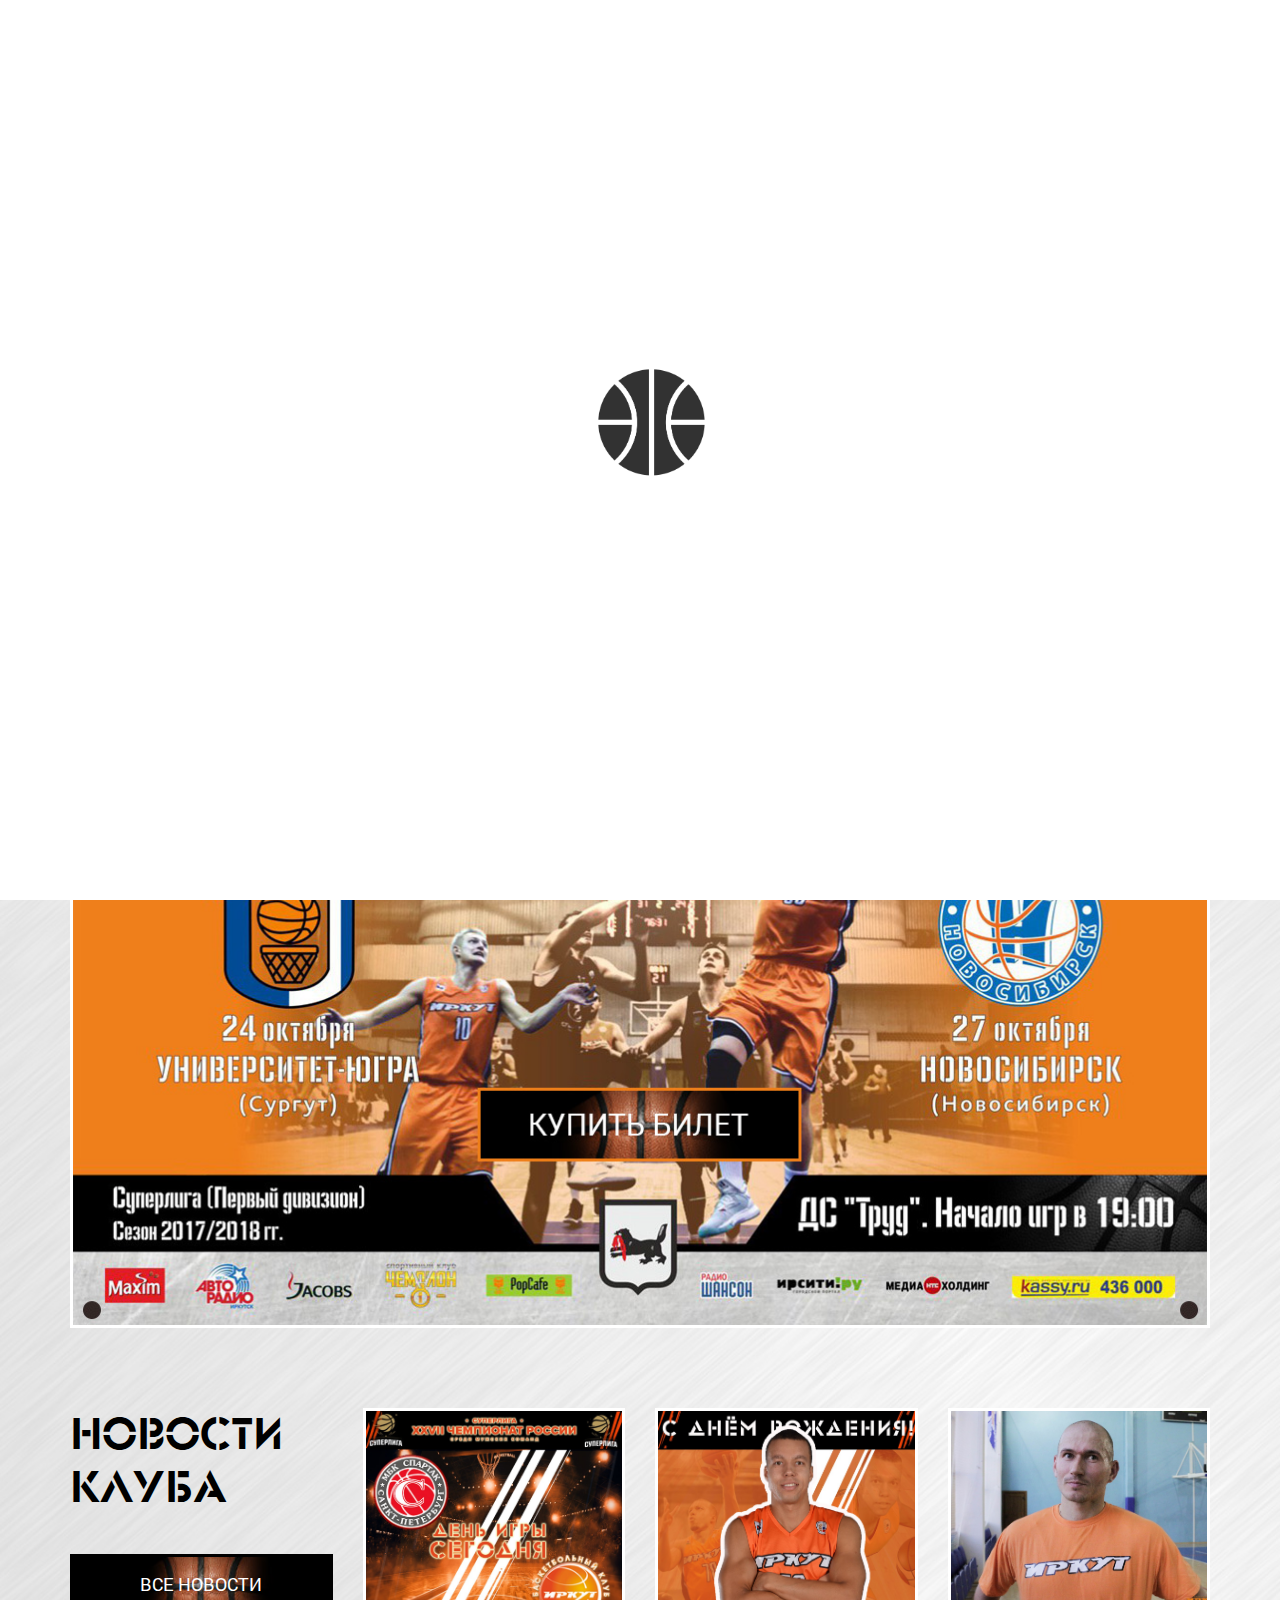
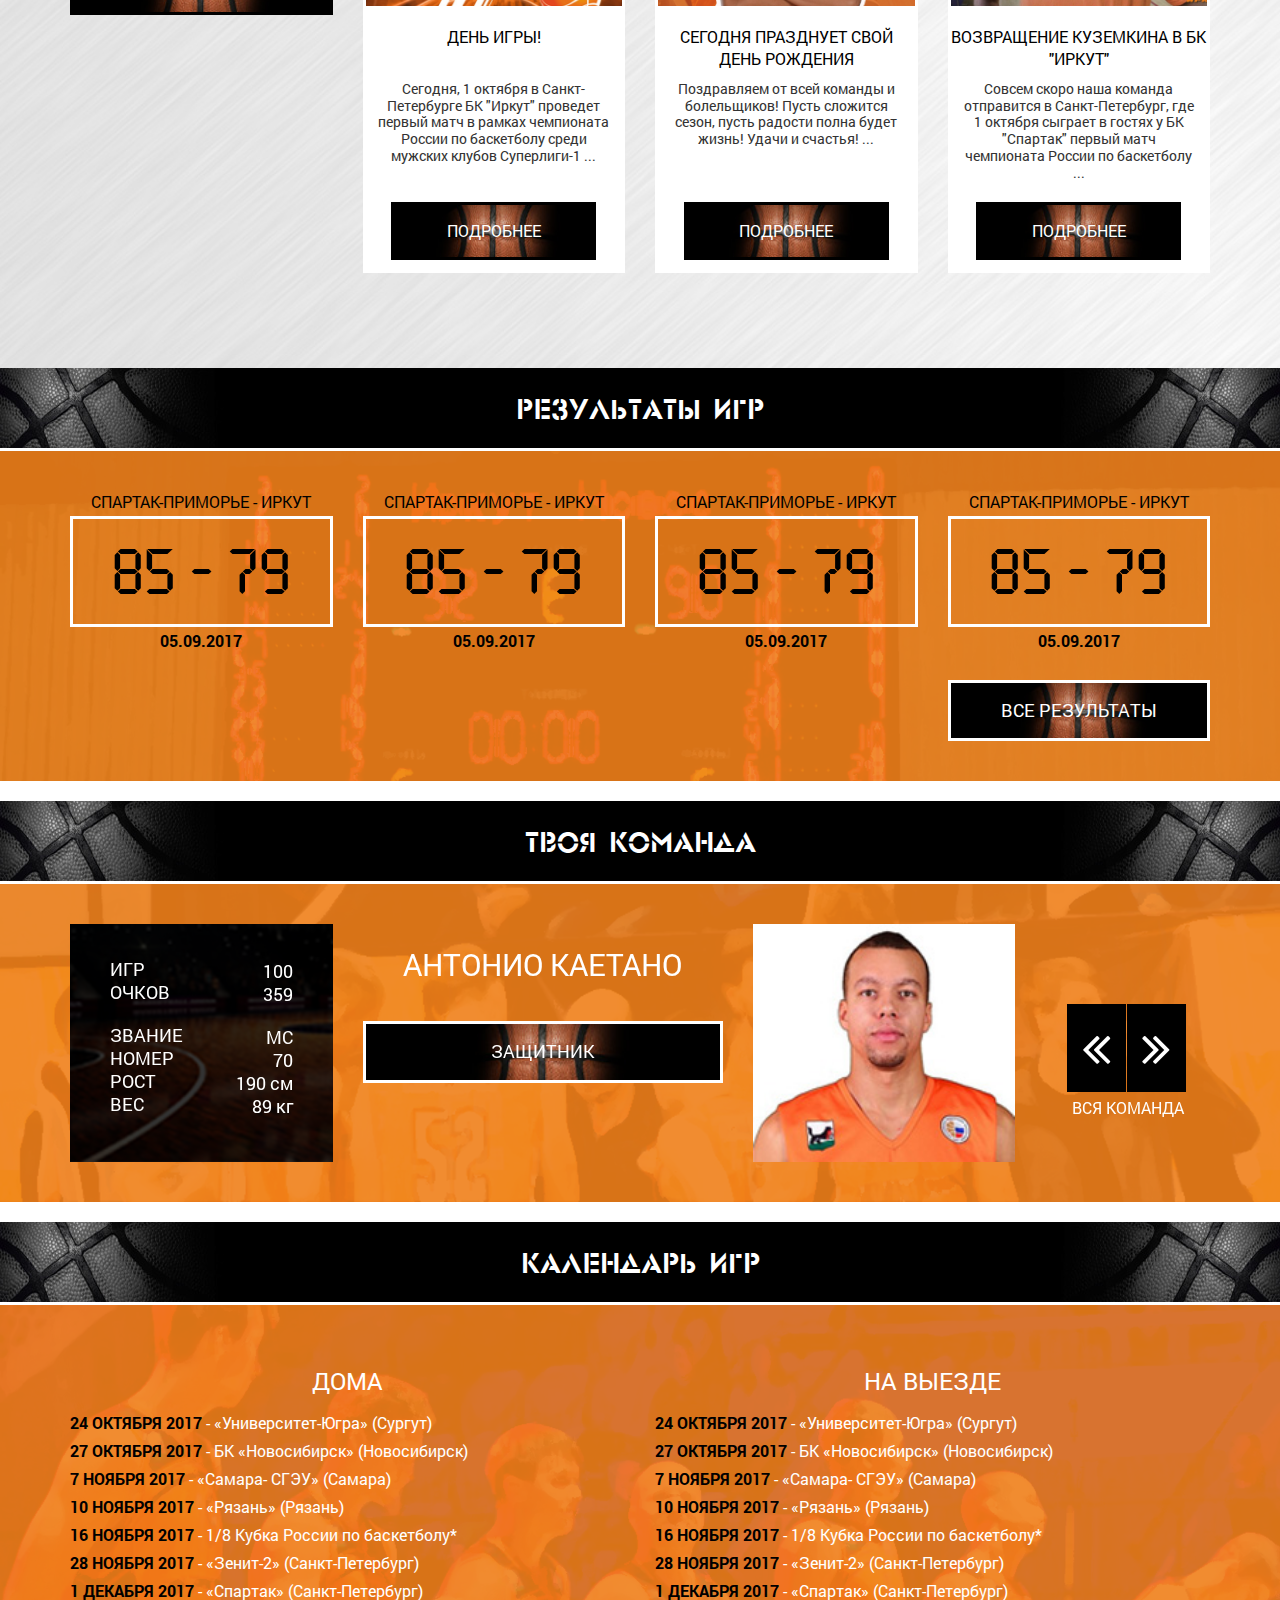
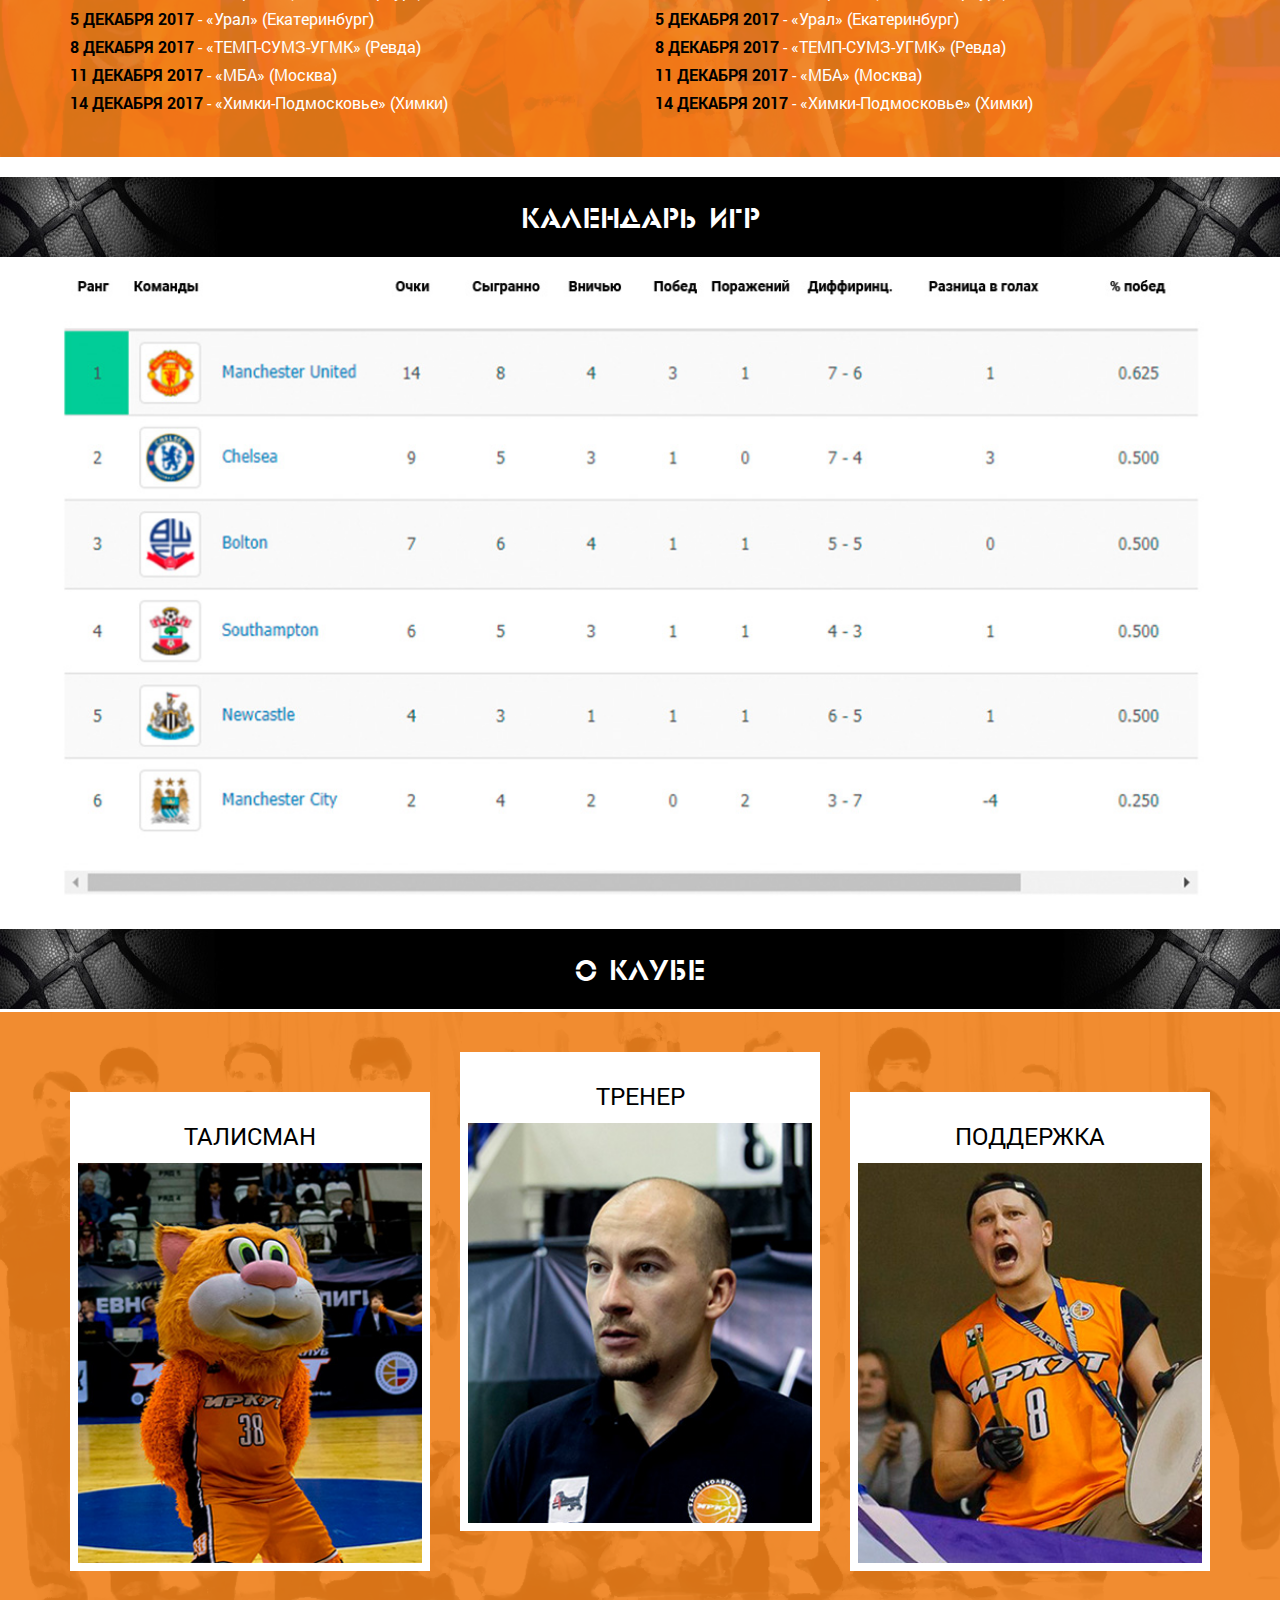
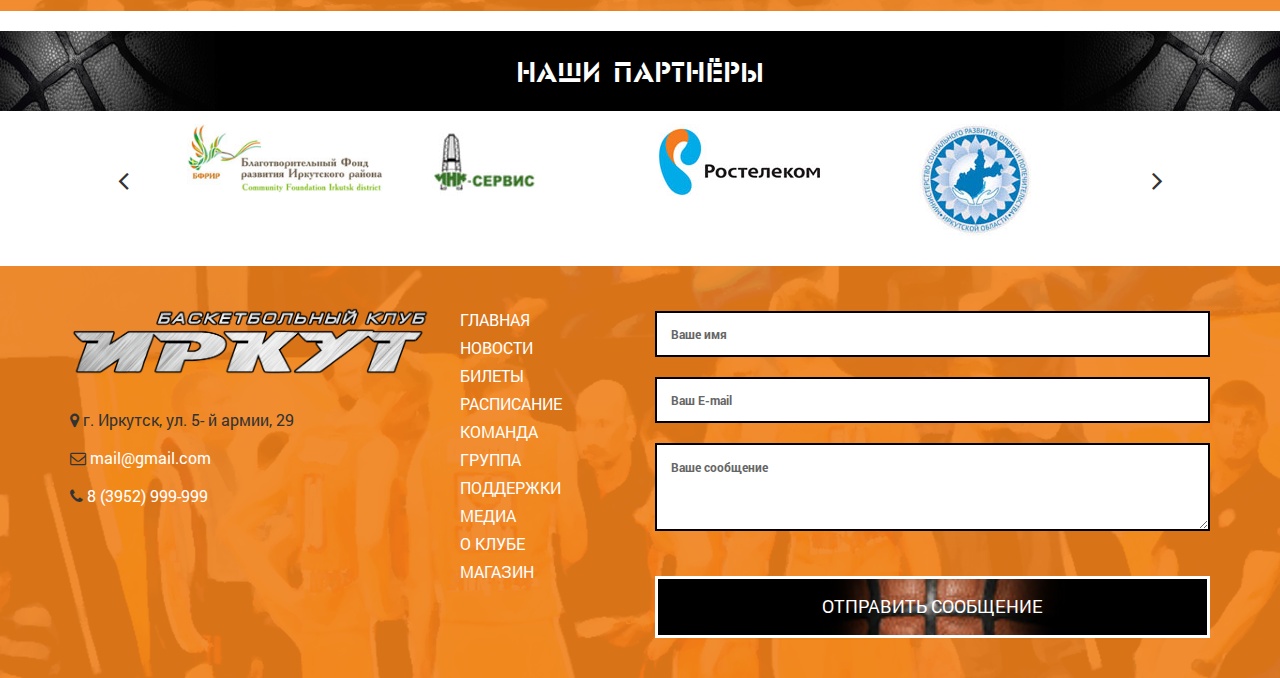
==== irkut/index.html @ 7676ec3b "add" ====
<!DOCTYPE html>
<html lang="ru">

<head>

	<meta charset="utf-8">

	<title>Title</title>
	<meta name="description" content="">

	<meta http-equiv="X-UA-Compatible" content="IE=edge">
	<meta name="viewport" content="width=device-width, initial-scale=1, maximum-scale=1">

	<meta property="og:image" content="path/to/image.jpg">
	<link rel="shortcut icon" href="img/favicon/favicon.ico" type="image/x-icon">
	<link rel="apple-touch-icon" href="img/favicon/apple-touch-icon.png">
	<link rel="apple-touch-icon" sizes="72x72" href="img/favicon/apple-touch-icon-72x72.png">
	<link rel="apple-touch-icon" sizes="114x114" href="img/favicon/apple-touch-icon-114x114.png">

	<!-- Chrome, Firefox OS and Opera -->
	<meta name="theme-color" content="#000">
	<!-- Windows Phone -->
	<meta name="msapplication-navbutton-color" content="#000">
	<!-- iOS Safari -->
	<meta name="apple-mobile-web-app-status-bar-style" content="#000">

	<style>body { opacity: 0; overflow-x: hidden; } html { background-color: #fff; }</style>

</head>

<body>
	<div class="preloader"><div class="loader_inner"></div></div>
	<header class="main-head">
		<div class="main-head-topLine">
			<div class="main-title">
				<div class="container">
					<div class="row">
						<div class="col-md-12">
							<div class="main-head-topLine-menu">
								<nav class="main-head-topLine-menu-main hidden-sm hidden-xs">
									<ul>
										<li><a href="#" class="active">Главная</a></li>
										<li><a href="#">Новости</a></li>
										<li><a href="#">Билеты</a></li>
										<li><a href="#">Расписание</a></li>
										<li><a href="#">Команда</a></li>
										<li><a href="#">Группа поддержки</a></li>
										<li><a href="#">Медиа</a></li>
										<li><a href="#">О клубе</a></li>
										<li><a href="#">Магазин</a></li>
									</ul>
								</nav>
								<div class="hidden-lg hidden-md right">
									<a href="#my-menu" class="hamburger hamburger-index hamburger--emphatic">
										<span class="hamburger-box"><span class="hamburger-inner"></span></span>
									</a>
								</div>
							</div>
						</div>
						<div class="top-line-menu-mobile">
							<nav id="my-menu" class="my-menu">
								<ul>
									<li><a href="#">Главная</a></li>
									<li><a href="#">Новости</a></li>
									<li><a href="#">Билеты</a></li>
									<li><a href="#">Расписание</a></li>
									<li><a href="#">Команда</a></li>
									<li><a href="#">Группа поддержки</a></li>
									<li><a href="#">Медиа</a></li>
									<li><a href="#">О клубе</a></li>
									<li><a href="#">Магазин</a></li>
								</ul>
							</nav>
						</div>
					</div>
				</div>
			</div>
		</div>
		<!-- Если на главной, то это: -->

		<div class="main-head-titleLine" style="background-image: url('img/bg-header.jpg')">
			<div class="overlay"></div>
			<div class="main-head-titleLine-logo">
				<img src="img/logo.png" alt="Баскетбольный клуб Иркут">
			</div>
		</div>
		<div class="main-head-gerb">
			<img src="img/gerb.png" alt="">
		</div>
		<div class="main-head-bottomLine">
			<div class="container">
				<div class="row">
					<div class="col-sm-6 col-xs-6">
						<div class="main-head-bottomLine-desc">
							<h3>
								При поддержке Правительства Иркутской области
							</h3>
						</div>
					</div>
					<div class="col-sm-6 col-xs-6">
						<div class="main-head-bottomLine-soc">
							<ul>
								<li><a href="#" target="_blank"><i class="fa fa-facebook"></i></a></li>
								<li><a href="#" target="_blank"><i class="fa fa-odnoklassniki"></i></a></li>
								<li><a href="#" target="_blank"><i class="fa fa-vk"></i></a></li>
								<li><a href="#" target="_blank"><i class="fa fa-youtube"></i></a></li>
							</ul>
						</div>
					</div>
				</div>
			</div>
		</div>

		<!-- Если нет, то это: -->
	</header>

	<section class="main-body">

		<section class="count">
			<div class="container">
				<div class="row center">
					<h5 class="count-h5">Следующая домашняя игра через:	</h5>
					<div class="count-flex">
						<div class="col-sm-3 hidden-xs">
							<img src="img/logo-irkut-count.png" alt="">
						</div>
						<div class="col-sm-6 col-xs-12 count-itemCount">
							<img src="img/count.png" alt="">
						</div>
						<div class="col-sm-3 hidden-xs">
							<img src="img/logo-yugra-count.png" alt="">
						</div>
					</div>

				</div>
			</div>
		</section>

		<section class="ticket">
			<div class="container">
				<div class="row">
					<div class="col-sm-12">
						<a href="#"><img src="img/ticket.jpg" alt=""></a>
					</div>
				</div>
			</div>
		</section>

		<section class="news">
			<div class="container">
				<div class="row">
					<div class="col-sm-3 col-xs-6">
						<h2 class="news-h2">Новости клуба</h2>
						<a href="#" class="button">Все новости</a>
					</div>
					<div class="col-md-3 col-sm-3 col-xs-6">
						<div class="news-item center">
							<a href="#"><div class="news-item-image" style="background-image: url('img/news1.jpg')"></div></a>
							<div class="news-item-content">
								<a href="#"><h3>ДЕНЬ ИГРЫ!</h3></a>
								<p>Сегодня, 1 октября в Санкт-Петербурге БК "Иркут" проведет первый матч в рамках чемпионата России по баскетболу среди мужских клубов Суперлиги-1 ...</p>
								<a href="#" class="button">Подробнее</a>
							</div>
						</div>
					</div>
					<div class="col-md-3 col-sm-3 col-xs-6">
						<div class="news-item center">
							<a href="#"><div class="news-item-image" style="background-image: url('img/news2.jpg')"></div></a>
							<div class="news-item-content">
								<a href="#"><h3>Сегодня празднует свой День Рождения</h3></a>
								<p>Поздравляем от всей команды и болельщиков!  Пусть сложится сезон, пусть радости полна будет жизнь! Удачи и счастья! ...</p>
								<a href="#" class="button">Подробнее</a>
							</div>
						</div>
					</div>
					<div class="col-md-3 col-sm-3 col-xs-6">
						<div class="news-item center">
							<a href="#"><div class="news-item-image" style="background-image: url('img/news3.jpg')"></div></a>
							<div class="news-item-content">
								<a href="#"><h3>ВОЗВРАЩЕНИЕ КУЗЕМКИНА В БК "ИРКУТ" </h3></a>
								<p>Совсем скоро наша команда отправится в Санкт-Петербург, где 1 октября сыграет в гостях у БК "Спартак" первый матч чемпионата России по баскетболу ...</p>
								<a href="#" class="button">Подробнее</a>
							</div>
						</div>
					</div>
				</div>
			</div>
		</section>

	</section>

	<section class="results">
		<div class="main-title">
			<h2 class="center">Результаты игр</h2>
		</div>
		<div class="results-bg" style="background-image: url('img/bg-results.jpg')">
			<div class="overlay"></div>
			<div class="container">
				<div class="row">
					<div class="col-sm-3 col-xs-6">
						<div class="results-item center">
							<a href="#">
								<h3>Спартак-Приморье - Иркут</h3>
								<p>85 - 79</p>
								<span>05.09.2017</span>
							</a>
						</div>
					</div>
					<div class="col-sm-3 col-xs-6">
						<div class="results-item center">
							<a href="#">
								<h3>Спартак-Приморье - Иркут</h3>
								<p>85 - 79</p>
								<span>05.09.2017</span>
							</a>
						</div>
					</div>
					<div class="col-sm-3 col-xs-6">
						<div class="results-item center">
							<a href="#">
								<h3>Спартак-Приморье - Иркут</h3>
								<p>85 - 79</p>
								<span>05.09.2017</span>
							</a>
						</div>
					</div>
					<div class="col-sm-3 col-xs-6">
						<div class="results-item center">
							<a href="#">
								<h3>Спартак-Приморье - Иркут</h3>
								<p>85 - 79</p>
								<span>05.09.2017</span>
							</a>
						</div>
					</div>
					<div class="col-sm-offset-9 col-sm-3 col-xs-offset-6 col-xs-6">
						<a href="#" class="button">Все результаты</a>
					</div>
				</div>
			</div>
		</div>
	</section>

	<section class="theam">
		<div class="main-title">
			<h2 class="center">Твоя команда</h2>
		</div>
		<div class="results-bg" style="background-image: url('img/bg-theam.jpg')">
			<div class="overlay"></div>
			<div class="container">
				<div class="row">
					<div class="theam-players owl-carousel">
						<div class="theam-player">
							<div class="col-md-3 col-sm-3 col-xs-3 none">
								<div class="theam-player-parameters" style="background-image: url('img/hall.jpg')">
									<div class="overlay-black"></div>
									<div class="parameters-game">
										<p><b>игр </b><span>100</span></p>
										<p><b>очков </b><span>359</span></p>
									</div>
									<div class="parameters-user">
										<p><b>звание </b><span>мс</span></p>
										<p><b>номер </b><span>70</span></p>
										<p><b>рост </b><span>190 <i>см</i></span></p>
										<p><b>вес </b><span>89 <i>кг</i></span></p>
									</div>
								</div>
							</div>
							<div class="col-md-4 col-sm-4 col-xs-4 center">
								<div class="theam-player-name">
									<a href="#"><h3>Антонио Каетано</h3></a>
									<a href="#" class="button">Защитник</a>
								</div>
							</div>
							<div class="col-md-3 col-sm-3 col-xs-3 center">
									<a href="#"><div class="theam-player-photo" style="background-image: url('img/player.jpg')"></div></a>

							</div>
							<div class="col-md-2 col-sm-2 col-xs-2 center">
								<div class="theam-player-all">
									<a href="#">Вся команда</a>
								</div>
							</div>
						</div>
						<div class="theam-player">
							<div class="col-md-3 col-sm-3 col-xs-3 none">
								<div class="theam-player-parameters" style="background-image: url('img/hall.jpg')">
									<div class="overlay-black"></div>
									<div class="parameters-game">
										<p><b>игр </b><span>100</span></p>
										<p><b>очков </b><span>359</span></p>
									</div>
									<div class="parameters-user">
										<p><b>звание </b><span>мс</span></p>
										<p><b>номер </b><span>70</span></p>
										<p><b>рост </b><span>190 <i>см</i></span></p>
										<p><b>вес </b><span>89 <i>кг</i></span></p>
									</div>
								</div>
							</div>
							<div class="col-md-4 col-sm-4 col-xs-4 center">
								<div class="theam-player-name">
									<a href="#"><h3>Антонио Каетано</h3></a>
									<a href="#" class="button">Защитник</a>
								</div>
							</div>
							<div class="col-md-3 col-sm-3 col-xs-3 center">
								<a href="#"><div class="theam-player-photo" style="background-image: url('img/news2.jpg')"></div></a>

							</div>
							<div class="col-md-2 col-sm-2 col-xs-2 center">
								<div class="theam-player-all">
									<a href="#">Вся команда</a>
								</div>
							</div>
						</div>
						<div class="theam-player">
							<div class="col-md-3 col-sm-3 col-xs-3 none">
								<div class="theam-player-parameters" style="background-image: url('img/hall.jpg')">
									<div class="overlay-black"></div>
									<div class="parameters-game">
										<p><b>игр </b><span>100</span></p>
										<p><b>очков </b><span>359</span></p>
									</div>
									<div class="parameters-user">
										<p><b>звание </b><span>мс</span></p>
										<p><b>номер </b><span>70</span></p>
										<p><b>рост </b><span>190 <i>см</i></span></p>
										<p><b>вес </b><span>89 <i>кг</i></span></p>
									</div>
								</div>
							</div>
							<div class="col-md-4 col-sm-4 col-xs-4 center">
								<div class="theam-player-name">
									<a href="#"><h3>Антонио Каетано</h3></a>
									<a href="#" class="button">Защитник</a>
								</div>
							</div>
							<div class="col-md-3 col-sm-3 col-xs-3 center">
								<a href="#"><div class="theam-player-photo" style="background-image: url('img/news2.jpg')"></div></a>

							</div>
							<div class="col-md-2 col-sm-2 col-xs-2 center">
								<div class="theam-player-all">
									<a href="#">Вся команда</a>
								</div>
							</div>
						</div>
					</div>
				</div>
			</div>
		</div>
	</section>

	<section class="calendar">
		<div class="main-title">
			<h2 class="center">Календарь игр</h2>
		</div>
		<div class="results-bg" style="background-image: url('img/bg-calendar.jpg')">
			<div class="overlay"></div>
			<div class="container">
				<div class="row">
					<div class="col-md-6 col-sm-6">
						<div class="calendar-item">
							<h3 class="center">Дома</h3>
							<ul>
								<li><strong>24 октября 2017</strong> - «Университет-Югра» (Сургут)</li>
								<li><strong>27 октября 2017</strong> - БК «Новосибирск» (Новосибирск)</li>
								<li><strong>7 ноября 2017</strong> - «Самара- СГЭУ» (Самара)</li>
								<li><strong>10 ноября 2017</strong> - «Рязань» (Рязань)</li>
								<li><strong>16 ноября 2017</strong> - 1/8 Кубка России по баскетболу*</li>
								<li><strong>28 ноября 2017</strong> - «Зенит-2» (Санкт-Петербург)</li>
								<li><strong>1 декабря 2017</strong> - «Спартак» (Санкт-Петербург)</li>
								<li><strong>5 декабря 2017</strong> - «Урал» (Екатеринбург)</li>
								<li><strong>8 декабря 2017</strong> - «ТЕМП-СУМЗ-УГМК» (Ревда)</li>
								<li><strong>11 декабря 2017</strong> - «МБА» (Москва)</li>
								<li><strong>14 декабря 2017</strong> - «Химки-Подмосковье» (Химки)</li>
							</ul>
						</div>
					</div>
					<div class="col-md-6 col-sm-6">
						<div class="calendar-item">
							<h3 class="center">На выезде</h3>
							<ul>
								<li><strong>24 октября 2017</strong> - «Университет-Югра» (Сургут)</li>
								<li><strong>27 октября 2017</strong> - БК «Новосибирск» (Новосибирск)</li>
								<li><strong>7 ноября 2017</strong> - «Самара- СГЭУ» (Самара)</li>
								<li><strong>10 ноября 2017</strong> - «Рязань» (Рязань)</li>
								<li><strong>16 ноября 2017</strong> - 1/8 Кубка России по баскетболу*</li>
								<li><strong>28 ноября 2017</strong> - «Зенит-2» (Санкт-Петербург)</li>
								<li><strong>1 декабря 2017</strong> - «Спартак» (Санкт-Петербург)</li>
								<li><strong>5 декабря 2017</strong> - «Урал» (Екатеринбург)</li>
								<li><strong>8 декабря 2017</strong> - «ТЕМП-СУМЗ-УГМК» (Ревда)</li>
								<li><strong>11 декабря 2017</strong> - «МБА» (Москва)</li>
								<li><strong>14 декабря 2017</strong> - «Химки-Подмосковье» (Химки)</li>
							</ul>
						</div>
					</div>
				</div>
			</div>
		</div>
	</section>

	<section class="table">
		<div class="main-title">
			<h2 class="center">Календарь игр</h2>
		</div>
		<div class="container">
			<div class="row">
				<div class="table-item">
					<img src="img/table.jpg" alt="">
				</div>
			</div>
		</div>

	</section>

	<section class="about">
		<div class="main-title">
			<h2 class="center">О клубе</h2>
		</div>
		<div class="results-bg" style="background-image: url('img/bg-about.jpg')">
			<div class="overlay"></div>
			<div class="container">
				<div class="row center">
					<div class="col-md-4 col-sm-4 col-xs-4">
						<div class="about-item down">
							<a href="#">
								<h3>Талисман</h3>
								<div class="about-item-img" style="background-image: url('img/talisman.jpg')"></div>
							</a>
						</div>
					</div>
					<div class="col-md-4 col-sm-4 col-xs-4">
						<div class="about-item down-small">
							<a href="#">
								<h3>Тренер</h3>
								<div class="about-item-img" style="background-image: url('img/trainer.jpg')"></div>
							</a>
						</div>
					</div>
					<div class="col-md-4 col-sm-4 col-xs-4">
						<div class="about-item down">
							<a href="#">
								<h3>Поддержка</h3>
								<div class="about-item-img" style="background-image: url('img/support.jpg')"></div>
							</a>
						</div>
					</div>
				</div>
			</div>
		</div>
	</section>

	<section class="s-partner">
		<div class="main-title">
			<h2 class="center">Наши партнёры</h2>
		</div>
		<div class="container">
			<div class="row center">
				<div class="col-sm-10 col-sm-offset-1">
					<div class="owl-carousel partners">
						<div class="partner">
							<a href="#"><img src="img/par1.jpg" alt=""></a>
						</div>
						<div class="partner">
							<a href="#"><img src="img/par2.jpg" alt=""></a>
						</div>
						<div class="partner">
							<a href="#"><img src="img/par3.jpg" alt=""></a>
						</div>
						<div class="partner">
							<a href="#"><img src="img/par4.jpg" alt=""></a>
						</div>
						<div class="partner">
							<a href="#"><img src="img/par5.jpg" alt=""></a>
						</div>
					</div>
				</div>
			</div>
		</div>
	</section>

	<footer class="main-foot">
		<div class="results-bg" style="background-image: url('img/bg-footer.jpg')">
			<div class="overlay"></div>
			<div class="container">
				<div class="row">
					<div class="col-md-4 col-sm-4">
						<div class="main-foot-logo">
							<img src="img/logo.png" alt="">
						</div>
						<div class="main-foot-contact">
							<p><i class="fa fa-map-marker"></i> г. Иркутск, ул. 5- й армии, 29</p>
							<p><i class="fa fa-envelope-o"></i> <a href="mailto:mail@gmail.com">mail@gmail.com</a></p>
							<p><i class="fa fa-phone"></i> <a href="callto:83952999999">8 (3952) 999-999</a></p>
						</div>
					</div>
					<div class="col-md-2 col-sm-2">
						<nav class="main-foot-menu hidden-sm hidden-xs">
							<ul>
								<li><a href="#">Главная</a></li>
								<li><a href="#">Новости</a></li>
								<li><a href="#">Билеты</a></li>
								<li><a href="#">Расписание</a></li>
								<li><a href="#">Команда</a></li>
								<li><a href="#">Группа поддержки</a></li>
								<li><a href="#">Медиа</a></li>
								<li><a href="#">О клубе</a></li>
								<li><a href="#">Магазин</a></li>
							</ul>
						</nav>
					</div>
					<div class="col-md-6 col-sm-6">
						<form action="http://formspree.io/agragregra@ya.ru" class="main_form" novalidate target="_blank" method="post">
							<label class="form-group">
								<input type="text" name="name" placeholder="Ваше имя" data-validation-required-message="Вы не ввели имя" required />
								<span class="help-block text-danger"></span>
							</label>
							<label class="form-group">
								<input type="email" name="email" placeholder="Ваш E-mail" data-validation-required-message="Не корректно введен E-mail" required />
								<span class="help-block text-danger"></span>
							</label>
							<label class="form-group">
								<textarea name="message" placeholder="Ваше сообщение" data-validation-required-message="Вы не ввели сообщение" required></textarea>
								<span class="help-block text-danger"></span>
							</label>
							<a href="#" class="button">Отправить сообщение</a>
						</form>
					</div>
				</div>
			</div>
		</div>
	</footer>





	<link rel="stylesheet" href="css/main.min.css">
	<script src="js/scripts.min.js"></script>

</body>
</html>
---- irkut/css/main.min.css ----
@font-face{font-family:roboto-example;font-weight:400;font-style:normal;src:url(../fonts/RobotoRegular/RobotoRegular.eot);src:url(../fonts/RobotoRegular/RobotoRegular.eot?#iefix) format("embedded-opentype"),url(../fonts/RobotoRegular/RobotoRegular.woff) format("woff"),url(../fonts/RobotoRegular/RobotoRegular.ttf) format("truetype")}@font-face{font-family:roboto-example;font-weight:700;font-style:normal;src:url(../fonts/RobotoBold/RobotoBold.eot);src:url(../fonts/RobotoBold/RobotoBold.eot?#iefix) format("embedded-opentype"),url(../fonts/RobotoBold/RobotoBold.woff) format("woff"),url(../fonts/RobotoBold/RobotoBold.ttf) format("truetype")}@font-face{font-family:glastenc;font-weight:400;font-style:normal;src:url(../fonts/Glastenc/Glastenc.eot);src:url(../fonts/Glastenc/Glastenc.eot?#iefix) format("embedded-opentype"),url(../fonts/Glastenc/Glastenc.woff) format("woff"),url(../fonts/Glastenc/Glastenc.ttf) format("truetype")}@font-face{font-family:lcdnova;font-weight:400;font-style:normal;src:url(../fonts/lcdnova/lcdnova.eot);src:url(../fonts/lcdnova/lcdnova.eot?#iefix) format("embedded-opentype"),url(../fonts/lcdnova/lcdnova.woff) format("woff"),url(../fonts/lcdnova/lcdnova.ttf) format("truetype")}html{font-family:sans-serif;-ms-text-size-adjust:100%;-webkit-text-size-adjust:100%}body{margin:0}article,aside,details,figcaption,figure,footer,header,hgroup,main,menu,nav,section,summary{display:block}audio,canvas,progress,video{display:inline-block;vertical-align:baseline}audio:not([controls]){display:none;height:0}[hidden],template{display:none}a{background-color:transparent}a:active,a:hover{outline:0}abbr[title]{border-bottom:1px dotted}b,strong{font-weight:700}dfn{font-style:italic}h1{font-size:2em;margin:.67em 0}mark{background:#ff0;color:#000}small{font-size:80%}sub,sup{font-size:75%;line-height:0;position:relative;vertical-align:baseline}sup{top:-.5em}sub{bottom:-.25em}img{border:0}svg:not(:root){overflow:hidden}figure{margin:1em 40px}hr{-webkit-box-sizing:content-box;box-sizing:content-box;height:0}pre{overflow:auto}code,kbd,pre,samp{font-family:monospace,monospace;font-size:1em}button,input,optgroup,select,textarea{color:inherit;font:inherit;margin:0}button{overflow:visible}button,select{text-transform:none}button,html input[type=button],input[type=reset],input[type=submit]{-webkit-appearance:button;cursor:pointer}button[disabled],html input[disabled]{cursor:default}button::-moz-focus-inner,input::-moz-focus-inner{border:0;padding:0}input{line-height:normal}input[type=checkbox],input[type=radio]{-webkit-box-sizing:border-box;box-sizing:border-box;padding:0}input[type=number]::-webkit-inner-spin-button,input[type=number]::-webkit-outer-spin-button{height:auto}input[type=search]{-webkit-appearance:textfield;-webkit-box-sizing:content-box;box-sizing:content-box}input[type=search]::-webkit-search-cancel-button,input[type=search]::-webkit-search-decoration{-webkit-appearance:none}fieldset{border:1px solid silver;margin:0 2px;padding:.35em .625em .75em}legend{border:0;padding:0}textarea{overflow:auto}optgroup{font-weight:700}table{border-collapse:collapse;border-spacing:0}td,th{padding:0}*{-webkit-box-sizing:border-box;box-sizing:border-box}:after,:before{-webkit-box-sizing:border-box;box-sizing:border-box}html{font-size:10px;-webkit-tap-highlight-color:transparent}body{font-family:"Helvetica Neue",Helvetica,Arial,sans-serif;font-size:14px;line-height:1.42857143;color:#333;background-color:#fff}button,input,select,textarea{font-family:inherit;font-size:inherit;line-height:inherit}a{color:#337ab7;text-decoration:none}a:focus,a:hover{color:#23527c;text-decoration:underline}a:focus{outline:5px auto -webkit-focus-ring-color;outline-offset:-2px}figure{margin:0}img{vertical-align:middle}.img-responsive{display:block;max-width:100%;height:auto}.img-rounded{-webkit-border-radius:6px;border-radius:6px}.img-thumbnail{padding:4px;line-height:1.42857143;background-color:#fff;border:1px solid #ddd;-webkit-border-radius:4px;border-radius:4px;-webkit-transition:all .2s ease-in-out;-o-transition:all .2s ease-in-out;transition:all .2s ease-in-out;display:inline-block;max-width:100%;height:auto}.img-circle{-webkit-border-radius:50%;border-radius:50%}hr{margin-top:20px;margin-bottom:20px;border:0;border-top:1px solid #eee}.sr-only{position:absolute;width:1px;height:1px;margin:-1px;padding:0;overflow:hidden;clip:rect(0,0,0,0);border:0}.sr-only-focusable:active,.sr-only-focusable:focus{position:static;width:auto;height:auto;margin:0;overflow:visible;clip:auto}[role=button]{cursor:pointer}.container{margin-right:auto;margin-left:auto;padding-left:15px;padding-right:15px}@media (min-width:768px){.container{width:750px}}@media (min-width:992px){.container{width:970px}}@media (min-width:1200px){.container{width:1170px}}.container-fluid{margin-right:auto;margin-left:auto;padding-left:15px;padding-right:15px}.row{margin-left:-15px;margin-right:-15px}.col-lg-1,.col-lg-10,.col-lg-11,.col-lg-12,.col-lg-2,.col-lg-3,.col-lg-4,.col-lg-5,.col-lg-6,.col-lg-7,.col-lg-8,.col-lg-9,.col-md-1,.col-md-10,.col-md-11,.col-md-12,.col-md-2,.col-md-3,.col-md-4,.col-md-5,.col-md-6,.col-md-7,.col-md-8,.col-md-9,.col-sm-1,.col-sm-10,.col-sm-11,.col-sm-12,.col-sm-2,.col-sm-3,.col-sm-4,.col-sm-5,.col-sm-6,.col-sm-7,.col-sm-8,.col-sm-9,.col-xs-1,.col-xs-10,.col-xs-11,.col-xs-12,.col-xs-2,.col-xs-3,.col-xs-4,.col-xs-5,.col-xs-6,.col-xs-7,.col-xs-8,.col-xs-9{position:relative;min-height:1px;padding-left:15px;padding-right:15px}.col-xs-1,.col-xs-10,.col-xs-11,.col-xs-12,.col-xs-2,.col-xs-3,.col-xs-4,.col-xs-5,.col-xs-6,.col-xs-7,.col-xs-8,.col-xs-9{float:left}.col-xs-12{width:100%}.col-xs-11{width:91.66666667%}.col-xs-10{width:83.33333333%}.col-xs-9{width:75%}.col-xs-8{width:66.66666667%}.col-xs-7{width:58.33333333%}.col-xs-6{width:50%}.col-xs-5{width:41.66666667%}.col-xs-4{width:33.33333333%}.col-xs-3{width:25%}.col-xs-2{width:16.66666667%}.col-xs-1{width:8.33333333%}.col-xs-pull-12{right:100%}.col-xs-pull-11{right:91.66666667%}.col-xs-pull-10{right:83.33333333%}.col-xs-pull-9{right:75%}.col-xs-pull-8{right:66.66666667%}.col-xs-pull-7{right:58.33333333%}.col-xs-pull-6{right:50%}.col-xs-pull-5{right:41.66666667%}.col-xs-pull-4{right:33.33333333%}.col-xs-pull-3{right:25%}.col-xs-pull-2{right:16.66666667%}.col-xs-pull-1{right:8.33333333%}.col-xs-pull-0{right:auto}.col-xs-push-12{left:100%}.col-xs-push-11{left:91.66666667%}.col-xs-push-10{left:83.33333333%}.col-xs-push-9{left:75%}.col-xs-push-8{left:66.66666667%}.col-xs-push-7{left:58.33333333%}.col-xs-push-6{left:50%}.col-xs-push-5{left:41.66666667%}.col-xs-push-4{left:33.33333333%}.col-xs-push-3{left:25%}.col-xs-push-2{left:16.66666667%}.col-xs-push-1{left:8.33333333%}.col-xs-push-0{left:auto}.col-xs-offset-12{margin-left:100%}.col-xs-offset-11{margin-left:91.66666667%}.col-xs-offset-10{margin-left:83.33333333%}.col-xs-offset-9{margin-left:75%}.col-xs-offset-8{margin-left:66.66666667%}.col-xs-offset-7{margin-left:58.33333333%}.col-xs-offset-6{margin-left:50%}.col-xs-offset-5{margin-left:41.66666667%}.col-xs-offset-4{margin-left:33.33333333%}.col-xs-offset-3{margin-left:25%}.col-xs-offset-2{margin-left:16.66666667%}.col-xs-offset-1{margin-left:8.33333333%}.col-xs-offset-0{margin-left:0}@media (min-width:768px){.col-sm-1,.col-sm-10,.col-sm-11,.col-sm-12,.col-sm-2,.col-sm-3,.col-sm-4,.col-sm-5,.col-sm-6,.col-sm-7,.col-sm-8,.col-sm-9{float:left}.col-sm-12{width:100%}.col-sm-11{width:91.66666667%}.col-sm-10{width:83.33333333%}.col-sm-9{width:75%}.col-sm-8{width:66.66666667%}.col-sm-7{width:58.33333333%}.col-sm-6{width:50%}.col-sm-5{width:41.66666667%}.col-sm-4{width:33.33333333%}.col-sm-3{width:25%}.col-sm-2{width:16.66666667%}.col-sm-1{width:8.33333333%}.col-sm-pull-12{right:100%}.col-sm-pull-11{right:91.66666667%}.col-sm-pull-10{right:83.33333333%}.col-sm-pull-9{right:75%}.col-sm-pull-8{right:66.66666667%}.col-sm-pull-7{right:58.33333333%}.col-sm-pull-6{right:50%}.col-sm-pull-5{right:41.66666667%}.col-sm-pull-4{right:33.33333333%}.col-sm-pull-3{right:25%}.col-sm-pull-2{right:16.66666667%}.col-sm-pull-1{right:8.33333333%}.col-sm-pull-0{right:auto}.col-sm-push-12{left:100%}.col-sm-push-11{left:91.66666667%}.col-sm-push-10{left:83.33333333%}.col-sm-push-9{left:75%}.col-sm-push-8{left:66.66666667%}.col-sm-push-7{left:58.33333333%}.col-sm-push-6{left:50%}.col-sm-push-5{left:41.66666667%}.col-sm-push-4{left:33.33333333%}.col-sm-push-3{left:25%}.col-sm-push-2{left:16.66666667%}.col-sm-push-1{left:8.33333333%}.col-sm-push-0{left:auto}.col-sm-offset-12{margin-left:100%}.col-sm-offset-11{margin-left:91.66666667%}.col-sm-offset-10{margin-left:83.33333333%}.col-sm-offset-9{margin-left:75%}.col-sm-offset-8{margin-left:66.66666667%}.col-sm-offset-7{margin-left:58.33333333%}.col-sm-offset-6{margin-left:50%}.col-sm-offset-5{margin-left:41.66666667%}.col-sm-offset-4{margin-left:33.33333333%}.col-sm-offset-3{margin-left:25%}.col-sm-offset-2{margin-left:16.66666667%}.col-sm-offset-1{margin-left:8.33333333%}.col-sm-offset-0{margin-left:0}}@media (min-width:992px){.col-md-1,.col-md-10,.col-md-11,.col-md-12,.col-md-2,.col-md-3,.col-md-4,.col-md-5,.col-md-6,.col-md-7,.col-md-8,.col-md-9{float:left}.col-md-12{width:100%}.col-md-11{width:91.66666667%}.col-md-10{width:83.33333333%}.col-md-9{width:75%}.col-md-8{width:66.66666667%}.col-md-7{width:58.33333333%}.col-md-6{width:50%}.col-md-5{width:41.66666667%}.col-md-4{width:33.33333333%}.col-md-3{width:25%}.col-md-2{width:16.66666667%}.col-md-1{width:8.33333333%}.col-md-pull-12{right:100%}.col-md-pull-11{right:91.66666667%}.col-md-pull-10{right:83.33333333%}.col-md-pull-9{right:75%}.col-md-pull-8{right:66.66666667%}.col-md-pull-7{right:58.33333333%}.col-md-pull-6{right:50%}.col-md-pull-5{right:41.66666667%}.col-md-pull-4{right:33.33333333%}.col-md-pull-3{right:25%}.col-md-pull-2{right:16.66666667%}.col-md-pull-1{right:8.33333333%}.col-md-pull-0{right:auto}.col-md-push-12{left:100%}.col-md-push-11{left:91.66666667%}.col-md-push-10{left:83.33333333%}.col-md-push-9{left:75%}.col-md-push-8{left:66.66666667%}.col-md-push-7{left:58.33333333%}.col-md-push-6{left:50%}.col-md-push-5{left:41.66666667%}.col-md-push-4{left:33.33333333%}.col-md-push-3{left:25%}.col-md-push-2{left:16.66666667%}.col-md-push-1{left:8.33333333%}.col-md-push-0{left:auto}.col-md-offset-12{margin-left:100%}.col-md-offset-11{margin-left:91.66666667%}.col-md-offset-10{margin-left:83.33333333%}.col-md-offset-9{margin-left:75%}.col-md-offset-8{margin-left:66.66666667%}.col-md-offset-7{margin-left:58.33333333%}.col-md-offset-6{margin-left:50%}.col-md-offset-5{margin-left:41.66666667%}.col-md-offset-4{margin-left:33.33333333%}.col-md-offset-3{margin-left:25%}.col-md-offset-2{margin-left:16.66666667%}.col-md-offset-1{margin-left:8.33333333%}.col-md-offset-0{margin-left:0}}@media (min-width:1200px){.col-lg-1,.col-lg-10,.col-lg-11,.col-lg-12,.col-lg-2,.col-lg-3,.col-lg-4,.col-lg-5,.col-lg-6,.col-lg-7,.col-lg-8,.col-lg-9{float:left}.col-lg-12{width:100%}.col-lg-11{width:91.66666667%}.col-lg-10{width:83.33333333%}.col-lg-9{width:75%}.col-lg-8{width:66.66666667%}.col-lg-7{width:58.33333333%}.col-lg-6{width:50%}.col-lg-5{width:41.66666667%}.col-lg-4{width:33.33333333%}.col-lg-3{width:25%}.col-lg-2{width:16.66666667%}.col-lg-1{width:8.33333333%}.col-lg-pull-12{right:100%}.col-lg-pull-11{right:91.66666667%}.col-lg-pull-10{right:83.33333333%}.col-lg-pull-9{right:75%}.col-lg-pull-8{right:66.66666667%}.col-lg-pull-7{right:58.33333333%}.col-lg-pull-6{right:50%}.col-lg-pull-5{right:41.66666667%}.col-lg-pull-4{right:33.33333333%}.col-lg-pull-3{right:25%}.col-lg-pull-2{right:16.66666667%}.col-lg-pull-1{right:8.33333333%}.col-lg-pull-0{right:auto}.col-lg-push-12{left:100%}.col-lg-push-11{left:91.66666667%}.col-lg-push-10{left:83.33333333%}.col-lg-push-9{left:75%}.col-lg-push-8{left:66.66666667%}.col-lg-push-7{left:58.33333333%}.col-lg-push-6{left:50%}.col-lg-push-5{left:41.66666667%}.col-lg-push-4{left:33.33333333%}.col-lg-push-3{left:25%}.col-lg-push-2{left:16.66666667%}.col-lg-push-1{left:8.33333333%}.col-lg-push-0{left:auto}.col-lg-offset-12{margin-left:100%}.col-lg-offset-11{margin-left:91.66666667%}.col-lg-offset-10{margin-left:83.33333333%}.col-lg-offset-9{margin-left:75%}.col-lg-offset-8{margin-left:66.66666667%}.col-lg-offset-7{margin-left:58.33333333%}.col-lg-offset-6{margin-left:50%}.col-lg-offset-5{margin-left:41.66666667%}.col-lg-offset-4{margin-left:33.33333333%}.col-lg-offset-3{margin-left:25%}.col-lg-offset-2{margin-left:16.66666667%}.col-lg-offset-1{margin-left:8.33333333%}.col-lg-offset-0{margin-left:0}}.clearfix:after,.clearfix:before,.container-fluid:after,.container-fluid:before,.container:after,.container:before,.row:after,.row:before{content:" ";display:table}.clearfix:after,.container-fluid:after,.container:after,.row:after{clear:both}.center-block{display:block;margin-left:auto;margin-right:auto}.pull-right{float:right!important}.pull-left{float:left!important}.hide{display:none!important}.show{display:block!important}.invisible{visibility:hidden}.text-hide{font:0/0 a;color:transparent;text-shadow:none;background-color:transparent;border:0}.hidden{display:none!important}.affix{position:fixed}@-ms-viewport{width:device-width}.visible-lg,.visible-md,.visible-sm,.visible-xs{display:none!important}.visible-lg-block,.visible-lg-inline,.visible-lg-inline-block,.visible-md-block,.visible-md-inline,.visible-md-inline-block,.visible-sm-block,.visible-sm-inline,.visible-sm-inline-block,.visible-xs-block,.visible-xs-inline,.visible-xs-inline-block{display:none!important}@media (max-width:767px){.visible-xs{display:block!important}table.visible-xs{display:table!important}tr.visible-xs{display:table-row!important}td.visible-xs,th.visible-xs{display:table-cell!important}}@media (max-width:767px){.visible-xs-block{display:block!important}}@media (max-width:767px){.visible-xs-inline{display:inline!important}}@media (max-width:767px){.visible-xs-inline-block{display:inline-block!important}}@media (min-width:768px) and (max-width:991px){.visible-sm{display:block!important}table.visible-sm{display:table!important}tr.visible-sm{display:table-row!important}td.visible-sm,th.visible-sm{display:table-cell!important}}@media (min-width:768px) and (max-width:991px){.visible-sm-block{display:block!important}}@media (min-width:768px) and (max-width:991px){.visible-sm-inline{display:inline!important}}@media (min-width:768px) and (max-width:991px){.visible-sm-inline-block{display:inline-block!important}}@media (min-width:992px) and (max-width:1199px){.visible-md{display:block!important}table.visible-md{display:table!important}tr.visible-md{display:table-row!important}td.visible-md,th.visible-md{display:table-cell!important}}@media (min-width:992px) and (max-width:1199px){.visible-md-block{display:block!important}}@media (min-width:992px) and (max-width:1199px){.visible-md-inline{display:inline!important}}@media (min-width:992px) and (max-width:1199px){.visible-md-inline-block{display:inline-block!important}}@media (min-width:1200px){.visible-lg{display:block!important}table.visible-lg{display:table!important}tr.visible-lg{display:table-row!important}td.visible-lg,th.visible-lg{display:table-cell!important}}@media (min-width:1200px){.visible-lg-block{display:block!important}}@media (min-width:1200px){.visible-lg-inline{display:inline!important}}@media (min-width:1200px){.visible-lg-inline-block{display:inline-block!important}}@media (max-width:767px){.hidden-xs{display:none!important}}@media (min-width:768px) and (max-width:991px){.hidden-sm{display:none!important}}@media (min-width:992px) and (max-width:1199px){.hidden-md{display:none!important}}@media (min-width:1200px){.hidden-lg{display:none!important}}.visible-print{display:none!important}@media print{.visible-print{display:block!important}table.visible-print{display:table!important}tr.visible-print{display:table-row!important}td.visible-print,th.visible-print{display:table-cell!important}}.visible-print-block{display:none!important}@media print{.visible-print-block{display:block!important}}.visible-print-inline{display:none!important}@media print{.visible-print-inline{display:inline!important}}.visible-print-inline-block{display:none!important}@media print{.visible-print-inline-block{display:inline-block!important}}@media print{.hidden-print{display:none!important}}/*!
 * Bootstrap v3.3.5 (http://getbootstrap.com)
 * Copyright 2011-2015 Twitter, Inc.
 * Licensed under MIT (https://github.com/twbs/bootstrap/blob/master/LICENSE)
 *//*! normalize.css v3.0.3 | MIT License | github.com/necolas/normalize.css */html{font-family:sans-serif;-webkit-text-size-adjust:100%;-ms-text-size-adjust:100%}body{margin:0}article,aside,details,figcaption,figure,footer,header,hgroup,main,menu,nav,section,summary{display:block}audio,canvas,progress,video{display:inline-block;vertical-align:baseline}audio:not([controls]){display:none;height:0}[hidden],template{display:none}a{background-color:transparent}a:active,a:hover{outline:0}abbr[title]{border-bottom:1px dotted}b,strong{font-weight:700}dfn{font-style:italic}h1{margin:.67em 0;font-size:2em}mark{color:#000;background:#ff0}small{font-size:80%}sub,sup{position:relative;font-size:75%;line-height:0;vertical-align:baseline}sup{top:-.5em}sub{bottom:-.25em}img{border:0}svg:not(:root){overflow:hidden}figure{margin:1em 40px}hr{height:0;-webkit-box-sizing:content-box;box-sizing:content-box}pre{overflow:auto}code,kbd,pre,samp{font-family:monospace,monospace;font-size:1em}button,input,optgroup,select,textarea{margin:0;font:inherit;color:inherit}button{overflow:visible}button,select{text-transform:none}button,html input[type=button],input[type=reset],input[type=submit]{-webkit-appearance:button;cursor:pointer}button[disabled],html input[disabled]{cursor:default}button::-moz-focus-inner,input::-moz-focus-inner{padding:0;border:0}input{line-height:normal}input[type=checkbox],input[type=radio]{-webkit-box-sizing:border-box;box-sizing:border-box;padding:0}input[type=number]::-webkit-inner-spin-button,input[type=number]::-webkit-outer-spin-button{height:auto}input[type=search]{-webkit-box-sizing:content-box;box-sizing:content-box;-webkit-appearance:textfield}input[type=search]::-webkit-search-cancel-button,input[type=search]::-webkit-search-decoration{-webkit-appearance:none}fieldset{padding:.35em .625em .75em;margin:0 2px;border:1px solid silver}legend{padding:0;border:0}textarea{overflow:auto}optgroup{font-weight:700}table{border-spacing:0;border-collapse:collapse}td,th{padding:0}/*! Source: https://github.com/h5bp/html5-boilerplate/blob/master/src/css/main.css */@media print{*,:after,:before{color:#000!important;text-shadow:none!important;background:0 0!important;-webkit-box-shadow:none!important;box-shadow:none!important}a,a:visited{text-decoration:underline}a[href]:after{content:" (" attr(href) ")"}abbr[title]:after{content:" (" attr(title) ")"}a[href^="#"]:after,a[href^="javascript:"]:after{content:""}blockquote,pre{border:1px solid #999;page-break-inside:avoid}thead{display:table-header-group}img,tr{page-break-inside:avoid}img{max-width:100%!important}h2,h3,p{orphans:3;widows:3}h2,h3{page-break-after:avoid}.navbar{display:none}.btn>.caret,.dropup>.btn>.caret{border-top-color:#000!important}.label{border:1px solid #000}.table{border-collapse:collapse!important}.table td,.table th{background-color:#fff!important}.table-bordered td,.table-bordered th{border:1px solid #ddd!important}}@font-face{font-family:'Glyphicons Halflings';src:url(../fonts/glyphicons-halflings-regular.eot);src:url(../fonts/glyphicons-halflings-regular.eot?#iefix) format("embedded-opentype"),url(../fonts/glyphicons-halflings-regular.woff2) format("woff2"),url(../fonts/glyphicons-halflings-regular.woff) format("woff"),url(../fonts/glyphicons-halflings-regular.ttf) format("truetype"),url(../fonts/glyphicons-halflings-regular.svg#glyphicons_halflingsregular) format("svg")}.glyphicon{position:relative;top:1px;display:inline-block;font-family:'Glyphicons Halflings';font-style:normal;font-weight:400;line-height:1;-webkit-font-smoothing:antialiased;-moz-osx-font-smoothing:grayscale}.glyphicon-asterisk:before{content:"\2a"}.glyphicon-plus:before{content:"\2b"}.glyphicon-eur:before,.glyphicon-euro:before{content:"\20ac"}.glyphicon-minus:before{content:"\2212"}.glyphicon-cloud:before{content:"\2601"}.glyphicon-envelope:before{content:"\2709"}.glyphicon-pencil:before{content:"\270f"}.glyphicon-glass:before{content:"\e001"}.glyphicon-music:before{content:"\e002"}.glyphicon-search:before{content:"\e003"}.glyphicon-heart:before{content:"\e005"}.glyphicon-star:before{content:"\e006"}.glyphicon-star-empty:before{content:"\e007"}.glyphicon-user:before{content:"\e008"}.glyphicon-film:before{content:"\e009"}.glyphicon-th-large:before{content:"\e010"}.glyphicon-th:before{content:"\e011"}.glyphicon-th-list:before{content:"\e012"}.glyphicon-ok:before{content:"\e013"}.glyphicon-remove:before{content:"\e014"}.glyphicon-zoom-in:before{content:"\e015"}.glyphicon-zoom-out:before{content:"\e016"}.glyphicon-off:before{content:"\e017"}.glyphicon-signal:before{content:"\e018"}.glyphicon-cog:before{content:"\e019"}.glyphicon-trash:before{content:"\e020"}.glyphicon-home:before{content:"\e021"}.glyphicon-file:before{content:"\e022"}.glyphicon-time:before{content:"\e023"}.glyphicon-road:before{content:"\e024"}.glyphicon-download-alt:before{content:"\e025"}.glyphicon-download:before{content:"\e026"}.glyphicon-upload:before{content:"\e027"}.glyphicon-inbox:before{content:"\e028"}.glyphicon-play-circle:before{content:"\e029"}.glyphicon-repeat:before{content:"\e030"}.glyphicon-refresh:before{content:"\e031"}.glyphicon-list-alt:before{content:"\e032"}.glyphicon-lock:before{content:"\e033"}.glyphicon-flag:before{content:"\e034"}.glyphicon-headphones:before{content:"\e035"}.glyphicon-volume-off:before{content:"\e036"}.glyphicon-volume-down:before{content:"\e037"}.glyphicon-volume-up:before{content:"\e038"}.glyphicon-qrcode:before{content:"\e039"}.glyphicon-barcode:before{content:"\e040"}.glyphicon-tag:before{content:"\e041"}.glyphicon-tags:before{content:"\e042"}.glyphicon-book:before{content:"\e043"}.glyphicon-bookmark:before{content:"\e044"}.glyphicon-print:before{content:"\e045"}.glyphicon-camera:before{content:"\e046"}.glyphicon-font:before{content:"\e047"}.glyphicon-bold:before{content:"\e048"}.glyphicon-italic:before{content:"\e049"}.glyphicon-text-height:before{content:"\e050"}.glyphicon-text-width:before{content:"\e051"}.glyphicon-align-left:before{content:"\e052"}.glyphicon-align-center:before{content:"\e053"}.glyphicon-align-right:before{content:"\e054"}.glyphicon-align-justify:before{content:"\e055"}.glyphicon-list:before{content:"\e056"}.glyphicon-indent-left:before{content:"\e057"}.glyphicon-indent-right:before{content:"\e058"}.glyphicon-facetime-video:before{content:"\e059"}.glyphicon-picture:before{content:"\e060"}.glyphicon-map-marker:before{content:"\e062"}.glyphicon-adjust:before{content:"\e063"}.glyphicon-tint:before{content:"\e064"}.glyphicon-edit:before{content:"\e065"}.glyphicon-share:before{content:"\e066"}.glyphicon-check:before{content:"\e067"}.glyphicon-move:before{content:"\e068"}.glyphicon-step-backward:before{content:"\e069"}.glyphicon-fast-backward:before{content:"\e070"}.glyphicon-backward:before{content:"\e071"}.glyphicon-play:before{content:"\e072"}.glyphicon-pause:before{content:"\e073"}.glyphicon-stop:before{content:"\e074"}.glyphicon-forward:before{content:"\e075"}.glyphicon-fast-forward:before{content:"\e076"}.glyphicon-step-forward:before{content:"\e077"}.glyphicon-eject:before{content:"\e078"}.glyphicon-chevron-left:before{content:"\e079"}.glyphicon-chevron-right:before{content:"\e080"}.glyphicon-plus-sign:before{content:"\e081"}.glyphicon-minus-sign:before{content:"\e082"}.glyphicon-remove-sign:before{content:"\e083"}.glyphicon-ok-sign:before{content:"\e084"}.glyphicon-question-sign:before{content:"\e085"}.glyphicon-info-sign:before{content:"\e086"}.glyphicon-screenshot:before{content:"\e087"}.glyphicon-remove-circle:before{content:"\e088"}.glyphicon-ok-circle:before{content:"\e089"}.glyphicon-ban-circle:before{content:"\e090"}.glyphicon-arrow-left:before{content:"\e091"}.glyphicon-arrow-right:before{content:"\e092"}.glyphicon-arrow-up:before{content:"\e093"}.glyphicon-arrow-down:before{content:"\e094"}.glyphicon-share-alt:before{content:"\e095"}.glyphicon-resize-full:before{content:"\e096"}.glyphicon-resize-small:before{content:"\e097"}.glyphicon-exclamation-sign:before{content:"\e101"}.glyphicon-gift:before{content:"\e102"}.glyphicon-leaf:before{content:"\e103"}.glyphicon-fire:before{content:"\e104"}.glyphicon-eye-open:before{content:"\e105"}.glyphicon-eye-close:before{content:"\e106"}.glyphicon-warning-sign:before{content:"\e107"}.glyphicon-plane:before{content:"\e108"}.glyphicon-calendar:before{content:"\e109"}.glyphicon-random:before{content:"\e110"}.glyphicon-comment:before{content:"\e111"}.glyphicon-magnet:before{content:"\e112"}.glyphicon-chevron-up:before{content:"\e113"}.glyphicon-chevron-down:before{content:"\e114"}.glyphicon-retweet:before{content:"\e115"}.glyphicon-shopping-cart:before{content:"\e116"}.glyphicon-folder-close:before{content:"\e117"}.glyphicon-folder-open:before{content:"\e118"}.glyphicon-resize-vertical:before{content:"\e119"}.glyphicon-resize-horizontal:before{content:"\e120"}.glyphicon-hdd:before{content:"\e121"}.glyphicon-bullhorn:before{content:"\e122"}.glyphicon-bell:before{content:"\e123"}.glyphicon-certificate:before{content:"\e124"}.glyphicon-thumbs-up:before{content:"\e125"}.glyphicon-thumbs-down:before{content:"\e126"}.glyphicon-hand-right:before{content:"\e127"}.glyphicon-hand-left:before{content:"\e128"}.glyphicon-hand-up:before{content:"\e129"}.glyphicon-hand-down:before{content:"\e130"}.glyphicon-circle-arrow-right:before{content:"\e131"}.glyphicon-circle-arrow-left:before{content:"\e132"}.glyphicon-circle-arrow-up:before{content:"\e133"}.glyphicon-circle-arrow-down:before{content:"\e134"}.glyphicon-globe:before{content:"\e135"}.glyphicon-wrench:before{content:"\e136"}.glyphicon-tasks:before{content:"\e137"}.glyphicon-filter:before{content:"\e138"}.glyphicon-briefcase:before{content:"\e139"}.glyphicon-fullscreen:before{content:"\e140"}.glyphicon-dashboard:before{content:"\e141"}.glyphicon-paperclip:before{content:"\e142"}.glyphicon-heart-empty:before{content:"\e143"}.glyphicon-link:before{content:"\e144"}.glyphicon-phone:before{content:"\e145"}.glyphicon-pushpin:before{content:"\e146"}.glyphicon-usd:before{content:"\e148"}.glyphicon-gbp:before{content:"\e149"}.glyphicon-sort:before{content:"\e150"}.glyphicon-sort-by-alphabet:before{content:"\e151"}.glyphicon-sort-by-alphabet-alt:before{content:"\e152"}.glyphicon-sort-by-order:before{content:"\e153"}.glyphicon-sort-by-order-alt:before{content:"\e154"}.glyphicon-sort-by-attributes:before{content:"\e155"}.glyphicon-sort-by-attributes-alt:before{content:"\e156"}.glyphicon-unchecked:before{content:"\e157"}.glyphicon-expand:before{content:"\e158"}.glyphicon-collapse-down:before{content:"\e159"}.glyphicon-collapse-up:before{content:"\e160"}.glyphicon-log-in:before{content:"\e161"}.glyphicon-flash:before{content:"\e162"}.glyphicon-log-out:before{content:"\e163"}.glyphicon-new-window:before{content:"\e164"}.glyphicon-record:before{content:"\e165"}.glyphicon-save:before{content:"\e166"}.glyphicon-open:before{content:"\e167"}.glyphicon-saved:before{content:"\e168"}.glyphicon-import:before{content:"\e169"}.glyphicon-export:before{content:"\e170"}.glyphicon-send:before{content:"\e171"}.glyphicon-floppy-disk:before{content:"\e172"}.glyphicon-floppy-saved:before{content:"\e173"}.glyphicon-floppy-remove:before{content:"\e174"}.glyphicon-floppy-save:before{content:"\e175"}.glyphicon-floppy-open:before{content:"\e176"}.glyphicon-credit-card:before{content:"\e177"}.glyphicon-transfer:before{content:"\e178"}.glyphicon-cutlery:before{content:"\e179"}.glyphicon-header:before{content:"\e180"}.glyphicon-compressed:before{content:"\e181"}.glyphicon-earphone:before{content:"\e182"}.glyphicon-phone-alt:before{content:"\e183"}.glyphicon-tower:before{content:"\e184"}.glyphicon-stats:before{content:"\e185"}.glyphicon-sd-video:before{content:"\e186"}.glyphicon-hd-video:before{content:"\e187"}.glyphicon-subtitles:before{content:"\e188"}.glyphicon-sound-stereo:before{content:"\e189"}.glyphicon-sound-dolby:before{content:"\e190"}.glyphicon-sound-5-1:before{content:"\e191"}.glyphicon-sound-6-1:before{content:"\e192"}.glyphicon-sound-7-1:before{content:"\e193"}.glyphicon-copyright-mark:before{content:"\e194"}.glyphicon-registration-mark:before{content:"\e195"}.glyphicon-cloud-download:before{content:"\e197"}.glyphicon-cloud-upload:before{content:"\e198"}.glyphicon-tree-conifer:before{content:"\e199"}.glyphicon-tree-deciduous:before{content:"\e200"}.glyphicon-cd:before{content:"\e201"}.glyphicon-save-file:before{content:"\e202"}.glyphicon-open-file:before{content:"\e203"}.glyphicon-level-up:before{content:"\e204"}.glyphicon-copy:before{content:"\e205"}.glyphicon-paste:before{content:"\e206"}.glyphicon-alert:before{content:"\e209"}.glyphicon-equalizer:before{content:"\e210"}.glyphicon-king:before{content:"\e211"}.glyphicon-queen:before{content:"\e212"}.glyphicon-pawn:before{content:"\e213"}.glyphicon-bishop:before{content:"\e214"}.glyphicon-knight:before{content:"\e215"}.glyphicon-baby-formula:before{content:"\e216"}.glyphicon-tent:before{content:"\26fa"}.glyphicon-blackboard:before{content:"\e218"}.glyphicon-bed:before{content:"\e219"}.glyphicon-apple:before{content:"\f8ff"}.glyphicon-erase:before{content:"\e221"}.glyphicon-hourglass:before{content:"\231b"}.glyphicon-lamp:before{content:"\e223"}.glyphicon-duplicate:before{content:"\e224"}.glyphicon-piggy-bank:before{content:"\e225"}.glyphicon-scissors:before{content:"\e226"}.glyphicon-bitcoin:before{content:"\e227"}.glyphicon-btc:before{content:"\e227"}.glyphicon-xbt:before{content:"\e227"}.glyphicon-yen:before{content:"\00a5"}.glyphicon-jpy:before{content:"\00a5"}.glyphicon-ruble:before{content:"\20bd"}.glyphicon-rub:before{content:"\20bd"}.glyphicon-scale:before{content:"\e230"}.glyphicon-ice-lolly:before{content:"\e231"}.glyphicon-ice-lolly-tasted:before{content:"\e232"}.glyphicon-education:before{content:"\e233"}.glyphicon-option-horizontal:before{content:"\e234"}.glyphicon-option-vertical:before{content:"\e235"}.glyphicon-menu-hamburger:before{content:"\e236"}.glyphicon-modal-window:before{content:"\e237"}.glyphicon-oil:before{content:"\e238"}.glyphicon-grain:before{content:"\e239"}.glyphicon-sunglasses:before{content:"\e240"}.glyphicon-text-size:before{content:"\e241"}.glyphicon-text-color:before{content:"\e242"}.glyphicon-text-background:before{content:"\e243"}.glyphicon-object-align-top:before{content:"\e244"}.glyphicon-object-align-bottom:before{content:"\e245"}.glyphicon-object-align-horizontal:before{content:"\e246"}.glyphicon-object-align-left:before{content:"\e247"}.glyphicon-object-align-vertical:before{content:"\e248"}.glyphicon-object-align-right:before{content:"\e249"}.glyphicon-triangle-right:before{content:"\e250"}.glyphicon-triangle-left:before{content:"\e251"}.glyphicon-triangle-bottom:before{content:"\e252"}.glyphicon-triangle-top:before{content:"\e253"}.glyphicon-console:before{content:"\e254"}.glyphicon-superscript:before{content:"\e255"}.glyphicon-subscript:before{content:"\e256"}.glyphicon-menu-left:before{content:"\e257"}.glyphicon-menu-right:before{content:"\e258"}.glyphicon-menu-down:before{content:"\e259"}.glyphicon-menu-up:before{content:"\e260"}*{-webkit-box-sizing:border-box;box-sizing:border-box}:after,:before{-webkit-box-sizing:border-box;box-sizing:border-box}html{font-size:10px;-webkit-tap-highlight-color:transparent}body{font-family:"Helvetica Neue",Helvetica,Arial,sans-serif;font-size:14px;line-height:1.42857143;color:#333;background-color:#fff}button,input,select,textarea{font-family:inherit;font-size:inherit;line-height:inherit}a{color:#337ab7;text-decoration:none}a:focus,a:hover{color:#23527c;text-decoration:underline}a:focus{outline:thin dotted;outline:5px auto -webkit-focus-ring-color;outline-offset:-2px}figure{margin:0}img{vertical-align:middle}.carousel-inner>.item>a>img,.carousel-inner>.item>img,.img-responsive,.thumbnail a>img,.thumbnail>img{display:block;max-width:100%;height:auto}.img-rounded{-webkit-border-radius:6px;border-radius:6px}.img-thumbnail{display:inline-block;max-width:100%;height:auto;padding:4px;line-height:1.42857143;background-color:#fff;border:1px solid #ddd;-webkit-border-radius:4px;border-radius:4px;-webkit-transition:all .2s ease-in-out;-o-transition:all .2s ease-in-out;transition:all .2s ease-in-out}.img-circle{-webkit-border-radius:50%;border-radius:50%}hr{margin-top:20px;margin-bottom:20px;border:0;border-top:1px solid #eee}.sr-only{position:absolute;width:1px;height:1px;padding:0;margin:-1px;overflow:hidden;clip:rect(0,0,0,0);border:0}.sr-only-focusable:active,.sr-only-focusable:focus{position:static;width:auto;height:auto;margin:0;overflow:visible;clip:auto}[role=button]{cursor:pointer}.h1,.h2,.h3,.h4,.h5,.h6,h1,h2,h3,h4,h5,h6{font-family:inherit;font-weight:500;line-height:1.1;color:inherit}.h1 .small,.h1 small,.h2 .small,.h2 small,.h3 .small,.h3 small,.h4 .small,.h4 small,.h5 .small,.h5 small,.h6 .small,.h6 small,h1 .small,h1 small,h2 .small,h2 small,h3 .small,h3 small,h4 .small,h4 small,h5 .small,h5 small,h6 .small,h6 small{font-weight:400;line-height:1;color:#777}.h1,.h2,.h3,h1,h2,h3{margin-top:20px;margin-bottom:10px}.h1 .small,.h1 small,.h2 .small,.h2 small,.h3 .small,.h3 small,h1 .small,h1 small,h2 .small,h2 small,h3 .small,h3 small{font-size:65%}.h4,.h5,.h6,h4,h5,h6{margin-top:10px;margin-bottom:10px}.h4 .small,.h4 small,.h5 .small,.h5 small,.h6 .small,.h6 small,h4 .small,h4 small,h5 .small,h5 small,h6 .small,h6 small{font-size:75%}.h1,h1{font-size:36px}.h2,h2{font-size:30px}.h3,h3{font-size:24px}.h4,h4{font-size:18px}.h5,h5{font-size:14px}.h6,h6{font-size:12px}p{margin:0 0 10px}.lead{margin-bottom:20px;font-size:16px;font-weight:300;line-height:1.4}@media (min-width:768px){.lead{font-size:21px}}.small,small{font-size:85%}.mark,mark{padding:.2em;background-color:#fcf8e3}.text-left{text-align:left}.text-right{text-align:right}.text-center{text-align:center}.text-justify{text-align:justify}.text-nowrap{white-space:nowrap}.text-lowercase{text-transform:lowercase}.text-uppercase{text-transform:uppercase}.text-capitalize{text-transform:capitalize}.text-muted{color:#777}.text-primary{color:#337ab7}a.text-primary:focus,a.text-primary:hover{color:#286090}.text-success{color:#3c763d}a.text-success:focus,a.text-success:hover{color:#2b542c}.text-info{color:#31708f}a.text-info:focus,a.text-info:hover{color:#245269}.text-warning{color:#8a6d3b}a.text-warning:focus,a.text-warning:hover{color:#66512c}.text-danger{color:#a94442}a.text-danger:focus,a.text-danger:hover{color:#843534}.bg-primary{color:#fff;background-color:#337ab7}a.bg-primary:focus,a.bg-primary:hover{background-color:#286090}.bg-success{background-color:#dff0d8}a.bg-success:focus,a.bg-success:hover{background-color:#c1e2b3}.bg-info{background-color:#d9edf7}a.bg-info:focus,a.bg-info:hover{background-color:#afd9ee}.bg-warning{background-color:#fcf8e3}a.bg-warning:focus,a.bg-warning:hover{background-color:#f7ecb5}.bg-danger{background-color:#f2dede}a.bg-danger:focus,a.bg-danger:hover{background-color:#e4b9b9}.page-header{padding-bottom:9px;margin:40px 0 20px;border-bottom:1px solid #eee}ol,ul{margin-top:0;margin-bottom:10px}ol ol,ol ul,ul ol,ul ul{margin-bottom:0}.list-unstyled{padding-left:0;list-style:none}.list-inline{padding-left:0;margin-left:-5px;list-style:none}.list-inline>li{display:inline-block;padding-right:5px;padding-left:5px}dl{margin-top:0;margin-bottom:20px}dd,dt{line-height:1.42857143}dt{font-weight:700}dd{margin-left:0}@media (min-width:768px){.dl-horizontal dt{float:left;width:160px;overflow:hidden;clear:left;text-align:right;-o-text-overflow:ellipsis;text-overflow:ellipsis;white-space:nowrap}.dl-horizontal dd{margin-left:180px}}abbr[data-original-title],abbr[title]{cursor:help;border-bottom:1px dotted #777}.initialism{font-size:90%;text-transform:uppercase}blockquote{padding:10px 20px;margin:0 0 20px;font-size:17.5px;border-left:5px solid #eee}blockquote ol:last-child,blockquote p:last-child,blockquote ul:last-child{margin-bottom:0}blockquote .small,blockquote footer,blockquote small{display:block;font-size:80%;line-height:1.42857143;color:#777}blockquote .small:before,blockquote footer:before,blockquote small:before{content:'\2014 \00A0'}.blockquote-reverse,blockquote.pull-right{padding-right:15px;padding-left:0;text-align:right;border-right:5px solid #eee;border-left:0}.blockquote-reverse .small:before,.blockquote-reverse footer:before,.blockquote-reverse small:before,blockquote.pull-right .small:before,blockquote.pull-right footer:before,blockquote.pull-right small:before{content:''}.blockquote-reverse .small:after,.blockquote-reverse footer:after,.blockquote-reverse small:after,blockquote.pull-right .small:after,blockquote.pull-right footer:after,blockquote.pull-right small:after{content:'\00A0 \2014'}address{margin-bottom:20px;font-style:normal;line-height:1.42857143}code,kbd,pre,samp{font-family:Menlo,Monaco,Consolas,"Courier New",monospace}code{padding:2px 4px;font-size:90%;color:#c7254e;background-color:#f9f2f4;-webkit-border-radius:4px;border-radius:4px}kbd{padding:2px 4px;font-size:90%;color:#fff;background-color:#333;-webkit-border-radius:3px;border-radius:3px;-webkit-box-shadow:inset 0 -1px 0 rgba(0,0,0,.25);box-shadow:inset 0 -1px 0 rgba(0,0,0,.25)}kbd kbd{padding:0;font-size:100%;font-weight:700;-webkit-box-shadow:none;box-shadow:none}pre{display:block;padding:9.5px;margin:0 0 10px;font-size:13px;line-height:1.42857143;color:#333;word-break:break-all;word-wrap:break-word;background-color:#f5f5f5;border:1px solid #ccc;-webkit-border-radius:4px;border-radius:4px}pre code{padding:0;font-size:inherit;color:inherit;white-space:pre-wrap;background-color:transparent;-webkit-border-radius:0;border-radius:0}.pre-scrollable{max-height:340px;overflow-y:scroll}.container{padding-right:15px;padding-left:15px;margin-right:auto;margin-left:auto}@media (min-width:768px){.container{width:750px}}@media (min-width:992px){.container{width:970px}}@media (min-width:1200px){.container{width:1170px}}.container-fluid{padding-right:15px;padding-left:15px;margin-right:auto;margin-left:auto}.row{margin-right:-15px;margin-left:-15px}.col-lg-1,.col-lg-10,.col-lg-11,.col-lg-12,.col-lg-2,.col-lg-3,.col-lg-4,.col-lg-5,.col-lg-6,.col-lg-7,.col-lg-8,.col-lg-9,.col-md-1,.col-md-10,.col-md-11,.col-md-12,.col-md-2,.col-md-3,.col-md-4,.col-md-5,.col-md-6,.col-md-7,.col-md-8,.col-md-9,.col-sm-1,.col-sm-10,.col-sm-11,.col-sm-12,.col-sm-2,.col-sm-3,.col-sm-4,.col-sm-5,.col-sm-6,.col-sm-7,.col-sm-8,.col-sm-9,.col-xs-1,.col-xs-10,.col-xs-11,.col-xs-12,.col-xs-2,.col-xs-3,.col-xs-4,.col-xs-5,.col-xs-6,.col-xs-7,.col-xs-8,.col-xs-9{position:relative;min-height:1px;padding-right:15px;padding-left:15px}.col-xs-1,.col-xs-10,.col-xs-11,.col-xs-12,.col-xs-2,.col-xs-3,.col-xs-4,.col-xs-5,.col-xs-6,.col-xs-7,.col-xs-8,.col-xs-9{float:left}.col-xs-12{width:100%}.col-xs-11{width:91.66666667%}.col-xs-10{width:83.33333333%}.col-xs-9{width:75%}.col-xs-8{width:66.66666667%}.col-xs-7{width:58.33333333%}.col-xs-6{width:50%}.col-xs-5{width:41.66666667%}.col-xs-4{width:33.33333333%}.col-xs-3{width:25%}.col-xs-2{width:16.66666667%}.col-xs-1{width:8.33333333%}.col-xs-pull-12{right:100%}.col-xs-pull-11{right:91.66666667%}.col-xs-pull-10{right:83.33333333%}.col-xs-pull-9{right:75%}.col-xs-pull-8{right:66.66666667%}.col-xs-pull-7{right:58.33333333%}.col-xs-pull-6{right:50%}.col-xs-pull-5{right:41.66666667%}.col-xs-pull-4{right:33.33333333%}.col-xs-pull-3{right:25%}.col-xs-pull-2{right:16.66666667%}.col-xs-pull-1{right:8.33333333%}.col-xs-pull-0{right:auto}.col-xs-push-12{left:100%}.col-xs-push-11{left:91.66666667%}.col-xs-push-10{left:83.33333333%}.col-xs-push-9{left:75%}.col-xs-push-8{left:66.66666667%}.col-xs-push-7{left:58.33333333%}.col-xs-push-6{left:50%}.col-xs-push-5{left:41.66666667%}.col-xs-push-4{left:33.33333333%}.col-xs-push-3{left:25%}.col-xs-push-2{left:16.66666667%}.col-xs-push-1{left:8.33333333%}.col-xs-push-0{left:auto}.col-xs-offset-12{margin-left:100%}.col-xs-offset-11{margin-left:91.66666667%}.col-xs-offset-10{margin-left:83.33333333%}.col-xs-offset-9{margin-left:75%}.col-xs-offset-8{margin-left:66.66666667%}.col-xs-offset-7{margin-left:58.33333333%}.col-xs-offset-6{margin-left:50%}.col-xs-offset-5{margin-left:41.66666667%}.col-xs-offset-4{margin-left:33.33333333%}.col-xs-offset-3{margin-left:25%}.col-xs-offset-2{margin-left:16.66666667%}.col-xs-offset-1{margin-left:8.33333333%}.col-xs-offset-0{margin-left:0}@media (min-width:768px){.col-sm-1,.col-sm-10,.col-sm-11,.col-sm-12,.col-sm-2,.col-sm-3,.col-sm-4,.col-sm-5,.col-sm-6,.col-sm-7,.col-sm-8,.col-sm-9{float:left}.col-sm-12{width:100%}.col-sm-11{width:91.66666667%}.col-sm-10{width:83.33333333%}.col-sm-9{width:75%}.col-sm-8{width:66.66666667%}.col-sm-7{width:58.33333333%}.col-sm-6{width:50%}.col-sm-5{width:41.66666667%}.col-sm-4{width:33.33333333%}.col-sm-3{width:25%}.col-sm-2{width:16.66666667%}.col-sm-1{width:8.33333333%}.col-sm-pull-12{right:100%}.col-sm-pull-11{right:91.66666667%}.col-sm-pull-10{right:83.33333333%}.col-sm-pull-9{right:75%}.col-sm-pull-8{right:66.66666667%}.col-sm-pull-7{right:58.33333333%}.col-sm-pull-6{right:50%}.col-sm-pull-5{right:41.66666667%}.col-sm-pull-4{right:33.33333333%}.col-sm-pull-3{right:25%}.col-sm-pull-2{right:16.66666667%}.col-sm-pull-1{right:8.33333333%}.col-sm-pull-0{right:auto}.col-sm-push-12{left:100%}.col-sm-push-11{left:91.66666667%}.col-sm-push-10{left:83.33333333%}.col-sm-push-9{left:75%}.col-sm-push-8{left:66.66666667%}.col-sm-push-7{left:58.33333333%}.col-sm-push-6{left:50%}.col-sm-push-5{left:41.66666667%}.col-sm-push-4{left:33.33333333%}.col-sm-push-3{left:25%}.col-sm-push-2{left:16.66666667%}.col-sm-push-1{left:8.33333333%}.col-sm-push-0{left:auto}.col-sm-offset-12{margin-left:100%}.col-sm-offset-11{margin-left:91.66666667%}.col-sm-offset-10{margin-left:83.33333333%}.col-sm-offset-9{margin-left:75%}.col-sm-offset-8{margin-left:66.66666667%}.col-sm-offset-7{margin-left:58.33333333%}.col-sm-offset-6{margin-left:50%}.col-sm-offset-5{margin-left:41.66666667%}.col-sm-offset-4{margin-left:33.33333333%}.col-sm-offset-3{margin-left:25%}.col-sm-offset-2{margin-left:16.66666667%}.col-sm-offset-1{margin-left:8.33333333%}.col-sm-offset-0{margin-left:0}}@media (min-width:992px){.col-md-1,.col-md-10,.col-md-11,.col-md-12,.col-md-2,.col-md-3,.col-md-4,.col-md-5,.col-md-6,.col-md-7,.col-md-8,.col-md-9{float:left}.col-md-12{width:100%}.col-md-11{width:91.66666667%}.col-md-10{width:83.33333333%}.col-md-9{width:75%}.col-md-8{width:66.66666667%}.col-md-7{width:58.33333333%}.col-md-6{width:50%}.col-md-5{width:41.66666667%}.col-md-4{width:33.33333333%}.col-md-3{width:25%}.col-md-2{width:16.66666667%}.col-md-1{width:8.33333333%}.col-md-pull-12{right:100%}.col-md-pull-11{right:91.66666667%}.col-md-pull-10{right:83.33333333%}.col-md-pull-9{right:75%}.col-md-pull-8{right:66.66666667%}.col-md-pull-7{right:58.33333333%}.col-md-pull-6{right:50%}.col-md-pull-5{right:41.66666667%}.col-md-pull-4{right:33.33333333%}.col-md-pull-3{right:25%}.col-md-pull-2{right:16.66666667%}.col-md-pull-1{right:8.33333333%}.col-md-pull-0{right:auto}.col-md-push-12{left:100%}.col-md-push-11{left:91.66666667%}.col-md-push-10{left:83.33333333%}.col-md-push-9{left:75%}.col-md-push-8{left:66.66666667%}.col-md-push-7{left:58.33333333%}.col-md-push-6{left:50%}.col-md-push-5{left:41.66666667%}.col-md-push-4{left:33.33333333%}.col-md-push-3{left:25%}.col-md-push-2{left:16.66666667%}.col-md-push-1{left:8.33333333%}.col-md-push-0{left:auto}.col-md-offset-12{margin-left:100%}.col-md-offset-11{margin-left:91.66666667%}.col-md-offset-10{margin-left:83.33333333%}.col-md-offset-9{margin-left:75%}.col-md-offset-8{margin-left:66.66666667%}.col-md-offset-7{margin-left:58.33333333%}.col-md-offset-6{margin-left:50%}.col-md-offset-5{margin-left:41.66666667%}.col-md-offset-4{margin-left:33.33333333%}.col-md-offset-3{margin-left:25%}.col-md-offset-2{margin-left:16.66666667%}.col-md-offset-1{margin-left:8.33333333%}.col-md-offset-0{margin-left:0}}@media (min-width:1200px){.col-lg-1,.col-lg-10,.col-lg-11,.col-lg-12,.col-lg-2,.col-lg-3,.col-lg-4,.col-lg-5,.col-lg-6,.col-lg-7,.col-lg-8,.col-lg-9{float:left}.col-lg-12{width:100%}.col-lg-11{width:91.66666667%}.col-lg-10{width:83.33333333%}.col-lg-9{width:75%}.col-lg-8{width:66.66666667%}.col-lg-7{width:58.33333333%}.col-lg-6{width:50%}.col-lg-5{width:41.66666667%}.col-lg-4{width:33.33333333%}.col-lg-3{width:25%}.col-lg-2{width:16.66666667%}.col-lg-1{width:8.33333333%}.col-lg-pull-12{right:100%}.col-lg-pull-11{right:91.66666667%}.col-lg-pull-10{right:83.33333333%}.col-lg-pull-9{right:75%}.col-lg-pull-8{right:66.66666667%}.col-lg-pull-7{right:58.33333333%}.col-lg-pull-6{right:50%}.col-lg-pull-5{right:41.66666667%}.col-lg-pull-4{right:33.33333333%}.col-lg-pull-3{right:25%}.col-lg-pull-2{right:16.66666667%}.col-lg-pull-1{right:8.33333333%}.col-lg-pull-0{right:auto}.col-lg-push-12{left:100%}.col-lg-push-11{left:91.66666667%}.col-lg-push-10{left:83.33333333%}.col-lg-push-9{left:75%}.col-lg-push-8{left:66.66666667%}.col-lg-push-7{left:58.33333333%}.col-lg-push-6{left:50%}.col-lg-push-5{left:41.66666667%}.col-lg-push-4{left:33.33333333%}.col-lg-push-3{left:25%}.col-lg-push-2{left:16.66666667%}.col-lg-push-1{left:8.33333333%}.col-lg-push-0{left:auto}.col-lg-offset-12{margin-left:100%}.col-lg-offset-11{margin-left:91.66666667%}.col-lg-offset-10{margin-left:83.33333333%}.col-lg-offset-9{margin-left:75%}.col-lg-offset-8{margin-left:66.66666667%}.col-lg-offset-7{margin-left:58.33333333%}.col-lg-offset-6{margin-left:50%}.col-lg-offset-5{margin-left:41.66666667%}.col-lg-offset-4{margin-left:33.33333333%}.col-lg-offset-3{margin-left:25%}.col-lg-offset-2{margin-left:16.66666667%}.col-lg-offset-1{margin-left:8.33333333%}.col-lg-offset-0{margin-left:0}}table{background-color:transparent}caption{padding-top:8px;padding-bottom:8px;color:#777;text-align:left}th{text-align:left}.table{width:100%;max-width:100%;margin-bottom:20px}.table>tbody>tr>td,.table>tbody>tr>th,.table>tfoot>tr>td,.table>tfoot>tr>th,.table>thead>tr>td,.table>thead>tr>th{padding:8px;line-height:1.42857143;vertical-align:top;border-top:1px solid #ddd}.table>thead>tr>th{vertical-align:bottom;border-bottom:2px solid #ddd}.table>caption+thead>tr:first-child>td,.table>caption+thead>tr:first-child>th,.table>colgroup+thead>tr:first-child>td,.table>colgroup+thead>tr:first-child>th,.table>thead:first-child>tr:first-child>td,.table>thead:first-child>tr:first-child>th{border-top:0}.table>tbody+tbody{border-top:2px solid #ddd}.table .table{background-color:#fff}.table-condensed>tbody>tr>td,.table-condensed>tbody>tr>th,.table-condensed>tfoot>tr>td,.table-condensed>tfoot>tr>th,.table-condensed>thead>tr>td,.table-condensed>thead>tr>th{padding:5px}.table-bordered{border:1px solid #ddd}.table-bordered>tbody>tr>td,.table-bordered>tbody>tr>th,.table-bordered>tfoot>tr>td,.table-bordered>tfoot>tr>th,.table-bordered>thead>tr>td,.table-bordered>thead>tr>th{border:1px solid #ddd}.table-bordered>thead>tr>td,.table-bordered>thead>tr>th{border-bottom-width:2px}.table-striped>tbody>tr:nth-of-type(odd){background-color:#f9f9f9}.table-hover>tbody>tr:hover{background-color:#f5f5f5}table col[class*=col-]{position:static;display:table-column;float:none}table td[class*=col-],table th[class*=col-]{position:static;display:table-cell;float:none}.table>tbody>tr.active>td,.table>tbody>tr.active>th,.table>tbody>tr>td.active,.table>tbody>tr>th.active,.table>tfoot>tr.active>td,.table>tfoot>tr.active>th,.table>tfoot>tr>td.active,.table>tfoot>tr>th.active,.table>thead>tr.active>td,.table>thead>tr.active>th,.table>thead>tr>td.active,.table>thead>tr>th.active{background-color:#f5f5f5}.table-hover>tbody>tr.active:hover>td,.table-hover>tbody>tr.active:hover>th,.table-hover>tbody>tr:hover>.active,.table-hover>tbody>tr>td.active:hover,.table-hover>tbody>tr>th.active:hover{background-color:#e8e8e8}.table>tbody>tr.success>td,.table>tbody>tr.success>th,.table>tbody>tr>td.success,.table>tbody>tr>th.success,.table>tfoot>tr.success>td,.table>tfoot>tr.success>th,.table>tfoot>tr>td.success,.table>tfoot>tr>th.success,.table>thead>tr.success>td,.table>thead>tr.success>th,.table>thead>tr>td.success,.table>thead>tr>th.success{background-color:#dff0d8}.table-hover>tbody>tr.success:hover>td,.table-hover>tbody>tr.success:hover>th,.table-hover>tbody>tr:hover>.success,.table-hover>tbody>tr>td.success:hover,.table-hover>tbody>tr>th.success:hover{background-color:#d0e9c6}.table>tbody>tr.info>td,.table>tbody>tr.info>th,.table>tbody>tr>td.info,.table>tbody>tr>th.info,.table>tfoot>tr.info>td,.table>tfoot>tr.info>th,.table>tfoot>tr>td.info,.table>tfoot>tr>th.info,.table>thead>tr.info>td,.table>thead>tr.info>th,.table>thead>tr>td.info,.table>thead>tr>th.info{background-color:#d9edf7}.table-hover>tbody>tr.info:hover>td,.table-hover>tbody>tr.info:hover>th,.table-hover>tbody>tr:hover>.info,.table-hover>tbody>tr>td.info:hover,.table-hover>tbody>tr>th.info:hover{background-color:#c4e3f3}.table>tbody>tr.warning>td,.table>tbody>tr.warning>th,.table>tbody>tr>td.warning,.table>tbody>tr>th.warning,.table>tfoot>tr.warning>td,.table>tfoot>tr.warning>th,.table>tfoot>tr>td.warning,.table>tfoot>tr>th.warning,.table>thead>tr.warning>td,.table>thead>tr.warning>th,.table>thead>tr>td.warning,.table>thead>tr>th.warning{background-color:#fcf8e3}.table-hover>tbody>tr.warning:hover>td,.table-hover>tbody>tr.warning:hover>th,.table-hover>tbody>tr:hover>.warning,.table-hover>tbody>tr>td.warning:hover,.table-hover>tbody>tr>th.warning:hover{background-color:#faf2cc}.table>tbody>tr.danger>td,.table>tbody>tr.danger>th,.table>tbody>tr>td.danger,.table>tbody>tr>th.danger,.table>tfoot>tr.danger>td,.table>tfoot>tr.danger>th,.table>tfoot>tr>td.danger,.table>tfoot>tr>th.danger,.table>thead>tr.danger>td,.table>thead>tr.danger>th,.table>thead>tr>td.danger,.table>thead>tr>th.danger{background-color:#f2dede}.table-hover>tbody>tr.danger:hover>td,.table-hover>tbody>tr.danger:hover>th,.table-hover>tbody>tr:hover>.danger,.table-hover>tbody>tr>td.danger:hover,.table-hover>tbody>tr>th.danger:hover{background-color:#ebcccc}.table-responsive{min-height:.01%;overflow-x:auto}@media screen and (max-width:767px){.table-responsive{width:100%;margin-bottom:15px;overflow-y:hidden;-ms-overflow-style:-ms-autohiding-scrollbar;border:1px solid #ddd}.table-responsive>.table{margin-bottom:0}.table-responsive>.table>tbody>tr>td,.table-responsive>.table>tbody>tr>th,.table-responsive>.table>tfoot>tr>td,.table-responsive>.table>tfoot>tr>th,.table-responsive>.table>thead>tr>td,.table-responsive>.table>thead>tr>th{white-space:nowrap}.table-responsive>.table-bordered{border:0}.table-responsive>.table-bordered>tbody>tr>td:first-child,.table-responsive>.table-bordered>tbody>tr>th:first-child,.table-responsive>.table-bordered>tfoot>tr>td:first-child,.table-responsive>.table-bordered>tfoot>tr>th:first-child,.table-responsive>.table-bordered>thead>tr>td:first-child,.table-responsive>.table-bordered>thead>tr>th:first-child{border-left:0}.table-responsive>.table-bordered>tbody>tr>td:last-child,.table-responsive>.table-bordered>tbody>tr>th:last-child,.table-responsive>.table-bordered>tfoot>tr>td:last-child,.table-responsive>.table-bordered>tfoot>tr>th:last-child,.table-responsive>.table-bordered>thead>tr>td:last-child,.table-responsive>.table-bordered>thead>tr>th:last-child{border-right:0}.table-responsive>.table-bordered>tbody>tr:last-child>td,.table-responsive>.table-bordered>tbody>tr:last-child>th,.table-responsive>.table-bordered>tfoot>tr:last-child>td,.table-responsive>.table-bordered>tfoot>tr:last-child>th{border-bottom:0}}fieldset{min-width:0;padding:0;margin:0;border:0}legend{display:block;width:100%;padding:0;margin-bottom:20px;font-size:21px;line-height:inherit;color:#333;border:0;border-bottom:1px solid #e5e5e5}label{display:inline-block;max-width:100%;margin-bottom:5px;font-weight:700}input[type=search]{-webkit-box-sizing:border-box;box-sizing:border-box}input[type=checkbox],input[type=radio]{margin:4px 0 0;line-height:normal}input[type=file]{display:block}input[type=range]{display:block;width:100%}select[multiple],select[size]{height:auto}input[type=checkbox]:focus,input[type=file]:focus,input[type=radio]:focus{outline:thin dotted;outline:5px auto -webkit-focus-ring-color;outline-offset:-2px}output{display:block;padding-top:7px;font-size:14px;line-height:1.42857143;color:#555}.form-control{display:block;width:100%;height:34px;padding:6px 12px;font-size:14px;line-height:1.42857143;color:#555;background-color:#fff;background-image:none;border:1px solid #ccc;-webkit-border-radius:4px;border-radius:4px;-webkit-box-shadow:inset 0 1px 1px rgba(0,0,0,.075);box-shadow:inset 0 1px 1px rgba(0,0,0,.075);-webkit-transition:border-color ease-in-out .15s,-webkit-box-shadow ease-in-out .15s;-o-transition:border-color ease-in-out .15s,box-shadow ease-in-out .15s;transition:border-color ease-in-out .15s,-webkit-box-shadow ease-in-out .15s;transition:border-color ease-in-out .15s,box-shadow ease-in-out .15s;transition:border-color ease-in-out .15s,box-shadow ease-in-out .15s,-webkit-box-shadow ease-in-out .15s}.form-control:focus{border-color:#66afe9;outline:0;-webkit-box-shadow:inset 0 1px 1px rgba(0,0,0,.075),0 0 8px rgba(102,175,233,.6);box-shadow:inset 0 1px 1px rgba(0,0,0,.075),0 0 8px rgba(102,175,233,.6)}.form-control::-moz-placeholder{color:#999;opacity:1}.form-control:-ms-input-placeholder{color:#999}.form-control::-webkit-input-placeholder{color:#999}.form-control[disabled],.form-control[readonly],fieldset[disabled] .form-control{background-color:#eee;opacity:1}.form-control[disabled],fieldset[disabled] .form-control{cursor:not-allowed}textarea.form-control{height:auto}input[type=search]{-webkit-appearance:none}@media screen and (-webkit-min-device-pixel-ratio:0){input[type=date].form-control,input[type=datetime-local].form-control,input[type=month].form-control,input[type=time].form-control{line-height:34px}.input-group-sm input[type=date],.input-group-sm input[type=datetime-local],.input-group-sm input[type=month],.input-group-sm input[type=time],input[type=date].input-sm,input[type=datetime-local].input-sm,input[type=month].input-sm,input[type=time].input-sm{line-height:30px}.input-group-lg input[type=date],.input-group-lg input[type=datetime-local],.input-group-lg input[type=month],.input-group-lg input[type=time],input[type=date].input-lg,input[type=datetime-local].input-lg,input[type=month].input-lg,input[type=time].input-lg{line-height:46px}}.form-group{margin-bottom:15px}.checkbox,.radio{position:relative;display:block;margin-top:10px;margin-bottom:10px}.checkbox label,.radio label{min-height:20px;padding-left:20px;margin-bottom:0;font-weight:400;cursor:pointer}.checkbox input[type=checkbox],.checkbox-inline input[type=checkbox],.radio input[type=radio],.radio-inline input[type=radio]{position:absolute;margin-left:-20px}.checkbox+.checkbox,.radio+.radio{margin-top:-5px}.checkbox-inline,.radio-inline{position:relative;display:inline-block;padding-left:20px;margin-bottom:0;font-weight:400;vertical-align:middle;cursor:pointer}.checkbox-inline+.checkbox-inline,.radio-inline+.radio-inline{margin-top:0;margin-left:10px}fieldset[disabled] input[type=checkbox],fieldset[disabled] input[type=radio],input[type=checkbox].disabled,input[type=checkbox][disabled],input[type=radio].disabled,input[type=radio][disabled]{cursor:not-allowed}.checkbox-inline.disabled,.radio-inline.disabled,fieldset[disabled] .checkbox-inline,fieldset[disabled] .radio-inline{cursor:not-allowed}.checkbox.disabled label,.radio.disabled label,fieldset[disabled] .checkbox label,fieldset[disabled] .radio label{cursor:not-allowed}.form-control-static{min-height:34px;padding-top:7px;padding-bottom:7px;margin-bottom:0}.form-control-static.input-lg,.form-control-static.input-sm{padding-right:0;padding-left:0}.input-sm{height:30px;padding:5px 10px;font-size:12px;line-height:1.5;-webkit-border-radius:3px;border-radius:3px}select.input-sm{height:30px;line-height:30px}select[multiple].input-sm,textarea.input-sm{height:auto}.form-group-sm .form-control{height:30px;padding:5px 10px;font-size:12px;line-height:1.5;-webkit-border-radius:3px;border-radius:3px}.form-group-sm select.form-control{height:30px;line-height:30px}.form-group-sm select[multiple].form-control,.form-group-sm textarea.form-control{height:auto}.form-group-sm .form-control-static{height:30px;min-height:32px;padding:6px 10px;font-size:12px;line-height:1.5}.input-lg{height:46px;padding:10px 16px;font-size:18px;line-height:1.3333333;-webkit-border-radius:6px;border-radius:6px}select.input-lg{height:46px;line-height:46px}select[multiple].input-lg,textarea.input-lg{height:auto}.form-group-lg .form-control{height:46px;padding:10px 16px;font-size:18px;line-height:1.3333333;-webkit-border-radius:6px;border-radius:6px}.form-group-lg select.form-control{height:46px;line-height:46px}.form-group-lg select[multiple].form-control,.form-group-lg textarea.form-control{height:auto}.form-group-lg .form-control-static{height:46px;min-height:38px;padding:11px 16px;font-size:18px;line-height:1.3333333}.has-feedback{position:relative}.has-feedback .form-control{padding-right:42.5px}.form-control-feedback{position:absolute;top:0;right:0;z-index:2;display:block;width:34px;height:34px;line-height:34px;text-align:center;pointer-events:none}.form-group-lg .form-control+.form-control-feedback,.input-group-lg+.form-control-feedback,.input-lg+.form-control-feedback{width:46px;height:46px;line-height:46px}.form-group-sm .form-control+.form-control-feedback,.input-group-sm+.form-control-feedback,.input-sm+.form-control-feedback{width:30px;height:30px;line-height:30px}.has-success .checkbox,.has-success .checkbox-inline,.has-success .control-label,.has-success .help-block,.has-success .radio,.has-success .radio-inline,.has-success.checkbox label,.has-success.checkbox-inline label,.has-success.radio label,.has-success.radio-inline label{color:#3c763d}.has-success .form-control{border-color:#3c763d;-webkit-box-shadow:inset 0 1px 1px rgba(0,0,0,.075);box-shadow:inset 0 1px 1px rgba(0,0,0,.075)}.has-success .form-control:focus{border-color:#2b542c;-webkit-box-shadow:inset 0 1px 1px rgba(0,0,0,.075),0 0 6px #67b168;box-shadow:inset 0 1px 1px rgba(0,0,0,.075),0 0 6px #67b168}.has-success .input-group-addon{color:#3c763d;background-color:#dff0d8;border-color:#3c763d}.has-success .form-control-feedback{color:#3c763d}.has-warning .checkbox,.has-warning .checkbox-inline,.has-warning .control-label,.has-warning .help-block,.has-warning .radio,.has-warning .radio-inline,.has-warning.checkbox label,.has-warning.checkbox-inline label,.has-warning.radio label,.has-warning.radio-inline label{color:#8a6d3b}.has-warning .form-control{border-color:#8a6d3b;-webkit-box-shadow:inset 0 1px 1px rgba(0,0,0,.075);box-shadow:inset 0 1px 1px rgba(0,0,0,.075)}.has-warning .form-control:focus{border-color:#66512c;-webkit-box-shadow:inset 0 1px 1px rgba(0,0,0,.075),0 0 6px #c0a16b;box-shadow:inset 0 1px 1px rgba(0,0,0,.075),0 0 6px #c0a16b}.has-warning .input-group-addon{color:#8a6d3b;background-color:#fcf8e3;border-color:#8a6d3b}.has-warning .form-control-feedback{color:#8a6d3b}.has-error .checkbox,.has-error .checkbox-inline,.has-error .control-label,.has-error .help-block,.has-error .radio,.has-error .radio-inline,.has-error.checkbox label,.has-error.checkbox-inline label,.has-error.radio label,.has-error.radio-inline label{color:#a94442}.has-error .form-control{border-color:#a94442;-webkit-box-shadow:inset 0 1px 1px rgba(0,0,0,.075);box-shadow:inset 0 1px 1px rgba(0,0,0,.075)}.has-error .form-control:focus{border-color:#843534;-webkit-box-shadow:inset 0 1px 1px rgba(0,0,0,.075),0 0 6px #ce8483;box-shadow:inset 0 1px 1px rgba(0,0,0,.075),0 0 6px #ce8483}.has-error .input-group-addon{color:#a94442;background-color:#f2dede;border-color:#a94442}.has-error .form-control-feedback{color:#a94442}.has-feedback label~.form-control-feedback{top:25px}.has-feedback label.sr-only~.form-control-feedback{top:0}.help-block{display:block;margin-top:5px;margin-bottom:10px;color:#737373}@media (min-width:768px){.form-inline .form-group{display:inline-block;margin-bottom:0;vertical-align:middle}.form-inline .form-control{display:inline-block;width:auto;vertical-align:middle}.form-inline .form-control-static{display:inline-block}.form-inline .input-group{display:inline-table;vertical-align:middle}.form-inline .input-group .form-control,.form-inline .input-group .input-group-addon,.form-inline .input-group .input-group-btn{width:auto}.form-inline .input-group>.form-control{width:100%}.form-inline .control-label{margin-bottom:0;vertical-align:middle}.form-inline .checkbox,.form-inline .radio{display:inline-block;margin-top:0;margin-bottom:0;vertical-align:middle}.form-inline .checkbox label,.form-inline .radio label{padding-left:0}.form-inline .checkbox input[type=checkbox],.form-inline .radio input[type=radio]{position:relative;margin-left:0}.form-inline .has-feedback .form-control-feedback{top:0}}.form-horizontal .checkbox,.form-horizontal .checkbox-inline,.form-horizontal .radio,.form-horizontal .radio-inline{padding-top:7px;margin-top:0;margin-bottom:0}.form-horizontal .checkbox,.form-horizontal .radio{min-height:27px}.form-horizontal .form-group{margin-right:-15px;margin-left:-15px}@media (min-width:768px){.form-horizontal .control-label{padding-top:7px;margin-bottom:0;text-align:right}}.form-horizontal .has-feedback .form-control-feedback{right:15px}@media (min-width:768px){.form-horizontal .form-group-lg .control-label{padding-top:14.333333px;font-size:18px}}@media (min-width:768px){.form-horizontal .form-group-sm .control-label{padding-top:6px;font-size:12px}}.btn{display:inline-block;padding:6px 12px;margin-bottom:0;font-size:14px;font-weight:400;line-height:1.42857143;text-align:center;white-space:nowrap;vertical-align:middle;-ms-touch-action:manipulation;touch-action:manipulation;cursor:pointer;-webkit-user-select:none;-moz-user-select:none;-ms-user-select:none;user-select:none;background-image:none;border:1px solid transparent;-webkit-border-radius:4px;border-radius:4px}.btn.active.focus,.btn.active:focus,.btn.focus,.btn:active.focus,.btn:active:focus,.btn:focus{outline:thin dotted;outline:5px auto -webkit-focus-ring-color;outline-offset:-2px}.btn.focus,.btn:focus,.btn:hover{color:#333;text-decoration:none}.btn.active,.btn:active{background-image:none;outline:0;-webkit-box-shadow:inset 0 3px 5px rgba(0,0,0,.125);box-shadow:inset 0 3px 5px rgba(0,0,0,.125)}.btn.disabled,.btn[disabled],fieldset[disabled] .btn{cursor:not-allowed;-webkit-box-shadow:none;box-shadow:none;opacity:.65}a.btn.disabled,fieldset[disabled] a.btn{pointer-events:none}.btn-default{color:#333;background-color:#fff;border-color:#ccc}.btn-default.focus,.btn-default:focus{color:#333;background-color:#e6e6e6;border-color:#8c8c8c}.btn-default:hover{color:#333;background-color:#e6e6e6;border-color:#adadad}.btn-default.active,.btn-default:active,.open>.dropdown-toggle.btn-default{color:#333;background-color:#e6e6e6;border-color:#adadad}.btn-default.active.focus,.btn-default.active:focus,.btn-default.active:hover,.btn-default:active.focus,.btn-default:active:focus,.btn-default:active:hover,.open>.dropdown-toggle.btn-default.focus,.open>.dropdown-toggle.btn-default:focus,.open>.dropdown-toggle.btn-default:hover{color:#333;background-color:#d4d4d4;border-color:#8c8c8c}.btn-default.active,.btn-default:active,.open>.dropdown-toggle.btn-default{background-image:none}.btn-default.disabled,.btn-default.disabled.active,.btn-default.disabled.focus,.btn-default.disabled:active,.btn-default.disabled:focus,.btn-default.disabled:hover,.btn-default[disabled],.btn-default[disabled].active,.btn-default[disabled].focus,.btn-default[disabled]:active,.btn-default[disabled]:focus,.btn-default[disabled]:hover,fieldset[disabled] .btn-default,fieldset[disabled] .btn-default.active,fieldset[disabled] .btn-default.focus,fieldset[disabled] .btn-default:active,fieldset[disabled] .btn-default:focus,fieldset[disabled] .btn-default:hover{background-color:#fff;border-color:#ccc}.btn-default .badge{color:#fff;background-color:#333}.btn-primary{color:#fff;background-color:#337ab7;border-color:#2e6da4}.btn-primary.focus,.btn-primary:focus{color:#fff;background-color:#286090;border-color:#122b40}.btn-primary:hover{color:#fff;background-color:#286090;border-color:#204d74}.btn-primary.active,.btn-primary:active,.open>.dropdown-toggle.btn-primary{color:#fff;background-color:#286090;border-color:#204d74}.btn-primary.active.focus,.btn-primary.active:focus,.btn-primary.active:hover,.btn-primary:active.focus,.btn-primary:active:focus,.btn-primary:active:hover,.open>.dropdown-toggle.btn-primary.focus,.open>.dropdown-toggle.btn-primary:focus,.open>.dropdown-toggle.btn-primary:hover{color:#fff;background-color:#204d74;border-color:#122b40}.btn-primary.active,.btn-primary:active,.open>.dropdown-toggle.btn-primary{background-image:none}.btn-primary.disabled,.btn-primary.disabled.active,.btn-primary.disabled.focus,.btn-primary.disabled:active,.btn-primary.disabled:focus,.btn-primary.disabled:hover,.btn-primary[disabled],.btn-primary[disabled].active,.btn-primary[disabled].focus,.btn-primary[disabled]:active,.btn-primary[disabled]:focus,.btn-primary[disabled]:hover,fieldset[disabled] .btn-primary,fieldset[disabled] .btn-primary.active,fieldset[disabled] .btn-primary.focus,fieldset[disabled] .btn-primary:active,fieldset[disabled] .btn-primary:focus,fieldset[disabled] .btn-primary:hover{background-color:#337ab7;border-color:#2e6da4}.btn-primary .badge{color:#337ab7;background-color:#fff}.btn-success{color:#fff;background-color:#5cb85c;border-color:#4cae4c}.btn-success.focus,.btn-success:focus{color:#fff;background-color:#449d44;border-color:#255625}.btn-success:hover{color:#fff;background-color:#449d44;border-color:#398439}.btn-success.active,.btn-success:active,.open>.dropdown-toggle.btn-success{color:#fff;background-color:#449d44;border-color:#398439}.btn-success.active.focus,.btn-success.active:focus,.btn-success.active:hover,.btn-success:active.focus,.btn-success:active:focus,.btn-success:active:hover,.open>.dropdown-toggle.btn-success.focus,.open>.dropdown-toggle.btn-success:focus,.open>.dropdown-toggle.btn-success:hover{color:#fff;background-color:#398439;border-color:#255625}.btn-success.active,.btn-success:active,.open>.dropdown-toggle.btn-success{background-image:none}.btn-success.disabled,.btn-success.disabled.active,.btn-success.disabled.focus,.btn-success.disabled:active,.btn-success.disabled:focus,.btn-success.disabled:hover,.btn-success[disabled],.btn-success[disabled].active,.btn-success[disabled].focus,.btn-success[disabled]:active,.btn-success[disabled]:focus,.btn-success[disabled]:hover,fieldset[disabled] .btn-success,fieldset[disabled] .btn-success.active,fieldset[disabled] .btn-success.focus,fieldset[disabled] .btn-success:active,fieldset[disabled] .btn-success:focus,fieldset[disabled] .btn-success:hover{background-color:#5cb85c;border-color:#4cae4c}.btn-success .badge{color:#5cb85c;background-color:#fff}.btn-info{color:#fff;background-color:#5bc0de;border-color:#46b8da}.btn-info.focus,.btn-info:focus{color:#fff;background-color:#31b0d5;border-color:#1b6d85}.btn-info:hover{color:#fff;background-color:#31b0d5;border-color:#269abc}.btn-info.active,.btn-info:active,.open>.dropdown-toggle.btn-info{color:#fff;background-color:#31b0d5;border-color:#269abc}.btn-info.active.focus,.btn-info.active:focus,.btn-info.active:hover,.btn-info:active.focus,.btn-info:active:focus,.btn-info:active:hover,.open>.dropdown-toggle.btn-info.focus,.open>.dropdown-toggle.btn-info:focus,.open>.dropdown-toggle.btn-info:hover{color:#fff;background-color:#269abc;border-color:#1b6d85}.btn-info.active,.btn-info:active,.open>.dropdown-toggle.btn-info{background-image:none}.btn-info.disabled,.btn-info.disabled.active,.btn-info.disabled.focus,.btn-info.disabled:active,.btn-info.disabled:focus,.btn-info.disabled:hover,.btn-info[disabled],.btn-info[disabled].active,.btn-info[disabled].focus,.btn-info[disabled]:active,.btn-info[disabled]:focus,.btn-info[disabled]:hover,fieldset[disabled] .btn-info,fieldset[disabled] .btn-info.active,fieldset[disabled] .btn-info.focus,fieldset[disabled] .btn-info:active,fieldset[disabled] .btn-info:focus,fieldset[disabled] .btn-info:hover{background-color:#5bc0de;border-color:#46b8da}.btn-info .badge{color:#5bc0de;background-color:#fff}.btn-warning{color:#fff;background-color:#f0ad4e;border-color:#eea236}.btn-warning.focus,.btn-warning:focus{color:#fff;background-color:#ec971f;border-color:#985f0d}.btn-warning:hover{color:#fff;background-color:#ec971f;border-color:#d58512}.btn-warning.active,.btn-warning:active,.open>.dropdown-toggle.btn-warning{color:#fff;background-color:#ec971f;border-color:#d58512}.btn-warning.active.focus,.btn-warning.active:focus,.btn-warning.active:hover,.btn-warning:active.focus,.btn-warning:active:focus,.btn-warning:active:hover,.open>.dropdown-toggle.btn-warning.focus,.open>.dropdown-toggle.btn-warning:focus,.open>.dropdown-toggle.btn-warning:hover{color:#fff;background-color:#d58512;border-color:#985f0d}.btn-warning.active,.btn-warning:active,.open>.dropdown-toggle.btn-warning{background-image:none}.btn-warning.disabled,.btn-warning.disabled.active,.btn-warning.disabled.focus,.btn-warning.disabled:active,.btn-warning.disabled:focus,.btn-warning.disabled:hover,.btn-warning[disabled],.btn-warning[disabled].active,.btn-warning[disabled].focus,.btn-warning[disabled]:active,.btn-warning[disabled]:focus,.btn-warning[disabled]:hover,fieldset[disabled] .btn-warning,fieldset[disabled] .btn-warning.active,fieldset[disabled] .btn-warning.focus,fieldset[disabled] .btn-warning:active,fieldset[disabled] .btn-warning:focus,fieldset[disabled] .btn-warning:hover{background-color:#f0ad4e;border-color:#eea236}.btn-warning .badge{color:#f0ad4e;background-color:#fff}.btn-danger{color:#fff;background-color:#d9534f;border-color:#d43f3a}.btn-danger.focus,.btn-danger:focus{color:#fff;background-color:#c9302c;border-color:#761c19}.btn-danger:hover{color:#fff;background-color:#c9302c;border-color:#ac2925}.btn-danger.active,.btn-danger:active,.open>.dropdown-toggle.btn-danger{color:#fff;background-color:#c9302c;border-color:#ac2925}.btn-danger.active.focus,.btn-danger.active:focus,.btn-danger.active:hover,.btn-danger:active.focus,.btn-danger:active:focus,.btn-danger:active:hover,.open>.dropdown-toggle.btn-danger.focus,.open>.dropdown-toggle.btn-danger:focus,.open>.dropdown-toggle.btn-danger:hover{color:#fff;background-color:#ac2925;border-color:#761c19}.btn-danger.active,.btn-danger:active,.open>.dropdown-toggle.btn-danger{background-image:none}.btn-danger.disabled,.btn-danger.disabled.active,.btn-danger.disabled.focus,.btn-danger.disabled:active,.btn-danger.disabled:focus,.btn-danger.disabled:hover,.btn-danger[disabled],.btn-danger[disabled].active,.btn-danger[disabled].focus,.btn-danger[disabled]:active,.btn-danger[disabled]:focus,.btn-danger[disabled]:hover,fieldset[disabled] .btn-danger,fieldset[disabled] .btn-danger.active,fieldset[disabled] .btn-danger.focus,fieldset[disabled] .btn-danger:active,fieldset[disabled] .btn-danger:focus,fieldset[disabled] .btn-danger:hover{background-color:#d9534f;border-color:#d43f3a}.btn-danger .badge{color:#d9534f;background-color:#fff}.btn-link{font-weight:400;color:#337ab7;-webkit-border-radius:0;border-radius:0}.btn-link,.btn-link.active,.btn-link:active,.btn-link[disabled],fieldset[disabled] .btn-link{background-color:transparent;-webkit-box-shadow:none;box-shadow:none}.btn-link,.btn-link:active,.btn-link:focus,.btn-link:hover{border-color:transparent}.btn-link:focus,.btn-link:hover{color:#23527c;text-decoration:underline;background-color:transparent}.btn-link[disabled]:focus,.btn-link[disabled]:hover,fieldset[disabled] .btn-link:focus,fieldset[disabled] .btn-link:hover{color:#777;text-decoration:none}.btn-group-lg>.btn,.btn-lg{padding:10px 16px;font-size:18px;line-height:1.3333333;-webkit-border-radius:6px;border-radius:6px}.btn-group-sm>.btn,.btn-sm{padding:5px 10px;font-size:12px;line-height:1.5;-webkit-border-radius:3px;border-radius:3px}.btn-group-xs>.btn,.btn-xs{padding:1px 5px;font-size:12px;line-height:1.5;-webkit-border-radius:3px;border-radius:3px}.btn-block{display:block;width:100%}.btn-block+.btn-block{margin-top:5px}input[type=button].btn-block,input[type=reset].btn-block,input[type=submit].btn-block{width:100%}.fade{opacity:0;-webkit-transition:opacity .15s linear;-o-transition:opacity .15s linear;transition:opacity .15s linear}.fade.in{opacity:1}.collapse{display:none}.collapse.in{display:block}tr.collapse.in{display:table-row}tbody.collapse.in{display:table-row-group}.collapsing{position:relative;height:0;overflow:hidden;-webkit-transition-timing-function:ease;-o-transition-timing-function:ease;transition-timing-function:ease;-webkit-transition-duration:.35s;-o-transition-duration:.35s;transition-duration:.35s;-webkit-transition-property:height,visibility;-o-transition-property:height,visibility;transition-property:height,visibility}.caret{display:inline-block;width:0;height:0;margin-left:2px;vertical-align:middle;border-top:4px dashed;border-right:4px solid transparent;border-left:4px solid transparent}.dropdown,.dropup{position:relative}.dropdown-toggle:focus{outline:0}.dropdown-menu{position:absolute;top:100%;left:0;z-index:1000;display:none;float:left;min-width:160px;padding:5px 0;margin:2px 0 0;font-size:14px;text-align:left;list-style:none;background-color:#fff;-webkit-background-clip:padding-box;background-clip:padding-box;border:1px solid #ccc;border:1px solid rgba(0,0,0,.15);-webkit-border-radius:4px;border-radius:4px;-webkit-box-shadow:0 6px 12px rgba(0,0,0,.175);box-shadow:0 6px 12px rgba(0,0,0,.175)}.dropdown-menu.pull-right{right:0;left:auto}.dropdown-menu .divider{height:1px;margin:9px 0;overflow:hidden;background-color:#e5e5e5}.dropdown-menu>li>a{display:block;padding:3px 20px;clear:both;font-weight:400;line-height:1.42857143;color:#333;white-space:nowrap}.dropdown-menu>li>a:focus,.dropdown-menu>li>a:hover{color:#262626;text-decoration:none;background-color:#f5f5f5}.dropdown-menu>.active>a,.dropdown-menu>.active>a:focus,.dropdown-menu>.active>a:hover{color:#fff;text-decoration:none;background-color:#337ab7;outline:0}.dropdown-menu>.disabled>a,.dropdown-menu>.disabled>a:focus,.dropdown-menu>.disabled>a:hover{color:#777}.dropdown-menu>.disabled>a:focus,.dropdown-menu>.disabled>a:hover{text-decoration:none;cursor:not-allowed;background-color:transparent;background-image:none}.open>.dropdown-menu{display:block}.open>a{outline:0}.dropdown-menu-right{right:0;left:auto}.dropdown-menu-left{right:auto;left:0}.dropdown-header{display:block;padding:3px 20px;font-size:12px;line-height:1.42857143;color:#777;white-space:nowrap}.dropdown-backdrop{position:fixed;top:0;right:0;bottom:0;left:0;z-index:990}.pull-right>.dropdown-menu{right:0;left:auto}.dropup .caret,.navbar-fixed-bottom .dropdown .caret{content:"";border-top:0;border-bottom:4px dashed}.dropup .dropdown-menu,.navbar-fixed-bottom .dropdown .dropdown-menu{top:auto;bottom:100%;margin-bottom:2px}@media (min-width:768px){.navbar-right .dropdown-menu{right:0;left:auto}.navbar-right .dropdown-menu-left{right:auto;left:0}}.btn-group,.btn-group-vertical{position:relative;display:inline-block;vertical-align:middle}.btn-group-vertical>.btn,.btn-group>.btn{position:relative;float:left}.btn-group-vertical>.btn.active,.btn-group-vertical>.btn:active,.btn-group-vertical>.btn:focus,.btn-group-vertical>.btn:hover,.btn-group>.btn.active,.btn-group>.btn:active,.btn-group>.btn:focus,.btn-group>.btn:hover{z-index:2}.btn-group .btn+.btn,.btn-group .btn+.btn-group,.btn-group .btn-group+.btn,.btn-group .btn-group+.btn-group{margin-left:-1px}.btn-toolbar{margin-left:-5px}.btn-toolbar .btn,.btn-toolbar .btn-group,.btn-toolbar .input-group{float:left}.btn-toolbar>.btn,.btn-toolbar>.btn-group,.btn-toolbar>.input-group{margin-left:5px}.btn-group>.btn:not(:first-child):not(:last-child):not(.dropdown-toggle){-webkit-border-radius:0;border-radius:0}.btn-group>.btn:first-child{margin-left:0}.btn-group>.btn:first-child:not(:last-child):not(.dropdown-toggle){-webkit-border-top-right-radius:0;border-top-right-radius:0;-webkit-border-bottom-right-radius:0;border-bottom-right-radius:0}.btn-group>.btn:last-child:not(:first-child),.btn-group>.dropdown-toggle:not(:first-child){-webkit-border-top-left-radius:0;border-top-left-radius:0;-webkit-border-bottom-left-radius:0;border-bottom-left-radius:0}.btn-group>.btn-group{float:left}.btn-group>.btn-group:not(:first-child):not(:last-child)>.btn{-webkit-border-radius:0;border-radius:0}.btn-group>.btn-group:first-child:not(:last-child)>.btn:last-child,.btn-group>.btn-group:first-child:not(:last-child)>.dropdown-toggle{-webkit-border-top-right-radius:0;border-top-right-radius:0;-webkit-border-bottom-right-radius:0;border-bottom-right-radius:0}.btn-group>.btn-group:last-child:not(:first-child)>.btn:first-child{-webkit-border-top-left-radius:0;border-top-left-radius:0;-webkit-border-bottom-left-radius:0;border-bottom-left-radius:0}.btn-group .dropdown-toggle:active,.btn-group.open .dropdown-toggle{outline:0}.btn-group>.btn+.dropdown-toggle{padding-right:8px;padding-left:8px}.btn-group>.btn-lg+.dropdown-toggle{padding-right:12px;padding-left:12px}.btn-group.open .dropdown-toggle{-webkit-box-shadow:inset 0 3px 5px rgba(0,0,0,.125);box-shadow:inset 0 3px 5px rgba(0,0,0,.125)}.btn-group.open .dropdown-toggle.btn-link{-webkit-box-shadow:none;box-shadow:none}.btn .caret{margin-left:0}.btn-lg .caret{border-width:5px 5px 0;border-bottom-width:0}.dropup .btn-lg .caret{border-width:0 5px 5px}.btn-group-vertical>.btn,.btn-group-vertical>.btn-group,.btn-group-vertical>.btn-group>.btn{display:block;float:none;width:100%;max-width:100%}.btn-group-vertical>.btn-group>.btn{float:none}.btn-group-vertical>.btn+.btn,.btn-group-vertical>.btn+.btn-group,.btn-group-vertical>.btn-group+.btn,.btn-group-vertical>.btn-group+.btn-group{margin-top:-1px;margin-left:0}.btn-group-vertical>.btn:not(:first-child):not(:last-child){-webkit-border-radius:0;border-radius:0}.btn-group-vertical>.btn:first-child:not(:last-child){-webkit-border-top-right-radius:4px;border-top-right-radius:4px;-webkit-border-bottom-right-radius:0;border-bottom-right-radius:0;-webkit-border-bottom-left-radius:0;border-bottom-left-radius:0}.btn-group-vertical>.btn:last-child:not(:first-child){-webkit-border-top-left-radius:0;border-top-left-radius:0;-webkit-border-top-right-radius:0;border-top-right-radius:0;-webkit-border-bottom-left-radius:4px;border-bottom-left-radius:4px}.btn-group-vertical>.btn-group:not(:first-child):not(:last-child)>.btn{-webkit-border-radius:0;border-radius:0}.btn-group-vertical>.btn-group:first-child:not(:last-child)>.btn:last-child,.btn-group-vertical>.btn-group:first-child:not(:last-child)>.dropdown-toggle{-webkit-border-bottom-right-radius:0;border-bottom-right-radius:0;-webkit-border-bottom-left-radius:0;border-bottom-left-radius:0}.btn-group-vertical>.btn-group:last-child:not(:first-child)>.btn:first-child{-webkit-border-top-left-radius:0;border-top-left-radius:0;-webkit-border-top-right-radius:0;border-top-right-radius:0}.btn-group-justified{display:table;width:100%;table-layout:fixed;border-collapse:separate}.btn-group-justified>.btn,.btn-group-justified>.btn-group{display:table-cell;float:none;width:1%}.btn-group-justified>.btn-group .btn{width:100%}.btn-group-justified>.btn-group .dropdown-menu{left:auto}[data-toggle=buttons]>.btn input[type=checkbox],[data-toggle=buttons]>.btn input[type=radio],[data-toggle=buttons]>.btn-group>.btn input[type=checkbox],[data-toggle=buttons]>.btn-group>.btn input[type=radio]{position:absolute;clip:rect(0,0,0,0);pointer-events:none}.input-group{position:relative;display:table;border-collapse:separate}.input-group[class*=col-]{float:none;padding-right:0;padding-left:0}.input-group .form-control{position:relative;z-index:2;float:left;width:100%;margin-bottom:0}.input-group-lg>.form-control,.input-group-lg>.input-group-addon,.input-group-lg>.input-group-btn>.btn{height:46px;padding:10px 16px;font-size:18px;line-height:1.3333333;-webkit-border-radius:6px;border-radius:6px}select.input-group-lg>.form-control,select.input-group-lg>.input-group-addon,select.input-group-lg>.input-group-btn>.btn{height:46px;line-height:46px}select[multiple].input-group-lg>.form-control,select[multiple].input-group-lg>.input-group-addon,select[multiple].input-group-lg>.input-group-btn>.btn,textarea.input-group-lg>.form-control,textarea.input-group-lg>.input-group-addon,textarea.input-group-lg>.input-group-btn>.btn{height:auto}.input-group-sm>.form-control,.input-group-sm>.input-group-addon,.input-group-sm>.input-group-btn>.btn{height:30px;padding:5px 10px;font-size:12px;line-height:1.5;-webkit-border-radius:3px;border-radius:3px}select.input-group-sm>.form-control,select.input-group-sm>.input-group-addon,select.input-group-sm>.input-group-btn>.btn{height:30px;line-height:30px}select[multiple].input-group-sm>.form-control,select[multiple].input-group-sm>.input-group-addon,select[multiple].input-group-sm>.input-group-btn>.btn,textarea.input-group-sm>.form-control,textarea.input-group-sm>.input-group-addon,textarea.input-group-sm>.input-group-btn>.btn{height:auto}.input-group .form-control,.input-group-addon,.input-group-btn{display:table-cell}.input-group .form-control:not(:first-child):not(:last-child),.input-group-addon:not(:first-child):not(:last-child),.input-group-btn:not(:first-child):not(:last-child){-webkit-border-radius:0;border-radius:0}.input-group-addon,.input-group-btn{width:1%;white-space:nowrap;vertical-align:middle}.input-group-addon{padding:6px 12px;font-size:14px;font-weight:400;line-height:1;color:#555;text-align:center;background-color:#eee;border:1px solid #ccc;-webkit-border-radius:4px;border-radius:4px}.input-group-addon.input-sm{padding:5px 10px;font-size:12px;-webkit-border-radius:3px;border-radius:3px}.input-group-addon.input-lg{padding:10px 16px;font-size:18px;-webkit-border-radius:6px;border-radius:6px}.input-group-addon input[type=checkbox],.input-group-addon input[type=radio]{margin-top:0}.input-group .form-control:first-child,.input-group-addon:first-child,.input-group-btn:first-child>.btn,.input-group-btn:first-child>.btn-group>.btn,.input-group-btn:first-child>.dropdown-toggle,.input-group-btn:last-child>.btn-group:not(:last-child)>.btn,.input-group-btn:last-child>.btn:not(:last-child):not(.dropdown-toggle){-webkit-border-top-right-radius:0;border-top-right-radius:0;-webkit-border-bottom-right-radius:0;border-bottom-right-radius:0}.input-group-addon:first-child{border-right:0}.input-group .form-control:last-child,.input-group-addon:last-child,.input-group-btn:first-child>.btn-group:not(:first-child)>.btn,.input-group-btn:first-child>.btn:not(:first-child),.input-group-btn:last-child>.btn,.input-group-btn:last-child>.btn-group>.btn,.input-group-btn:last-child>.dropdown-toggle{-webkit-border-top-left-radius:0;border-top-left-radius:0;-webkit-border-bottom-left-radius:0;border-bottom-left-radius:0}.input-group-addon:last-child{border-left:0}.input-group-btn{position:relative;font-size:0;white-space:nowrap}.input-group-btn>.btn{position:relative}.input-group-btn>.btn+.btn{margin-left:-1px}.input-group-btn>.btn:active,.input-group-btn>.btn:focus,.input-group-btn>.btn:hover{z-index:2}.input-group-btn:first-child>.btn,.input-group-btn:first-child>.btn-group{margin-right:-1px}.input-group-btn:last-child>.btn,.input-group-btn:last-child>.btn-group{z-index:2;margin-left:-1px}.nav{padding-left:0;margin-bottom:0;list-style:none}.nav>li{position:relative;display:block}.nav>li>a{position:relative;display:block;padding:10px 15px}.nav>li>a:focus,.nav>li>a:hover{text-decoration:none;background-color:#eee}.nav>li.disabled>a{color:#777}.nav>li.disabled>a:focus,.nav>li.disabled>a:hover{color:#777;text-decoration:none;cursor:not-allowed;background-color:transparent}.nav .open>a,.nav .open>a:focus,.nav .open>a:hover{background-color:#eee;border-color:#337ab7}.nav .nav-divider{height:1px;margin:9px 0;overflow:hidden;background-color:#e5e5e5}.nav>li>a>img{max-width:none}.nav-tabs{border-bottom:1px solid #ddd}.nav-tabs>li{float:left;margin-bottom:-1px}.nav-tabs>li>a{margin-right:2px;line-height:1.42857143;border:1px solid transparent;-webkit-border-radius:4px 4px 0 0;border-radius:4px 4px 0 0}.nav-tabs>li>a:hover{border-color:#eee #eee #ddd}.nav-tabs>li.active>a,.nav-tabs>li.active>a:focus,.nav-tabs>li.active>a:hover{color:#555;cursor:default;background-color:#fff;border:1px solid #ddd;border-bottom-color:transparent}.nav-tabs.nav-justified{width:100%;border-bottom:0}.nav-tabs.nav-justified>li{float:none}.nav-tabs.nav-justified>li>a{margin-bottom:5px;text-align:center}.nav-tabs.nav-justified>.dropdown .dropdown-menu{top:auto;left:auto}@media (min-width:768px){.nav-tabs.nav-justified>li{display:table-cell;width:1%}.nav-tabs.nav-justified>li>a{margin-bottom:0}}.nav-tabs.nav-justified>li>a{margin-right:0;-webkit-border-radius:4px;border-radius:4px}.nav-tabs.nav-justified>.active>a,.nav-tabs.nav-justified>.active>a:focus,.nav-tabs.nav-justified>.active>a:hover{border:1px solid #ddd}@media (min-width:768px){.nav-tabs.nav-justified>li>a{border-bottom:1px solid #ddd;-webkit-border-radius:4px 4px 0 0;border-radius:4px 4px 0 0}.nav-tabs.nav-justified>.active>a,.nav-tabs.nav-justified>.active>a:focus,.nav-tabs.nav-justified>.active>a:hover{border-bottom-color:#fff}}.nav-pills>li{float:left}.nav-pills>li>a{-webkit-border-radius:4px;border-radius:4px}.nav-pills>li+li{margin-left:2px}.nav-pills>li.active>a,.nav-pills>li.active>a:focus,.nav-pills>li.active>a:hover{color:#fff;background-color:#337ab7}.nav-stacked>li{float:none}.nav-stacked>li+li{margin-top:2px;margin-left:0}.nav-justified{width:100%}.nav-justified>li{float:none}.nav-justified>li>a{margin-bottom:5px;text-align:center}.nav-justified>.dropdown .dropdown-menu{top:auto;left:auto}@media (min-width:768px){.nav-justified>li{display:table-cell;width:1%}.nav-justified>li>a{margin-bottom:0}}.nav-tabs-justified{border-bottom:0}.nav-tabs-justified>li>a{margin-right:0;-webkit-border-radius:4px;border-radius:4px}.nav-tabs-justified>.active>a,.nav-tabs-justified>.active>a:focus,.nav-tabs-justified>.active>a:hover{border:1px solid #ddd}@media (min-width:768px){.nav-tabs-justified>li>a{border-bottom:1px solid #ddd;-webkit-border-radius:4px 4px 0 0;border-radius:4px 4px 0 0}.nav-tabs-justified>.active>a,.nav-tabs-justified>.active>a:focus,.nav-tabs-justified>.active>a:hover{border-bottom-color:#fff}}.tab-content>.tab-pane{display:none}.tab-content>.active{display:block}.nav-tabs .dropdown-menu{margin-top:-1px;-webkit-border-top-left-radius:0;border-top-left-radius:0;-webkit-border-top-right-radius:0;border-top-right-radius:0}.navbar{position:relative;min-height:50px;margin-bottom:20px;border:1px solid transparent}@media (min-width:768px){.navbar{-webkit-border-radius:4px;border-radius:4px}}@media (min-width:768px){.navbar-header{float:left}}.navbar-collapse{padding-right:15px;padding-left:15px;overflow-x:visible;-webkit-overflow-scrolling:touch;border-top:1px solid transparent;-webkit-box-shadow:inset 0 1px 0 rgba(255,255,255,.1);box-shadow:inset 0 1px 0 rgba(255,255,255,.1)}.navbar-collapse.in{overflow-y:auto}@media (min-width:768px){.navbar-collapse{width:auto;border-top:0;-webkit-box-shadow:none;box-shadow:none}.navbar-collapse.collapse{display:block!important;height:auto!important;padding-bottom:0;overflow:visible!important}.navbar-collapse.in{overflow-y:visible}.navbar-fixed-bottom .navbar-collapse,.navbar-fixed-top .navbar-collapse,.navbar-static-top .navbar-collapse{padding-right:0;padding-left:0}}.navbar-fixed-bottom .navbar-collapse,.navbar-fixed-top .navbar-collapse{max-height:340px}@media (max-device-width:480px) and (orientation:landscape){.navbar-fixed-bottom .navbar-collapse,.navbar-fixed-top .navbar-collapse{max-height:200px}}.container-fluid>.navbar-collapse,.container-fluid>.navbar-header,.container>.navbar-collapse,.container>.navbar-header{margin-right:-15px;margin-left:-15px}@media (min-width:768px){.container-fluid>.navbar-collapse,.container-fluid>.navbar-header,.container>.navbar-collapse,.container>.navbar-header{margin-right:0;margin-left:0}}.navbar-static-top{z-index:1000;border-width:0 0 1px}@media (min-width:768px){.navbar-static-top{-webkit-border-radius:0;border-radius:0}}.navbar-fixed-bottom,.navbar-fixed-top{position:fixed;right:0;left:0;z-index:1030}@media (min-width:768px){.navbar-fixed-bottom,.navbar-fixed-top{-webkit-border-radius:0;border-radius:0}}.navbar-fixed-top{top:0;border-width:0 0 1px}.navbar-fixed-bottom{bottom:0;margin-bottom:0;border-width:1px 0 0}.navbar-brand{float:left;height:50px;padding:15px 15px;font-size:18px;line-height:20px}.navbar-brand:focus,.navbar-brand:hover{text-decoration:none}.navbar-brand>img{display:block}@media (min-width:768px){.navbar>.container .navbar-brand,.navbar>.container-fluid .navbar-brand{margin-left:-15px}}.navbar-toggle{position:relative;float:right;padding:9px 10px;margin-top:8px;margin-right:15px;margin-bottom:8px;background-color:transparent;background-image:none;border:1px solid transparent;-webkit-border-radius:4px;border-radius:4px}.navbar-toggle:focus{outline:0}.navbar-toggle .icon-bar{display:block;width:22px;height:2px;-webkit-border-radius:1px;border-radius:1px}.navbar-toggle .icon-bar+.icon-bar{margin-top:4px}@media (min-width:768px){.navbar-toggle{display:none}}.navbar-nav{margin:7.5px -15px}.navbar-nav>li>a{padding-top:10px;padding-bottom:10px;line-height:20px}@media (max-width:767px){.navbar-nav .open .dropdown-menu{position:static;float:none;width:auto;margin-top:0;background-color:transparent;border:0;-webkit-box-shadow:none;box-shadow:none}.navbar-nav .open .dropdown-menu .dropdown-header,.navbar-nav .open .dropdown-menu>li>a{padding:5px 15px 5px 25px}.navbar-nav .open .dropdown-menu>li>a{line-height:20px}.navbar-nav .open .dropdown-menu>li>a:focus,.navbar-nav .open .dropdown-menu>li>a:hover{background-image:none}}@media (min-width:768px){.navbar-nav{float:left;margin:0}.navbar-nav>li{float:left}.navbar-nav>li>a{padding-top:15px;padding-bottom:15px}}.navbar-form{padding:10px 15px;margin-top:8px;margin-right:-15px;margin-bottom:8px;margin-left:-15px;border-top:1px solid transparent;border-bottom:1px solid transparent;-webkit-box-shadow:inset 0 1px 0 rgba(255,255,255,.1),0 1px 0 rgba(255,255,255,.1);box-shadow:inset 0 1px 0 rgba(255,255,255,.1),0 1px 0 rgba(255,255,255,.1)}@media (min-width:768px){.navbar-form .form-group{display:inline-block;margin-bottom:0;vertical-align:middle}.navbar-form .form-control{display:inline-block;width:auto;vertical-align:middle}.navbar-form .form-control-static{display:inline-block}.navbar-form .input-group{display:inline-table;vertical-align:middle}.navbar-form .input-group .form-control,.navbar-form .input-group .input-group-addon,.navbar-form .input-group .input-group-btn{width:auto}.navbar-form .input-group>.form-control{width:100%}.navbar-form .control-label{margin-bottom:0;vertical-align:middle}.navbar-form .checkbox,.navbar-form .radio{display:inline-block;margin-top:0;margin-bottom:0;vertical-align:middle}.navbar-form .checkbox label,.navbar-form .radio label{padding-left:0}.navbar-form .checkbox input[type=checkbox],.navbar-form .radio input[type=radio]{position:relative;margin-left:0}.navbar-form .has-feedback .form-control-feedback{top:0}}@media (max-width:767px){.navbar-form .form-group{margin-bottom:5px}.navbar-form .form-group:last-child{margin-bottom:0}}@media (min-width:768px){.navbar-form{width:auto;padding-top:0;padding-bottom:0;margin-right:0;margin-left:0;border:0;-webkit-box-shadow:none;box-shadow:none}}.navbar-nav>li>.dropdown-menu{margin-top:0;-webkit-border-top-left-radius:0;border-top-left-radius:0;-webkit-border-top-right-radius:0;border-top-right-radius:0}.navbar-fixed-bottom .navbar-nav>li>.dropdown-menu{margin-bottom:0;-webkit-border-top-left-radius:4px;border-top-left-radius:4px;-webkit-border-top-right-radius:4px;border-top-right-radius:4px;-webkit-border-bottom-right-radius:0;border-bottom-right-radius:0;-webkit-border-bottom-left-radius:0;border-bottom-left-radius:0}.navbar-btn{margin-top:8px;margin-bottom:8px}.navbar-btn.btn-sm{margin-top:10px;margin-bottom:10px}.navbar-btn.btn-xs{margin-top:14px;margin-bottom:14px}.navbar-text{margin-top:15px;margin-bottom:15px}@media (min-width:768px){.navbar-text{float:left;margin-right:15px;margin-left:15px}}@media (min-width:768px){.navbar-left{float:left!important}.navbar-right{float:right!important;margin-right:-15px}.navbar-right~.navbar-right{margin-right:0}}.navbar-default{background-color:#f8f8f8;border-color:#e7e7e7}.navbar-default .navbar-brand{color:#777}.navbar-default .navbar-brand:focus,.navbar-default .navbar-brand:hover{color:#5e5e5e;background-color:transparent}.navbar-default .navbar-text{color:#777}.navbar-default .navbar-nav>li>a{color:#777}.navbar-default .navbar-nav>li>a:focus,.navbar-default .navbar-nav>li>a:hover{color:#333;background-color:transparent}.navbar-default .navbar-nav>.active>a,.navbar-default .navbar-nav>.active>a:focus,.navbar-default .navbar-nav>.active>a:hover{color:#555;background-color:#e7e7e7}.navbar-default .navbar-nav>.disabled>a,.navbar-default .navbar-nav>.disabled>a:focus,.navbar-default .navbar-nav>.disabled>a:hover{color:#ccc;background-color:transparent}.navbar-default .navbar-toggle{border-color:#ddd}.navbar-default .navbar-toggle:focus,.navbar-default .navbar-toggle:hover{background-color:#ddd}.navbar-default .navbar-toggle .icon-bar{background-color:#888}.navbar-default .navbar-collapse,.navbar-default .navbar-form{border-color:#e7e7e7}.navbar-default .navbar-nav>.open>a,.navbar-default .navbar-nav>.open>a:focus,.navbar-default .navbar-nav>.open>a:hover{color:#555;background-color:#e7e7e7}@media (max-width:767px){.navbar-default .navbar-nav .open .dropdown-menu>li>a{color:#777}.navbar-default .navbar-nav .open .dropdown-menu>li>a:focus,.navbar-default .navbar-nav .open .dropdown-menu>li>a:hover{color:#333;background-color:transparent}.navbar-default .navbar-nav .open .dropdown-menu>.active>a,.navbar-default .navbar-nav .open .dropdown-menu>.active>a:focus,.navbar-default .navbar-nav .open .dropdown-menu>.active>a:hover{color:#555;background-color:#e7e7e7}.navbar-default .navbar-nav .open .dropdown-menu>.disabled>a,.navbar-default .navbar-nav .open .dropdown-menu>.disabled>a:focus,.navbar-default .navbar-nav .open .dropdown-menu>.disabled>a:hover{color:#ccc;background-color:transparent}}.navbar-default .navbar-link{color:#777}.navbar-default .navbar-link:hover{color:#333}.navbar-default .btn-link{color:#777}.navbar-default .btn-link:focus,.navbar-default .btn-link:hover{color:#333}.navbar-default .btn-link[disabled]:focus,.navbar-default .btn-link[disabled]:hover,fieldset[disabled] .navbar-default .btn-link:focus,fieldset[disabled] .navbar-default .btn-link:hover{color:#ccc}.navbar-inverse{background-color:#222;border-color:#080808}.navbar-inverse .navbar-brand{color:#9d9d9d}.navbar-inverse .navbar-brand:focus,.navbar-inverse .navbar-brand:hover{color:#fff;background-color:transparent}.navbar-inverse .navbar-text{color:#9d9d9d}.navbar-inverse .navbar-nav>li>a{color:#9d9d9d}.navbar-inverse .navbar-nav>li>a:focus,.navbar-inverse .navbar-nav>li>a:hover{color:#fff;background-color:transparent}.navbar-inverse .navbar-nav>.active>a,.navbar-inverse .navbar-nav>.active>a:focus,.navbar-inverse .navbar-nav>.active>a:hover{color:#fff;background-color:#080808}.navbar-inverse .navbar-nav>.disabled>a,.navbar-inverse .navbar-nav>.disabled>a:focus,.navbar-inverse .navbar-nav>.disabled>a:hover{color:#444;background-color:transparent}.navbar-inverse .navbar-toggle{border-color:#333}.navbar-inverse .navbar-toggle:focus,.navbar-inverse .navbar-toggle:hover{background-color:#333}.navbar-inverse .navbar-toggle .icon-bar{background-color:#fff}.navbar-inverse .navbar-collapse,.navbar-inverse .navbar-form{border-color:#101010}.navbar-inverse .navbar-nav>.open>a,.navbar-inverse .navbar-nav>.open>a:focus,.navbar-inverse .navbar-nav>.open>a:hover{color:#fff;background-color:#080808}@media (max-width:767px){.navbar-inverse .navbar-nav .open .dropdown-menu>.dropdown-header{border-color:#080808}.navbar-inverse .navbar-nav .open .dropdown-menu .divider{background-color:#080808}.navbar-inverse .navbar-nav .open .dropdown-menu>li>a{color:#9d9d9d}.navbar-inverse .navbar-nav .open .dropdown-menu>li>a:focus,.navbar-inverse .navbar-nav .open .dropdown-menu>li>a:hover{color:#fff;background-color:transparent}.navbar-inverse .navbar-nav .open .dropdown-menu>.active>a,.navbar-inverse .navbar-nav .open .dropdown-menu>.active>a:focus,.navbar-inverse .navbar-nav .open .dropdown-menu>.active>a:hover{color:#fff;background-color:#080808}.navbar-inverse .navbar-nav .open .dropdown-menu>.disabled>a,.navbar-inverse .navbar-nav .open .dropdown-menu>.disabled>a:focus,.navbar-inverse .navbar-nav .open .dropdown-menu>.disabled>a:hover{color:#444;background-color:transparent}}.navbar-inverse .navbar-link{color:#9d9d9d}.navbar-inverse .navbar-link:hover{color:#fff}.navbar-inverse .btn-link{color:#9d9d9d}.navbar-inverse .btn-link:focus,.navbar-inverse .btn-link:hover{color:#fff}.navbar-inverse .btn-link[disabled]:focus,.navbar-inverse .btn-link[disabled]:hover,fieldset[disabled] .navbar-inverse .btn-link:focus,fieldset[disabled] .navbar-inverse .btn-link:hover{color:#444}.breadcrumb{padding:8px 15px;margin-bottom:20px;list-style:none;background-color:#f5f5f5;-webkit-border-radius:4px;border-radius:4px}.breadcrumb>li{display:inline-block}.breadcrumb>li+li:before{padding:0 5px;color:#ccc;content:"/\00a0"}.breadcrumb>.active{color:#777}.pagination{display:inline-block;padding-left:0;margin:20px 0;-webkit-border-radius:4px;border-radius:4px}.pagination>li{display:inline}.pagination>li>a,.pagination>li>span{position:relative;float:left;padding:6px 12px;margin-left:-1px;line-height:1.42857143;color:#337ab7;text-decoration:none;background-color:#fff;border:1px solid #ddd}.pagination>li:first-child>a,.pagination>li:first-child>span{margin-left:0;-webkit-border-top-left-radius:4px;border-top-left-radius:4px;-webkit-border-bottom-left-radius:4px;border-bottom-left-radius:4px}.pagination>li:last-child>a,.pagination>li:last-child>span{-webkit-border-top-right-radius:4px;border-top-right-radius:4px;-webkit-border-bottom-right-radius:4px;border-bottom-right-radius:4px}.pagination>li>a:focus,.pagination>li>a:hover,.pagination>li>span:focus,.pagination>li>span:hover{z-index:3;color:#23527c;background-color:#eee;border-color:#ddd}.pagination>.active>a,.pagination>.active>a:focus,.pagination>.active>a:hover,.pagination>.active>span,.pagination>.active>span:focus,.pagination>.active>span:hover{z-index:2;color:#fff;cursor:default;background-color:#337ab7;border-color:#337ab7}.pagination>.disabled>a,.pagination>.disabled>a:focus,.pagination>.disabled>a:hover,.pagination>.disabled>span,.pagination>.disabled>span:focus,.pagination>.disabled>span:hover{color:#777;cursor:not-allowed;background-color:#fff;border-color:#ddd}.pagination-lg>li>a,.pagination-lg>li>span{padding:10px 16px;font-size:18px;line-height:1.3333333}.pagination-lg>li:first-child>a,.pagination-lg>li:first-child>span{-webkit-border-top-left-radius:6px;border-top-left-radius:6px;-webkit-border-bottom-left-radius:6px;border-bottom-left-radius:6px}.pagination-lg>li:last-child>a,.pagination-lg>li:last-child>span{-webkit-border-top-right-radius:6px;border-top-right-radius:6px;-webkit-border-bottom-right-radius:6px;border-bottom-right-radius:6px}.pagination-sm>li>a,.pagination-sm>li>span{padding:5px 10px;font-size:12px;line-height:1.5}.pagination-sm>li:first-child>a,.pagination-sm>li:first-child>span{-webkit-border-top-left-radius:3px;border-top-left-radius:3px;-webkit-border-bottom-left-radius:3px;border-bottom-left-radius:3px}.pagination-sm>li:last-child>a,.pagination-sm>li:last-child>span{-webkit-border-top-right-radius:3px;border-top-right-radius:3px;-webkit-border-bottom-right-radius:3px;border-bottom-right-radius:3px}.pager{padding-left:0;margin:20px 0;text-align:center;list-style:none}.pager li{display:inline}.pager li>a,.pager li>span{display:inline-block;padding:5px 14px;background-color:#fff;border:1px solid #ddd;-webkit-border-radius:15px;border-radius:15px}.pager li>a:focus,.pager li>a:hover{text-decoration:none;background-color:#eee}.pager .next>a,.pager .next>span{float:right}.pager .previous>a,.pager .previous>span{float:left}.pager .disabled>a,.pager .disabled>a:focus,.pager .disabled>a:hover,.pager .disabled>span{color:#777;cursor:not-allowed;background-color:#fff}.label{display:inline;padding:.2em .6em .3em;font-size:75%;font-weight:700;line-height:1;color:#fff;text-align:center;white-space:nowrap;vertical-align:baseline;-webkit-border-radius:.25em;border-radius:.25em}a.label:focus,a.label:hover{color:#fff;text-decoration:none;cursor:pointer}.label:empty{display:none}.btn .label{position:relative;top:-1px}.label-default{background-color:#777}.label-default[href]:focus,.label-default[href]:hover{background-color:#5e5e5e}.label-primary{background-color:#337ab7}.label-primary[href]:focus,.label-primary[href]:hover{background-color:#286090}.label-success{background-color:#5cb85c}.label-success[href]:focus,.label-success[href]:hover{background-color:#449d44}.label-info{background-color:#5bc0de}.label-info[href]:focus,.label-info[href]:hover{background-color:#31b0d5}.label-warning{background-color:#f0ad4e}.label-warning[href]:focus,.label-warning[href]:hover{background-color:#ec971f}.label-danger{background-color:#d9534f}.label-danger[href]:focus,.label-danger[href]:hover{background-color:#c9302c}.badge{display:inline-block;min-width:10px;padding:3px 7px;font-size:12px;font-weight:700;line-height:1;color:#fff;text-align:center;white-space:nowrap;vertical-align:middle;background-color:#777;-webkit-border-radius:10px;border-radius:10px}.badge:empty{display:none}.btn .badge{position:relative;top:-1px}.btn-group-xs>.btn .badge,.btn-xs .badge{top:0;padding:1px 5px}a.badge:focus,a.badge:hover{color:#fff;text-decoration:none;cursor:pointer}.list-group-item.active>.badge,.nav-pills>.active>a>.badge{color:#337ab7;background-color:#fff}.list-group-item>.badge{float:right}.list-group-item>.badge+.badge{margin-right:5px}.nav-pills>li>a>.badge{margin-left:3px}.jumbotron{padding-top:30px;padding-bottom:30px;margin-bottom:30px;color:inherit;background-color:#eee}.jumbotron .h1,.jumbotron h1{color:inherit}.jumbotron p{margin-bottom:15px;font-size:21px;font-weight:200}.jumbotron>hr{border-top-color:#d5d5d5}.container .jumbotron,.container-fluid .jumbotron{-webkit-border-radius:6px;border-radius:6px}.jumbotron .container{max-width:100%}@media screen and (min-width:768px){.jumbotron{padding-top:48px;padding-bottom:48px}.container .jumbotron,.container-fluid .jumbotron{padding-right:60px;padding-left:60px}.jumbotron .h1,.jumbotron h1{font-size:63px}}.thumbnail{display:block;padding:4px;margin-bottom:20px;line-height:1.42857143;background-color:#fff;border:1px solid #ddd;-webkit-border-radius:4px;border-radius:4px;-webkit-transition:border .2s ease-in-out;-o-transition:border .2s ease-in-out;transition:border .2s ease-in-out}.thumbnail a>img,.thumbnail>img{margin-right:auto;margin-left:auto}a.thumbnail.active,a.thumbnail:focus,a.thumbnail:hover{border-color:#337ab7}.thumbnail .caption{padding:9px;color:#333}.alert{padding:15px;margin-bottom:20px;border:1px solid transparent;-webkit-border-radius:4px;border-radius:4px}.alert h4{margin-top:0;color:inherit}.alert .alert-link{font-weight:700}.alert>p,.alert>ul{margin-bottom:0}.alert>p+p{margin-top:5px}.alert-dismissable,.alert-dismissible{padding-right:35px}.alert-dismissable .close,.alert-dismissible .close{position:relative;top:-2px;right:-21px;color:inherit}.alert-success{color:#3c763d;background-color:#dff0d8;border-color:#d6e9c6}.alert-success hr{border-top-color:#c9e2b3}.alert-success .alert-link{color:#2b542c}.alert-info{color:#31708f;background-color:#d9edf7;border-color:#bce8f1}.alert-info hr{border-top-color:#a6e1ec}.alert-info .alert-link{color:#245269}.alert-warning{color:#8a6d3b;background-color:#fcf8e3;border-color:#faebcc}.alert-warning hr{border-top-color:#f7e1b5}.alert-warning .alert-link{color:#66512c}.alert-danger{color:#a94442;background-color:#f2dede;border-color:#ebccd1}.alert-danger hr{border-top-color:#e4b9c0}.alert-danger .alert-link{color:#843534}@-webkit-keyframes progress-bar-stripes{from{background-position:40px 0}to{background-position:0 0}}@keyframes progress-bar-stripes{from{background-position:40px 0}to{background-position:0 0}}.progress{height:20px;margin-bottom:20px;overflow:hidden;background-color:#f5f5f5;-webkit-border-radius:4px;border-radius:4px;-webkit-box-shadow:inset 0 1px 2px rgba(0,0,0,.1);box-shadow:inset 0 1px 2px rgba(0,0,0,.1)}.progress-bar{float:left;width:0;height:100%;font-size:12px;line-height:20px;color:#fff;text-align:center;background-color:#337ab7;-webkit-box-shadow:inset 0 -1px 0 rgba(0,0,0,.15);box-shadow:inset 0 -1px 0 rgba(0,0,0,.15);-webkit-transition:width .6s ease;-o-transition:width .6s ease;transition:width .6s ease}.progress-bar-striped,.progress-striped .progress-bar{background-image:-webkit-linear-gradient(45deg,rgba(255,255,255,.15) 25%,transparent 25%,transparent 50%,rgba(255,255,255,.15) 50%,rgba(255,255,255,.15) 75%,transparent 75%,transparent);background-image:-o-linear-gradient(45deg,rgba(255,255,255,.15) 25%,transparent 25%,transparent 50%,rgba(255,255,255,.15) 50%,rgba(255,255,255,.15) 75%,transparent 75%,transparent);background-image:linear-gradient(45deg,rgba(255,255,255,.15) 25%,transparent 25%,transparent 50%,rgba(255,255,255,.15) 50%,rgba(255,255,255,.15) 75%,transparent 75%,transparent);-webkit-background-size:40px 40px;background-size:40px 40px}.progress-bar.active,.progress.active .progress-bar{-webkit-animation:progress-bar-stripes 2s linear infinite;animation:progress-bar-stripes 2s linear infinite}.progress-bar-success{background-color:#5cb85c}.progress-striped .progress-bar-success{background-image:-webkit-linear-gradient(45deg,rgba(255,255,255,.15) 25%,transparent 25%,transparent 50%,rgba(255,255,255,.15) 50%,rgba(255,255,255,.15) 75%,transparent 75%,transparent);background-image:-o-linear-gradient(45deg,rgba(255,255,255,.15) 25%,transparent 25%,transparent 50%,rgba(255,255,255,.15) 50%,rgba(255,255,255,.15) 75%,transparent 75%,transparent);background-image:linear-gradient(45deg,rgba(255,255,255,.15) 25%,transparent 25%,transparent 50%,rgba(255,255,255,.15) 50%,rgba(255,255,255,.15) 75%,transparent 75%,transparent)}.progress-bar-info{background-color:#5bc0de}.progress-striped .progress-bar-info{background-image:-webkit-linear-gradient(45deg,rgba(255,255,255,.15) 25%,transparent 25%,transparent 50%,rgba(255,255,255,.15) 50%,rgba(255,255,255,.15) 75%,transparent 75%,transparent);background-image:-o-linear-gradient(45deg,rgba(255,255,255,.15) 25%,transparent 25%,transparent 50%,rgba(255,255,255,.15) 50%,rgba(255,255,255,.15) 75%,transparent 75%,transparent);background-image:linear-gradient(45deg,rgba(255,255,255,.15) 25%,transparent 25%,transparent 50%,rgba(255,255,255,.15) 50%,rgba(255,255,255,.15) 75%,transparent 75%,transparent)}.progress-bar-warning{background-color:#f0ad4e}.progress-striped .progress-bar-warning{background-image:-webkit-linear-gradient(45deg,rgba(255,255,255,.15) 25%,transparent 25%,transparent 50%,rgba(255,255,255,.15) 50%,rgba(255,255,255,.15) 75%,transparent 75%,transparent);background-image:-o-linear-gradient(45deg,rgba(255,255,255,.15) 25%,transparent 25%,transparent 50%,rgba(255,255,255,.15) 50%,rgba(255,255,255,.15) 75%,transparent 75%,transparent);background-image:linear-gradient(45deg,rgba(255,255,255,.15) 25%,transparent 25%,transparent 50%,rgba(255,255,255,.15) 50%,rgba(255,255,255,.15) 75%,transparent 75%,transparent)}.progress-bar-danger{background-color:#d9534f}.progress-striped .progress-bar-danger{background-image:-webkit-linear-gradient(45deg,rgba(255,255,255,.15) 25%,transparent 25%,transparent 50%,rgba(255,255,255,.15) 50%,rgba(255,255,255,.15) 75%,transparent 75%,transparent);background-image:-o-linear-gradient(45deg,rgba(255,255,255,.15) 25%,transparent 25%,transparent 50%,rgba(255,255,255,.15) 50%,rgba(255,255,255,.15) 75%,transparent 75%,transparent);background-image:linear-gradient(45deg,rgba(255,255,255,.15) 25%,transparent 25%,transparent 50%,rgba(255,255,255,.15) 50%,rgba(255,255,255,.15) 75%,transparent 75%,transparent)}.media{margin-top:15px}.media:first-child{margin-top:0}.media,.media-body{overflow:hidden;zoom:1}.media-body{width:10000px}.media-object{display:block}.media-object.img-thumbnail{max-width:none}.media-right,.media>.pull-right{padding-left:10px}.media-left,.media>.pull-left{padding-right:10px}.media-body,.media-left,.media-right{display:table-cell;vertical-align:top}.media-middle{vertical-align:middle}.media-bottom{vertical-align:bottom}.media-heading{margin-top:0;margin-bottom:5px}.media-list{padding-left:0;list-style:none}.list-group{padding-left:0;margin-bottom:20px}.list-group-item{position:relative;display:block;padding:10px 15px;margin-bottom:-1px;background-color:#fff;border:1px solid #ddd}.list-group-item:first-child{-webkit-border-top-left-radius:4px;border-top-left-radius:4px;-webkit-border-top-right-radius:4px;border-top-right-radius:4px}.list-group-item:last-child{margin-bottom:0;-webkit-border-bottom-right-radius:4px;border-bottom-right-radius:4px;-webkit-border-bottom-left-radius:4px;border-bottom-left-radius:4px}a.list-group-item,button.list-group-item{color:#555}a.list-group-item .list-group-item-heading,button.list-group-item .list-group-item-heading{color:#333}a.list-group-item:focus,a.list-group-item:hover,button.list-group-item:focus,button.list-group-item:hover{color:#555;text-decoration:none;background-color:#f5f5f5}button.list-group-item{width:100%;text-align:left}.list-group-item.disabled,.list-group-item.disabled:focus,.list-group-item.disabled:hover{color:#777;cursor:not-allowed;background-color:#eee}.list-group-item.disabled .list-group-item-heading,.list-group-item.disabled:focus .list-group-item-heading,.list-group-item.disabled:hover .list-group-item-heading{color:inherit}.list-group-item.disabled .list-group-item-text,.list-group-item.disabled:focus .list-group-item-text,.list-group-item.disabled:hover .list-group-item-text{color:#777}.list-group-item.active,.list-group-item.active:focus,.list-group-item.active:hover{z-index:2;color:#fff;background-color:#337ab7;border-color:#337ab7}.list-group-item.active .list-group-item-heading,.list-group-item.active .list-group-item-heading>.small,.list-group-item.active .list-group-item-heading>small,.list-group-item.active:focus .list-group-item-heading,.list-group-item.active:focus .list-group-item-heading>.small,.list-group-item.active:focus .list-group-item-heading>small,.list-group-item.active:hover .list-group-item-heading,.list-group-item.active:hover .list-group-item-heading>.small,.list-group-item.active:hover .list-group-item-heading>small{color:inherit}.list-group-item.active .list-group-item-text,.list-group-item.active:focus .list-group-item-text,.list-group-item.active:hover .list-group-item-text{color:#c7ddef}.list-group-item-success{color:#3c763d;background-color:#dff0d8}a.list-group-item-success,button.list-group-item-success{color:#3c763d}a.list-group-item-success .list-group-item-heading,button.list-group-item-success .list-group-item-heading{color:inherit}a.list-group-item-success:focus,a.list-group-item-success:hover,button.list-group-item-success:focus,button.list-group-item-success:hover{color:#3c763d;background-color:#d0e9c6}a.list-group-item-success.active,a.list-group-item-success.active:focus,a.list-group-item-success.active:hover,button.list-group-item-success.active,button.list-group-item-success.active:focus,button.list-group-item-success.active:hover{color:#fff;background-color:#3c763d;border-color:#3c763d}.list-group-item-info{color:#31708f;background-color:#d9edf7}a.list-group-item-info,button.list-group-item-info{color:#31708f}a.list-group-item-info .list-group-item-heading,button.list-group-item-info .list-group-item-heading{color:inherit}a.list-group-item-info:focus,a.list-group-item-info:hover,button.list-group-item-info:focus,button.list-group-item-info:hover{color:#31708f;background-color:#c4e3f3}a.list-group-item-info.active,a.list-group-item-info.active:focus,a.list-group-item-info.active:hover,button.list-group-item-info.active,button.list-group-item-info.active:focus,button.list-group-item-info.active:hover{color:#fff;background-color:#31708f;border-color:#31708f}.list-group-item-warning{color:#8a6d3b;background-color:#fcf8e3}a.list-group-item-warning,button.list-group-item-warning{color:#8a6d3b}a.list-group-item-warning .list-group-item-heading,button.list-group-item-warning .list-group-item-heading{color:inherit}a.list-group-item-warning:focus,a.list-group-item-warning:hover,button.list-group-item-warning:focus,button.list-group-item-warning:hover{color:#8a6d3b;background-color:#faf2cc}a.list-group-item-warning.active,a.list-group-item-warning.active:focus,a.list-group-item-warning.active:hover,button.list-group-item-warning.active,button.list-group-item-warning.active:focus,button.list-group-item-warning.active:hover{color:#fff;background-color:#8a6d3b;border-color:#8a6d3b}.list-group-item-danger{color:#a94442;background-color:#f2dede}a.list-group-item-danger,button.list-group-item-danger{color:#a94442}a.list-group-item-danger .list-group-item-heading,button.list-group-item-danger .list-group-item-heading{color:inherit}a.list-group-item-danger:focus,a.list-group-item-danger:hover,button.list-group-item-danger:focus,button.list-group-item-danger:hover{color:#a94442;background-color:#ebcccc}a.list-group-item-danger.active,a.list-group-item-danger.active:focus,a.list-group-item-danger.active:hover,button.list-group-item-danger.active,button.list-group-item-danger.active:focus,button.list-group-item-danger.active:hover{color:#fff;background-color:#a94442;border-color:#a94442}.list-group-item-heading{margin-top:0;margin-bottom:5px}.list-group-item-text{margin-bottom:0;line-height:1.3}.panel{margin-bottom:20px;background-color:#fff;border:1px solid transparent;-webkit-border-radius:4px;border-radius:4px;-webkit-box-shadow:0 1px 1px rgba(0,0,0,.05);box-shadow:0 1px 1px rgba(0,0,0,.05)}.panel-body{padding:15px}.panel-heading{padding:10px 15px;border-bottom:1px solid transparent;-webkit-border-top-left-radius:3px;border-top-left-radius:3px;-webkit-border-top-right-radius:3px;border-top-right-radius:3px}.panel-heading>.dropdown .dropdown-toggle{color:inherit}.panel-title{margin-top:0;margin-bottom:0;font-size:16px;color:inherit}.panel-title>.small,.panel-title>.small>a,.panel-title>a,.panel-title>small,.panel-title>small>a{color:inherit}.panel-footer{padding:10px 15px;background-color:#f5f5f5;border-top:1px solid #ddd;-webkit-border-bottom-right-radius:3px;border-bottom-right-radius:3px;-webkit-border-bottom-left-radius:3px;border-bottom-left-radius:3px}.panel>.list-group,.panel>.panel-collapse>.list-group{margin-bottom:0}.panel>.list-group .list-group-item,.panel>.panel-collapse>.list-group .list-group-item{border-width:1px 0;-webkit-border-radius:0;border-radius:0}.panel>.list-group:first-child .list-group-item:first-child,.panel>.panel-collapse>.list-group:first-child .list-group-item:first-child{border-top:0;-webkit-border-top-left-radius:3px;border-top-left-radius:3px;-webkit-border-top-right-radius:3px;border-top-right-radius:3px}.panel>.list-group:last-child .list-group-item:last-child,.panel>.panel-collapse>.list-group:last-child .list-group-item:last-child{border-bottom:0;-webkit-border-bottom-right-radius:3px;border-bottom-right-radius:3px;-webkit-border-bottom-left-radius:3px;border-bottom-left-radius:3px}.panel>.panel-heading+.panel-collapse>.list-group .list-group-item:first-child{-webkit-border-top-left-radius:0;border-top-left-radius:0;-webkit-border-top-right-radius:0;border-top-right-radius:0}.panel-heading+.list-group .list-group-item:first-child{border-top-width:0}.list-group+.panel-footer{border-top-width:0}.panel>.panel-collapse>.table,.panel>.table,.panel>.table-responsive>.table{margin-bottom:0}.panel>.panel-collapse>.table caption,.panel>.table caption,.panel>.table-responsive>.table caption{padding-right:15px;padding-left:15px}.panel>.table-responsive:first-child>.table:first-child,.panel>.table:first-child{-webkit-border-top-left-radius:3px;border-top-left-radius:3px;-webkit-border-top-right-radius:3px;border-top-right-radius:3px}.panel>.table-responsive:first-child>.table:first-child>tbody:first-child>tr:first-child,.panel>.table-responsive:first-child>.table:first-child>thead:first-child>tr:first-child,.panel>.table:first-child>tbody:first-child>tr:first-child,.panel>.table:first-child>thead:first-child>tr:first-child{-webkit-border-top-left-radius:3px;border-top-left-radius:3px;-webkit-border-top-right-radius:3px;border-top-right-radius:3px}.panel>.table-responsive:first-child>.table:first-child>tbody:first-child>tr:first-child td:first-child,.panel>.table-responsive:first-child>.table:first-child>tbody:first-child>tr:first-child th:first-child,.panel>.table-responsive:first-child>.table:first-child>thead:first-child>tr:first-child td:first-child,.panel>.table-responsive:first-child>.table:first-child>thead:first-child>tr:first-child th:first-child,.panel>.table:first-child>tbody:first-child>tr:first-child td:first-child,.panel>.table:first-child>tbody:first-child>tr:first-child th:first-child,.panel>.table:first-child>thead:first-child>tr:first-child td:first-child,.panel>.table:first-child>thead:first-child>tr:first-child th:first-child{-webkit-border-top-left-radius:3px;border-top-left-radius:3px}.panel>.table-responsive:first-child>.table:first-child>tbody:first-child>tr:first-child td:last-child,.panel>.table-responsive:first-child>.table:first-child>tbody:first-child>tr:first-child th:last-child,.panel>.table-responsive:first-child>.table:first-child>thead:first-child>tr:first-child td:last-child,.panel>.table-responsive:first-child>.table:first-child>thead:first-child>tr:first-child th:last-child,.panel>.table:first-child>tbody:first-child>tr:first-child td:last-child,.panel>.table:first-child>tbody:first-child>tr:first-child th:last-child,.panel>.table:first-child>thead:first-child>tr:first-child td:last-child,.panel>.table:first-child>thead:first-child>tr:first-child th:last-child{-webkit-border-top-right-radius:3px;border-top-right-radius:3px}.panel>.table-responsive:last-child>.table:last-child,.panel>.table:last-child{-webkit-border-bottom-right-radius:3px;border-bottom-right-radius:3px;-webkit-border-bottom-left-radius:3px;border-bottom-left-radius:3px}.panel>.table-responsive:last-child>.table:last-child>tbody:last-child>tr:last-child,.panel>.table-responsive:last-child>.table:last-child>tfoot:last-child>tr:last-child,.panel>.table:last-child>tbody:last-child>tr:last-child,.panel>.table:last-child>tfoot:last-child>tr:last-child{-webkit-border-bottom-right-radius:3px;border-bottom-right-radius:3px;-webkit-border-bottom-left-radius:3px;border-bottom-left-radius:3px}.panel>.table-responsive:last-child>.table:last-child>tbody:last-child>tr:last-child td:first-child,.panel>.table-responsive:last-child>.table:last-child>tbody:last-child>tr:last-child th:first-child,.panel>.table-responsive:last-child>.table:last-child>tfoot:last-child>tr:last-child td:first-child,.panel>.table-responsive:last-child>.table:last-child>tfoot:last-child>tr:last-child th:first-child,.panel>.table:last-child>tbody:last-child>tr:last-child td:first-child,.panel>.table:last-child>tbody:last-child>tr:last-child th:first-child,.panel>.table:last-child>tfoot:last-child>tr:last-child td:first-child,.panel>.table:last-child>tfoot:last-child>tr:last-child th:first-child{-webkit-border-bottom-left-radius:3px;border-bottom-left-radius:3px}.panel>.table-responsive:last-child>.table:last-child>tbody:last-child>tr:last-child td:last-child,.panel>.table-responsive:last-child>.table:last-child>tbody:last-child>tr:last-child th:last-child,.panel>.table-responsive:last-child>.table:last-child>tfoot:last-child>tr:last-child td:last-child,.panel>.table-responsive:last-child>.table:last-child>tfoot:last-child>tr:last-child th:last-child,.panel>.table:last-child>tbody:last-child>tr:last-child td:last-child,.panel>.table:last-child>tbody:last-child>tr:last-child th:last-child,.panel>.table:last-child>tfoot:last-child>tr:last-child td:last-child,.panel>.table:last-child>tfoot:last-child>tr:last-child th:last-child{-webkit-border-bottom-right-radius:3px;border-bottom-right-radius:3px}.panel>.panel-body+.table,.panel>.panel-body+.table-responsive,.panel>.table+.panel-body,.panel>.table-responsive+.panel-body{border-top:1px solid #ddd}.panel>.table>tbody:first-child>tr:first-child td,.panel>.table>tbody:first-child>tr:first-child th{border-top:0}.panel>.table-bordered,.panel>.table-responsive>.table-bordered{border:0}.panel>.table-bordered>tbody>tr>td:first-child,.panel>.table-bordered>tbody>tr>th:first-child,.panel>.table-bordered>tfoot>tr>td:first-child,.panel>.table-bordered>tfoot>tr>th:first-child,.panel>.table-bordered>thead>tr>td:first-child,.panel>.table-bordered>thead>tr>th:first-child,.panel>.table-responsive>.table-bordered>tbody>tr>td:first-child,.panel>.table-responsive>.table-bordered>tbody>tr>th:first-child,.panel>.table-responsive>.table-bordered>tfoot>tr>td:first-child,.panel>.table-responsive>.table-bordered>tfoot>tr>th:first-child,.panel>.table-responsive>.table-bordered>thead>tr>td:first-child,.panel>.table-responsive>.table-bordered>thead>tr>th:first-child{border-left:0}.panel>.table-bordered>tbody>tr>td:last-child,.panel>.table-bordered>tbody>tr>th:last-child,.panel>.table-bordered>tfoot>tr>td:last-child,.panel>.table-bordered>tfoot>tr>th:last-child,.panel>.table-bordered>thead>tr>td:last-child,.panel>.table-bordered>thead>tr>th:last-child,.panel>.table-responsive>.table-bordered>tbody>tr>td:last-child,.panel>.table-responsive>.table-bordered>tbody>tr>th:last-child,.panel>.table-responsive>.table-bordered>tfoot>tr>td:last-child,.panel>.table-responsive>.table-bordered>tfoot>tr>th:last-child,.panel>.table-responsive>.table-bordered>thead>tr>td:last-child,.panel>.table-responsive>.table-bordered>thead>tr>th:last-child{border-right:0}.panel>.table-bordered>tbody>tr:first-child>td,.panel>.table-bordered>tbody>tr:first-child>th,.panel>.table-bordered>thead>tr:first-child>td,.panel>.table-bordered>thead>tr:first-child>th,.panel>.table-responsive>.table-bordered>tbody>tr:first-child>td,.panel>.table-responsive>.table-bordered>tbody>tr:first-child>th,.panel>.table-responsive>.table-bordered>thead>tr:first-child>td,.panel>.table-responsive>.table-bordered>thead>tr:first-child>th{border-bottom:0}.panel>.table-bordered>tbody>tr:last-child>td,.panel>.table-bordered>tbody>tr:last-child>th,.panel>.table-bordered>tfoot>tr:last-child>td,.panel>.table-bordered>tfoot>tr:last-child>th,.panel>.table-responsive>.table-bordered>tbody>tr:last-child>td,.panel>.table-responsive>.table-bordered>tbody>tr:last-child>th,.panel>.table-responsive>.table-bordered>tfoot>tr:last-child>td,.panel>.table-responsive>.table-bordered>tfoot>tr:last-child>th{border-bottom:0}.panel>.table-responsive{margin-bottom:0;border:0}.panel-group{margin-bottom:20px}.panel-group .panel{margin-bottom:0;-webkit-border-radius:4px;border-radius:4px}.panel-group .panel+.panel{margin-top:5px}.panel-group .panel-heading{border-bottom:0}.panel-group .panel-heading+.panel-collapse>.list-group,.panel-group .panel-heading+.panel-collapse>.panel-body{border-top:1px solid #ddd}.panel-group .panel-footer{border-top:0}.panel-group .panel-footer+.panel-collapse .panel-body{border-bottom:1px solid #ddd}.panel-default{border-color:#ddd}.panel-default>.panel-heading{color:#333;background-color:#f5f5f5;border-color:#ddd}.panel-default>.panel-heading+.panel-collapse>.panel-body{border-top-color:#ddd}.panel-default>.panel-heading .badge{color:#f5f5f5;background-color:#333}.panel-default>.panel-footer+.panel-collapse>.panel-body{border-bottom-color:#ddd}.panel-primary{border-color:#337ab7}.panel-primary>.panel-heading{color:#fff;background-color:#337ab7;border-color:#337ab7}.panel-primary>.panel-heading+.panel-collapse>.panel-body{border-top-color:#337ab7}.panel-primary>.panel-heading .badge{color:#337ab7;background-color:#fff}.panel-primary>.panel-footer+.panel-collapse>.panel-body{border-bottom-color:#337ab7}.panel-success{border-color:#d6e9c6}.panel-success>.panel-heading{color:#3c763d;background-color:#dff0d8;border-color:#d6e9c6}.panel-success>.panel-heading+.panel-collapse>.panel-body{border-top-color:#d6e9c6}.panel-success>.panel-heading .badge{color:#dff0d8;background-color:#3c763d}.panel-success>.panel-footer+.panel-collapse>.panel-body{border-bottom-color:#d6e9c6}.panel-info{border-color:#bce8f1}.panel-info>.panel-heading{color:#31708f;background-color:#d9edf7;border-color:#bce8f1}.panel-info>.panel-heading+.panel-collapse>.panel-body{border-top-color:#bce8f1}.panel-info>.panel-heading .badge{color:#d9edf7;background-color:#31708f}.panel-info>.panel-footer+.panel-collapse>.panel-body{border-bottom-color:#bce8f1}.panel-warning{border-color:#faebcc}.panel-warning>.panel-heading{color:#8a6d3b;background-color:#fcf8e3;border-color:#faebcc}.panel-warning>.panel-heading+.panel-collapse>.panel-body{border-top-color:#faebcc}.panel-warning>.panel-heading .badge{color:#fcf8e3;background-color:#8a6d3b}.panel-warning>.panel-footer+.panel-collapse>.panel-body{border-bottom-color:#faebcc}.panel-danger{border-color:#ebccd1}.panel-danger>.panel-heading{color:#a94442;background-color:#f2dede;border-color:#ebccd1}.panel-danger>.panel-heading+.panel-collapse>.panel-body{border-top-color:#ebccd1}.panel-danger>.panel-heading .badge{color:#f2dede;background-color:#a94442}.panel-danger>.panel-footer+.panel-collapse>.panel-body{border-bottom-color:#ebccd1}.embed-responsive{position:relative;display:block;height:0;padding:0;overflow:hidden}.embed-responsive .embed-responsive-item,.embed-responsive embed,.embed-responsive iframe,.embed-responsive object,.embed-responsive video{position:absolute;top:0;bottom:0;left:0;width:100%;height:100%;border:0}.embed-responsive-16by9{padding-bottom:56.25%}.embed-responsive-4by3{padding-bottom:75%}.well{min-height:20px;padding:19px;margin-bottom:20px;background-color:#f5f5f5;border:1px solid #e3e3e3;-webkit-border-radius:4px;border-radius:4px;-webkit-box-shadow:inset 0 1px 1px rgba(0,0,0,.05);box-shadow:inset 0 1px 1px rgba(0,0,0,.05)}.well blockquote{border-color:#ddd;border-color:rgba(0,0,0,.15)}.well-lg{padding:24px;-webkit-border-radius:6px;border-radius:6px}.well-sm{padding:9px;-webkit-border-radius:3px;border-radius:3px}.close{float:right;font-size:21px;font-weight:700;line-height:1;color:#000;text-shadow:0 1px 0 #fff;opacity:.2}.close:focus,.close:hover{color:#000;text-decoration:none;cursor:pointer;opacity:.5}button.close{-webkit-appearance:none;padding:0;cursor:pointer;background:0 0;border:0}.modal-open{overflow:hidden}.modal{position:fixed;top:0;right:0;bottom:0;left:0;z-index:1050;display:none;overflow:hidden;-webkit-overflow-scrolling:touch;outline:0}.modal.fade .modal-dialog{-webkit-transition:-webkit-transform .3s ease-out;-o-transition:-o-transform .3s ease-out;transition:-webkit-transform .3s ease-out;-o-transition:transform .3s ease-out;transition:transform .3s ease-out;transition:transform .3s ease-out,-webkit-transform .3s ease-out;-webkit-transform:translate(0,-25%);-ms-transform:translate(0,-25%);transform:translate(0,-25%)}.modal.in .modal-dialog{-webkit-transform:translate(0,0);-ms-transform:translate(0,0);transform:translate(0,0)}.modal-open .modal{overflow-x:hidden;overflow-y:auto}.modal-dialog{position:relative;width:auto;margin:10px}.modal-content{position:relative;background-color:#fff;-webkit-background-clip:padding-box;background-clip:padding-box;border:1px solid #999;border:1px solid rgba(0,0,0,.2);-webkit-border-radius:6px;border-radius:6px;outline:0;-webkit-box-shadow:0 3px 9px rgba(0,0,0,.5);box-shadow:0 3px 9px rgba(0,0,0,.5)}.modal-backdrop{position:fixed;top:0;right:0;bottom:0;left:0;z-index:1040;background-color:#000}.modal-backdrop.fade{opacity:0}.modal-backdrop.in{opacity:.5}.modal-header{min-height:16.42857143px;padding:15px;border-bottom:1px solid #e5e5e5}.modal-header .close{margin-top:-2px}.modal-title{margin:0;line-height:1.42857143}.modal-body{position:relative;padding:15px}.modal-footer{padding:15px;text-align:right;border-top:1px solid #e5e5e5}.modal-footer .btn+.btn{margin-bottom:0;margin-left:5px}.modal-footer .btn-group .btn+.btn{margin-left:-1px}.modal-footer .btn-block+.btn-block{margin-left:0}.modal-scrollbar-measure{position:absolute;top:-9999px;width:50px;height:50px;overflow:scroll}@media (min-width:768px){.modal-dialog{width:600px;margin:30px auto}.modal-content{-webkit-box-shadow:0 5px 15px rgba(0,0,0,.5);box-shadow:0 5px 15px rgba(0,0,0,.5)}.modal-sm{width:300px}}@media (min-width:992px){.modal-lg{width:900px}}.tooltip{position:absolute;z-index:1070;display:block;font-family:"Helvetica Neue",Helvetica,Arial,sans-serif;font-size:12px;font-style:normal;font-weight:400;line-height:1.42857143;text-align:left;text-align:start;text-decoration:none;text-shadow:none;text-transform:none;letter-spacing:normal;word-break:normal;word-spacing:normal;word-wrap:normal;white-space:normal;opacity:0;line-break:auto}.tooltip.in{opacity:.9}.tooltip.top{padding:5px 0;margin-top:-3px}.tooltip.right{padding:0 5px;margin-left:3px}.tooltip.bottom{padding:5px 0;margin-top:3px}.tooltip.left{padding:0 5px;margin-left:-3px}.tooltip-inner{max-width:200px;padding:3px 8px;color:#fff;text-align:center;background-color:#000;-webkit-border-radius:4px;border-radius:4px}.tooltip-arrow{position:absolute;width:0;height:0;border-color:transparent;border-style:solid}.tooltip.top .tooltip-arrow{bottom:0;left:50%;margin-left:-5px;border-width:5px 5px 0;border-top-color:#000}.tooltip.top-left .tooltip-arrow{right:5px;bottom:0;margin-bottom:-5px;border-width:5px 5px 0;border-top-color:#000}.tooltip.top-right .tooltip-arrow{bottom:0;left:5px;margin-bottom:-5px;border-width:5px 5px 0;border-top-color:#000}.tooltip.right .tooltip-arrow{top:50%;left:0;margin-top:-5px;border-width:5px 5px 5px 0;border-right-color:#000}.tooltip.left .tooltip-arrow{top:50%;right:0;margin-top:-5px;border-width:5px 0 5px 5px;border-left-color:#000}.tooltip.bottom .tooltip-arrow{top:0;left:50%;margin-left:-5px;border-width:0 5px 5px;border-bottom-color:#000}.tooltip.bottom-left .tooltip-arrow{top:0;right:5px;margin-top:-5px;border-width:0 5px 5px;border-bottom-color:#000}.tooltip.bottom-right .tooltip-arrow{top:0;left:5px;margin-top:-5px;border-width:0 5px 5px;border-bottom-color:#000}.popover{position:absolute;top:0;left:0;z-index:1060;display:none;max-width:276px;padding:1px;font-family:"Helvetica Neue",Helvetica,Arial,sans-serif;font-size:14px;font-style:normal;font-weight:400;line-height:1.42857143;text-align:left;text-align:start;text-decoration:none;text-shadow:none;text-transform:none;letter-spacing:normal;word-break:normal;word-spacing:normal;word-wrap:normal;white-space:normal;background-color:#fff;-webkit-background-clip:padding-box;background-clip:padding-box;border:1px solid #ccc;border:1px solid rgba(0,0,0,.2);-webkit-border-radius:6px;border-radius:6px;-webkit-box-shadow:0 5px 10px rgba(0,0,0,.2);box-shadow:0 5px 10px rgba(0,0,0,.2);line-break:auto}.popover.top{margin-top:-10px}.popover.right{margin-left:10px}.popover.bottom{margin-top:10px}.popover.left{margin-left:-10px}.popover-title{padding:8px 14px;margin:0;font-size:14px;background-color:#f7f7f7;border-bottom:1px solid #ebebeb;-webkit-border-radius:5px 5px 0 0;border-radius:5px 5px 0 0}.popover-content{padding:9px 14px}.popover>.arrow,.popover>.arrow:after{position:absolute;display:block;width:0;height:0;border-color:transparent;border-style:solid}.popover>.arrow{border-width:11px}.popover>.arrow:after{content:"";border-width:10px}.popover.top>.arrow{bottom:-11px;left:50%;margin-left:-11px;border-top-color:#999;border-top-color:rgba(0,0,0,.25);border-bottom-width:0}.popover.top>.arrow:after{bottom:1px;margin-left:-10px;content:" ";border-top-color:#fff;border-bottom-width:0}.popover.right>.arrow{top:50%;left:-11px;margin-top:-11px;border-right-color:#999;border-right-color:rgba(0,0,0,.25);border-left-width:0}.popover.right>.arrow:after{bottom:-10px;left:1px;content:" ";border-right-color:#fff;border-left-width:0}.popover.bottom>.arrow{top:-11px;left:50%;margin-left:-11px;border-top-width:0;border-bottom-color:#999;border-bottom-color:rgba(0,0,0,.25)}.popover.bottom>.arrow:after{top:1px;margin-left:-10px;content:" ";border-top-width:0;border-bottom-color:#fff}.popover.left>.arrow{top:50%;right:-11px;margin-top:-11px;border-right-width:0;border-left-color:#999;border-left-color:rgba(0,0,0,.25)}.popover.left>.arrow:after{right:1px;bottom:-10px;content:" ";border-right-width:0;border-left-color:#fff}.carousel{position:relative}.carousel-inner{position:relative;width:100%;overflow:hidden}.carousel-inner>.item{position:relative;display:none;-webkit-transition:.6s ease-in-out left;-o-transition:.6s ease-in-out left;transition:.6s ease-in-out left}.carousel-inner>.item>a>img,.carousel-inner>.item>img{line-height:1}@media all and (transform-3d),(-webkit-transform-3d){.carousel-inner>.item{-webkit-transition:-webkit-transform .6s ease-in-out;-o-transition:-o-transform .6s ease-in-out;transition:-webkit-transform .6s ease-in-out;-o-transition:transform .6s ease-in-out;transition:transform .6s ease-in-out;transition:transform .6s ease-in-out,-webkit-transform .6s ease-in-out;-webkit-backface-visibility:hidden;backface-visibility:hidden;-webkit-perspective:1000px;perspective:1000px}.carousel-inner>.item.active.right,.carousel-inner>.item.next{left:0;-webkit-transform:translate3d(100%,0,0);transform:translate3d(100%,0,0)}.carousel-inner>.item.active.left,.carousel-inner>.item.prev{left:0;-webkit-transform:translate3d(-100%,0,0);transform:translate3d(-100%,0,0)}.carousel-inner>.item.active,.carousel-inner>.item.next.left,.carousel-inner>.item.prev.right{left:0;-webkit-transform:translate3d(0,0,0);transform:translate3d(0,0,0)}}.carousel-inner>.active,.carousel-inner>.next,.carousel-inner>.prev{display:block}.carousel-inner>.active{left:0}.carousel-inner>.next,.carousel-inner>.prev{position:absolute;top:0;width:100%}.carousel-inner>.next{left:100%}.carousel-inner>.prev{left:-100%}.carousel-inner>.next.left,.carousel-inner>.prev.right{left:0}.carousel-inner>.active.left{left:-100%}.carousel-inner>.active.right{left:100%}.carousel-control{position:absolute;top:0;bottom:0;left:0;width:15%;font-size:20px;color:#fff;text-align:center;text-shadow:0 1px 2px rgba(0,0,0,.6);opacity:.5}.carousel-control.left{background-image:-webkit-linear-gradient(left,rgba(0,0,0,.5) 0,rgba(0,0,0,.0001) 100%);background-image:-o-linear-gradient(left,rgba(0,0,0,.5) 0,rgba(0,0,0,.0001) 100%);background-image:-webkit-gradient(linear,left top,right top,from(rgba(0,0,0,.5)),to(rgba(0,0,0,.0001)));background-image:linear-gradient(to right,rgba(0,0,0,.5) 0,rgba(0,0,0,.0001) 100%);background-repeat:repeat-x}.carousel-control.right{right:0;left:auto;background-image:-webkit-linear-gradient(left,rgba(0,0,0,.0001) 0,rgba(0,0,0,.5) 100%);background-image:-o-linear-gradient(left,rgba(0,0,0,.0001) 0,rgba(0,0,0,.5) 100%);background-image:-webkit-gradient(linear,left top,right top,from(rgba(0,0,0,.0001)),to(rgba(0,0,0,.5)));background-image:linear-gradient(to right,rgba(0,0,0,.0001) 0,rgba(0,0,0,.5) 100%);background-repeat:repeat-x}.carousel-control:focus,.carousel-control:hover{color:#fff;text-decoration:none;outline:0;opacity:.9}.carousel-control .glyphicon-chevron-left,.carousel-control .glyphicon-chevron-right,.carousel-control .icon-next,.carousel-control .icon-prev{position:absolute;top:50%;z-index:5;display:inline-block;margin-top:-10px}.carousel-control .glyphicon-chevron-left,.carousel-control .icon-prev{left:50%;margin-left:-10px}.carousel-control .glyphicon-chevron-right,.carousel-control .icon-next{right:50%;margin-right:-10px}.carousel-control .icon-next,.carousel-control .icon-prev{width:20px;height:20px;font-family:serif;line-height:1}.carousel-control .icon-prev:before{content:'\2039'}.carousel-control .icon-next:before{content:'\203a'}.carousel-indicators{position:absolute;bottom:10px;left:50%;z-index:15;width:60%;padding-left:0;margin-left:-30%;text-align:center;list-style:none}.carousel-indicators li{display:inline-block;width:10px;height:10px;margin:1px;text-indent:-999px;cursor:pointer;background-color:transparent;border:1px solid #fff;-webkit-border-radius:10px;border-radius:10px}.carousel-indicators .active{width:12px;height:12px;margin:0;background-color:#fff}.carousel-caption{position:absolute;right:15%;bottom:20px;left:15%;z-index:10;padding-top:20px;padding-bottom:20px;color:#fff;text-align:center;text-shadow:0 1px 2px rgba(0,0,0,.6)}.carousel-caption .btn{text-shadow:none}@media screen and (min-width:768px){.carousel-control .glyphicon-chevron-left,.carousel-control .glyphicon-chevron-right,.carousel-control .icon-next,.carousel-control .icon-prev{width:30px;height:30px;margin-top:-15px;font-size:30px}.carousel-control .glyphicon-chevron-left,.carousel-control .icon-prev{margin-left:-15px}.carousel-control .glyphicon-chevron-right,.carousel-control .icon-next{margin-right:-15px}.carousel-caption{right:20%;left:20%;padding-bottom:30px}.carousel-indicators{bottom:20px}}.btn-group-vertical>.btn-group:after,.btn-group-vertical>.btn-group:before,.btn-toolbar:after,.btn-toolbar:before,.clearfix:after,.clearfix:before,.container-fluid:after,.container-fluid:before,.container:after,.container:before,.dl-horizontal dd:after,.dl-horizontal dd:before,.form-horizontal .form-group:after,.form-horizontal .form-group:before,.modal-footer:after,.modal-footer:before,.nav:after,.nav:before,.navbar-collapse:after,.navbar-collapse:before,.navbar-header:after,.navbar-header:before,.navbar:after,.navbar:before,.pager:after,.pager:before,.panel-body:after,.panel-body:before,.row:after,.row:before{display:table;content:" "}.btn-group-vertical>.btn-group:after,.btn-toolbar:after,.clearfix:after,.container-fluid:after,.container:after,.dl-horizontal dd:after,.form-horizontal .form-group:after,.modal-footer:after,.nav:after,.navbar-collapse:after,.navbar-header:after,.navbar:after,.pager:after,.panel-body:after,.row:after{clear:both}.center-block{display:block;margin-right:auto;margin-left:auto}.pull-right{float:right!important}.pull-left{float:left!important}.hide{display:none!important}.show{display:block!important}.invisible{visibility:hidden}.text-hide{font:0/0 a;color:transparent;text-shadow:none;background-color:transparent;border:0}.hidden{display:none!important}.affix{position:fixed}@-ms-viewport{width:device-width}.visible-lg,.visible-md,.visible-sm,.visible-xs{display:none!important}.visible-lg-block,.visible-lg-inline,.visible-lg-inline-block,.visible-md-block,.visible-md-inline,.visible-md-inline-block,.visible-sm-block,.visible-sm-inline,.visible-sm-inline-block,.visible-xs-block,.visible-xs-inline,.visible-xs-inline-block{display:none!important}@media (max-width:767px){.visible-xs{display:block!important}table.visible-xs{display:table!important}tr.visible-xs{display:table-row!important}td.visible-xs,th.visible-xs{display:table-cell!important}}@media (max-width:767px){.visible-xs-block{display:block!important}}@media (max-width:767px){.visible-xs-inline{display:inline!important}}@media (max-width:767px){.visible-xs-inline-block{display:inline-block!important}}@media (min-width:768px) and (max-width:991px){.visible-sm{display:block!important}table.visible-sm{display:table!important}tr.visible-sm{display:table-row!important}td.visible-sm,th.visible-sm{display:table-cell!important}}@media (min-width:768px) and (max-width:991px){.visible-sm-block{display:block!important}}@media (min-width:768px) and (max-width:991px){.visible-sm-inline{display:inline!important}}@media (min-width:768px) and (max-width:991px){.visible-sm-inline-block{display:inline-block!important}}@media (min-width:992px) and (max-width:1199px){.visible-md{display:block!important}table.visible-md{display:table!important}tr.visible-md{display:table-row!important}td.visible-md,th.visible-md{display:table-cell!important}}@media (min-width:992px) and (max-width:1199px){.visible-md-block{display:block!important}}@media (min-width:992px) and (max-width:1199px){.visible-md-inline{display:inline!important}}@media (min-width:992px) and (max-width:1199px){.visible-md-inline-block{display:inline-block!important}}@media (min-width:1200px){.visible-lg{display:block!important}table.visible-lg{display:table!important}tr.visible-lg{display:table-row!important}td.visible-lg,th.visible-lg{display:table-cell!important}}@media (min-width:1200px){.visible-lg-block{display:block!important}}@media (min-width:1200px){.visible-lg-inline{display:inline!important}}@media (min-width:1200px){.visible-lg-inline-block{display:inline-block!important}}@media (max-width:767px){.hidden-xs{display:none!important}}@media (min-width:768px) and (max-width:991px){.hidden-sm{display:none!important}}@media (min-width:992px) and (max-width:1199px){.hidden-md{display:none!important}}@media (min-width:1200px){.hidden-lg{display:none!important}}.visible-print{display:none!important}@media print{.visible-print{display:block!important}table.visible-print{display:table!important}tr.visible-print{display:table-row!important}td.visible-print,th.visible-print{display:table-cell!important}}.visible-print-block{display:none!important}@media print{.visible-print-block{display:block!important}}.visible-print-inline{display:none!important}@media print{.visible-print-inline{display:inline!important}}.visible-print-inline-block{display:none!important}@media print{.visible-print-inline-block{display:inline-block!important}}@media print{.hidden-print{display:none!important}}.mm-menu,.mm-panels,.mm-panels>.mm-panel{margin:0;left:0;right:0;top:0;z-index:0;-webkit-box-sizing:border-box;box-sizing:border-box}.mm-btn,.mm-menu{-webkit-box-sizing:border-box;box-sizing:border-box}.mm-listview a,.mm-listview a:hover,.mm-navbar a,.mm-navbar a:hover{text-decoration:none}.mm-listview .mm-next:before,.mm-listview>li:not(.mm-divider):after,.mm-next:after,.mm-prev:before{content:'';bottom:0}.mm-hidden{display:none!important}.mm-menu,.mm-panels>.mm-panel:not(.mm-hidden){display:block}.mm-wrapper{overflow-x:hidden;position:relative}.mm-menu{padding:0;position:absolute;bottom:0}.mm-panels,.mm-panels>.mm-panel{background:inherit;border-color:inherit;position:absolute;bottom:0}.mm-btn,.mm-panel.mm-highest{z-index:1}.mm-panels{overflow:hidden}.mm-panel{-webkit-transition:-webkit-transform .4s ease;transition:-webkit-transform .4s ease;-o-transition:transform .4s ease;transition:transform .4s ease;transition:transform .4s ease,-webkit-transform .4s ease;transition:transform .4s ease,-webkit-transform .4s ease;-webkit-transform:translate(100%,0);-ms-transform:translate(100%,0);transform:translate(100%,0);-webkit-transform:translate3d(100%,0,0);transform:translate3d(100%,0,0)}.mm-panel.mm-opened{-webkit-transform:translate(0,0);-ms-transform:translate(0,0);transform:translate(0,0);-webkit-transform:translate3d(0,0,0);transform:translate3d(0,0,0)}.mm-panel.mm-subopened{-webkit-transform:translate(-30%,0);-ms-transform:translate(-30%,0);transform:translate(-30%,0);-webkit-transform:translate3d(-30%,0,0);transform:translate3d(-30%,0,0)}.mm-panels>.mm-panel{-webkit-overflow-scrolling:touch;overflow:scroll;overflow-x:hidden;overflow-y:auto;padding:0 20px}.mm-listview .mm-divider,.mm-listview>li>a,.mm-listview>li>span,.mm-navbar .mm-title{-o-text-overflow:ellipsis;text-overflow:ellipsis;white-space:nowrap;overflow:hidden}.mm-panels>.mm-panel.mm-hasnavbar{padding-top:40px}.mm-panels>.mm-panel:after,.mm-panels>.mm-panel:before{content:'';display:block;height:20px}.mm-vertical .mm-panel{-webkit-transform:none!important;-ms-transform:none!important;transform:none!important}.mm-listview .mm-vertical .mm-panel,.mm-vertical .mm-listview .mm-panel{display:none;padding:10px 0 10px 10px}.mm-listview .mm-vertical .mm-panel .mm-listview>li:last-child:after,.mm-vertical .mm-listview .mm-panel .mm-listview>li:last-child:after{border-color:transparent}.mm-vertical li.mm-opened>.mm-panel,li.mm-vertical.mm-opened>.mm-panel{display:block}.mm-listview>li.mm-vertical>.mm-next,.mm-vertical .mm-listview>li>.mm-next{height:40px;bottom:auto}.mm-listview>li.mm-vertical>.mm-next:after,.mm-vertical .mm-listview>li>.mm-next:after{top:16px;bottom:auto}.mm-listview>li.mm-vertical.mm-opened>.mm-next:after,.mm-vertical .mm-listview>li.mm-opened>.mm-next:after{-webkit-transform:rotate(225deg);-ms-transform:rotate(225deg);transform:rotate(225deg);right:19px}.mm-btn{width:40px;height:40px;position:absolute;top:0}.mm-clear:after,.mm-clear:before,.mm-close:after,.mm-close:before{content:'';border:2px solid transparent;display:block;width:5px;height:5px;margin:auto;position:absolute;top:0;bottom:0;-webkit-transform:rotate(-45deg);-ms-transform:rotate(-45deg);transform:rotate(-45deg)}.mm-clear:before,.mm-close:before{border-right:none;border-bottom:none;right:18px}.mm-clear:after,.mm-close:after{border-left:none;border-top:none;right:25px}.mm-next:after,.mm-prev:before{border-top:2px solid transparent;border-left:2px solid transparent;display:block;width:8px;height:8px;margin:auto;position:absolute;top:0}.mm-prev:before{-webkit-transform:rotate(-45deg);-ms-transform:rotate(-45deg);transform:rotate(-45deg);left:23px;right:auto}.mm-next:after{-webkit-transform:rotate(135deg);-ms-transform:rotate(135deg);transform:rotate(135deg);right:23px;left:auto}.mm-navbar{border-bottom:1px solid;border-color:inherit;text-align:center;line-height:20px;height:40px;padding:0 40px;margin:0;position:absolute;top:0;left:0;right:0}.mm-navbar>*{display:block;padding:10px 0}.mm-navbar .mm-btn:first-child{left:0}.mm-navbar .mm-btn:last-child{text-align:right;right:0}.mm-panel .mm-navbar{display:none}.mm-panel.mm-hasnavbar .mm-navbar{display:block}.mm-listview,.mm-listview>li{list-style:none;display:block;padding:0;margin:0}.mm-listview{font:inherit;font-size:14px;line-height:20px}.mm-listview>li{position:relative}.mm-listview>li,.mm-listview>li .mm-next,.mm-listview>li .mm-next:before,.mm-listview>li:after{border-color:inherit}.mm-listview>li>a,.mm-listview>li>span{color:inherit;display:block;padding:10px 10px 10px 20px;margin:0}.mm-listview>li:not(.mm-divider):after{border-bottom-width:1px;border-bottom-style:solid;display:block;position:absolute;right:0;left:20px}.mm-listview .mm-next{background:rgba(3,2,1,0);width:50px;padding:0;position:absolute;right:0;top:0;bottom:0;z-index:2}.mm-listview .mm-next:before{border-left-width:1px;border-left-style:solid;display:block;position:absolute;top:0;left:0}.mm-listview .mm-next+a,.mm-listview .mm-next+span{margin-right:50px}.mm-listview .mm-next.mm-fullsubopen{width:100%}.mm-listview .mm-next.mm-fullsubopen:before{border-left:none}.mm-listview .mm-next.mm-fullsubopen+a,.mm-listview .mm-next.mm-fullsubopen+span{padding-right:50px;margin-right:0}.mm-panels>.mm-panel>.mm-listview{margin:20px -20px}.mm-panels>.mm-panel>.mm-listview:first-child,.mm-panels>.mm-panel>.mm-navbar+.mm-listview{margin-top:-20px}.mm-listview .mm-inset{list-style:disc inside;padding:0 10px 15px 40px;margin:0}.mm-listview .mm-inset>li{padding:5px 0}.mm-listview .mm-divider{font-size:10px;text-transform:uppercase;text-indent:20px;line-height:25px}.mm-listview .mm-spacer{padding-top:40px}.mm-listview .mm-spacer>.mm-next{top:40px}.mm-listview .mm-spacer.mm-divider{padding-top:25px}.mm-menu{background:#f3f3f3;border-color:rgba(0,0,0,.1);color:rgba(0,0,0,.75)}.mm-menu .mm-navbar a,.mm-menu .mm-navbar>*{color:rgba(0,0,0,.3)}.mm-menu .mm-btn:after,.mm-menu .mm-btn:before{border-color:rgba(0,0,0,.3)}.mm-menu .mm-listview{border-color:rgba(0,0,0,.1)}.mm-menu .mm-listview>li .mm-next:after{border-color:rgba(0,0,0,.3)}.mm-menu .mm-listview>li a:not(.mm-next){-webkit-tap-highlight-color:rgba(255,255,255,.5);tap-highlight-color:rgba(255,255,255,.5)}.mm-menu .mm-listview>li.mm-selected>a:not(.mm-next),.mm-menu .mm-listview>li.mm-selected>span{background:rgba(255,255,255,.5)}.mm-menu .mm-divider,.mm-menu .mm-listview>li.mm-opened.mm-vertical>.mm-panel,.mm-menu .mm-listview>li.mm-opened.mm-vertical>a.mm-next,.mm-menu.mm-vertical .mm-listview>li.mm-opened>.mm-panel,.mm-menu.mm-vertical .mm-listview>li.mm-opened>a.mm-next{background:rgba(0,0,0,.05)}.mm-page{-webkit-box-sizing:border-box;box-sizing:border-box;position:relative}.mm-slideout{-webkit-transition:-webkit-transform .4s ease;transition:-webkit-transform .4s ease;-o-transition:transform .4s ease;transition:transform .4s ease;transition:transform .4s ease,-webkit-transform .4s ease;transition:transform .4s ease,-webkit-transform .4s ease;z-index:1}html.mm-opened{overflow-x:hidden;position:relative}html.mm-blocking,html.mm-blocking body{overflow:hidden}html.mm-background .mm-page{background:inherit}#mm-blocker{background:rgba(3,2,1,0);display:none;width:100%;height:100%;position:fixed;top:0;left:0;z-index:2}html.mm-blocking #mm-blocker{display:block}.mm-menu.mm-offcanvas{z-index:3;display:none;position:fixed;width:80%;min-width:140px;max-width:440px}.mm-menu.mm-offcanvas.mm-current{display:block}.mm-menu.mm-offcanvas.mm-no-csstransforms.mm-current.mm-opened{z-index:10}html.mm-opening .mm-slideout{-webkit-transform:translate(80%,0);-ms-transform:translate(80%,0);transform:translate(80%,0);-webkit-transform:translate3d(80%,0,0);transform:translate3d(80%,0,0)}@media all and (max-width:175px){html.mm-opening .mm-slideout{-webkit-transform:translate(140px,0);-ms-transform:translate(140px,0);transform:translate(140px,0);-webkit-transform:translate3d(140px,0,0);transform:translate3d(140px,0,0)}}@media all and (min-width:550px){html.mm-opening .mm-slideout{-webkit-transform:translate(440px,0);-ms-transform:translate(440px,0);transform:translate(440px,0);-webkit-transform:translate3d(440px,0,0);transform:translate3d(440px,0,0)}}.mm-menu.mm-offcanvas.mm-autoheight.mm-bottom,.mm-menu.mm-offcanvas.mm-autoheight.mm-top{max-height:80%}.mm-menu.mm-offcanvas.mm-autoheight.mm-bottom.mm-fullscreen,.mm-menu.mm-offcanvas.mm-autoheight.mm-top.mm-fullscreen{max-height:100%}.mm-menu.mm-offcanvas.mm-measureheight .mm-panel{display:block!important}.mm-menu.mm-offcanvas.mm-measureheight>.mm-panels>.mm-panel{bottom:auto!important;height:auto!important}.mm-menu.mm-columns{-webkit-transition-property:width,max-width,-webkit-transform;transition-property:width,max-width,-webkit-transform;-o-transition-property:transform,width,max-width;transition-property:transform,width,max-width;transition-property:transform,width,max-width,-webkit-transform}.mm-menu.mm-columns .mm-panels>.mm-panel{width:100%;right:auto;display:none;-webkit-transition-property:width,-webkit-transform;transition-property:width,-webkit-transform;-o-transition-property:transform,width;transition-property:transform,width;transition-property:transform,width,-webkit-transform}.mm-menu.mm-columns .mm-panels>.mm-panel.mm-opened{border-right:1px solid;border-color:inherit;display:block;-webkit-transform:translate(0,0);-ms-transform:translate(0,0);transform:translate(0,0);-webkit-transform:translate3d(0,0,0);transform:translate3d(0,0,0)}.mm-menu.mm-columns .mm-panels>.mm-panel.mm-subopened{-webkit-transform:translate(-100%,0);-ms-transform:translate(-100%,0);transform:translate(-100%,0);-webkit-transform:translate3d(-100%,0,0);transform:translate3d(-100%,0,0);z-index:2}.mm-menu.mm-columns .mm-panels>.mm-panel.mm-columns-0{-webkit-transform:translate(0,0);-ms-transform:translate(0,0);transform:translate(0,0);-webkit-transform:translate3d(0,0,0);transform:translate3d(0,0,0)}.mm-menu.mm-columns .mm-panels>.mm-panel.mm-opened:not([class*=mm-columns-])~.mm-panel:not(.mm-opened).mm-columns-0{display:block;-webkit-transform:translate(100%,0);-ms-transform:translate(100%,0);transform:translate(100%,0);-webkit-transform:translate3d(100%,0,0);transform:translate3d(100%,0,0)}.mm-menu.mm-offcanvas.mm-columns-0{width:80%;min-width:140px;max-width:0}html.mm-opening.mm-columns-0 .mm-slideout{-webkit-transform:translate(80%,0);-ms-transform:translate(80%,0);transform:translate(80%,0);-webkit-transform:translate3d(80%,0,0);transform:translate3d(80%,0,0)}@media all and (max-width:175px){html.mm-opening.mm-columns-0 .mm-slideout{-webkit-transform:translate(140px,0);-ms-transform:translate(140px,0);transform:translate(140px,0);-webkit-transform:translate3d(140px,0,0);transform:translate3d(140px,0,0)}}@media all and (min-width:0px){html.mm-opening.mm-columns-0 .mm-slideout{-webkit-transform:translate(0,0);-ms-transform:translate(0,0);transform:translate(0,0);-webkit-transform:translate3d(0,0,0);transform:translate3d(0,0,0)}}html.mm-right.mm-opening.mm-columns-0 .mm-slideout{-webkit-transform:translate(-80%,0);-ms-transform:translate(-80%,0);transform:translate(-80%,0);-webkit-transform:translate3d(-80%,0,0);transform:translate3d(-80%,0,0)}@media all and (max-width:175px){html.mm-right.mm-opening.mm-columns-0 .mm-slideout{-webkit-transform:translate(-140px,0);-ms-transform:translate(-140px,0);transform:translate(-140px,0);-webkit-transform:translate3d(-140px,0,0);transform:translate3d(-140px,0,0)}}@media all and (min-width:0px){html.mm-right.mm-opening.mm-columns-0 .mm-slideout{-webkit-transform:translate(0,0);-ms-transform:translate(0,0);transform:translate(0,0);-webkit-transform:translate3d(0,0,0);transform:translate3d(0,0,0)}}.mm-menu.mm-columns .mm-panels>.mm-panel.mm-columns-1{-webkit-transform:translate(100%,0);-ms-transform:translate(100%,0);transform:translate(100%,0);-webkit-transform:translate3d(100%,0,0);transform:translate3d(100%,0,0)}.mm-menu.mm-columns .mm-panels>.mm-panel.mm-opened:not([class*=mm-columns-])~.mm-panel:not(.mm-opened).mm-columns-1{display:block;-webkit-transform:translate(200%,0);-ms-transform:translate(200%,0);transform:translate(200%,0);-webkit-transform:translate3d(200%,0,0);transform:translate3d(200%,0,0)}.mm-menu.mm-offcanvas.mm-columns-1{width:80%;min-width:140px;max-width:440px}html.mm-opening.mm-columns-1 .mm-slideout{-webkit-transform:translate(80%,0);-ms-transform:translate(80%,0);transform:translate(80%,0);-webkit-transform:translate3d(80%,0,0);transform:translate3d(80%,0,0)}@media all and (max-width:175px){html.mm-opening.mm-columns-1 .mm-slideout{-webkit-transform:translate(140px,0);-ms-transform:translate(140px,0);transform:translate(140px,0);-webkit-transform:translate3d(140px,0,0);transform:translate3d(140px,0,0)}}@media all and (min-width:550px){html.mm-opening.mm-columns-1 .mm-slideout{-webkit-transform:translate(440px,0);-ms-transform:translate(440px,0);transform:translate(440px,0);-webkit-transform:translate3d(440px,0,0);transform:translate3d(440px,0,0)}}html.mm-right.mm-opening.mm-columns-1 .mm-slideout{-webkit-transform:translate(-80%,0);-ms-transform:translate(-80%,0);transform:translate(-80%,0);-webkit-transform:translate3d(-80%,0,0);transform:translate3d(-80%,0,0)}@media all and (max-width:175px){html.mm-right.mm-opening.mm-columns-1 .mm-slideout{-webkit-transform:translate(-140px,0);-ms-transform:translate(-140px,0);transform:translate(-140px,0);-webkit-transform:translate3d(-140px,0,0);transform:translate3d(-140px,0,0)}}@media all and (min-width:550px){html.mm-right.mm-opening.mm-columns-1 .mm-slideout{-webkit-transform:translate(-440px,0);-ms-transform:translate(-440px,0);transform:translate(-440px,0);-webkit-transform:translate3d(-440px,0,0);transform:translate3d(-440px,0,0)}}.mm-menu.mm-columns-1 .mm-panels>.mm-panel{width:100%}.mm-menu.mm-columns .mm-panels>.mm-panel.mm-columns-2{-webkit-transform:translate(200%,0);-ms-transform:translate(200%,0);transform:translate(200%,0);-webkit-transform:translate3d(200%,0,0);transform:translate3d(200%,0,0)}.mm-menu.mm-columns .mm-panels>.mm-panel.mm-opened:not([class*=mm-columns-])~.mm-panel:not(.mm-opened).mm-columns-2{display:block;-webkit-transform:translate(300%,0);-ms-transform:translate(300%,0);transform:translate(300%,0);-webkit-transform:translate3d(300%,0,0);transform:translate3d(300%,0,0)}.mm-menu.mm-offcanvas.mm-columns-2{width:80%;min-width:140px;max-width:880px}html.mm-opening.mm-columns-2 .mm-slideout{-webkit-transform:translate(80%,0);-ms-transform:translate(80%,0);transform:translate(80%,0);-webkit-transform:translate3d(80%,0,0);transform:translate3d(80%,0,0)}@media all and (max-width:175px){html.mm-opening.mm-columns-2 .mm-slideout{-webkit-transform:translate(140px,0);-ms-transform:translate(140px,0);transform:translate(140px,0);-webkit-transform:translate3d(140px,0,0);transform:translate3d(140px,0,0)}}@media all and (min-width:1100px){html.mm-opening.mm-columns-2 .mm-slideout{-webkit-transform:translate(880px,0);-ms-transform:translate(880px,0);transform:translate(880px,0);-webkit-transform:translate3d(880px,0,0);transform:translate3d(880px,0,0)}}html.mm-right.mm-opening.mm-columns-2 .mm-slideout{-webkit-transform:translate(-80%,0);-ms-transform:translate(-80%,0);transform:translate(-80%,0);-webkit-transform:translate3d(-80%,0,0);transform:translate3d(-80%,0,0)}@media all and (max-width:175px){html.mm-right.mm-opening.mm-columns-2 .mm-slideout{-webkit-transform:translate(-140px,0);-ms-transform:translate(-140px,0);transform:translate(-140px,0);-webkit-transform:translate3d(-140px,0,0);transform:translate3d(-140px,0,0)}}@media all and (min-width:1100px){html.mm-right.mm-opening.mm-columns-2 .mm-slideout{-webkit-transform:translate(-880px,0);-ms-transform:translate(-880px,0);transform:translate(-880px,0);-webkit-transform:translate3d(-880px,0,0);transform:translate3d(-880px,0,0)}}.mm-menu.mm-columns-2 .mm-panels>.mm-panel{width:50%}.mm-menu.mm-columns .mm-panels>.mm-panel.mm-columns-3{-webkit-transform:translate(300%,0);-ms-transform:translate(300%,0);transform:translate(300%,0);-webkit-transform:translate3d(300%,0,0);transform:translate3d(300%,0,0)}.mm-menu.mm-columns .mm-panels>.mm-panel.mm-opened:not([class*=mm-columns-])~.mm-panel:not(.mm-opened).mm-columns-3{display:block;-webkit-transform:translate(400%,0);-ms-transform:translate(400%,0);transform:translate(400%,0);-webkit-transform:translate3d(400%,0,0);transform:translate3d(400%,0,0)}.mm-menu.mm-offcanvas.mm-columns-3{width:80%;min-width:140px;max-width:1320px}html.mm-opening.mm-columns-3 .mm-slideout{-webkit-transform:translate(80%,0);-ms-transform:translate(80%,0);transform:translate(80%,0);-webkit-transform:translate3d(80%,0,0);transform:translate3d(80%,0,0)}@media all and (max-width:175px){html.mm-opening.mm-columns-3 .mm-slideout{-webkit-transform:translate(140px,0);-ms-transform:translate(140px,0);transform:translate(140px,0);-webkit-transform:translate3d(140px,0,0);transform:translate3d(140px,0,0)}}@media all and (min-width:1650px){html.mm-opening.mm-columns-3 .mm-slideout{-webkit-transform:translate(1320px,0);-ms-transform:translate(1320px,0);transform:translate(1320px,0);-webkit-transform:translate3d(1320px,0,0);transform:translate3d(1320px,0,0)}}html.mm-right.mm-opening.mm-columns-3 .mm-slideout{-webkit-transform:translate(-80%,0);-ms-transform:translate(-80%,0);transform:translate(-80%,0);-webkit-transform:translate3d(-80%,0,0);transform:translate3d(-80%,0,0)}@media all and (max-width:175px){html.mm-right.mm-opening.mm-columns-3 .mm-slideout{-webkit-transform:translate(-140px,0);-ms-transform:translate(-140px,0);transform:translate(-140px,0);-webkit-transform:translate3d(-140px,0,0);transform:translate3d(-140px,0,0)}}@media all and (min-width:1650px){html.mm-right.mm-opening.mm-columns-3 .mm-slideout{-webkit-transform:translate(-1320px,0);-ms-transform:translate(-1320px,0);transform:translate(-1320px,0);-webkit-transform:translate3d(-1320px,0,0);transform:translate3d(-1320px,0,0)}}.mm-menu.mm-columns-3 .mm-panels>.mm-panel{width:33.34%}.mm-menu.mm-columns .mm-panels>.mm-panel.mm-columns-4{-webkit-transform:translate(400%,0);-ms-transform:translate(400%,0);transform:translate(400%,0);-webkit-transform:translate3d(400%,0,0);transform:translate3d(400%,0,0)}.mm-menu.mm-columns .mm-panels>.mm-panel.mm-opened:not([class*=mm-columns-])~.mm-panel:not(.mm-opened).mm-columns-4{display:block;-webkit-transform:translate(500%,0);-ms-transform:translate(500%,0);transform:translate(500%,0);-webkit-transform:translate3d(500%,0,0);transform:translate3d(500%,0,0)}.mm-menu.mm-offcanvas.mm-columns-4{width:80%;min-width:140px;max-width:1760px}html.mm-opening.mm-columns-4 .mm-slideout{-webkit-transform:translate(80%,0);-ms-transform:translate(80%,0);transform:translate(80%,0);-webkit-transform:translate3d(80%,0,0);transform:translate3d(80%,0,0)}@media all and (max-width:175px){html.mm-opening.mm-columns-4 .mm-slideout{-webkit-transform:translate(140px,0);-ms-transform:translate(140px,0);transform:translate(140px,0);-webkit-transform:translate3d(140px,0,0);transform:translate3d(140px,0,0)}}@media all and (min-width:2200px){html.mm-opening.mm-columns-4 .mm-slideout{-webkit-transform:translate(1760px,0);-ms-transform:translate(1760px,0);transform:translate(1760px,0);-webkit-transform:translate3d(1760px,0,0);transform:translate3d(1760px,0,0)}}html.mm-right.mm-opening.mm-columns-4 .mm-slideout{-webkit-transform:translate(-80%,0);-ms-transform:translate(-80%,0);transform:translate(-80%,0);-webkit-transform:translate3d(-80%,0,0);transform:translate3d(-80%,0,0)}@media all and (max-width:175px){html.mm-right.mm-opening.mm-columns-4 .mm-slideout{-webkit-transform:translate(-140px,0);-ms-transform:translate(-140px,0);transform:translate(-140px,0);-webkit-transform:translate3d(-140px,0,0);transform:translate3d(-140px,0,0)}}@media all and (min-width:2200px){html.mm-right.mm-opening.mm-columns-4 .mm-slideout{-webkit-transform:translate(-1760px,0);-ms-transform:translate(-1760px,0);transform:translate(-1760px,0);-webkit-transform:translate3d(-1760px,0,0);transform:translate3d(-1760px,0,0)}}.mm-menu.mm-columns-4 .mm-panels>.mm-panel{width:25%}.mm-menu.mm-columns .mm-panels>.mm-panel.mm-columns-5{-webkit-transform:translate(500%,0);-ms-transform:translate(500%,0);transform:translate(500%,0);-webkit-transform:translate3d(500%,0,0);transform:translate3d(500%,0,0)}.mm-menu.mm-columns .mm-panels>.mm-panel.mm-opened:not([class*=mm-columns-])~.mm-panel:not(.mm-opened).mm-columns-5{display:block;-webkit-transform:translate(600%,0);-ms-transform:translate(600%,0);transform:translate(600%,0);-webkit-transform:translate3d(600%,0,0);transform:translate3d(600%,0,0)}.mm-menu.mm-offcanvas.mm-columns-5{width:80%;min-width:140px;max-width:2200px}html.mm-opening.mm-columns-5 .mm-slideout{-webkit-transform:translate(80%,0);-ms-transform:translate(80%,0);transform:translate(80%,0);-webkit-transform:translate3d(80%,0,0);transform:translate3d(80%,0,0)}@media all and (max-width:175px){html.mm-opening.mm-columns-5 .mm-slideout{-webkit-transform:translate(140px,0);-ms-transform:translate(140px,0);transform:translate(140px,0);-webkit-transform:translate3d(140px,0,0);transform:translate3d(140px,0,0)}}@media all and (min-width:2750px){html.mm-opening.mm-columns-5 .mm-slideout{-webkit-transform:translate(2200px,0);-ms-transform:translate(2200px,0);transform:translate(2200px,0);-webkit-transform:translate3d(2200px,0,0);transform:translate3d(2200px,0,0)}}html.mm-right.mm-opening.mm-columns-5 .mm-slideout{-webkit-transform:translate(-80%,0);-ms-transform:translate(-80%,0);transform:translate(-80%,0);-webkit-transform:translate3d(-80%,0,0);transform:translate3d(-80%,0,0)}@media all and (max-width:175px){html.mm-right.mm-opening.mm-columns-5 .mm-slideout{-webkit-transform:translate(-140px,0);-ms-transform:translate(-140px,0);transform:translate(-140px,0);-webkit-transform:translate3d(-140px,0,0);transform:translate3d(-140px,0,0)}}@media all and (min-width:2750px){html.mm-right.mm-opening.mm-columns-5 .mm-slideout{-webkit-transform:translate(-2200px,0);-ms-transform:translate(-2200px,0);transform:translate(-2200px,0);-webkit-transform:translate3d(-2200px,0,0);transform:translate3d(-2200px,0,0)}}.mm-menu.mm-columns-5 .mm-panels>.mm-panel{width:20%}.mm-menu.mm-columns .mm-panels>.mm-panel.mm-columns-6{-webkit-transform:translate(600%,0);-ms-transform:translate(600%,0);transform:translate(600%,0);-webkit-transform:translate3d(600%,0,0);transform:translate3d(600%,0,0)}.mm-menu.mm-columns .mm-panels>.mm-panel.mm-opened:not([class*=mm-columns-])~.mm-panel:not(.mm-opened).mm-columns-6{display:block;-webkit-transform:translate(700%,0);-ms-transform:translate(700%,0);transform:translate(700%,0);-webkit-transform:translate3d(700%,0,0);transform:translate3d(700%,0,0)}.mm-menu.mm-offcanvas.mm-columns-6{width:80%;min-width:140px;max-width:2640px}html.mm-opening.mm-columns-6 .mm-slideout{-webkit-transform:translate(80%,0);-ms-transform:translate(80%,0);transform:translate(80%,0);-webkit-transform:translate3d(80%,0,0);transform:translate3d(80%,0,0)}@media all and (max-width:175px){html.mm-opening.mm-columns-6 .mm-slideout{-webkit-transform:translate(140px,0);-ms-transform:translate(140px,0);transform:translate(140px,0);-webkit-transform:translate3d(140px,0,0);transform:translate3d(140px,0,0)}}@media all and (min-width:3300px){html.mm-opening.mm-columns-6 .mm-slideout{-webkit-transform:translate(2640px,0);-ms-transform:translate(2640px,0);transform:translate(2640px,0);-webkit-transform:translate3d(2640px,0,0);transform:translate3d(2640px,0,0)}}html.mm-right.mm-opening.mm-columns-6 .mm-slideout{-webkit-transform:translate(-80%,0);-ms-transform:translate(-80%,0);transform:translate(-80%,0);-webkit-transform:translate3d(-80%,0,0);transform:translate3d(-80%,0,0)}@media all and (max-width:175px){html.mm-right.mm-opening.mm-columns-6 .mm-slideout{-webkit-transform:translate(-140px,0);-ms-transform:translate(-140px,0);transform:translate(-140px,0);-webkit-transform:translate3d(-140px,0,0);transform:translate3d(-140px,0,0)}}@media all and (min-width:3300px){html.mm-right.mm-opening.mm-columns-6 .mm-slideout{-webkit-transform:translate(-2640px,0);-ms-transform:translate(-2640px,0);transform:translate(-2640px,0);-webkit-transform:translate3d(-2640px,0,0);transform:translate3d(-2640px,0,0)}}.mm-menu.mm-columns-6 .mm-panels>.mm-panel{width:16.67%}em.mm-counter{font:inherit;font-size:14px;font-style:normal;text-indent:0;line-height:20px;display:block;margin-top:-10px;position:absolute;right:45px;top:50%}em.mm-counter+a.mm-next{width:90px}em.mm-counter+a.mm-next+a,em.mm-counter+a.mm-next+span{margin-right:90px}em.mm-counter+a.mm-fullsubopen{padding-left:0}.mm-listview em.mm-counter+.mm-next.mm-fullsubopen+a,.mm-listview em.mm-counter+.mm-next.mm-fullsubopen+span,em.mm-counter+a.mm-fullsubopen+a,em.mm-counter+a.mm-fullsubopen+span{padding-right:90px}.mm-vertical>.mm-counter{top:12px;margin-top:0}.mm-vertical.mm-spacer>.mm-counter{margin-top:40px}.mm-nosubresults>.mm-counter{display:none}.mm-menu em.mm-counter{color:rgba(0,0,0,.3)}.mm-divider>span{-o-text-overflow:ellipsis;text-overflow:ellipsis;white-space:nowrap;overflow:hidden;padding:0;line-height:25px}.mm-divider.mm-opened a.mm-next:after{-webkit-transform:rotate(45deg);-ms-transform:rotate(45deg);transform:rotate(45deg)}.mm-collapsed:not(.mm-uncollapsed){display:none}.mm-fixeddivider{background:inherit;display:none;position:absolute;top:0;left:0;right:0;z-index:2;-webkit-transform:translate(0,0);-ms-transform:translate(0,0);transform:translate(0,0);-webkit-transform:translate3d(0,0,0);transform:translate3d(0,0,0)}.mm-fixeddivider:after{content:none!important;display:none!important}.mm-hasdividers .mm-fixeddivider{display:block}.mm-menu .mm-fixeddivider span{background:rgba(0,0,0,.05)}html.mm-opened.mm-dragging .mm-menu,html.mm-opened.mm-dragging .mm-slideout{-webkit-transition-duration:0s;-o-transition-duration:0s;transition-duration:0s}.mm-menu.mm-dropdown{-webkit-box-shadow:0 2px 10px rgba(0,0,0,.3);box-shadow:0 2px 10px rgba(0,0,0,.3);height:80%}html.mm-dropdown .mm-slideout{-webkit-transform:none!important;-ms-transform:none!important;transform:none!important;z-index:0}html.mm-dropdown #mm-blocker{-webkit-transition-delay:0s!important;-o-transition-delay:0s!important;transition-delay:0s!important;z-index:1}html.mm-dropdown .mm-menu{z-index:2}html.mm-dropdown.mm-opened:not(.mm-opening) .mm-menu{display:none}.mm-menu.mm-tip:before{content:'';background:inherit;-webkit-box-shadow:0 2px 10px rgba(0,0,0,.3);box-shadow:0 2px 10px rgba(0,0,0,.3);display:block;width:15px;height:15px;position:absolute;z-index:0;-webkit-transform:rotate(45deg);-ms-transform:rotate(45deg);transform:rotate(45deg)}.mm-menu.mm-tipleft:before{left:22px}.mm-menu.mm-tipright:before{right:22px}.mm-menu.mm-tiptop:before{top:-8px}.mm-menu.mm-tipbottom:before{bottom:-8px}.mm-iconpanel .mm-panel{-webkit-transition-property:left,-webkit-transform;transition-property:left,-webkit-transform;-o-transition-property:transform,left;transition-property:transform,left;transition-property:transform,left,-webkit-transform}.mm-iconpanel .mm-panel.mm-opened{border-left:1px solid;border-color:inherit}.mm-iconpanel .mm-panel.mm-subopened{overflow-y:hidden;left:-40px;-webkit-transform:translate(0,0);-ms-transform:translate(0,0);transform:translate(0,0);-webkit-transform:translate3d(0,0,0);transform:translate3d(0,0,0)}.mm-iconpanel .mm-panel.mm-iconpanel-0{left:0}.mm-iconpanel .mm-panel.mm-iconpanel-1{left:40px}.mm-iconpanel .mm-panel.mm-iconpanel-2{left:80px}.mm-iconpanel .mm-panel.mm-iconpanel-3{left:120px}.mm-iconpanel .mm-panel.mm-iconpanel-4{left:160px}.mm-iconpanel .mm-panel.mm-iconpanel-5{left:200px}.mm-iconpanel .mm-panel.mm-iconpanel-6{left:240px}.mm-subblocker{background:inherit;opacity:0;display:block;-webkit-transition:opacity .4s ease;-o-transition:opacity .4s ease;transition:opacity .4s ease}.mm-subopened .mm-subblocker{opacity:.6;position:absolute;top:0;right:0;bottom:-100000px;left:0;z-index:3}.mm-keyboardfocus a:focus{outline:0}.mm-menu.mm-keyboardfocus a:focus{background:rgba(255,255,255,.5)}.mm-navbar-bottom,.mm-navbar-top~.mm-navbar-top{border-bottom:none}.mm-menu>.mm-navbar{background:inherit;padding:0;z-index:3;-webkit-transform:translate(0,0);-ms-transform:translate(0,0);transform:translate(0,0);-webkit-transform:translate3d(0,0,0);transform:translate3d(0,0,0)}.mm-navbar-bottom{border-top-width:1px;border-top-style:solid;top:auto;bottom:0}.mm-navbar-bottom~.mm-navbar-bottom{border-top:none}.mm-navbar.mm-hasbtns{padding:0 40px}.mm-navbar[class*=mm-navbar-content-]>*{-webkit-box-sizing:border-box;box-sizing:border-box;display:block;float:left}.mm-navbar .mm-breadcrumbs{-o-text-overflow:ellipsis;text-overflow:ellipsis;white-space:nowrap;overflow:hidden;-webkit-overflow-scrolling:touch;overflow-x:auto;text-align:left;padding:0 0 0 17px}.mm-navbar .mm-breadcrumbs>*{display:inline-block;padding:10px 3px}.mm-navbar .mm-breadcrumbs>a{text-decoration:underline}.mm-navbar.mm-hasbtns .mm-breadcrumbs{margin-left:-40px}.mm-navbar.mm-hasbtns .mm-btn:not(.mm-hidden)+.mm-breadcrumbs{margin-left:0;padding-left:0}.mm-navbar-top-1{top:0}.mm-hasnavbar-top-1 .mm-panels,.mm-navbar-top-2{top:40px}.mm-hasnavbar-top-2 .mm-panels,.mm-navbar-top-3{top:80px}.mm-hasnavbar-top-3 .mm-panels,.mm-navbar-top-4{top:120px}.mm-hasnavbar-top-4 .mm-panels{top:160px}.mm-navbar-bottom-1{bottom:0}.mm-hasnavbar-bottom-1 .mm-panels,.mm-navbar-bottom-2{bottom:40px}.mm-hasnavbar-bottom-2 .mm-panels,.mm-navbar-bottom-3{bottom:80px}.mm-hasnavbar-bottom-3 .mm-panels,.mm-navbar-bottom-4{bottom:120px}.mm-hasnavbar-bottom-4 .mm-panels{bottom:160px}.mm-navbar-size-2{height:80px}.mm-navbar-size-3{height:120px}.mm-navbar-size-4{height:160px}.mm-navbar-content-2>*{width:50%}.mm-navbar-content-3>*{width:33.33%}.mm-navbar-content-4>*{width:25%}.mm-navbar-content-5>*{width:20%}.mm-navbar-content-6>*{width:16.67%}.mm-menu.mm-rtl{direction:rtl}.mm-menu.mm-rtl.mm-offcanvas{right:auto}.mm-menu.mm-rtl .mm-panel:not(.mm-opened){-webkit-transform:translate(-100%,0);-ms-transform:translate(-100%,0);transform:translate(-100%,0);-webkit-transform:translate3d(-100%,0,0);transform:translate3d(-100%,0,0)}.mm-menu.mm-rtl .mm-panel.mm-subopened{-webkit-transform:translate(30%,0);-ms-transform:translate(30%,0);transform:translate(30%,0);-webkit-transform:translate3d(30%,0,0);transform:translate3d(30%,0,0)}.mm-menu.mm-rtl .mm-navbar .mm-btn:first-child{left:auto;right:0}.mm-menu.mm-rtl .mm-navbar .mm-btn:last-child{right:auto;left:0}.mm-menu.mm-rtl .mm-navbar .mm-next:after{-webkit-transform:rotate(-45deg);-ms-transform:rotate(-45deg);transform:rotate(-45deg);left:23px;right:auto}.mm-menu.mm-rtl .mm-navbar .mm-prev:before{-webkit-transform:rotate(135deg);-ms-transform:rotate(135deg);transform:rotate(135deg);right:23px;left:auto}.mm-menu.mm-rtl .mm-listview>li:not(.mm-divider)::after{left:0;right:20px}.mm-menu.mm-rtl .mm-listview>li>a:not(.mm-next),.mm-menu.mm-rtl .mm-listview>li>span:not(.mm-next){padding-left:10px;padding-right:20px!important;margin-right:0!important}.mm-menu.mm-rtl .mm-listview .mm-next{right:auto;left:0}.mm-menu.mm-rtl .mm-listview .mm-next:before{left:auto;right:0}.mm-menu.mm-rtl .mm-listview .mm-next:after{-webkit-transform:rotate(-45deg);-ms-transform:rotate(-45deg);transform:rotate(-45deg);left:23px;right:auto}.mm-menu.mm-rtl .mm-listview .mm-next+a,.mm-menu.mm-rtl .mm-listview .mm-next+span{margin-left:50px}.mm-menu.mm-rtl .mm-listview .mm-next.mm-fullsubopen+a,.mm-menu.mm-rtl .mm-listview .mm-next.mm-fullsubopen+span{padding-left:50px}.mm-menu.mm-rtl em.mm-counter{left:45px;right:auto}.mm-menu.mm-rtl em.mm-counter+a.mm-next+a,.mm-menu.mm-rtl em.mm-counter+a.mm-next+span{margin-left:90px}.mm-menu.mm-rtl .mm-listview em.mm-counter+.mm-fullsubopen+a,.mm-menu.mm-rtl .mm-listview em.mm-counter+.mm-fullsubopen+span{padding-left:90px}.mm-menu.mm-rtl label.mm-check,.mm-menu.mm-rtl label.mm-toggle{left:20px;right:auto!important}.mm-menu.mm-rtl label.mm-toggle+a,.mm-menu.mm-rtl label.mm-toggle+span{padding-left:80px}.mm-menu.mm-rtl label.mm-check+a,.mm-menu.mm-rtl label.mm-check+span{padding-left:60px}.mm-menu.mm-rtl a.mm-next+label.mm-check,.mm-menu.mm-rtl a.mm-next+label.mm-toggle{left:60px}.mm-menu.mm-rtl a.mm-next+label.mm-check+a,.mm-menu.mm-rtl a.mm-next+label.mm-check+span,.mm-menu.mm-rtl a.mm-next+label.mm-toggle+a,.mm-menu.mm-rtl a.mm-next+label.mm-toggle+span{margin-left:50px}.mm-menu.mm-rtl a.mm-next+label.mm-toggle+a,.mm-menu.mm-rtl a.mm-next+label.mm-toggle+span{padding-left:70px}.mm-menu.mm-rtl a.mm-next+label.mm-check+a,.mm-menu.mm-rtl a.mm-next+label.mm-check+span{padding-left:50px}.mm-menu.mm-rtl em.mm-counter+a.mm-next+label.mm-check,.mm-menu.mm-rtl em.mm-counter+a.mm-next+label.mm-toggle{left:100px}.mm-menu.mm-rtl em.mm-counter+a.mm-next+label.mm-check+a,.mm-menu.mm-rtl em.mm-counter+a.mm-next+label.mm-check+span,.mm-menu.mm-rtl em.mm-counter+a.mm-next+label.mm-toggle+a,.mm-menu.mm-rtl em.mm-counter+a.mm-next+label.mm-toggle+span{margin-left:90px}.mm-menu.mm-rtl .mm-panel[class*=mm-iconpanel-]{left:0}.mm-menu.mm-rtl .mm-panel[class*=mm-iconpanel-].mm-subopened{-webkit-transform:translate(0,0);-ms-transform:translate(0,0);transform:translate(0,0);-webkit-transform:translate3d(0,0,0);transform:translate3d(0,0,0)}.mm-menu.mm-rtl.mm-iconpanel .mm-panel{-webkit-transition-property:right,-webkit-transform;transition-property:right,-webkit-transform;-o-transition-property:transform,right;transition-property:transform,right;transition-property:transform,right,-webkit-transform}.mm-menu.mm-rtl.mm-iconpanel .mm-panel.mm-iconpanel-0{right:0}.mm-menu.mm-rtl.mm-iconpanel .mm-panel.mm-iconpanel-1{right:40px}.mm-menu.mm-rtl.mm-iconpanel .mm-panel.mm-iconpanel-2{right:80px}.mm-menu.mm-rtl.mm-iconpanel .mm-panel.mm-iconpanel-3{right:120px}.mm-menu.mm-rtl.mm-iconpanel .mm-panel.mm-iconpanel-4{right:160px}.mm-menu.mm-rtl.mm-iconpanel .mm-panel.mm-iconpanel-5{right:200px}.mm-menu.mm-rtl.mm-iconpanel .mm-panel.mm-iconpanel-6{right:240px}.mm-menu.mm-rtl.mm-iconpanel .mm-panel.mm-opened{border-left:none;border-right:1px solid;border-color:inherit}.mm-sronly{border:0!important;clip:rect(1px,1px,1px,1px)!important;-webkit-clip-path:inset(50%)!important;clip-path:inset(50%)!important;white-space:nowrap!important;width:1px!important;height:1px!important;padding:0!important;overflow:hidden!important;position:absolute!important}.mm-search,.mm-search input{-webkit-box-sizing:border-box;box-sizing:border-box}.mm-search{height:40px;padding:7px 10px 0;position:relative}.mm-search input{border:none!important;outline:0!important;-webkit-box-shadow:none!important;box-shadow:none!important;-webkit-border-radius:4px;border-radius:4px;font:inherit;font-size:14px;line-height:26px;display:block;width:100%;height:26px;min-height:26px;max-height:26px;margin:0;padding:0 10px}.mm-search input::-ms-clear{display:none}.mm-search .mm-clear,.mm-search .mm-next{right:0}.mm-panel>.mm-search{width:100%;position:absolute;top:0;left:0}.mm-panel.mm-hassearch{padding-top:40px}.mm-panel.mm-hassearch.mm-hasnavbar{padding-top:80px}.mm-panel.mm-hassearch.mm-hasnavbar .mm-search{top:40px}.mm-noresultsmsg{text-align:center;font-size:21px;padding:40px 0}.mm-noresults .mm-indexer{display:none!important}li.mm-nosubresults>a.mm-next{display:none}li.mm-nosubresults>a.mm-next+a,li.mm-nosubresults>a.mm-next+span{padding-right:10px}.mm-panels>.mm-resultspanel:not(.mm-opened){-webkit-transform:translate(0,0);-ms-transform:translate(0,0);transform:translate(0,0);-webkit-transform:translate3d(0,0,0);transform:translate3d(0,0,0)}.mm-menu .mm-search input{background:rgba(0,0,0,.05);color:rgba(0,0,0,.75)}.mm-menu .mm-noresultsmsg{color:rgba(0,0,0,.3)}.mm-indexer{background:inherit;text-align:center;font-size:12px;-webkit-box-sizing:border-box;box-sizing:border-box;width:20px;position:absolute;top:0;bottom:0;right:-100px;z-index:3;-webkit-transition:right .4s ease;-o-transition:right .4s ease;transition:right .4s ease;-webkit-transform:translate(0,0);-ms-transform:translate(0,0);transform:translate(0,0);-webkit-transform:translate3d(0,0,0);transform:translate3d(0,0,0)}.mm-indexer a{text-decoration:none;display:block;height:3.85%}.mm-indexer~.mm-panel.mm-hasindexer{padding-right:40px}.mm-hasindexer .mm-indexer{right:0}.mm-hasindexer .mm-fixeddivider{right:20px}.mm-menu .mm-indexer a{color:rgba(0,0,0,.3)}.mm-menu.mm-hoverselected .mm-listview>li>a.mm-fullsubopen+a,.mm-menu.mm-hoverselected .mm-listview>li>a.mm-fullsubopen+span,.mm-menu.mm-hoverselected .mm-listview>li>a:not(.mm-fullsubopen),.mm-menu.mm-parentselected .mm-listview>li>a.mm-fullsubopen+a,.mm-menu.mm-parentselected .mm-listview>li>a.mm-fullsubopen+span,.mm-menu.mm-parentselected .mm-listview>li>a:not(.mm-fullsubopen){-webkit-transition:background .4s ease;-o-transition:background .4s ease;transition:background .4s ease}.mm-menu.mm-hoverselected .mm-listview>li>a.mm-fullsubopen:hover+span,.mm-menu.mm-hoverselected .mm-listview>li>a:not(.mm-fullsubopen):hover,.mm-menu.mm-parentselected .mm-listview>li>a.mm-selected.mm-fullsubopen+a,.mm-menu.mm-parentselected .mm-listview>li>a.mm-selected.mm-fullsubopen+span,.mm-menu.mm-parentselected .mm-listview>li>a.mm-selected:not(.mm-fullsubopen){background:rgba(255,255,255,.5)}input.mm-check,input.mm-toggle{position:absolute;left:-10000px}label.mm-check,label.mm-toggle{margin:0;position:absolute;top:50%;z-index:2;right:20px}label.mm-check:before,label.mm-toggle:before{content:'';display:block}label.mm-toggle{-webkit-border-radius:30px;border-radius:30px;width:50px;height:30px;margin-top:-15px}label.mm-toggle:before{-webkit-border-radius:30px;border-radius:30px;width:28px;height:28px;margin:1px}input.mm-toggle:checked~label.mm-toggle:before{float:right}label.mm-check{width:30px;height:30px;margin-top:-15px}label.mm-check:before{border-left:3px solid;border-bottom:3px solid;width:40%;height:20%;margin:25% 0 0 20%;opacity:.1;-webkit-transform:rotate(-45deg);-ms-transform:rotate(-45deg);transform:rotate(-45deg)}input.mm-check:checked~label.mm-check:before{opacity:1}li.mm-vertical label.mm-check,li.mm-vertical label.mm-toggle{bottom:auto;margin-top:0;top:5px}label.mm-toggle+a,label.mm-toggle+span{padding-right:80px}label.mm-check+a,label.mm-check+span{padding-right:60px}a.mm-next+label.mm-check,a.mm-next+label.mm-toggle{right:60px}a.mm-next+label.mm-check+a,a.mm-next+label.mm-check+span,a.mm-next+label.mm-toggle+a,a.mm-next+label.mm-toggle+span{margin-right:50px}a.mm-next+label.mm-toggle+a,a.mm-next+label.mm-toggle+span{padding-right:70px}a.mm-next+label.mm-check+a,a.mm-next+label.mm-check+span{padding-right:50px}em.mm-counter+a.mm-next+label.mm-check,em.mm-counter+a.mm-next+label.mm-toggle{right:100px}em.mm-counter+a.mm-next+label.mm-check+a,em.mm-counter+a.mm-next+label.mm-check+span,em.mm-counter+a.mm-next+label.mm-toggle+a,em.mm-counter+a.mm-next+label.mm-toggle+span{margin-right:90px}.mm-menu label.mm-toggle{background:rgba(0,0,0,.1)}.mm-menu label.mm-toggle:before{background:#f3f3f3}.mm-menu input.mm-toggle:checked~label.mm-toggle{background:#4bd963}.mm-menu label.mm-check:before{border-color:rgba(0,0,0,.75)}.mm-listview.mm-border-none>li:after,.mm-menu.mm-border-none .mm-listview>li:after{content:none}.mm-listview.mm-border-full>li:after,.mm-menu.mm-border-full .mm-listview>li:after{left:0!important}.mm-listview.mm-border-offset>li:after,.mm-menu.mm-border-offset .mm-listview>li:after{right:20px}.mm-menu.mm-effect-menu-zoom{-webkit-transition:-webkit-transform .4s ease;transition:-webkit-transform .4s ease;-o-transition:transform .4s ease;transition:transform .4s ease;transition:transform .4s ease,-webkit-transform .4s ease;transition:transform .4s ease,-webkit-transform .4s ease}html.mm-opened .mm-menu.mm-effect-menu-zoom{-webkit-transform:scale(.7,.7) translate3d(-30%,0,0);transform:scale(.7,.7) translate3d(-30%,0,0);-webkit-transform-origin:left center;-ms-transform-origin:left center;transform-origin:left center}html.mm-opening .mm-menu.mm-effect-menu-zoom{-webkit-transform:scale(1,1) translate3d(0,0,0);transform:scale(1,1) translate3d(0,0,0)}html.mm-right.mm-opened .mm-menu.mm-effect-menu-zoom{-webkit-transform:scale(.7,.7) translate3d(30%,0,0);transform:scale(.7,.7) translate3d(30%,0,0);-webkit-transform-origin:right center;-ms-transform-origin:right center;transform-origin:right center}html.mm-right.mm-opening .mm-menu.mm-effect-menu-zoom{-webkit-transform:scale(1,1) translate3d(0,0,0);transform:scale(1,1) translate3d(0,0,0)}.mm-menu.mm-effect-menu-slide{-webkit-transition:-webkit-transform .4s ease;transition:-webkit-transform .4s ease;-o-transition:transform .4s ease;transition:transform .4s ease;transition:transform .4s ease,-webkit-transform .4s ease;transition:transform .4s ease,-webkit-transform .4s ease}html.mm-opened .mm-menu.mm-effect-menu-slide{-webkit-transform:translate(-30%,0);-ms-transform:translate(-30%,0);transform:translate(-30%,0);-webkit-transform:translate3d(-30%,0,0);transform:translate3d(-30%,0,0)}html.mm-opening .mm-menu.mm-effect-menu-slide{-webkit-transform:translate(0,0);-ms-transform:translate(0,0);transform:translate(0,0);-webkit-transform:translate3d(0,0,0);transform:translate3d(0,0,0)}html.mm-right.mm-opened .mm-menu.mm-effect-menu-slide{-webkit-transform:translate(30%,0);-ms-transform:translate(30%,0);transform:translate(30%,0);-webkit-transform:translate3d(30%,0,0);transform:translate3d(30%,0,0)}html.mm-right.mm-opening .mm-menu.mm-effect-menu-slide{-webkit-transform:translate(0,0);-ms-transform:translate(0,0);transform:translate(0,0);-webkit-transform:translate3d(0,0,0);transform:translate3d(0,0,0)}.mm-menu.mm-effect-menu-fade{opacity:0;-webkit-transition:opacity .4s ease;-o-transition:opacity .4s ease;transition:opacity .4s ease}html.mm-opening .mm-menu.mm-effect-menu-fade{opacity:1}.mm-menu.mm-effect-panels-zoom .mm-panel{-webkit-transform:scale(1.5,1.5) translate3d(100%,0,0);transform:scale(1.5,1.5) translate3d(100%,0,0);-webkit-transform-origin:left center;-ms-transform-origin:left center;transform-origin:left center}.mm-menu.mm-effect-panels-zoom .mm-panel.mm-opened{-webkit-transform:scale(1,1) translate3d(0,0,0);transform:scale(1,1) translate3d(0,0,0)}.mm-menu.mm-effect-panels-zoom .mm-panel.mm-opened.mm-subopened{-webkit-transform:scale(.7,.7) translate3d(-30%,0,0);transform:scale(.7,.7) translate3d(-30%,0,0)}.mm-menu.mm-effect-panels-slide-0 .mm-panel.mm-subopened{-webkit-transform:translate(0,0);-ms-transform:translate(0,0);transform:translate(0,0);-webkit-transform:translate3d(0,0,0);transform:translate3d(0,0,0)}.mm-menu.mm-effect-panels-slide-100 .mm-panel.mm-subopened{-webkit-transform:translate(-100%,0);-ms-transform:translate(-100%,0);transform:translate(-100%,0);-webkit-transform:translate3d(-100%,0,0);transform:translate3d(-100%,0,0)}.mm-menu[class*=mm-effect-listitems-] .mm-listview>li{-webkit-transition:none .4s ease;-o-transition:none .4s ease;transition:none .4s ease}.mm-menu[class*=mm-effect-listitems-] .mm-listview>li:nth-child(1){-webkit-transition-delay:50ms;-o-transition-delay:50ms;transition-delay:50ms}.mm-menu[class*=mm-effect-listitems-] .mm-listview>li:nth-child(2){-webkit-transition-delay:.1s;-o-transition-delay:.1s;transition-delay:.1s}.mm-menu[class*=mm-effect-listitems-] .mm-listview>li:nth-child(3){-webkit-transition-delay:150ms;-o-transition-delay:150ms;transition-delay:150ms}.mm-menu[class*=mm-effect-listitems-] .mm-listview>li:nth-child(4){-webkit-transition-delay:.2s;-o-transition-delay:.2s;transition-delay:.2s}.mm-menu[class*=mm-effect-listitems-] .mm-listview>li:nth-child(5){-webkit-transition-delay:250ms;-o-transition-delay:250ms;transition-delay:250ms}.mm-menu[class*=mm-effect-listitems-] .mm-listview>li:nth-child(6){-webkit-transition-delay:.3s;-o-transition-delay:.3s;transition-delay:.3s}.mm-menu[class*=mm-effect-listitems-] .mm-listview>li:nth-child(7){-webkit-transition-delay:350ms;-o-transition-delay:350ms;transition-delay:350ms}.mm-menu[class*=mm-effect-listitems-] .mm-listview>li:nth-child(8){-webkit-transition-delay:.4s;-o-transition-delay:.4s;transition-delay:.4s}.mm-menu[class*=mm-effect-listitems-] .mm-listview>li:nth-child(9){-webkit-transition-delay:450ms;-o-transition-delay:450ms;transition-delay:450ms}.mm-menu[class*=mm-effect-listitems-] .mm-listview>li:nth-child(10){-webkit-transition-delay:.5s;-o-transition-delay:.5s;transition-delay:.5s}.mm-menu[class*=mm-effect-listitems-] .mm-listview>li:nth-child(11){-webkit-transition-delay:550ms;-o-transition-delay:550ms;transition-delay:550ms}.mm-menu[class*=mm-effect-listitems-] .mm-listview>li:nth-child(12){-webkit-transition-delay:.6s;-o-transition-delay:.6s;transition-delay:.6s}.mm-menu[class*=mm-effect-listitems-] .mm-listview>li:nth-child(13){-webkit-transition-delay:650ms;-o-transition-delay:650ms;transition-delay:650ms}.mm-menu[class*=mm-effect-listitems-] .mm-listview>li:nth-child(14){-webkit-transition-delay:.7s;-o-transition-delay:.7s;transition-delay:.7s}.mm-menu[class*=mm-effect-listitems-] .mm-listview>li:nth-child(15){-webkit-transition-delay:750ms;-o-transition-delay:750ms;transition-delay:750ms}.mm-menu.mm-effect-listitems-slide .mm-listview>li{-webkit-transition-property:opacity,-webkit-transform;transition-property:opacity,-webkit-transform;-o-transition-property:transform,opacity;transition-property:transform,opacity;transition-property:transform,opacity,-webkit-transform;-webkit-transform:translate(50%,0);-ms-transform:translate(50%,0);transform:translate(50%,0);-webkit-transform:translate3d(50%,0,0);transform:translate3d(50%,0,0);opacity:0}html.mm-opening .mm-menu.mm-effect-listitems-slide .mm-panel.mm-opened .mm-listview>li{-webkit-transform:translate(0,0);-ms-transform:translate(0,0);transform:translate(0,0);-webkit-transform:translate3d(0,0,0);transform:translate3d(0,0,0);opacity:1}.mm-menu.mm-effect-listitems-fade .mm-listview>li{-webkit-transition-property:opacity;-o-transition-property:opacity;transition-property:opacity;opacity:0}html.mm-opening .mm-menu.mm-effect-listitems-fade .mm-panel.mm-opened .mm-listview>li{opacity:1}.mm-menu.mm-effect-listitems-drop .mm-listview>li{-webkit-transition-property:opacity,top;-o-transition-property:opacity,top;transition-property:opacity,top;opacity:0;top:-25%}html.mm-opening .mm-menu.mm-effect-listitems-drop .mm-panel.mm-opened .mm-listview>li{opacity:1;top:0}.mm-menu.mm-offcanvas.mm-fullscreen{width:100%;min-width:140px;max-width:10000px}html.mm-opening.mm-fullscreen .mm-slideout{-webkit-transform:translate(100%,0);-ms-transform:translate(100%,0);transform:translate(100%,0);-webkit-transform:translate3d(100%,0,0);transform:translate3d(100%,0,0)}@media all and (max-width:140px){html.mm-opening.mm-fullscreen .mm-slideout{-webkit-transform:translate(140px,0);-ms-transform:translate(140px,0);transform:translate(140px,0);-webkit-transform:translate3d(140px,0,0);transform:translate3d(140px,0,0)}}@media all and (min-width:10000px){html.mm-opening.mm-fullscreen .mm-slideout{-webkit-transform:translate(10000px,0);-ms-transform:translate(10000px,0);transform:translate(10000px,0);-webkit-transform:translate3d(10000px,0,0);transform:translate3d(10000px,0,0)}}html.mm-right.mm-opening.mm-fullscreen .mm-slideout{-webkit-transform:translate(-100%,0);-ms-transform:translate(-100%,0);transform:translate(-100%,0);-webkit-transform:translate3d(-100%,0,0);transform:translate3d(-100%,0,0)}@media all and (max-width:140px){html.mm-right.mm-opening.mm-fullscreen .mm-slideout{-webkit-transform:translate(-140px,0);-ms-transform:translate(-140px,0);transform:translate(-140px,0);-webkit-transform:translate3d(-140px,0,0);transform:translate3d(-140px,0,0)}}@media all and (min-width:10000px){html.mm-right.mm-opening.mm-fullscreen .mm-slideout{-webkit-transform:translate(-10000px,0);-ms-transform:translate(-10000px,0);transform:translate(-10000px,0);-webkit-transform:translate3d(-10000px,0,0);transform:translate3d(-10000px,0,0)}}.mm-menu.mm-offcanvas.mm-fullscreen.mm-bottom,.mm-menu.mm-offcanvas.mm-fullscreen.mm-top{height:100%;min-height:140px;max-height:10000px}html.mm-opened.mm-fullscreen .mm-page{-webkit-box-shadow:none!important;box-shadow:none!important}.mm-menu .mm-panels>.mm-panel.mm-justified-listview:after,.mm-menu .mm-panels>.mm-panel.mm-justified-listview:before,.mm-menu.mm-justified-listview .mm-panels>.mm-panel:after,.mm-menu.mm-justified-listview .mm-panels>.mm-panel:before{content:none;display:none}.mm-menu .mm-panels>.mm-panel.mm-justified-listview>.mm-listview,.mm-menu.mm-justified-listview .mm-panels>.mm-panel>.mm-listview{display:-webkit-box;display:-webkit-flex;display:-ms-flexbox;display:flex;-webkit-flex-flow:column nowrap;-ms-flex-flow:column nowrap;-webkit-box-orient:vertical;-webkit-box-direction:normal;flex-flow:column nowrap;height:100%;margin-top:0;margin-bottom:0}.mm-menu .mm-panels>.mm-panel.mm-justified-listview>.mm-listview>li:not(.mm-divider),.mm-menu.mm-justified-listview .mm-panels>.mm-panel>.mm-listview>li:not(.mm-divider){-webkit-box-flex:1;-webkit-flex:1 1 0;-ms-flex:1 1 0;flex:1 1 0}.mm-menu .mm-panels>.mm-panel.mm-justified-listview>.mm-listview>li:not(.mm-divider)>a:not(.mm-next),.mm-menu .mm-panels>.mm-panel.mm-justified-listview>.mm-listview>li:not(.mm-divider)>span,.mm-menu.mm-justified-listview .mm-panels>.mm-panel>.mm-listview>li:not(.mm-divider)>a:not(.mm-next),.mm-menu.mm-justified-listview .mm-panels>.mm-panel>.mm-listview>li:not(.mm-divider)>span{-webkit-box-sizing:border-box;box-sizing:border-box;height:100%}.mm-menu .mm-panels>.mm-panel.mm-justified-listview>.mm-listview>li:not(.mm-divider)>a:not(.mm-next):before,.mm-menu .mm-panels>.mm-panel.mm-justified-listview>.mm-listview>li:not(.mm-divider)>span:before,.mm-menu.mm-justified-listview .mm-panels>.mm-panel>.mm-listview>li:not(.mm-divider)>a:not(.mm-next):before,.mm-menu.mm-justified-listview .mm-panels>.mm-panel>.mm-listview>li:not(.mm-divider)>span:before{content:'';vertical-align:middle;display:inline-block;height:100%;width:0}.mm-listview.mm-multiline>li .mm-listview>li.mm-multiline>a,.mm-listview.mm-multiline>li .mm-listview>li.mm-multiline>span,.mm-menu.mm-multiline .mm-listview>li>a,.mm-menu.mm-multiline .mm-listview>li>span{-o-text-overflow:clip;text-overflow:clip;white-space:normal}html.mm-pagedim #mm-blocker,html.mm-pagedim-black #mm-blocker,html.mm-pagedim-white #mm-blocker{opacity:0}html.mm-pagedim-black.mm-opening #mm-blocker,html.mm-pagedim-white.mm-opening #mm-blocker,html.mm-pagedim.mm-opening #mm-blocker{opacity:.3;-webkit-transition:opacity .4s ease .4s;-o-transition:opacity .4s ease .4s;transition:opacity .4s ease .4s}html.mm-pagedim #mm-blocker{background:inherit}html.mm-pagedim-white #mm-blocker{background:#fff}html.mm-pagedim-black #mm-blocker{background:#000}.mm-menu.mm-popup{-webkit-transition:opacity .4s ease;-o-transition:opacity .4s ease;transition:opacity .4s ease;opacity:0;-webkit-box-shadow:0 2px 10px rgba(0,0,0,.3);box-shadow:0 2px 10px rgba(0,0,0,.3);height:80%;min-height:140px;max-height:880px;top:50%;left:50%;bottom:auto;right:auto;-webkit-transform:translate(-50%,-50%);-ms-transform:translate(-50%,-50%);transform:translate(-50%,-50%);-webkit-transform:translate3d(-50%,-50%,0);transform:translate3d(-50%,-50%,0)}html.mm-popup.mm-opening .mm-menu.mm-popup{opacity:1}html.mm-popup .mm-slideout{-webkit-transform:none!important;-ms-transform:none!important;transform:none!important;z-index:0}html.mm-popup #mm-blocker{-webkit-transition-delay:0s!important;-o-transition-delay:0s!important;transition-delay:0s!important;z-index:1}html.mm-popup .mm-menu{z-index:2}.mm-menu.mm-offcanvas.mm-right{left:auto}html.mm-right.mm-opening .mm-slideout{-webkit-transform:translate(-80%,0);-ms-transform:translate(-80%,0);transform:translate(-80%,0);-webkit-transform:translate3d(-80%,0,0);transform:translate3d(-80%,0,0)}@media all and (max-width:175px){html.mm-right.mm-opening .mm-slideout{-webkit-transform:translate(-140px,0);-ms-transform:translate(-140px,0);transform:translate(-140px,0);-webkit-transform:translate3d(-140px,0,0);transform:translate3d(-140px,0,0)}}@media all and (min-width:550px){html.mm-right.mm-opening .mm-slideout{-webkit-transform:translate(-440px,0);-ms-transform:translate(-440px,0);transform:translate(-440px,0);-webkit-transform:translate3d(-440px,0,0);transform:translate3d(-440px,0,0)}}html.mm-front .mm-slideout{-webkit-transform:none!important;-ms-transform:none!important;transform:none!important;z-index:0}html.mm-front #mm-blocker{z-index:1}html.mm-front .mm-menu.mm-offcanvas{z-index:2}.mm-menu.mm-offcanvas.mm-front,.mm-menu.mm-offcanvas.mm-next{-webkit-transition:-webkit-transform .4s ease;transition:-webkit-transform .4s ease;-o-transition:transform .4s ease;transition:transform .4s ease;transition:transform .4s ease,-webkit-transform .4s ease;transition:transform .4s ease,-webkit-transform .4s ease;-webkit-transform:translate(-100%,0);-ms-transform:translate(-100%,0);transform:translate(-100%,0);-webkit-transform:translate3d(-100%,0,0);transform:translate3d(-100%,0,0)}.mm-menu.mm-offcanvas.mm-front.mm-right,.mm-menu.mm-offcanvas.mm-next.mm-right{-webkit-transform:translate(100%,0);-ms-transform:translate(100%,0);transform:translate(100%,0);-webkit-transform:translate3d(100%,0,0);transform:translate3d(100%,0,0)}.mm-menu.mm-offcanvas.mm-top{-webkit-transform:translate(0,-100%);-ms-transform:translate(0,-100%);transform:translate(0,-100%);-webkit-transform:translate3d(0,-100%,0);transform:translate3d(0,-100%,0)}.mm-menu.mm-offcanvas.mm-bottom{-webkit-transform:translate(0,100%);-ms-transform:translate(0,100%);transform:translate(0,100%);-webkit-transform:translate3d(0,100%,0);transform:translate3d(0,100%,0);top:auto}.mm-menu.mm-offcanvas.mm-bottom,.mm-menu.mm-offcanvas.mm-top{width:100%;min-width:100%;max-width:100%;height:80%;min-height:140px;max-height:880px}html.mm-opening .mm-menu.mm-offcanvas.mm-front,html.mm-opening .mm-menu.mm-offcanvas.mm-next{-webkit-transform:translate(0,0);-ms-transform:translate(0,0);transform:translate(0,0);-webkit-transform:translate3d(0,0,0);transform:translate3d(0,0,0)}.mm-menu.mm-shadow-page:after{content:"";display:block;width:20px;height:120%;position:absolute;left:100%;top:-10%;z-index:99}.mm-menu.mm-shadow-page.mm-right:after{left:auto;right:100%}.mm-menu.mm-shadow-page.mm-front:after,.mm-menu.mm-shadow-page.mm-next:after{content:none;display:none}.mm-menu.mm-shadow-page:after,.mm-menu.mm-shadow-panels .mm-panel.mm-opened:nth-child(n+2){-webkit-box-shadow:0 0 10px rgba(0,0,0,.3);box-shadow:0 0 10px rgba(0,0,0,.3)}.mm-menu.mm-theme-dark{background:#333;border-color:rgba(0,0,0,.15);color:rgba(255,255,255,.8)}.mm-menu.mm-theme-dark .mm-navbar a,.mm-menu.mm-theme-dark .mm-navbar>*,.mm-menu.mm-theme-dark em.mm-counter{color:rgba(255,255,255,.4)}.mm-menu.mm-theme-dark .mm-btn:after,.mm-menu.mm-theme-dark .mm-btn:before{border-color:rgba(255,255,255,.4)}.mm-menu.mm-theme-dark .mm-listview{border-color:rgba(0,0,0,.15)}.mm-menu.mm-theme-dark .mm-listview>li .mm-next:after{border-color:rgba(255,255,255,.4)}.mm-menu.mm-theme-dark .mm-listview>li a:not(.mm-next){-webkit-tap-highlight-color:rgba(0,0,0,.1);tap-highlight-color:rgba(0,0,0,.1)}.mm-menu.mm-theme-dark .mm-listview>li.mm-selected>a:not(.mm-next),.mm-menu.mm-theme-dark .mm-listview>li.mm-selected>span{background:rgba(0,0,0,.1)}.mm-menu.mm-theme-dark .mm-divider,.mm-menu.mm-theme-dark .mm-fixeddivider span,.mm-menu.mm-theme-dark .mm-listview>li.mm-opened.mm-vertical>.mm-panel,.mm-menu.mm-theme-dark .mm-listview>li.mm-opened.mm-vertical>a.mm-next,.mm-menu.mm-theme-dark.mm-vertical .mm-listview>li.mm-opened>.mm-panel,.mm-menu.mm-theme-dark.mm-vertical .mm-listview>li.mm-opened>a.mm-next{background:rgba(255,255,255,.05)}.mm-menu.mm-theme-dark label.mm-check:before{border-color:rgba(255,255,255,.8)}.mm-menu.mm-shadow-page.mm-theme-dark:after,.mm-menu.mm-shadow-panels .mm-panel.mm-opened:nth-child(n+2){-webkit-box-shadow:0 0 20px rgba(0,0,0,.5);box-shadow:0 0 20px rgba(0,0,0,.5)}.mm-menu.mm-theme-dark .mm-search input{background:rgba(255,255,255,.3);color:rgba(255,255,255,.8)}.mm-menu.mm-theme-dark .mm-indexer a,.mm-menu.mm-theme-dark .mm-noresultsmsg{color:rgba(255,255,255,.4)}.mm-menu.mm-hoverselected.mm-theme-dark .mm-listview>li>a.mm-fullsubopen:hover+span,.mm-menu.mm-hoverselected.mm-theme-dark .mm-listview>li>a:not(.mm-fullsubopen):hover,.mm-menu.mm-parentselected.mm-theme-dark .mm-listview>li>a.mm-selected.mm-fullsubopen+a,.mm-menu.mm-parentselected.mm-theme-dark .mm-listview>li>a.mm-selected.mm-fullsubopen+span,.mm-menu.mm-parentselected.mm-theme-dark .mm-listview>li>a.mm-selected:not(.mm-fullsubopen){background:rgba(0,0,0,.1)}.mm-menu.mm-theme-dark label.mm-toggle{background:rgba(0,0,0,.15)}.mm-menu.mm-theme-dark label.mm-toggle:before{background:#333}.mm-menu.mm-theme-dark input.mm-toggle:checked~label.mm-toggle{background:#4bd963}.mm-menu.mm-theme-white{background:#fff;border-color:rgba(0,0,0,.1);color:rgba(0,0,0,.6)}.mm-menu.mm-theme-white .mm-navbar a,.mm-menu.mm-theme-white .mm-navbar>*,.mm-menu.mm-theme-white em.mm-counter{color:rgba(0,0,0,.3)}.mm-menu.mm-theme-white .mm-btn:after,.mm-menu.mm-theme-white .mm-btn:before{border-color:rgba(0,0,0,.3)}.mm-menu.mm-theme-white .mm-listview{border-color:rgba(0,0,0,.1)}.mm-menu.mm-theme-white .mm-listview>li .mm-next:after{border-color:rgba(0,0,0,.3)}.mm-menu.mm-theme-white .mm-listview>li a:not(.mm-next){-webkit-tap-highlight-color:rgba(0,0,0,.05);tap-highlight-color:rgba(0,0,0,.05)}.mm-menu.mm-theme-white .mm-listview>li.mm-selected>a:not(.mm-next),.mm-menu.mm-theme-white .mm-listview>li.mm-selected>span{background:rgba(0,0,0,.05)}.mm-menu.mm-theme-white .mm-divider,.mm-menu.mm-theme-white .mm-fixeddivider span,.mm-menu.mm-theme-white .mm-listview>li.mm-opened.mm-vertical>.mm-panel,.mm-menu.mm-theme-white .mm-listview>li.mm-opened.mm-vertical>a.mm-next,.mm-menu.mm-theme-white.mm-vertical .mm-listview>li.mm-opened>.mm-panel,.mm-menu.mm-theme-white.mm-vertical .mm-listview>li.mm-opened>a.mm-next{background:rgba(0,0,0,.03)}.mm-menu.mm-theme-white label.mm-check:before{border-color:rgba(0,0,0,.6)}.mm-menu.mm-shadow-page.mm-theme-white:after,.mm-menu.mm-shadow-panels .mm-panel.mm-opened:nth-child(n+2){-webkit-box-shadow:0 0 10px rgba(0,0,0,.2);box-shadow:0 0 10px rgba(0,0,0,.2)}.mm-menu.mm-theme-white .mm-search input{background:rgba(0,0,0,.05);color:rgba(0,0,0,.6)}.mm-menu.mm-theme-white .mm-indexer a,.mm-menu.mm-theme-white .mm-noresultsmsg{color:rgba(0,0,0,.3)}.mm-menu.mm-hoverselected.mm-theme-white .mm-listview>li>a.mm-fullsubopen:hover+span,.mm-menu.mm-hoverselected.mm-theme-white .mm-listview>li>a:not(.mm-fullsubopen):hover,.mm-menu.mm-parentselected.mm-theme-white .mm-listview>li>a.mm-selected.mm-fullsubopen+a,.mm-menu.mm-parentselected.mm-theme-white .mm-listview>li>a.mm-selected.mm-fullsubopen+span,.mm-menu.mm-parentselected.mm-theme-white .mm-listview>li>a.mm-selected:not(.mm-fullsubopen){background:rgba(0,0,0,.05)}.mm-menu.mm-theme-white label.mm-toggle{background:rgba(0,0,0,.1)}.mm-menu.mm-theme-white label.mm-toggle:before{background:#fff}.mm-menu.mm-theme-white input.mm-toggle:checked~label.mm-toggle{background:#4bd963}.mm-menu.mm-theme-black{background:#000;border-color:rgba(255,255,255,.2);color:rgba(255,255,255,.6)}.mm-menu.mm-theme-black .mm-navbar a,.mm-menu.mm-theme-black .mm-navbar>*,.mm-menu.mm-theme-black em.mm-counter{color:rgba(255,255,255,.4)}.mm-menu.mm-theme-black .mm-btn:after,.mm-menu.mm-theme-black .mm-btn:before{border-color:rgba(255,255,255,.4)}.mm-menu.mm-theme-black .mm-listview{border-color:rgba(255,255,255,.2)}.mm-menu.mm-theme-black .mm-listview>li .mm-next:after{border-color:rgba(255,255,255,.4)}.mm-menu.mm-theme-black .mm-listview>li a:not(.mm-next){-webkit-tap-highlight-color:rgba(255,255,255,.3);tap-highlight-color:rgba(255,255,255,.3)}.mm-menu.mm-theme-black .mm-listview>li.mm-selected>a:not(.mm-next),.mm-menu.mm-theme-black .mm-listview>li.mm-selected>span{background:rgba(255,255,255,.3)}.mm-menu.mm-theme-black .mm-divider,.mm-menu.mm-theme-black .mm-fixeddivider span,.mm-menu.mm-theme-black .mm-listview>li.mm-opened.mm-vertical>.mm-panel,.mm-menu.mm-theme-black .mm-listview>li.mm-opened.mm-vertical>a.mm-next,.mm-menu.mm-theme-black.mm-vertical .mm-listview>li.mm-opened>.mm-panel,.mm-menu.mm-theme-black.mm-vertical .mm-listview>li.mm-opened>a.mm-next{background:rgba(255,255,255,.2)}.mm-menu.mm-theme-black label.mm-check:before{border-color:rgba(255,255,255,.6)}.mm-menu.mm-hoverselected.mm-theme-black .mm-listview>li>a.mm-fullsubopen:hover+span,.mm-menu.mm-hoverselected.mm-theme-black .mm-listview>li>a:not(.mm-fullsubopen):hover,.mm-menu.mm-keyboardfocus a:focus,.mm-menu.mm-parentselected.mm-theme-black .mm-listview>li>a.mm-selected.mm-fullsubopen+a,.mm-menu.mm-parentselected.mm-theme-black .mm-listview>li>a.mm-selected.mm-fullsubopen+span,.mm-menu.mm-parentselected.mm-theme-black .mm-listview>li>a.mm-selected:not(.mm-fullsubopen){background:rgba(255,255,255,.3)}.mm-menu.mm-shadow-page.mm-theme-black:after{content:none;display:none}.mm-menu.mm-shadow-panels .mm-panel.mm-opened:nth-child(n+2){-webkit-box-shadow:false;box-shadow:false}.mm-menu.mm-theme-black .mm-search input{background:rgba(255,255,255,.3);color:rgba(255,255,255,.6)}.mm-menu.mm-theme-black .mm-indexer a,.mm-menu.mm-theme-black .mm-noresultsmsg{color:rgba(255,255,255,.4)}.mm-menu.mm-theme-black label.mm-toggle{background:rgba(255,255,255,.2)}.mm-menu.mm-theme-black label.mm-toggle:before{background:#000}.mm-menu.mm-theme-black input.mm-toggle:checked~label.mm-toggle{background:#4bd963}.mm-menu .mm-tileview.mm-listview:after,.mm-menu.mm-tileview .mm-listview:after{content:'';display:block;clear:both}.mm-menu .mm-tileview.mm-listview>li>.mm-next:after,.mm-menu .mm-tileview.mm-listview>li>.mm-next:before,.mm-menu.mm-tileview .mm-listview>li>.mm-next:after,.mm-menu.mm-tileview .mm-listview>li>.mm-next:before,.mm-menu.mm-tileview .mm-panel:after{content:none;display:none}.mm-menu .mm-tileview.mm-listview>li,.mm-menu.mm-tileview .mm-listview>li{width:50%;height:0;padding:50% 0 0;float:left;position:relative}.mm-menu .mm-tileview.mm-listview>li:after,.mm-menu.mm-tileview .mm-listview>li:after{left:0;top:0;border-right-width:1px;border-right-style:solid;z-index:-1}.mm-menu .mm-tileview.mm-listview>li.mm-tile-xs,.mm-menu.mm-tileview .mm-listview>li.mm-tile-xs{width:12.5%;padding-top:12.5%}.mm-menu .mm-tileview.mm-listview>li.mm-tile-s,.mm-menu.mm-tileview .mm-listview>li.mm-tile-s{width:25%;padding-top:25%}.mm-menu .mm-tileview.mm-listview>li.mm-tile-l,.mm-menu.mm-tileview .mm-listview>li.mm-tile-l{width:75%;padding-top:75%}.mm-menu .mm-tileview.mm-listview>li.mm-tile-xl,.mm-menu.mm-tileview .mm-listview>li.mm-tile-xl{width:100%;padding-top:100%}.mm-menu .mm-tileview.mm-listview>li>a,.mm-menu .mm-tileview.mm-listview>li>span,.mm-menu.mm-tileview .mm-listview>li>a,.mm-menu.mm-tileview .mm-listview>li>span{line-height:1px;text-align:center;padding:50% 10px 0;margin:0;position:absolute;top:0;right:1px;bottom:1px;left:0}.mm-menu .mm-tileview.mm-listview>li>.mm-next,.mm-menu.mm-tileview .mm-listview>li>.mm-next{width:auto}.mm-menu.mm-tileview .mm-panel{padding-left:0;padding-right:0}.mm-menu.mm-tileview .mm-listview{margin:0}/*!
 * Hamburgers
 * @description Tasty CSS-animated hamburgers
 * @author Jonathan Suh @jonsuh
 * @site https://jonsuh.com/hamburgers
 * @link https://github.com/jonsuh/hamburgers
 */.hamburger{padding:15px 15px;display:inline-block;cursor:pointer;-webkit-transition-property:opacity,-webkit-filter;transition-property:opacity,-webkit-filter;-o-transition-property:opacity,filter;transition-property:opacity,filter;transition-property:opacity,filter,-webkit-filter;-webkit-transition-duration:.15s;-o-transition-duration:.15s;transition-duration:.15s;-webkit-transition-timing-function:linear;-o-transition-timing-function:linear;transition-timing-function:linear;font:inherit;color:inherit;text-transform:none;background-color:transparent;border:0;margin:0;overflow:visible}.hamburger:hover{opacity:.7}.hamburger-box{width:40px;height:24px;display:inline-block;position:relative}.hamburger-inner{display:block;top:50%;margin-top:-2px}.hamburger-inner,.hamburger-inner::after,.hamburger-inner::before{width:40px;height:4px;background-color:#000;-webkit-border-radius:4px;border-radius:4px;position:absolute;-webkit-transition-property:-webkit-transform;transition-property:-webkit-transform;-o-transition-property:transform;transition-property:transform;transition-property:transform,-webkit-transform;-webkit-transition-duration:.15s;-o-transition-duration:.15s;transition-duration:.15s;-webkit-transition-timing-function:ease;-o-transition-timing-function:ease;transition-timing-function:ease}.hamburger-inner::after,.hamburger-inner::before{content:"";display:block}.hamburger-inner::before{top:-10px}.hamburger-inner::after{bottom:-10px}.hamburger--3dx .hamburger-box{-webkit-perspective:80px;perspective:80px}.hamburger--3dx .hamburger-inner{-webkit-transition:background-color 0s .1s cubic-bezier(.645,.045,.355,1),-webkit-transform .2s cubic-bezier(.645,.045,.355,1);transition:background-color 0s .1s cubic-bezier(.645,.045,.355,1),-webkit-transform .2s cubic-bezier(.645,.045,.355,1);-o-transition:transform .2s cubic-bezier(.645,.045,.355,1),background-color 0s .1s cubic-bezier(.645,.045,.355,1);transition:transform .2s cubic-bezier(.645,.045,.355,1),background-color 0s .1s cubic-bezier(.645,.045,.355,1);transition:transform .2s cubic-bezier(.645,.045,.355,1),background-color 0s .1s cubic-bezier(.645,.045,.355,1),-webkit-transform .2s cubic-bezier(.645,.045,.355,1)}.hamburger--3dx .hamburger-inner::after,.hamburger--3dx .hamburger-inner::before{-webkit-transition:-webkit-transform 0s .1s cubic-bezier(.645,.045,.355,1);transition:-webkit-transform 0s .1s cubic-bezier(.645,.045,.355,1);-o-transition:transform 0s .1s cubic-bezier(.645,.045,.355,1);transition:transform 0s .1s cubic-bezier(.645,.045,.355,1);transition:transform 0s .1s cubic-bezier(.645,.045,.355,1),-webkit-transform 0s .1s cubic-bezier(.645,.045,.355,1)}.hamburger--3dx.is-active .hamburger-inner{background-color:transparent;-webkit-transform:rotateY(180deg);transform:rotateY(180deg)}.hamburger--3dx.is-active .hamburger-inner::before{-webkit-transform:translate3d(0,10px,0) rotate(45deg);transform:translate3d(0,10px,0) rotate(45deg)}.hamburger--3dx.is-active .hamburger-inner::after{-webkit-transform:translate3d(0,-10px,0) rotate(-45deg);transform:translate3d(0,-10px,0) rotate(-45deg)}.hamburger--3dx-r .hamburger-box{-webkit-perspective:80px;perspective:80px}.hamburger--3dx-r .hamburger-inner{-webkit-transition:background-color 0s .1s cubic-bezier(.645,.045,.355,1),-webkit-transform .2s cubic-bezier(.645,.045,.355,1);transition:background-color 0s .1s cubic-bezier(.645,.045,.355,1),-webkit-transform .2s cubic-bezier(.645,.045,.355,1);-o-transition:transform .2s cubic-bezier(.645,.045,.355,1),background-color 0s .1s cubic-bezier(.645,.045,.355,1);transition:transform .2s cubic-bezier(.645,.045,.355,1),background-color 0s .1s cubic-bezier(.645,.045,.355,1);transition:transform .2s cubic-bezier(.645,.045,.355,1),background-color 0s .1s cubic-bezier(.645,.045,.355,1),-webkit-transform .2s cubic-bezier(.645,.045,.355,1)}.hamburger--3dx-r .hamburger-inner::after,.hamburger--3dx-r .hamburger-inner::before{-webkit-transition:-webkit-transform 0s .1s cubic-bezier(.645,.045,.355,1);transition:-webkit-transform 0s .1s cubic-bezier(.645,.045,.355,1);-o-transition:transform 0s .1s cubic-bezier(.645,.045,.355,1);transition:transform 0s .1s cubic-bezier(.645,.045,.355,1);transition:transform 0s .1s cubic-bezier(.645,.045,.355,1),-webkit-transform 0s .1s cubic-bezier(.645,.045,.355,1)}.hamburger--3dx-r.is-active .hamburger-inner{background-color:transparent;-webkit-transform:rotateY(-180deg);transform:rotateY(-180deg)}.hamburger--3dx-r.is-active .hamburger-inner::before{-webkit-transform:translate3d(0,10px,0) rotate(45deg);transform:translate3d(0,10px,0) rotate(45deg)}.hamburger--3dx-r.is-active .hamburger-inner::after{-webkit-transform:translate3d(0,-10px,0) rotate(-45deg);transform:translate3d(0,-10px,0) rotate(-45deg)}.hamburger--3dy .hamburger-box{-webkit-perspective:80px;perspective:80px}.hamburger--3dy .hamburger-inner{-webkit-transition:background-color 0s .1s cubic-bezier(.645,.045,.355,1),-webkit-transform .2s cubic-bezier(.645,.045,.355,1);transition:background-color 0s .1s cubic-bezier(.645,.045,.355,1),-webkit-transform .2s cubic-bezier(.645,.045,.355,1);-o-transition:transform .2s cubic-bezier(.645,.045,.355,1),background-color 0s .1s cubic-bezier(.645,.045,.355,1);transition:transform .2s cubic-bezier(.645,.045,.355,1),background-color 0s .1s cubic-bezier(.645,.045,.355,1);transition:transform .2s cubic-bezier(.645,.045,.355,1),background-color 0s .1s cubic-bezier(.645,.045,.355,1),-webkit-transform .2s cubic-bezier(.645,.045,.355,1)}.hamburger--3dy .hamburger-inner::after,.hamburger--3dy .hamburger-inner::before{-webkit-transition:-webkit-transform 0s .1s cubic-bezier(.645,.045,.355,1);transition:-webkit-transform 0s .1s cubic-bezier(.645,.045,.355,1);-o-transition:transform 0s .1s cubic-bezier(.645,.045,.355,1);transition:transform 0s .1s cubic-bezier(.645,.045,.355,1);transition:transform 0s .1s cubic-bezier(.645,.045,.355,1),-webkit-transform 0s .1s cubic-bezier(.645,.045,.355,1)}.hamburger--3dy.is-active .hamburger-inner{background-color:transparent;-webkit-transform:rotateX(-180deg);transform:rotateX(-180deg)}.hamburger--3dy.is-active .hamburger-inner::before{-webkit-transform:translate3d(0,10px,0) rotate(45deg);transform:translate3d(0,10px,0) rotate(45deg)}.hamburger--3dy.is-active .hamburger-inner::after{-webkit-transform:translate3d(0,-10px,0) rotate(-45deg);transform:translate3d(0,-10px,0) rotate(-45deg)}.hamburger--3dy-r .hamburger-box{-webkit-perspective:80px;perspective:80px}.hamburger--3dy-r .hamburger-inner{-webkit-transition:background-color 0s .1s cubic-bezier(.645,.045,.355,1),-webkit-transform .2s cubic-bezier(.645,.045,.355,1);transition:background-color 0s .1s cubic-bezier(.645,.045,.355,1),-webkit-transform .2s cubic-bezier(.645,.045,.355,1);-o-transition:transform .2s cubic-bezier(.645,.045,.355,1),background-color 0s .1s cubic-bezier(.645,.045,.355,1);transition:transform .2s cubic-bezier(.645,.045,.355,1),background-color 0s .1s cubic-bezier(.645,.045,.355,1);transition:transform .2s cubic-bezier(.645,.045,.355,1),background-color 0s .1s cubic-bezier(.645,.045,.355,1),-webkit-transform .2s cubic-bezier(.645,.045,.355,1)}.hamburger--3dy-r .hamburger-inner::after,.hamburger--3dy-r .hamburger-inner::before{-webkit-transition:-webkit-transform 0s .1s cubic-bezier(.645,.045,.355,1);transition:-webkit-transform 0s .1s cubic-bezier(.645,.045,.355,1);-o-transition:transform 0s .1s cubic-bezier(.645,.045,.355,1);transition:transform 0s .1s cubic-bezier(.645,.045,.355,1);transition:transform 0s .1s cubic-bezier(.645,.045,.355,1),-webkit-transform 0s .1s cubic-bezier(.645,.045,.355,1)}.hamburger--3dy-r.is-active .hamburger-inner{background-color:transparent;-webkit-transform:rotateX(180deg);transform:rotateX(180deg)}.hamburger--3dy-r.is-active .hamburger-inner::before{-webkit-transform:translate3d(0,10px,0) rotate(45deg);transform:translate3d(0,10px,0) rotate(45deg)}.hamburger--3dy-r.is-active .hamburger-inner::after{-webkit-transform:translate3d(0,-10px,0) rotate(-45deg);transform:translate3d(0,-10px,0) rotate(-45deg)}.hamburger--arrow.is-active .hamburger-inner::before{-webkit-transform:translate3d(-8px,0,0) rotate(-45deg) scale(.7,1);transform:translate3d(-8px,0,0) rotate(-45deg) scale(.7,1)}.hamburger--arrow.is-active .hamburger-inner::after{-webkit-transform:translate3d(-8px,0,0) rotate(45deg) scale(.7,1);transform:translate3d(-8px,0,0) rotate(45deg) scale(.7,1)}.hamburger--arrow-r.is-active .hamburger-inner::before{-webkit-transform:translate3d(8px,0,0) rotate(45deg) scale(.7,1);transform:translate3d(8px,0,0) rotate(45deg) scale(.7,1)}.hamburger--arrow-r.is-active .hamburger-inner::after{-webkit-transform:translate3d(8px,0,0) rotate(-45deg) scale(.7,1);transform:translate3d(8px,0,0) rotate(-45deg) scale(.7,1)}.hamburger--arrowalt .hamburger-inner::before{-webkit-transition:top .1s .15s ease,-webkit-transform .15s cubic-bezier(.165,.84,.44,1);transition:top .1s .15s ease,-webkit-transform .15s cubic-bezier(.165,.84,.44,1);-o-transition:top .1s .15s ease,transform .15s cubic-bezier(.165,.84,.44,1);transition:top .1s .15s ease,transform .15s cubic-bezier(.165,.84,.44,1);transition:top .1s .15s ease,transform .15s cubic-bezier(.165,.84,.44,1),-webkit-transform .15s cubic-bezier(.165,.84,.44,1)}.hamburger--arrowalt .hamburger-inner::after{-webkit-transition:bottom .1s .15s ease,-webkit-transform .15s cubic-bezier(.165,.84,.44,1);transition:bottom .1s .15s ease,-webkit-transform .15s cubic-bezier(.165,.84,.44,1);-o-transition:bottom .1s .15s ease,transform .15s cubic-bezier(.165,.84,.44,1);transition:bottom .1s .15s ease,transform .15s cubic-bezier(.165,.84,.44,1);transition:bottom .1s .15s ease,transform .15s cubic-bezier(.165,.84,.44,1),-webkit-transform .15s cubic-bezier(.165,.84,.44,1)}.hamburger--arrowalt.is-active .hamburger-inner::before{top:0;-webkit-transform:translate3d(-8px,-10px,0) rotate(-45deg) scale(.7,1);transform:translate3d(-8px,-10px,0) rotate(-45deg) scale(.7,1);-webkit-transition:top .1s ease,-webkit-transform .15s .1s cubic-bezier(.895,.03,.685,.22);transition:top .1s ease,-webkit-transform .15s .1s cubic-bezier(.895,.03,.685,.22);-o-transition:top .1s ease,transform .15s .1s cubic-bezier(.895,.03,.685,.22);transition:top .1s ease,transform .15s .1s cubic-bezier(.895,.03,.685,.22);transition:top .1s ease,transform .15s .1s cubic-bezier(.895,.03,.685,.22),-webkit-transform .15s .1s cubic-bezier(.895,.03,.685,.22)}.hamburger--arrowalt.is-active .hamburger-inner::after{bottom:0;-webkit-transform:translate3d(-8px,10px,0) rotate(45deg) scale(.7,1);transform:translate3d(-8px,10px,0) rotate(45deg) scale(.7,1);-webkit-transition:bottom .1s ease,-webkit-transform .15s .1s cubic-bezier(.895,.03,.685,.22);transition:bottom .1s ease,-webkit-transform .15s .1s cubic-bezier(.895,.03,.685,.22);-o-transition:bottom .1s ease,transform .15s .1s cubic-bezier(.895,.03,.685,.22);transition:bottom .1s ease,transform .15s .1s cubic-bezier(.895,.03,.685,.22);transition:bottom .1s ease,transform .15s .1s cubic-bezier(.895,.03,.685,.22),-webkit-transform .15s .1s cubic-bezier(.895,.03,.685,.22)}.hamburger--arrowalt-r .hamburger-inner::before{-webkit-transition:top .1s .15s ease,-webkit-transform .15s cubic-bezier(.165,.84,.44,1);transition:top .1s .15s ease,-webkit-transform .15s cubic-bezier(.165,.84,.44,1);-o-transition:top .1s .15s ease,transform .15s cubic-bezier(.165,.84,.44,1);transition:top .1s .15s ease,transform .15s cubic-bezier(.165,.84,.44,1);transition:top .1s .15s ease,transform .15s cubic-bezier(.165,.84,.44,1),-webkit-transform .15s cubic-bezier(.165,.84,.44,1)}.hamburger--arrowalt-r .hamburger-inner::after{-webkit-transition:bottom .1s .15s ease,-webkit-transform .15s cubic-bezier(.165,.84,.44,1);transition:bottom .1s .15s ease,-webkit-transform .15s cubic-bezier(.165,.84,.44,1);-o-transition:bottom .1s .15s ease,transform .15s cubic-bezier(.165,.84,.44,1);transition:bottom .1s .15s ease,transform .15s cubic-bezier(.165,.84,.44,1);transition:bottom .1s .15s ease,transform .15s cubic-bezier(.165,.84,.44,1),-webkit-transform .15s cubic-bezier(.165,.84,.44,1)}.hamburger--arrowalt-r.is-active .hamburger-inner::before{top:0;-webkit-transform:translate3d(8px,-10px,0) rotate(45deg) scale(.7,1);transform:translate3d(8px,-10px,0) rotate(45deg) scale(.7,1);-webkit-transition:top .1s ease,-webkit-transform .15s .1s cubic-bezier(.895,.03,.685,.22);transition:top .1s ease,-webkit-transform .15s .1s cubic-bezier(.895,.03,.685,.22);-o-transition:top .1s ease,transform .15s .1s cubic-bezier(.895,.03,.685,.22);transition:top .1s ease,transform .15s .1s cubic-bezier(.895,.03,.685,.22);transition:top .1s ease,transform .15s .1s cubic-bezier(.895,.03,.685,.22),-webkit-transform .15s .1s cubic-bezier(.895,.03,.685,.22)}.hamburger--arrowalt-r.is-active .hamburger-inner::after{bottom:0;-webkit-transform:translate3d(8px,10px,0) rotate(-45deg) scale(.7,1);transform:translate3d(8px,10px,0) rotate(-45deg) scale(.7,1);-webkit-transition:bottom .1s ease,-webkit-transform .15s .1s cubic-bezier(.895,.03,.685,.22);transition:bottom .1s ease,-webkit-transform .15s .1s cubic-bezier(.895,.03,.685,.22);-o-transition:bottom .1s ease,transform .15s .1s cubic-bezier(.895,.03,.685,.22);transition:bottom .1s ease,transform .15s .1s cubic-bezier(.895,.03,.685,.22);transition:bottom .1s ease,transform .15s .1s cubic-bezier(.895,.03,.685,.22),-webkit-transform .15s .1s cubic-bezier(.895,.03,.685,.22)}.hamburger--boring .hamburger-inner,.hamburger--boring .hamburger-inner::after,.hamburger--boring .hamburger-inner::before{-webkit-transition-property:none;-o-transition-property:none;transition-property:none}.hamburger--boring.is-active .hamburger-inner{-webkit-transform:rotate(45deg);-ms-transform:rotate(45deg);transform:rotate(45deg)}.hamburger--boring.is-active .hamburger-inner::before{top:0;opacity:0}.hamburger--boring.is-active .hamburger-inner::after{bottom:0;-webkit-transform:rotate(-90deg);-ms-transform:rotate(-90deg);transform:rotate(-90deg)}.hamburger--collapse .hamburger-inner{top:auto;bottom:0;-webkit-transition-duration:.15s;-o-transition-duration:.15s;transition-duration:.15s;-webkit-transition-delay:.15s;-o-transition-delay:.15s;transition-delay:.15s;-webkit-transition-timing-function:cubic-bezier(.55,.055,.675,.19);-o-transition-timing-function:cubic-bezier(.55,.055,.675,.19);transition-timing-function:cubic-bezier(.55,.055,.675,.19)}.hamburger--collapse .hamburger-inner::after{top:-20px;-webkit-transition:top .3s .3s cubic-bezier(.33333,.66667,.66667,1),opacity .1s linear;-o-transition:top .3s .3s cubic-bezier(.33333,.66667,.66667,1),opacity .1s linear;transition:top .3s .3s cubic-bezier(.33333,.66667,.66667,1),opacity .1s linear}.hamburger--collapse .hamburger-inner::before{-webkit-transition:top .12s .3s cubic-bezier(.33333,.66667,.66667,1),-webkit-transform .15s cubic-bezier(.55,.055,.675,.19);transition:top .12s .3s cubic-bezier(.33333,.66667,.66667,1),-webkit-transform .15s cubic-bezier(.55,.055,.675,.19);-o-transition:top .12s .3s cubic-bezier(.33333,.66667,.66667,1),transform .15s cubic-bezier(.55,.055,.675,.19);transition:top .12s .3s cubic-bezier(.33333,.66667,.66667,1),transform .15s cubic-bezier(.55,.055,.675,.19);transition:top .12s .3s cubic-bezier(.33333,.66667,.66667,1),transform .15s cubic-bezier(.55,.055,.675,.19),-webkit-transform .15s cubic-bezier(.55,.055,.675,.19)}.hamburger--collapse.is-active .hamburger-inner{-webkit-transform:translate3d(0,-10px,0) rotate(-45deg);transform:translate3d(0,-10px,0) rotate(-45deg);-webkit-transition-delay:.32s;-o-transition-delay:.32s;transition-delay:.32s;-webkit-transition-timing-function:cubic-bezier(.215,.61,.355,1);-o-transition-timing-function:cubic-bezier(.215,.61,.355,1);transition-timing-function:cubic-bezier(.215,.61,.355,1)}.hamburger--collapse.is-active .hamburger-inner::after{top:0;opacity:0;-webkit-transition:top .3s cubic-bezier(.33333,0,.66667,.33333),opacity .1s .27s linear;-o-transition:top .3s cubic-bezier(.33333,0,.66667,.33333),opacity .1s .27s linear;transition:top .3s cubic-bezier(.33333,0,.66667,.33333),opacity .1s .27s linear}.hamburger--collapse.is-active .hamburger-inner::before{top:0;-webkit-transform:rotate(-90deg);-ms-transform:rotate(-90deg);transform:rotate(-90deg);-webkit-transition:top .12s .18s cubic-bezier(.33333,0,.66667,.33333),-webkit-transform .15s .42s cubic-bezier(.215,.61,.355,1);transition:top .12s .18s cubic-bezier(.33333,0,.66667,.33333),-webkit-transform .15s .42s cubic-bezier(.215,.61,.355,1);-o-transition:top .12s .18s cubic-bezier(.33333,0,.66667,.33333),transform .15s .42s cubic-bezier(.215,.61,.355,1);transition:top .12s .18s cubic-bezier(.33333,0,.66667,.33333),transform .15s .42s cubic-bezier(.215,.61,.355,1);transition:top .12s .18s cubic-bezier(.33333,0,.66667,.33333),transform .15s .42s cubic-bezier(.215,.61,.355,1),-webkit-transform .15s .42s cubic-bezier(.215,.61,.355,1)}.hamburger--collapse-r .hamburger-inner{top:auto;bottom:0;-webkit-transition-duration:.15s;-o-transition-duration:.15s;transition-duration:.15s;-webkit-transition-delay:.15s;-o-transition-delay:.15s;transition-delay:.15s;-webkit-transition-timing-function:cubic-bezier(.55,.055,.675,.19);-o-transition-timing-function:cubic-bezier(.55,.055,.675,.19);transition-timing-function:cubic-bezier(.55,.055,.675,.19)}.hamburger--collapse-r .hamburger-inner::after{top:-20px;-webkit-transition:top .3s .3s cubic-bezier(.33333,.66667,.66667,1),opacity .1s linear;-o-transition:top .3s .3s cubic-bezier(.33333,.66667,.66667,1),opacity .1s linear;transition:top .3s .3s cubic-bezier(.33333,.66667,.66667,1),opacity .1s linear}.hamburger--collapse-r .hamburger-inner::before{-webkit-transition:top .12s .3s cubic-bezier(.33333,.66667,.66667,1),-webkit-transform .15s cubic-bezier(.55,.055,.675,.19);transition:top .12s .3s cubic-bezier(.33333,.66667,.66667,1),-webkit-transform .15s cubic-bezier(.55,.055,.675,.19);-o-transition:top .12s .3s cubic-bezier(.33333,.66667,.66667,1),transform .15s cubic-bezier(.55,.055,.675,.19);transition:top .12s .3s cubic-bezier(.33333,.66667,.66667,1),transform .15s cubic-bezier(.55,.055,.675,.19);transition:top .12s .3s cubic-bezier(.33333,.66667,.66667,1),transform .15s cubic-bezier(.55,.055,.675,.19),-webkit-transform .15s cubic-bezier(.55,.055,.675,.19)}.hamburger--collapse-r.is-active .hamburger-inner{-webkit-transform:translate3d(0,-10px,0) rotate(45deg);transform:translate3d(0,-10px,0) rotate(45deg);-webkit-transition-delay:.32s;-o-transition-delay:.32s;transition-delay:.32s;-webkit-transition-timing-function:cubic-bezier(.215,.61,.355,1);-o-transition-timing-function:cubic-bezier(.215,.61,.355,1);transition-timing-function:cubic-bezier(.215,.61,.355,1)}.hamburger--collapse-r.is-active .hamburger-inner::after{top:0;opacity:0;-webkit-transition:top .3s cubic-bezier(.33333,0,.66667,.33333),opacity .1s .27s linear;-o-transition:top .3s cubic-bezier(.33333,0,.66667,.33333),opacity .1s .27s linear;transition:top .3s cubic-bezier(.33333,0,.66667,.33333),opacity .1s .27s linear}.hamburger--collapse-r.is-active .hamburger-inner::before{top:0;-webkit-transform:rotate(90deg);-ms-transform:rotate(90deg);transform:rotate(90deg);-webkit-transition:top .12s .18s cubic-bezier(.33333,0,.66667,.33333),-webkit-transform .15s .42s cubic-bezier(.215,.61,.355,1);transition:top .12s .18s cubic-bezier(.33333,0,.66667,.33333),-webkit-transform .15s .42s cubic-bezier(.215,.61,.355,1);-o-transition:top .12s .18s cubic-bezier(.33333,0,.66667,.33333),transform .15s .42s cubic-bezier(.215,.61,.355,1);transition:top .12s .18s cubic-bezier(.33333,0,.66667,.33333),transform .15s .42s cubic-bezier(.215,.61,.355,1);transition:top .12s .18s cubic-bezier(.33333,0,.66667,.33333),transform .15s .42s cubic-bezier(.215,.61,.355,1),-webkit-transform .15s .42s cubic-bezier(.215,.61,.355,1)}.hamburger--elastic .hamburger-inner{top:2px;-webkit-transition-duration:.4s;-o-transition-duration:.4s;transition-duration:.4s;-webkit-transition-timing-function:cubic-bezier(.68,-.55,.265,1.55);-o-transition-timing-function:cubic-bezier(.68,-.55,.265,1.55);transition-timing-function:cubic-bezier(.68,-.55,.265,1.55)}.hamburger--elastic .hamburger-inner::before{top:10px;-webkit-transition:opacity .15s .4s ease;-o-transition:opacity .15s .4s ease;transition:opacity .15s .4s ease}.hamburger--elastic .hamburger-inner::after{top:20px;-webkit-transition:-webkit-transform .4s cubic-bezier(.68,-.55,.265,1.55);transition:-webkit-transform .4s cubic-bezier(.68,-.55,.265,1.55);-o-transition:transform .4s cubic-bezier(.68,-.55,.265,1.55);transition:transform .4s cubic-bezier(.68,-.55,.265,1.55);transition:transform .4s cubic-bezier(.68,-.55,.265,1.55),-webkit-transform .4s cubic-bezier(.68,-.55,.265,1.55)}.hamburger--elastic.is-active .hamburger-inner{-webkit-transform:translate3d(0,10px,0) rotate(135deg);transform:translate3d(0,10px,0) rotate(135deg);-webkit-transition-delay:.1s;-o-transition-delay:.1s;transition-delay:.1s}.hamburger--elastic.is-active .hamburger-inner::before{-webkit-transition-delay:0s;-o-transition-delay:0s;transition-delay:0s;opacity:0}.hamburger--elastic.is-active .hamburger-inner::after{-webkit-transform:translate3d(0,-20px,0) rotate(-270deg);transform:translate3d(0,-20px,0) rotate(-270deg);-webkit-transition-delay:.1s;-o-transition-delay:.1s;transition-delay:.1s}.hamburger--elastic-r .hamburger-inner{top:2px;-webkit-transition-duration:.4s;-o-transition-duration:.4s;transition-duration:.4s;-webkit-transition-timing-function:cubic-bezier(.68,-.55,.265,1.55);-o-transition-timing-function:cubic-bezier(.68,-.55,.265,1.55);transition-timing-function:cubic-bezier(.68,-.55,.265,1.55)}.hamburger--elastic-r .hamburger-inner::before{top:10px;-webkit-transition:opacity .15s .4s ease;-o-transition:opacity .15s .4s ease;transition:opacity .15s .4s ease}.hamburger--elastic-r .hamburger-inner::after{top:20px;-webkit-transition:-webkit-transform .4s cubic-bezier(.68,-.55,.265,1.55);transition:-webkit-transform .4s cubic-bezier(.68,-.55,.265,1.55);-o-transition:transform .4s cubic-bezier(.68,-.55,.265,1.55);transition:transform .4s cubic-bezier(.68,-.55,.265,1.55);transition:transform .4s cubic-bezier(.68,-.55,.265,1.55),-webkit-transform .4s cubic-bezier(.68,-.55,.265,1.55)}.hamburger--elastic-r.is-active .hamburger-inner{-webkit-transform:translate3d(0,10px,0) rotate(-135deg);transform:translate3d(0,10px,0) rotate(-135deg);-webkit-transition-delay:.1s;-o-transition-delay:.1s;transition-delay:.1s}.hamburger--elastic-r.is-active .hamburger-inner::before{-webkit-transition-delay:0s;-o-transition-delay:0s;transition-delay:0s;opacity:0}.hamburger--elastic-r.is-active .hamburger-inner::after{-webkit-transform:translate3d(0,-20px,0) rotate(270deg);transform:translate3d(0,-20px,0) rotate(270deg);-webkit-transition-delay:.1s;-o-transition-delay:.1s;transition-delay:.1s}.hamburger--emphatic{overflow:hidden}.hamburger--emphatic .hamburger-inner{-webkit-transition:background-color .2s .25s ease-in;-o-transition:background-color .2s .25s ease-in;transition:background-color .2s .25s ease-in}.hamburger--emphatic .hamburger-inner::before{left:0;-webkit-transition:top 50ms .2s linear,left .2s .25s ease-in,-webkit-transform .2s cubic-bezier(.6,.04,.98,.335);transition:top 50ms .2s linear,left .2s .25s ease-in,-webkit-transform .2s cubic-bezier(.6,.04,.98,.335);-o-transition:transform .2s cubic-bezier(.6,.04,.98,.335),top 50ms .2s linear,left .2s .25s ease-in;transition:transform .2s cubic-bezier(.6,.04,.98,.335),top 50ms .2s linear,left .2s .25s ease-in;transition:transform .2s cubic-bezier(.6,.04,.98,.335),top 50ms .2s linear,left .2s .25s ease-in,-webkit-transform .2s cubic-bezier(.6,.04,.98,.335)}.hamburger--emphatic .hamburger-inner::after{top:10px;right:0;-webkit-transition:top 50ms .2s linear,right .2s .25s ease-in,-webkit-transform .2s cubic-bezier(.6,.04,.98,.335);transition:top 50ms .2s linear,right .2s .25s ease-in,-webkit-transform .2s cubic-bezier(.6,.04,.98,.335);-o-transition:transform .2s cubic-bezier(.6,.04,.98,.335),top 50ms .2s linear,right .2s .25s ease-in;transition:transform .2s cubic-bezier(.6,.04,.98,.335),top 50ms .2s linear,right .2s .25s ease-in;transition:transform .2s cubic-bezier(.6,.04,.98,.335),top 50ms .2s linear,right .2s .25s ease-in,-webkit-transform .2s cubic-bezier(.6,.04,.98,.335)}.hamburger--emphatic.is-active .hamburger-inner{-webkit-transition-delay:0s;-o-transition-delay:0s;transition-delay:0s;-webkit-transition-timing-function:ease-out;-o-transition-timing-function:ease-out;transition-timing-function:ease-out;background-color:transparent}.hamburger--emphatic.is-active .hamburger-inner::before{left:-80px;top:-80px;-webkit-transform:translate3d(80px,80px,0) rotate(45deg);transform:translate3d(80px,80px,0) rotate(45deg);-webkit-transition:left .2s ease-out,top 50ms .2s linear,-webkit-transform .2s .25s cubic-bezier(.075,.82,.165,1);transition:left .2s ease-out,top 50ms .2s linear,-webkit-transform .2s .25s cubic-bezier(.075,.82,.165,1);-o-transition:left .2s ease-out,top 50ms .2s linear,transform .2s .25s cubic-bezier(.075,.82,.165,1);transition:left .2s ease-out,top 50ms .2s linear,transform .2s .25s cubic-bezier(.075,.82,.165,1);transition:left .2s ease-out,top 50ms .2s linear,transform .2s .25s cubic-bezier(.075,.82,.165,1),-webkit-transform .2s .25s cubic-bezier(.075,.82,.165,1)}.hamburger--emphatic.is-active .hamburger-inner::after{right:-80px;top:-80px;-webkit-transform:translate3d(-80px,80px,0) rotate(-45deg);transform:translate3d(-80px,80px,0) rotate(-45deg);-webkit-transition:right .2s ease-out,top 50ms .2s linear,-webkit-transform .2s .25s cubic-bezier(.075,.82,.165,1);transition:right .2s ease-out,top 50ms .2s linear,-webkit-transform .2s .25s cubic-bezier(.075,.82,.165,1);-o-transition:right .2s ease-out,top 50ms .2s linear,transform .2s .25s cubic-bezier(.075,.82,.165,1);transition:right .2s ease-out,top 50ms .2s linear,transform .2s .25s cubic-bezier(.075,.82,.165,1);transition:right .2s ease-out,top 50ms .2s linear,transform .2s .25s cubic-bezier(.075,.82,.165,1),-webkit-transform .2s .25s cubic-bezier(.075,.82,.165,1)}.hamburger--emphatic-r{overflow:hidden}.hamburger--emphatic-r .hamburger-inner{-webkit-transition:background-color .2s .25s ease-in;-o-transition:background-color .2s .25s ease-in;transition:background-color .2s .25s ease-in}.hamburger--emphatic-r .hamburger-inner::before{left:0;-webkit-transition:top 50ms .2s linear,left .2s .25s ease-in,-webkit-transform .2s cubic-bezier(.6,.04,.98,.335);transition:top 50ms .2s linear,left .2s .25s ease-in,-webkit-transform .2s cubic-bezier(.6,.04,.98,.335);-o-transition:transform .2s cubic-bezier(.6,.04,.98,.335),top 50ms .2s linear,left .2s .25s ease-in;transition:transform .2s cubic-bezier(.6,.04,.98,.335),top 50ms .2s linear,left .2s .25s ease-in;transition:transform .2s cubic-bezier(.6,.04,.98,.335),top 50ms .2s linear,left .2s .25s ease-in,-webkit-transform .2s cubic-bezier(.6,.04,.98,.335)}.hamburger--emphatic-r .hamburger-inner::after{top:10px;right:0;-webkit-transition:top 50ms .2s linear,right .2s .25s ease-in,-webkit-transform .2s cubic-bezier(.6,.04,.98,.335);transition:top 50ms .2s linear,right .2s .25s ease-in,-webkit-transform .2s cubic-bezier(.6,.04,.98,.335);-o-transition:transform .2s cubic-bezier(.6,.04,.98,.335),top 50ms .2s linear,right .2s .25s ease-in;transition:transform .2s cubic-bezier(.6,.04,.98,.335),top 50ms .2s linear,right .2s .25s ease-in;transition:transform .2s cubic-bezier(.6,.04,.98,.335),top 50ms .2s linear,right .2s .25s ease-in,-webkit-transform .2s cubic-bezier(.6,.04,.98,.335)}.hamburger--emphatic-r.is-active .hamburger-inner{-webkit-transition-delay:0s;-o-transition-delay:0s;transition-delay:0s;-webkit-transition-timing-function:ease-out;-o-transition-timing-function:ease-out;transition-timing-function:ease-out;background-color:transparent}.hamburger--emphatic-r.is-active .hamburger-inner::before{left:-80px;top:80px;-webkit-transform:translate3d(80px,-80px,0) rotate(-45deg);transform:translate3d(80px,-80px,0) rotate(-45deg);-webkit-transition:left .2s ease-out,top 50ms .2s linear,-webkit-transform .2s .25s cubic-bezier(.075,.82,.165,1);transition:left .2s ease-out,top 50ms .2s linear,-webkit-transform .2s .25s cubic-bezier(.075,.82,.165,1);-o-transition:left .2s ease-out,top 50ms .2s linear,transform .2s .25s cubic-bezier(.075,.82,.165,1);transition:left .2s ease-out,top 50ms .2s linear,transform .2s .25s cubic-bezier(.075,.82,.165,1);transition:left .2s ease-out,top 50ms .2s linear,transform .2s .25s cubic-bezier(.075,.82,.165,1),-webkit-transform .2s .25s cubic-bezier(.075,.82,.165,1)}.hamburger--emphatic-r.is-active .hamburger-inner::after{right:-80px;top:80px;-webkit-transform:translate3d(-80px,-80px,0) rotate(45deg);transform:translate3d(-80px,-80px,0) rotate(45deg);-webkit-transition:right .2s ease-out,top 50ms .2s linear,-webkit-transform .2s .25s cubic-bezier(.075,.82,.165,1);transition:right .2s ease-out,top 50ms .2s linear,-webkit-transform .2s .25s cubic-bezier(.075,.82,.165,1);-o-transition:right .2s ease-out,top 50ms .2s linear,transform .2s .25s cubic-bezier(.075,.82,.165,1);transition:right .2s ease-out,top 50ms .2s linear,transform .2s .25s cubic-bezier(.075,.82,.165,1);transition:right .2s ease-out,top 50ms .2s linear,transform .2s .25s cubic-bezier(.075,.82,.165,1),-webkit-transform .2s .25s cubic-bezier(.075,.82,.165,1)}.hamburger--slider .hamburger-inner{top:2px}.hamburger--slider .hamburger-inner::before{top:10px;-webkit-transition-property:opacity,-webkit-transform;transition-property:opacity,-webkit-transform;-o-transition-property:transform,opacity;transition-property:transform,opacity;transition-property:transform,opacity,-webkit-transform;-webkit-transition-timing-function:ease;-o-transition-timing-function:ease;transition-timing-function:ease;-webkit-transition-duration:.2s;-o-transition-duration:.2s;transition-duration:.2s}.hamburger--slider .hamburger-inner::after{top:20px}.hamburger--slider.is-active .hamburger-inner{-webkit-transform:translate3d(0,10px,0) rotate(45deg);transform:translate3d(0,10px,0) rotate(45deg)}.hamburger--slider.is-active .hamburger-inner::before{-webkit-transform:rotate(-45deg) translate3d(-5.71429px,-6px,0);transform:rotate(-45deg) translate3d(-5.71429px,-6px,0);opacity:0}.hamburger--slider.is-active .hamburger-inner::after{-webkit-transform:translate3d(0,-20px,0) rotate(-90deg);transform:translate3d(0,-20px,0) rotate(-90deg)}.hamburger--slider-r .hamburger-inner{top:2px}.hamburger--slider-r .hamburger-inner::before{top:10px;-webkit-transition-property:opacity,-webkit-transform;transition-property:opacity,-webkit-transform;-o-transition-property:transform,opacity;transition-property:transform,opacity;transition-property:transform,opacity,-webkit-transform;-webkit-transition-timing-function:ease;-o-transition-timing-function:ease;transition-timing-function:ease;-webkit-transition-duration:.2s;-o-transition-duration:.2s;transition-duration:.2s}.hamburger--slider-r .hamburger-inner::after{top:20px}.hamburger--slider-r.is-active .hamburger-inner{-webkit-transform:translate3d(0,10px,0) rotate(-45deg);transform:translate3d(0,10px,0) rotate(-45deg)}.hamburger--slider-r.is-active .hamburger-inner::before{-webkit-transform:rotate(45deg) translate3d(5.71429px,-6px,0);transform:rotate(45deg) translate3d(5.71429px,-6px,0);opacity:0}.hamburger--slider-r.is-active .hamburger-inner::after{-webkit-transform:translate3d(0,-20px,0) rotate(90deg);transform:translate3d(0,-20px,0) rotate(90deg)}.hamburger--spring .hamburger-inner{top:2px;-webkit-transition:background-color 0s .15s linear;-o-transition:background-color 0s .15s linear;transition:background-color 0s .15s linear}.hamburger--spring .hamburger-inner::before{top:10px;-webkit-transition:top .12s .3s cubic-bezier(.33333,.66667,.66667,1),-webkit-transform .15s cubic-bezier(.55,.055,.675,.19);transition:top .12s .3s cubic-bezier(.33333,.66667,.66667,1),-webkit-transform .15s cubic-bezier(.55,.055,.675,.19);-o-transition:top .12s .3s cubic-bezier(.33333,.66667,.66667,1),transform .15s cubic-bezier(.55,.055,.675,.19);transition:top .12s .3s cubic-bezier(.33333,.66667,.66667,1),transform .15s cubic-bezier(.55,.055,.675,.19);transition:top .12s .3s cubic-bezier(.33333,.66667,.66667,1),transform .15s cubic-bezier(.55,.055,.675,.19),-webkit-transform .15s cubic-bezier(.55,.055,.675,.19)}.hamburger--spring .hamburger-inner::after{top:20px;-webkit-transition:top .3s .3s cubic-bezier(.33333,.66667,.66667,1),-webkit-transform .15s cubic-bezier(.55,.055,.675,.19);transition:top .3s .3s cubic-bezier(.33333,.66667,.66667,1),-webkit-transform .15s cubic-bezier(.55,.055,.675,.19);-o-transition:top .3s .3s cubic-bezier(.33333,.66667,.66667,1),transform .15s cubic-bezier(.55,.055,.675,.19);transition:top .3s .3s cubic-bezier(.33333,.66667,.66667,1),transform .15s cubic-bezier(.55,.055,.675,.19);transition:top .3s .3s cubic-bezier(.33333,.66667,.66667,1),transform .15s cubic-bezier(.55,.055,.675,.19),-webkit-transform .15s cubic-bezier(.55,.055,.675,.19)}.hamburger--spring.is-active .hamburger-inner{-webkit-transition-delay:.32s;-o-transition-delay:.32s;transition-delay:.32s;background-color:transparent}.hamburger--spring.is-active .hamburger-inner::before{top:0;-webkit-transition:top .12s .18s cubic-bezier(.33333,0,.66667,.33333),-webkit-transform .15s .32s cubic-bezier(.215,.61,.355,1);transition:top .12s .18s cubic-bezier(.33333,0,.66667,.33333),-webkit-transform .15s .32s cubic-bezier(.215,.61,.355,1);-o-transition:top .12s .18s cubic-bezier(.33333,0,.66667,.33333),transform .15s .32s cubic-bezier(.215,.61,.355,1);transition:top .12s .18s cubic-bezier(.33333,0,.66667,.33333),transform .15s .32s cubic-bezier(.215,.61,.355,1);transition:top .12s .18s cubic-bezier(.33333,0,.66667,.33333),transform .15s .32s cubic-bezier(.215,.61,.355,1),-webkit-transform .15s .32s cubic-bezier(.215,.61,.355,1);-webkit-transform:translate3d(0,10px,0) rotate(45deg);transform:translate3d(0,10px,0) rotate(45deg)}.hamburger--spring.is-active .hamburger-inner::after{top:0;-webkit-transition:top .3s cubic-bezier(.33333,0,.66667,.33333),-webkit-transform .15s .32s cubic-bezier(.215,.61,.355,1);transition:top .3s cubic-bezier(.33333,0,.66667,.33333),-webkit-transform .15s .32s cubic-bezier(.215,.61,.355,1);-o-transition:top .3s cubic-bezier(.33333,0,.66667,.33333),transform .15s .32s cubic-bezier(.215,.61,.355,1);transition:top .3s cubic-bezier(.33333,0,.66667,.33333),transform .15s .32s cubic-bezier(.215,.61,.355,1);transition:top .3s cubic-bezier(.33333,0,.66667,.33333),transform .15s .32s cubic-bezier(.215,.61,.355,1),-webkit-transform .15s .32s cubic-bezier(.215,.61,.355,1);-webkit-transform:translate3d(0,10px,0) rotate(-45deg);transform:translate3d(0,10px,0) rotate(-45deg)}.hamburger--spring-r .hamburger-inner{top:auto;bottom:0;-webkit-transition-duration:.15s;-o-transition-duration:.15s;transition-duration:.15s;-webkit-transition-delay:0s;-o-transition-delay:0s;transition-delay:0s;-webkit-transition-timing-function:cubic-bezier(.55,.055,.675,.19);-o-transition-timing-function:cubic-bezier(.55,.055,.675,.19);transition-timing-function:cubic-bezier(.55,.055,.675,.19)}.hamburger--spring-r .hamburger-inner::after{top:-20px;-webkit-transition:top .3s .3s cubic-bezier(.33333,.66667,.66667,1),opacity 0s linear;-o-transition:top .3s .3s cubic-bezier(.33333,.66667,.66667,1),opacity 0s linear;transition:top .3s .3s cubic-bezier(.33333,.66667,.66667,1),opacity 0s linear}.hamburger--spring-r .hamburger-inner::before{-webkit-transition:top .12s .3s cubic-bezier(.33333,.66667,.66667,1),-webkit-transform .15s cubic-bezier(.55,.055,.675,.19);transition:top .12s .3s cubic-bezier(.33333,.66667,.66667,1),-webkit-transform .15s cubic-bezier(.55,.055,.675,.19);-o-transition:top .12s .3s cubic-bezier(.33333,.66667,.66667,1),transform .15s cubic-bezier(.55,.055,.675,.19);transition:top .12s .3s cubic-bezier(.33333,.66667,.66667,1),transform .15s cubic-bezier(.55,.055,.675,.19);transition:top .12s .3s cubic-bezier(.33333,.66667,.66667,1),transform .15s cubic-bezier(.55,.055,.675,.19),-webkit-transform .15s cubic-bezier(.55,.055,.675,.19)}.hamburger--spring-r.is-active .hamburger-inner{-webkit-transform:translate3d(0,-10px,0) rotate(-45deg);transform:translate3d(0,-10px,0) rotate(-45deg);-webkit-transition-delay:.32s;-o-transition-delay:.32s;transition-delay:.32s;-webkit-transition-timing-function:cubic-bezier(.215,.61,.355,1);-o-transition-timing-function:cubic-bezier(.215,.61,.355,1);transition-timing-function:cubic-bezier(.215,.61,.355,1)}.hamburger--spring-r.is-active .hamburger-inner::after{top:0;opacity:0;-webkit-transition:top .3s cubic-bezier(.33333,0,.66667,.33333),opacity 0s .32s linear;-o-transition:top .3s cubic-bezier(.33333,0,.66667,.33333),opacity 0s .32s linear;transition:top .3s cubic-bezier(.33333,0,.66667,.33333),opacity 0s .32s linear}.hamburger--spring-r.is-active .hamburger-inner::before{top:0;-webkit-transform:rotate(90deg);-ms-transform:rotate(90deg);transform:rotate(90deg);-webkit-transition:top .12s .18s cubic-bezier(.33333,0,.66667,.33333),-webkit-transform .15s .32s cubic-bezier(.215,.61,.355,1);transition:top .12s .18s cubic-bezier(.33333,0,.66667,.33333),-webkit-transform .15s .32s cubic-bezier(.215,.61,.355,1);-o-transition:top .12s .18s cubic-bezier(.33333,0,.66667,.33333),transform .15s .32s cubic-bezier(.215,.61,.355,1);transition:top .12s .18s cubic-bezier(.33333,0,.66667,.33333),transform .15s .32s cubic-bezier(.215,.61,.355,1);transition:top .12s .18s cubic-bezier(.33333,0,.66667,.33333),transform .15s .32s cubic-bezier(.215,.61,.355,1),-webkit-transform .15s .32s cubic-bezier(.215,.61,.355,1)}.hamburger--stand .hamburger-inner{-webkit-transition:background-color 0s .1s linear,-webkit-transform .1s .22s cubic-bezier(.55,.055,.675,.19);transition:background-color 0s .1s linear,-webkit-transform .1s .22s cubic-bezier(.55,.055,.675,.19);-o-transition:transform .1s .22s cubic-bezier(.55,.055,.675,.19),background-color 0s .1s linear;transition:transform .1s .22s cubic-bezier(.55,.055,.675,.19),background-color 0s .1s linear;transition:transform .1s .22s cubic-bezier(.55,.055,.675,.19),background-color 0s .1s linear,-webkit-transform .1s .22s cubic-bezier(.55,.055,.675,.19)}.hamburger--stand .hamburger-inner::before{-webkit-transition:top .1s .1s ease-in,-webkit-transform .1s 0s cubic-bezier(.55,.055,.675,.19);transition:top .1s .1s ease-in,-webkit-transform .1s 0s cubic-bezier(.55,.055,.675,.19);-o-transition:top .1s .1s ease-in,transform .1s 0s cubic-bezier(.55,.055,.675,.19);transition:top .1s .1s ease-in,transform .1s 0s cubic-bezier(.55,.055,.675,.19);transition:top .1s .1s ease-in,transform .1s 0s cubic-bezier(.55,.055,.675,.19),-webkit-transform .1s 0s cubic-bezier(.55,.055,.675,.19)}.hamburger--stand .hamburger-inner::after{-webkit-transition:bottom .1s .1s ease-in,-webkit-transform .1s 0s cubic-bezier(.55,.055,.675,.19);transition:bottom .1s .1s ease-in,-webkit-transform .1s 0s cubic-bezier(.55,.055,.675,.19);-o-transition:bottom .1s .1s ease-in,transform .1s 0s cubic-bezier(.55,.055,.675,.19);transition:bottom .1s .1s ease-in,transform .1s 0s cubic-bezier(.55,.055,.675,.19);transition:bottom .1s .1s ease-in,transform .1s 0s cubic-bezier(.55,.055,.675,.19),-webkit-transform .1s 0s cubic-bezier(.55,.055,.675,.19)}.hamburger--stand.is-active .hamburger-inner{-webkit-transform:rotate(90deg);-ms-transform:rotate(90deg);transform:rotate(90deg);background-color:transparent;-webkit-transition:background-color 0s .22s linear,-webkit-transform .1s 0s cubic-bezier(.215,.61,.355,1);transition:background-color 0s .22s linear,-webkit-transform .1s 0s cubic-bezier(.215,.61,.355,1);-o-transition:transform .1s 0s cubic-bezier(.215,.61,.355,1),background-color 0s .22s linear;transition:transform .1s 0s cubic-bezier(.215,.61,.355,1),background-color 0s .22s linear;transition:transform .1s 0s cubic-bezier(.215,.61,.355,1),background-color 0s .22s linear,-webkit-transform .1s 0s cubic-bezier(.215,.61,.355,1)}.hamburger--stand.is-active .hamburger-inner::before{top:0;-webkit-transform:rotate(-45deg);-ms-transform:rotate(-45deg);transform:rotate(-45deg);-webkit-transition:top .1s .12s ease-out,-webkit-transform .1s .22s cubic-bezier(.215,.61,.355,1);transition:top .1s .12s ease-out,-webkit-transform .1s .22s cubic-bezier(.215,.61,.355,1);-o-transition:top .1s .12s ease-out,transform .1s .22s cubic-bezier(.215,.61,.355,1);transition:top .1s .12s ease-out,transform .1s .22s cubic-bezier(.215,.61,.355,1);transition:top .1s .12s ease-out,transform .1s .22s cubic-bezier(.215,.61,.355,1),-webkit-transform .1s .22s cubic-bezier(.215,.61,.355,1)}.hamburger--stand.is-active .hamburger-inner::after{bottom:0;-webkit-transform:rotate(45deg);-ms-transform:rotate(45deg);transform:rotate(45deg);-webkit-transition:bottom .1s .12s ease-out,-webkit-transform .1s .22s cubic-bezier(.215,.61,.355,1);transition:bottom .1s .12s ease-out,-webkit-transform .1s .22s cubic-bezier(.215,.61,.355,1);-o-transition:bottom .1s .12s ease-out,transform .1s .22s cubic-bezier(.215,.61,.355,1);transition:bottom .1s .12s ease-out,transform .1s .22s cubic-bezier(.215,.61,.355,1);transition:bottom .1s .12s ease-out,transform .1s .22s cubic-bezier(.215,.61,.355,1),-webkit-transform .1s .22s cubic-bezier(.215,.61,.355,1)}.hamburger--stand-r .hamburger-inner{-webkit-transition:background-color 0s .1s linear,-webkit-transform .1s .22s cubic-bezier(.55,.055,.675,.19);transition:background-color 0s .1s linear,-webkit-transform .1s .22s cubic-bezier(.55,.055,.675,.19);-o-transition:transform .1s .22s cubic-bezier(.55,.055,.675,.19),background-color 0s .1s linear;transition:transform .1s .22s cubic-bezier(.55,.055,.675,.19),background-color 0s .1s linear;transition:transform .1s .22s cubic-bezier(.55,.055,.675,.19),background-color 0s .1s linear,-webkit-transform .1s .22s cubic-bezier(.55,.055,.675,.19)}.hamburger--stand-r .hamburger-inner::before{-webkit-transition:top .1s .1s ease-in,-webkit-transform .1s 0s cubic-bezier(.55,.055,.675,.19);transition:top .1s .1s ease-in,-webkit-transform .1s 0s cubic-bezier(.55,.055,.675,.19);-o-transition:top .1s .1s ease-in,transform .1s 0s cubic-bezier(.55,.055,.675,.19);transition:top .1s .1s ease-in,transform .1s 0s cubic-bezier(.55,.055,.675,.19);transition:top .1s .1s ease-in,transform .1s 0s cubic-bezier(.55,.055,.675,.19),-webkit-transform .1s 0s cubic-bezier(.55,.055,.675,.19)}.hamburger--stand-r .hamburger-inner::after{-webkit-transition:bottom .1s .1s ease-in,-webkit-transform .1s 0s cubic-bezier(.55,.055,.675,.19);transition:bottom .1s .1s ease-in,-webkit-transform .1s 0s cubic-bezier(.55,.055,.675,.19);-o-transition:bottom .1s .1s ease-in,transform .1s 0s cubic-bezier(.55,.055,.675,.19);transition:bottom .1s .1s ease-in,transform .1s 0s cubic-bezier(.55,.055,.675,.19);transition:bottom .1s .1s ease-in,transform .1s 0s cubic-bezier(.55,.055,.675,.19),-webkit-transform .1s 0s cubic-bezier(.55,.055,.675,.19)}.hamburger--stand-r.is-active .hamburger-inner{-webkit-transform:rotate(-90deg);-ms-transform:rotate(-90deg);transform:rotate(-90deg);background-color:transparent;-webkit-transition:background-color 0s .22s linear,-webkit-transform .1s 0s cubic-bezier(.215,.61,.355,1);transition:background-color 0s .22s linear,-webkit-transform .1s 0s cubic-bezier(.215,.61,.355,1);-o-transition:transform .1s 0s cubic-bezier(.215,.61,.355,1),background-color 0s .22s linear;transition:transform .1s 0s cubic-bezier(.215,.61,.355,1),background-color 0s .22s linear;transition:transform .1s 0s cubic-bezier(.215,.61,.355,1),background-color 0s .22s linear,-webkit-transform .1s 0s cubic-bezier(.215,.61,.355,1)}.hamburger--stand-r.is-active .hamburger-inner::before{top:0;-webkit-transform:rotate(-45deg);-ms-transform:rotate(-45deg);transform:rotate(-45deg);-webkit-transition:top .1s .12s ease-out,-webkit-transform .1s .22s cubic-bezier(.215,.61,.355,1);transition:top .1s .12s ease-out,-webkit-transform .1s .22s cubic-bezier(.215,.61,.355,1);-o-transition:top .1s .12s ease-out,transform .1s .22s cubic-bezier(.215,.61,.355,1);transition:top .1s .12s ease-out,transform .1s .22s cubic-bezier(.215,.61,.355,1);transition:top .1s .12s ease-out,transform .1s .22s cubic-bezier(.215,.61,.355,1),-webkit-transform .1s .22s cubic-bezier(.215,.61,.355,1)}.hamburger--stand-r.is-active .hamburger-inner::after{bottom:0;-webkit-transform:rotate(45deg);-ms-transform:rotate(45deg);transform:rotate(45deg);-webkit-transition:bottom .1s .12s ease-out,-webkit-transform .1s .22s cubic-bezier(.215,.61,.355,1);transition:bottom .1s .12s ease-out,-webkit-transform .1s .22s cubic-bezier(.215,.61,.355,1);-o-transition:bottom .1s .12s ease-out,transform .1s .22s cubic-bezier(.215,.61,.355,1);transition:bottom .1s .12s ease-out,transform .1s .22s cubic-bezier(.215,.61,.355,1);transition:bottom .1s .12s ease-out,transform .1s .22s cubic-bezier(.215,.61,.355,1),-webkit-transform .1s .22s cubic-bezier(.215,.61,.355,1)}.hamburger--spin .hamburger-inner{-webkit-transition-duration:.3s;-o-transition-duration:.3s;transition-duration:.3s;-webkit-transition-timing-function:cubic-bezier(.55,.055,.675,.19);-o-transition-timing-function:cubic-bezier(.55,.055,.675,.19);transition-timing-function:cubic-bezier(.55,.055,.675,.19)}.hamburger--spin .hamburger-inner::before{-webkit-transition:top .1s .34s ease-in,opacity .1s ease-in;-o-transition:top .1s .34s ease-in,opacity .1s ease-in;transition:top .1s .34s ease-in,opacity .1s ease-in}.hamburger--spin .hamburger-inner::after{-webkit-transition:bottom .1s .34s ease-in,-webkit-transform .3s cubic-bezier(.55,.055,.675,.19);transition:bottom .1s .34s ease-in,-webkit-transform .3s cubic-bezier(.55,.055,.675,.19);-o-transition:bottom .1s .34s ease-in,transform .3s cubic-bezier(.55,.055,.675,.19);transition:bottom .1s .34s ease-in,transform .3s cubic-bezier(.55,.055,.675,.19);transition:bottom .1s .34s ease-in,transform .3s cubic-bezier(.55,.055,.675,.19),-webkit-transform .3s cubic-bezier(.55,.055,.675,.19)}.hamburger--spin.is-active .hamburger-inner{-webkit-transform:rotate(225deg);-ms-transform:rotate(225deg);transform:rotate(225deg);-webkit-transition-delay:.14s;-o-transition-delay:.14s;transition-delay:.14s;-webkit-transition-timing-function:cubic-bezier(.215,.61,.355,1);-o-transition-timing-function:cubic-bezier(.215,.61,.355,1);transition-timing-function:cubic-bezier(.215,.61,.355,1)}.hamburger--spin.is-active .hamburger-inner::before{top:0;opacity:0;-webkit-transition:top .1s ease-out,opacity .1s .14s ease-out;-o-transition:top .1s ease-out,opacity .1s .14s ease-out;transition:top .1s ease-out,opacity .1s .14s ease-out}.hamburger--spin.is-active .hamburger-inner::after{bottom:0;-webkit-transform:rotate(-90deg);-ms-transform:rotate(-90deg);transform:rotate(-90deg);-webkit-transition:bottom .1s ease-out,-webkit-transform .3s .14s cubic-bezier(.215,.61,.355,1);transition:bottom .1s ease-out,-webkit-transform .3s .14s cubic-bezier(.215,.61,.355,1);-o-transition:bottom .1s ease-out,transform .3s .14s cubic-bezier(.215,.61,.355,1);transition:bottom .1s ease-out,transform .3s .14s cubic-bezier(.215,.61,.355,1);transition:bottom .1s ease-out,transform .3s .14s cubic-bezier(.215,.61,.355,1),-webkit-transform .3s .14s cubic-bezier(.215,.61,.355,1)}.hamburger--spin-r .hamburger-inner{-webkit-transition-duration:.3s;-o-transition-duration:.3s;transition-duration:.3s;-webkit-transition-timing-function:cubic-bezier(.55,.055,.675,.19);-o-transition-timing-function:cubic-bezier(.55,.055,.675,.19);transition-timing-function:cubic-bezier(.55,.055,.675,.19)}.hamburger--spin-r .hamburger-inner::before{-webkit-transition:top .1s .34s ease-in,opacity .1s ease-in;-o-transition:top .1s .34s ease-in,opacity .1s ease-in;transition:top .1s .34s ease-in,opacity .1s ease-in}.hamburger--spin-r .hamburger-inner::after{-webkit-transition:bottom .1s .34s ease-in,-webkit-transform .3s cubic-bezier(.55,.055,.675,.19);transition:bottom .1s .34s ease-in,-webkit-transform .3s cubic-bezier(.55,.055,.675,.19);-o-transition:bottom .1s .34s ease-in,transform .3s cubic-bezier(.55,.055,.675,.19);transition:bottom .1s .34s ease-in,transform .3s cubic-bezier(.55,.055,.675,.19);transition:bottom .1s .34s ease-in,transform .3s cubic-bezier(.55,.055,.675,.19),-webkit-transform .3s cubic-bezier(.55,.055,.675,.19)}.hamburger--spin-r.is-active .hamburger-inner{-webkit-transform:rotate(-225deg);-ms-transform:rotate(-225deg);transform:rotate(-225deg);-webkit-transition-delay:.14s;-o-transition-delay:.14s;transition-delay:.14s;-webkit-transition-timing-function:cubic-bezier(.215,.61,.355,1);-o-transition-timing-function:cubic-bezier(.215,.61,.355,1);transition-timing-function:cubic-bezier(.215,.61,.355,1)}.hamburger--spin-r.is-active .hamburger-inner::before{top:0;opacity:0;-webkit-transition:top .1s ease-out,opacity .1s .14s ease-out;-o-transition:top .1s ease-out,opacity .1s .14s ease-out;transition:top .1s ease-out,opacity .1s .14s ease-out}.hamburger--spin-r.is-active .hamburger-inner::after{bottom:0;-webkit-transform:rotate(90deg);-ms-transform:rotate(90deg);transform:rotate(90deg);-webkit-transition:bottom .1s ease-out,-webkit-transform .3s .14s cubic-bezier(.215,.61,.355,1);transition:bottom .1s ease-out,-webkit-transform .3s .14s cubic-bezier(.215,.61,.355,1);-o-transition:bottom .1s ease-out,transform .3s .14s cubic-bezier(.215,.61,.355,1);transition:bottom .1s ease-out,transform .3s .14s cubic-bezier(.215,.61,.355,1);transition:bottom .1s ease-out,transform .3s .14s cubic-bezier(.215,.61,.355,1),-webkit-transform .3s .14s cubic-bezier(.215,.61,.355,1)}.hamburger--squeeze .hamburger-inner{-webkit-transition-duration:.1s;-o-transition-duration:.1s;transition-duration:.1s;-webkit-transition-timing-function:cubic-bezier(.55,.055,.675,.19);-o-transition-timing-function:cubic-bezier(.55,.055,.675,.19);transition-timing-function:cubic-bezier(.55,.055,.675,.19)}.hamburger--squeeze .hamburger-inner::before{-webkit-transition:top .1s .14s ease,opacity .1s ease;-o-transition:top .1s .14s ease,opacity .1s ease;transition:top .1s .14s ease,opacity .1s ease}.hamburger--squeeze .hamburger-inner::after{-webkit-transition:bottom .1s .14s ease,-webkit-transform .1s cubic-bezier(.55,.055,.675,.19);transition:bottom .1s .14s ease,-webkit-transform .1s cubic-bezier(.55,.055,.675,.19);-o-transition:bottom .1s .14s ease,transform .1s cubic-bezier(.55,.055,.675,.19);transition:bottom .1s .14s ease,transform .1s cubic-bezier(.55,.055,.675,.19);transition:bottom .1s .14s ease,transform .1s cubic-bezier(.55,.055,.675,.19),-webkit-transform .1s cubic-bezier(.55,.055,.675,.19)}.hamburger--squeeze.is-active .hamburger-inner{-webkit-transform:rotate(45deg);-ms-transform:rotate(45deg);transform:rotate(45deg);-webkit-transition-delay:.14s;-o-transition-delay:.14s;transition-delay:.14s;-webkit-transition-timing-function:cubic-bezier(.215,.61,.355,1);-o-transition-timing-function:cubic-bezier(.215,.61,.355,1);transition-timing-function:cubic-bezier(.215,.61,.355,1)}.hamburger--squeeze.is-active .hamburger-inner::before{top:0;opacity:0;-webkit-transition:top .1s ease,opacity .1s .14s ease;-o-transition:top .1s ease,opacity .1s .14s ease;transition:top .1s ease,opacity .1s .14s ease}.hamburger--squeeze.is-active .hamburger-inner::after{bottom:0;-webkit-transform:rotate(-90deg);-ms-transform:rotate(-90deg);transform:rotate(-90deg);-webkit-transition:bottom .1s ease,-webkit-transform .1s .14s cubic-bezier(.215,.61,.355,1);transition:bottom .1s ease,-webkit-transform .1s .14s cubic-bezier(.215,.61,.355,1);-o-transition:bottom .1s ease,transform .1s .14s cubic-bezier(.215,.61,.355,1);transition:bottom .1s ease,transform .1s .14s cubic-bezier(.215,.61,.355,1);transition:bottom .1s ease,transform .1s .14s cubic-bezier(.215,.61,.355,1),-webkit-transform .1s .14s cubic-bezier(.215,.61,.355,1)}.hamburger--vortex .hamburger-inner{-webkit-transition-duration:.3s;-o-transition-duration:.3s;transition-duration:.3s;-webkit-transition-timing-function:cubic-bezier(.19,1,.22,1);-o-transition-timing-function:cubic-bezier(.19,1,.22,1);transition-timing-function:cubic-bezier(.19,1,.22,1)}.hamburger--vortex .hamburger-inner::after,.hamburger--vortex .hamburger-inner::before{-webkit-transition-duration:0s;-o-transition-duration:0s;transition-duration:0s;-webkit-transition-delay:.1s;-o-transition-delay:.1s;transition-delay:.1s;-webkit-transition-timing-function:linear;-o-transition-timing-function:linear;transition-timing-function:linear}.hamburger--vortex .hamburger-inner::before{-webkit-transition-property:top,opacity;-o-transition-property:top,opacity;transition-property:top,opacity}.hamburger--vortex .hamburger-inner::after{-webkit-transition-property:bottom,-webkit-transform;transition-property:bottom,-webkit-transform;-o-transition-property:bottom,transform;transition-property:bottom,transform;transition-property:bottom,transform,-webkit-transform}.hamburger--vortex.is-active .hamburger-inner{-webkit-transform:rotate(765deg);-ms-transform:rotate(765deg);transform:rotate(765deg);-webkit-transition-timing-function:cubic-bezier(.19,1,.22,1);-o-transition-timing-function:cubic-bezier(.19,1,.22,1);transition-timing-function:cubic-bezier(.19,1,.22,1)}.hamburger--vortex.is-active .hamburger-inner::after,.hamburger--vortex.is-active .hamburger-inner::before{-webkit-transition-delay:0s;-o-transition-delay:0s;transition-delay:0s}.hamburger--vortex.is-active .hamburger-inner::before{top:0;opacity:0}.hamburger--vortex.is-active .hamburger-inner::after{bottom:0;-webkit-transform:rotate(90deg);-ms-transform:rotate(90deg);transform:rotate(90deg)}.hamburger--vortex-r .hamburger-inner{-webkit-transition-duration:.3s;-o-transition-duration:.3s;transition-duration:.3s;-webkit-transition-timing-function:cubic-bezier(.19,1,.22,1);-o-transition-timing-function:cubic-bezier(.19,1,.22,1);transition-timing-function:cubic-bezier(.19,1,.22,1)}.hamburger--vortex-r .hamburger-inner::after,.hamburger--vortex-r .hamburger-inner::before{-webkit-transition-duration:0s;-o-transition-duration:0s;transition-duration:0s;-webkit-transition-delay:.1s;-o-transition-delay:.1s;transition-delay:.1s;-webkit-transition-timing-function:linear;-o-transition-timing-function:linear;transition-timing-function:linear}.hamburger--vortex-r .hamburger-inner::before{-webkit-transition-property:top,opacity;-o-transition-property:top,opacity;transition-property:top,opacity}.hamburger--vortex-r .hamburger-inner::after{-webkit-transition-property:bottom,-webkit-transform;transition-property:bottom,-webkit-transform;-o-transition-property:bottom,transform;transition-property:bottom,transform;transition-property:bottom,transform,-webkit-transform}.hamburger--vortex-r.is-active .hamburger-inner{-webkit-transform:rotate(-765deg);-ms-transform:rotate(-765deg);transform:rotate(-765deg);-webkit-transition-timing-function:cubic-bezier(.19,1,.22,1);-o-transition-timing-function:cubic-bezier(.19,1,.22,1);transition-timing-function:cubic-bezier(.19,1,.22,1)}.hamburger--vortex-r.is-active .hamburger-inner::after,.hamburger--vortex-r.is-active .hamburger-inner::before{-webkit-transition-delay:0s;-o-transition-delay:0s;transition-delay:0s}.hamburger--vortex-r.is-active .hamburger-inner::before{top:0;opacity:0}.hamburger--vortex-r.is-active .hamburger-inner::after{bottom:0;-webkit-transform:rotate(-90deg);-ms-transform:rotate(-90deg);transform:rotate(-90deg)}/*!
 *  Font Awesome 4.7.0 by @davegandy - http://fontawesome.io - @fontawesome
 *  License - http://fontawesome.io/license (Font: SIL OFL 1.1, CSS: MIT License)
 */@font-face{font-family:FontAwesome;src:url(../fonts/fontawesome/fontawesome-webfont.eot?v=4.7.0);src:url(../fonts/fontawesome/fontawesome-webfont.eot?#iefix&v=4.7.0) format("embedded-opentype"),url(../fonts/fontawesome/fontawesome-webfont.woff2?v=4.7.0) format("woff2"),url(../fonts/fontawesome/fontawesome-webfont.woff?v=4.7.0) format("woff"),url(../fonts/fontawesome/fontawesome-webfont.ttf?v=4.7.0) format("truetype"),url(../fonts/fontawesome/fontawesome-webfont.svg?v=4.7.0#fontawesomeregular) format("svg");font-weight:400;font-style:normal}.fa{display:inline-block;font:normal normal normal 14px/1 FontAwesome;font-size:inherit;text-rendering:auto;-webkit-font-smoothing:antialiased;-moz-osx-font-smoothing:grayscale}.fa-lg{font-size:1.33333333em;line-height:.75em;vertical-align:-15%}.fa-2x{font-size:2em}.fa-3x{font-size:3em}.fa-4x{font-size:4em}.fa-5x{font-size:5em}.fa-fw{width:1.28571429em;text-align:center}.fa-ul{padding-left:0;margin-left:2.14285714em;list-style-type:none}.fa-ul>li{position:relative}.fa-li{position:absolute;left:-2.14285714em;width:2.14285714em;top:.14285714em;text-align:center}.fa-li.fa-lg{left:-1.85714286em}.fa-border{padding:.2em .25em .15em;border:solid .08em #eee;-webkit-border-radius:.1em;border-radius:.1em}.fa-pull-left{float:left}.fa-pull-right{float:right}.fa.fa-pull-left{margin-right:.3em}.fa.fa-pull-right{margin-left:.3em}.pull-right{float:right}.pull-left{float:left}.fa.pull-left{margin-right:.3em}.fa.pull-right{margin-left:.3em}.fa-spin{-webkit-animation:fa-spin 2s infinite linear;animation:fa-spin 2s infinite linear}.fa-pulse{-webkit-animation:fa-spin 1s infinite steps(8);animation:fa-spin 1s infinite steps(8)}@-webkit-keyframes fa-spin{0%{-webkit-transform:rotate(0);transform:rotate(0)}100%{-webkit-transform:rotate(359deg);transform:rotate(359deg)}}@keyframes fa-spin{0%{-webkit-transform:rotate(0);transform:rotate(0)}100%{-webkit-transform:rotate(359deg);transform:rotate(359deg)}}.fa-rotate-90{-webkit-transform:rotate(90deg);-ms-transform:rotate(90deg);transform:rotate(90deg)}.fa-rotate-180{-webkit-transform:rotate(180deg);-ms-transform:rotate(180deg);transform:rotate(180deg)}.fa-rotate-270{-webkit-transform:rotate(270deg);-ms-transform:rotate(270deg);transform:rotate(270deg)}.fa-flip-horizontal{-webkit-transform:scale(-1,1);-ms-transform:scale(-1,1);transform:scale(-1,1)}.fa-flip-vertical{-webkit-transform:scale(1,-1);-ms-transform:scale(1,-1);transform:scale(1,-1)}:root .fa-flip-horizontal,:root .fa-flip-vertical,:root .fa-rotate-180,:root .fa-rotate-270,:root .fa-rotate-90{-webkit-filter:none;filter:none}.fa-stack{position:relative;display:inline-block;width:2em;height:2em;line-height:2em;vertical-align:middle}.fa-stack-1x,.fa-stack-2x{position:absolute;left:0;width:100%;text-align:center}.fa-stack-1x{line-height:inherit}.fa-stack-2x{font-size:2em}.fa-inverse{color:#fff}.fa-glass:before{content:"\f000"}.fa-music:before{content:"\f001"}.fa-search:before{content:"\f002"}.fa-envelope-o:before{content:"\f003"}.fa-heart:before{content:"\f004"}.fa-star:before{content:"\f005"}.fa-star-o:before{content:"\f006"}.fa-user:before{content:"\f007"}.fa-film:before{content:"\f008"}.fa-th-large:before{content:"\f009"}.fa-th:before{content:"\f00a"}.fa-th-list:before{content:"\f00b"}.fa-check:before{content:"\f00c"}.fa-close:before,.fa-remove:before,.fa-times:before{content:"\f00d"}.fa-search-plus:before{content:"\f00e"}.fa-search-minus:before{content:"\f010"}.fa-power-off:before{content:"\f011"}.fa-signal:before{content:"\f012"}.fa-cog:before,.fa-gear:before{content:"\f013"}.fa-trash-o:before{content:"\f014"}.fa-home:before{content:"\f015"}.fa-file-o:before{content:"\f016"}.fa-clock-o:before{content:"\f017"}.fa-road:before{content:"\f018"}.fa-download:before{content:"\f019"}.fa-arrow-circle-o-down:before{content:"\f01a"}.fa-arrow-circle-o-up:before{content:"\f01b"}.fa-inbox:before{content:"\f01c"}.fa-play-circle-o:before{content:"\f01d"}.fa-repeat:before,.fa-rotate-right:before{content:"\f01e"}.fa-refresh:before{content:"\f021"}.fa-list-alt:before{content:"\f022"}.fa-lock:before{content:"\f023"}.fa-flag:before{content:"\f024"}.fa-headphones:before{content:"\f025"}.fa-volume-off:before{content:"\f026"}.fa-volume-down:before{content:"\f027"}.fa-volume-up:before{content:"\f028"}.fa-qrcode:before{content:"\f029"}.fa-barcode:before{content:"\f02a"}.fa-tag:before{content:"\f02b"}.fa-tags:before{content:"\f02c"}.fa-book:before{content:"\f02d"}.fa-bookmark:before{content:"\f02e"}.fa-print:before{content:"\f02f"}.fa-camera:before{content:"\f030"}.fa-font:before{content:"\f031"}.fa-bold:before{content:"\f032"}.fa-italic:before{content:"\f033"}.fa-text-height:before{content:"\f034"}.fa-text-width:before{content:"\f035"}.fa-align-left:before{content:"\f036"}.fa-align-center:before{content:"\f037"}.fa-align-right:before{content:"\f038"}.fa-align-justify:before{content:"\f039"}.fa-list:before{content:"\f03a"}.fa-dedent:before,.fa-outdent:before{content:"\f03b"}.fa-indent:before{content:"\f03c"}.fa-video-camera:before{content:"\f03d"}.fa-image:before,.fa-photo:before,.fa-picture-o:before{content:"\f03e"}.fa-pencil:before{content:"\f040"}.fa-map-marker:before{content:"\f041"}.fa-adjust:before{content:"\f042"}.fa-tint:before{content:"\f043"}.fa-edit:before,.fa-pencil-square-o:before{content:"\f044"}.fa-share-square-o:before{content:"\f045"}.fa-check-square-o:before{content:"\f046"}.fa-arrows:before{content:"\f047"}.fa-step-backward:before{content:"\f048"}.fa-fast-backward:before{content:"\f049"}.fa-backward:before{content:"\f04a"}.fa-play:before{content:"\f04b"}.fa-pause:before{content:"\f04c"}.fa-stop:before{content:"\f04d"}.fa-forward:before{content:"\f04e"}.fa-fast-forward:before{content:"\f050"}.fa-step-forward:before{content:"\f051"}.fa-eject:before{content:"\f052"}.fa-chevron-left:before{content:"\f053"}.fa-chevron-right:before{content:"\f054"}.fa-plus-circle:before{content:"\f055"}.fa-minus-circle:before{content:"\f056"}.fa-times-circle:before{content:"\f057"}.fa-check-circle:before{content:"\f058"}.fa-question-circle:before{content:"\f059"}.fa-info-circle:before{content:"\f05a"}.fa-crosshairs:before{content:"\f05b"}.fa-times-circle-o:before{content:"\f05c"}.fa-check-circle-o:before{content:"\f05d"}.fa-ban:before{content:"\f05e"}.fa-arrow-left:before{content:"\f060"}.fa-arrow-right:before{content:"\f061"}.fa-arrow-up:before{content:"\f062"}.fa-arrow-down:before{content:"\f063"}.fa-mail-forward:before,.fa-share:before{content:"\f064"}.fa-expand:before{content:"\f065"}.fa-compress:before{content:"\f066"}.fa-plus:before{content:"\f067"}.fa-minus:before{content:"\f068"}.fa-asterisk:before{content:"\f069"}.fa-exclamation-circle:before{content:"\f06a"}.fa-gift:before{content:"\f06b"}.fa-leaf:before{content:"\f06c"}.fa-fire:before{content:"\f06d"}.fa-eye:before{content:"\f06e"}.fa-eye-slash:before{content:"\f070"}.fa-exclamation-triangle:before,.fa-warning:before{content:"\f071"}.fa-plane:before{content:"\f072"}.fa-calendar:before{content:"\f073"}.fa-random:before{content:"\f074"}.fa-comment:before{content:"\f075"}.fa-magnet:before{content:"\f076"}.fa-chevron-up:before{content:"\f077"}.fa-chevron-down:before{content:"\f078"}.fa-retweet:before{content:"\f079"}.fa-shopping-cart:before{content:"\f07a"}.fa-folder:before{content:"\f07b"}.fa-folder-open:before{content:"\f07c"}.fa-arrows-v:before{content:"\f07d"}.fa-arrows-h:before{content:"\f07e"}.fa-bar-chart-o:before,.fa-bar-chart:before{content:"\f080"}.fa-twitter-square:before{content:"\f081"}.fa-facebook-square:before{content:"\f082"}.fa-camera-retro:before{content:"\f083"}.fa-key:before{content:"\f084"}.fa-cogs:before,.fa-gears:before{content:"\f085"}.fa-comments:before{content:"\f086"}.fa-thumbs-o-up:before{content:"\f087"}.fa-thumbs-o-down:before{content:"\f088"}.fa-star-half:before{content:"\f089"}.fa-heart-o:before{content:"\f08a"}.fa-sign-out:before{content:"\f08b"}.fa-linkedin-square:before{content:"\f08c"}.fa-thumb-tack:before{content:"\f08d"}.fa-external-link:before{content:"\f08e"}.fa-sign-in:before{content:"\f090"}.fa-trophy:before{content:"\f091"}.fa-github-square:before{content:"\f092"}.fa-upload:before{content:"\f093"}.fa-lemon-o:before{content:"\f094"}.fa-phone:before{content:"\f095"}.fa-square-o:before{content:"\f096"}.fa-bookmark-o:before{content:"\f097"}.fa-phone-square:before{content:"\f098"}.fa-twitter:before{content:"\f099"}.fa-facebook-f:before,.fa-facebook:before{content:"\f09a"}.fa-github:before{content:"\f09b"}.fa-unlock:before{content:"\f09c"}.fa-credit-card:before{content:"\f09d"}.fa-feed:before,.fa-rss:before{content:"\f09e"}.fa-hdd-o:before{content:"\f0a0"}.fa-bullhorn:before{content:"\f0a1"}.fa-bell:before{content:"\f0f3"}.fa-certificate:before{content:"\f0a3"}.fa-hand-o-right:before{content:"\f0a4"}.fa-hand-o-left:before{content:"\f0a5"}.fa-hand-o-up:before{content:"\f0a6"}.fa-hand-o-down:before{content:"\f0a7"}.fa-arrow-circle-left:before{content:"\f0a8"}.fa-arrow-circle-right:before{content:"\f0a9"}.fa-arrow-circle-up:before{content:"\f0aa"}.fa-arrow-circle-down:before{content:"\f0ab"}.fa-globe:before{content:"\f0ac"}.fa-wrench:before{content:"\f0ad"}.fa-tasks:before{content:"\f0ae"}.fa-filter:before{content:"\f0b0"}.fa-briefcase:before{content:"\f0b1"}.fa-arrows-alt:before{content:"\f0b2"}.fa-group:before,.fa-users:before{content:"\f0c0"}.fa-chain:before,.fa-link:before{content:"\f0c1"}.fa-cloud:before{content:"\f0c2"}.fa-flask:before{content:"\f0c3"}.fa-cut:before,.fa-scissors:before{content:"\f0c4"}.fa-copy:before,.fa-files-o:before{content:"\f0c5"}.fa-paperclip:before{content:"\f0c6"}.fa-floppy-o:before,.fa-save:before{content:"\f0c7"}.fa-square:before{content:"\f0c8"}.fa-bars:before,.fa-navicon:before,.fa-reorder:before{content:"\f0c9"}.fa-list-ul:before{content:"\f0ca"}.fa-list-ol:before{content:"\f0cb"}.fa-strikethrough:before{content:"\f0cc"}.fa-underline:before{content:"\f0cd"}.fa-table:before{content:"\f0ce"}.fa-magic:before{content:"\f0d0"}.fa-truck:before{content:"\f0d1"}.fa-pinterest:before{content:"\f0d2"}.fa-pinterest-square:before{content:"\f0d3"}.fa-google-plus-square:before{content:"\f0d4"}.fa-google-plus:before{content:"\f0d5"}.fa-money:before{content:"\f0d6"}.fa-caret-down:before{content:"\f0d7"}.fa-caret-up:before{content:"\f0d8"}.fa-caret-left:before{content:"\f0d9"}.fa-caret-right:before{content:"\f0da"}.fa-columns:before{content:"\f0db"}.fa-sort:before,.fa-unsorted:before{content:"\f0dc"}.fa-sort-desc:before,.fa-sort-down:before{content:"\f0dd"}.fa-sort-asc:before,.fa-sort-up:before{content:"\f0de"}.fa-envelope:before{content:"\f0e0"}.fa-linkedin:before{content:"\f0e1"}.fa-rotate-left:before,.fa-undo:before{content:"\f0e2"}.fa-gavel:before,.fa-legal:before{content:"\f0e3"}.fa-dashboard:before,.fa-tachometer:before{content:"\f0e4"}.fa-comment-o:before{content:"\f0e5"}.fa-comments-o:before{content:"\f0e6"}.fa-bolt:before,.fa-flash:before{content:"\f0e7"}.fa-sitemap:before{content:"\f0e8"}.fa-umbrella:before{content:"\f0e9"}.fa-clipboard:before,.fa-paste:before{content:"\f0ea"}.fa-lightbulb-o:before{content:"\f0eb"}.fa-exchange:before{content:"\f0ec"}.fa-cloud-download:before{content:"\f0ed"}.fa-cloud-upload:before{content:"\f0ee"}.fa-user-md:before{content:"\f0f0"}.fa-stethoscope:before{content:"\f0f1"}.fa-suitcase:before{content:"\f0f2"}.fa-bell-o:before{content:"\f0a2"}.fa-coffee:before{content:"\f0f4"}.fa-cutlery:before{content:"\f0f5"}.fa-file-text-o:before{content:"\f0f6"}.fa-building-o:before{content:"\f0f7"}.fa-hospital-o:before{content:"\f0f8"}.fa-ambulance:before{content:"\f0f9"}.fa-medkit:before{content:"\f0fa"}.fa-fighter-jet:before{content:"\f0fb"}.fa-beer:before{content:"\f0fc"}.fa-h-square:before{content:"\f0fd"}.fa-plus-square:before{content:"\f0fe"}.fa-angle-double-left:before{content:"\f100"}.fa-angle-double-right:before{content:"\f101"}.fa-angle-double-up:before{content:"\f102"}.fa-angle-double-down:before{content:"\f103"}.fa-angle-left:before{content:"\f104"}.fa-angle-right:before{content:"\f105"}.fa-angle-up:before{content:"\f106"}.fa-angle-down:before{content:"\f107"}.fa-desktop:before{content:"\f108"}.fa-laptop:before{content:"\f109"}.fa-tablet:before{content:"\f10a"}.fa-mobile-phone:before,.fa-mobile:before{content:"\f10b"}.fa-circle-o:before{content:"\f10c"}.fa-quote-left:before{content:"\f10d"}.fa-quote-right:before{content:"\f10e"}.fa-spinner:before{content:"\f110"}.fa-circle:before{content:"\f111"}.fa-mail-reply:before,.fa-reply:before{content:"\f112"}.fa-github-alt:before{content:"\f113"}.fa-folder-o:before{content:"\f114"}.fa-folder-open-o:before{content:"\f115"}.fa-smile-o:before{content:"\f118"}.fa-frown-o:before{content:"\f119"}.fa-meh-o:before{content:"\f11a"}.fa-gamepad:before{content:"\f11b"}.fa-keyboard-o:before{content:"\f11c"}.fa-flag-o:before{content:"\f11d"}.fa-flag-checkered:before{content:"\f11e"}.fa-terminal:before{content:"\f120"}.fa-code:before{content:"\f121"}.fa-mail-reply-all:before,.fa-reply-all:before{content:"\f122"}.fa-star-half-empty:before,.fa-star-half-full:before,.fa-star-half-o:before{content:"\f123"}.fa-location-arrow:before{content:"\f124"}.fa-crop:before{content:"\f125"}.fa-code-fork:before{content:"\f126"}.fa-chain-broken:before,.fa-unlink:before{content:"\f127"}.fa-question:before{content:"\f128"}.fa-info:before{content:"\f129"}.fa-exclamation:before{content:"\f12a"}.fa-superscript:before{content:"\f12b"}.fa-subscript:before{content:"\f12c"}.fa-eraser:before{content:"\f12d"}.fa-puzzle-piece:before{content:"\f12e"}.fa-microphone:before{content:"\f130"}.fa-microphone-slash:before{content:"\f131"}.fa-shield:before{content:"\f132"}.fa-calendar-o:before{content:"\f133"}.fa-fire-extinguisher:before{content:"\f134"}.fa-rocket:before{content:"\f135"}.fa-maxcdn:before{content:"\f136"}.fa-chevron-circle-left:before{content:"\f137"}.fa-chevron-circle-right:before{content:"\f138"}.fa-chevron-circle-up:before{content:"\f139"}.fa-chevron-circle-down:before{content:"\f13a"}.fa-html5:before{content:"\f13b"}.fa-css3:before{content:"\f13c"}.fa-anchor:before{content:"\f13d"}.fa-unlock-alt:before{content:"\f13e"}.fa-bullseye:before{content:"\f140"}.fa-ellipsis-h:before{content:"\f141"}.fa-ellipsis-v:before{content:"\f142"}.fa-rss-square:before{content:"\f143"}.fa-play-circle:before{content:"\f144"}.fa-ticket:before{content:"\f145"}.fa-minus-square:before{content:"\f146"}.fa-minus-square-o:before{content:"\f147"}.fa-level-up:before{content:"\f148"}.fa-level-down:before{content:"\f149"}.fa-check-square:before{content:"\f14a"}.fa-pencil-square:before{content:"\f14b"}.fa-external-link-square:before{content:"\f14c"}.fa-share-square:before{content:"\f14d"}.fa-compass:before{content:"\f14e"}.fa-caret-square-o-down:before,.fa-toggle-down:before{content:"\f150"}.fa-caret-square-o-up:before,.fa-toggle-up:before{content:"\f151"}.fa-caret-square-o-right:before,.fa-toggle-right:before{content:"\f152"}.fa-eur:before,.fa-euro:before{content:"\f153"}.fa-gbp:before{content:"\f154"}.fa-dollar:before,.fa-usd:before{content:"\f155"}.fa-inr:before,.fa-rupee:before{content:"\f156"}.fa-cny:before,.fa-jpy:before,.fa-rmb:before,.fa-yen:before{content:"\f157"}.fa-rouble:before,.fa-rub:before,.fa-ruble:before{content:"\f158"}.fa-krw:before,.fa-won:before{content:"\f159"}.fa-bitcoin:before,.fa-btc:before{content:"\f15a"}.fa-file:before{content:"\f15b"}.fa-file-text:before{content:"\f15c"}.fa-sort-alpha-asc:before{content:"\f15d"}.fa-sort-alpha-desc:before{content:"\f15e"}.fa-sort-amount-asc:before{content:"\f160"}.fa-sort-amount-desc:before{content:"\f161"}.fa-sort-numeric-asc:before{content:"\f162"}.fa-sort-numeric-desc:before{content:"\f163"}.fa-thumbs-up:before{content:"\f164"}.fa-thumbs-down:before{content:"\f165"}.fa-youtube-square:before{content:"\f166"}.fa-youtube:before{content:"\f167"}.fa-xing:before{content:"\f168"}.fa-xing-square:before{content:"\f169"}.fa-youtube-play:before{content:"\f16a"}.fa-dropbox:before{content:"\f16b"}.fa-stack-overflow:before{content:"\f16c"}.fa-instagram:before{content:"\f16d"}.fa-flickr:before{content:"\f16e"}.fa-adn:before{content:"\f170"}.fa-bitbucket:before{content:"\f171"}.fa-bitbucket-square:before{content:"\f172"}.fa-tumblr:before{content:"\f173"}.fa-tumblr-square:before{content:"\f174"}.fa-long-arrow-down:before{content:"\f175"}.fa-long-arrow-up:before{content:"\f176"}.fa-long-arrow-left:before{content:"\f177"}.fa-long-arrow-right:before{content:"\f178"}.fa-apple:before{content:"\f179"}.fa-windows:before{content:"\f17a"}.fa-android:before{content:"\f17b"}.fa-linux:before{content:"\f17c"}.fa-dribbble:before{content:"\f17d"}.fa-skype:before{content:"\f17e"}.fa-foursquare:before{content:"\f180"}.fa-trello:before{content:"\f181"}.fa-female:before{content:"\f182"}.fa-male:before{content:"\f183"}.fa-gittip:before,.fa-gratipay:before{content:"\f184"}.fa-sun-o:before{content:"\f185"}.fa-moon-o:before{content:"\f186"}.fa-archive:before{content:"\f187"}.fa-bug:before{content:"\f188"}.fa-vk:before{content:"\f189"}.fa-weibo:before{content:"\f18a"}.fa-renren:before{content:"\f18b"}.fa-pagelines:before{content:"\f18c"}.fa-stack-exchange:before{content:"\f18d"}.fa-arrow-circle-o-right:before{content:"\f18e"}.fa-arrow-circle-o-left:before{content:"\f190"}.fa-caret-square-o-left:before,.fa-toggle-left:before{content:"\f191"}.fa-dot-circle-o:before{content:"\f192"}.fa-wheelchair:before{content:"\f193"}.fa-vimeo-square:before{content:"\f194"}.fa-try:before,.fa-turkish-lira:before{content:"\f195"}.fa-plus-square-o:before{content:"\f196"}.fa-space-shuttle:before{content:"\f197"}.fa-slack:before{content:"\f198"}.fa-envelope-square:before{content:"\f199"}.fa-wordpress:before{content:"\f19a"}.fa-openid:before{content:"\f19b"}.fa-bank:before,.fa-institution:before,.fa-university:before{content:"\f19c"}.fa-graduation-cap:before,.fa-mortar-board:before{content:"\f19d"}.fa-yahoo:before{content:"\f19e"}.fa-google:before{content:"\f1a0"}.fa-reddit:before{content:"\f1a1"}.fa-reddit-square:before{content:"\f1a2"}.fa-stumbleupon-circle:before{content:"\f1a3"}.fa-stumbleupon:before{content:"\f1a4"}.fa-delicious:before{content:"\f1a5"}.fa-digg:before{content:"\f1a6"}.fa-pied-piper-pp:before{content:"\f1a7"}.fa-pied-piper-alt:before{content:"\f1a8"}.fa-drupal:before{content:"\f1a9"}.fa-joomla:before{content:"\f1aa"}.fa-language:before{content:"\f1ab"}.fa-fax:before{content:"\f1ac"}.fa-building:before{content:"\f1ad"}.fa-child:before{content:"\f1ae"}.fa-paw:before{content:"\f1b0"}.fa-spoon:before{content:"\f1b1"}.fa-cube:before{content:"\f1b2"}.fa-cubes:before{content:"\f1b3"}.fa-behance:before{content:"\f1b4"}.fa-behance-square:before{content:"\f1b5"}.fa-steam:before{content:"\f1b6"}.fa-steam-square:before{content:"\f1b7"}.fa-recycle:before{content:"\f1b8"}.fa-automobile:before,.fa-car:before{content:"\f1b9"}.fa-cab:before,.fa-taxi:before{content:"\f1ba"}.fa-tree:before{content:"\f1bb"}.fa-spotify:before{content:"\f1bc"}.fa-deviantart:before{content:"\f1bd"}.fa-soundcloud:before{content:"\f1be"}.fa-database:before{content:"\f1c0"}.fa-file-pdf-o:before{content:"\f1c1"}.fa-file-word-o:before{content:"\f1c2"}.fa-file-excel-o:before{content:"\f1c3"}.fa-file-powerpoint-o:before{content:"\f1c4"}.fa-file-image-o:before,.fa-file-photo-o:before,.fa-file-picture-o:before{content:"\f1c5"}.fa-file-archive-o:before,.fa-file-zip-o:before{content:"\f1c6"}.fa-file-audio-o:before,.fa-file-sound-o:before{content:"\f1c7"}.fa-file-movie-o:before,.fa-file-video-o:before{content:"\f1c8"}.fa-file-code-o:before{content:"\f1c9"}.fa-vine:before{content:"\f1ca"}.fa-codepen:before{content:"\f1cb"}.fa-jsfiddle:before{content:"\f1cc"}.fa-life-bouy:before,.fa-life-buoy:before,.fa-life-ring:before,.fa-life-saver:before,.fa-support:before{content:"\f1cd"}.fa-circle-o-notch:before{content:"\f1ce"}.fa-ra:before,.fa-rebel:before,.fa-resistance:before{content:"\f1d0"}.fa-empire:before,.fa-ge:before{content:"\f1d1"}.fa-git-square:before{content:"\f1d2"}.fa-git:before{content:"\f1d3"}.fa-hacker-news:before,.fa-y-combinator-square:before,.fa-yc-square:before{content:"\f1d4"}.fa-tencent-weibo:before{content:"\f1d5"}.fa-qq:before{content:"\f1d6"}.fa-wechat:before,.fa-weixin:before{content:"\f1d7"}.fa-paper-plane:before,.fa-send:before{content:"\f1d8"}.fa-paper-plane-o:before,.fa-send-o:before{content:"\f1d9"}.fa-history:before{content:"\f1da"}.fa-circle-thin:before{content:"\f1db"}.fa-header:before{content:"\f1dc"}.fa-paragraph:before{content:"\f1dd"}.fa-sliders:before{content:"\f1de"}.fa-share-alt:before{content:"\f1e0"}.fa-share-alt-square:before{content:"\f1e1"}.fa-bomb:before{content:"\f1e2"}.fa-futbol-o:before,.fa-soccer-ball-o:before{content:"\f1e3"}.fa-tty:before{content:"\f1e4"}.fa-binoculars:before{content:"\f1e5"}.fa-plug:before{content:"\f1e6"}.fa-slideshare:before{content:"\f1e7"}.fa-twitch:before{content:"\f1e8"}.fa-yelp:before{content:"\f1e9"}.fa-newspaper-o:before{content:"\f1ea"}.fa-wifi:before{content:"\f1eb"}.fa-calculator:before{content:"\f1ec"}.fa-paypal:before{content:"\f1ed"}.fa-google-wallet:before{content:"\f1ee"}.fa-cc-visa:before{content:"\f1f0"}.fa-cc-mastercard:before{content:"\f1f1"}.fa-cc-discover:before{content:"\f1f2"}.fa-cc-amex:before{content:"\f1f3"}.fa-cc-paypal:before{content:"\f1f4"}.fa-cc-stripe:before{content:"\f1f5"}.fa-bell-slash:before{content:"\f1f6"}.fa-bell-slash-o:before{content:"\f1f7"}.fa-trash:before{content:"\f1f8"}.fa-copyright:before{content:"\f1f9"}.fa-at:before{content:"\f1fa"}.fa-eyedropper:before{content:"\f1fb"}.fa-paint-brush:before{content:"\f1fc"}.fa-birthday-cake:before{content:"\f1fd"}.fa-area-chart:before{content:"\f1fe"}.fa-pie-chart:before{content:"\f200"}.fa-line-chart:before{content:"\f201"}.fa-lastfm:before{content:"\f202"}.fa-lastfm-square:before{content:"\f203"}.fa-toggle-off:before{content:"\f204"}.fa-toggle-on:before{content:"\f205"}.fa-bicycle:before{content:"\f206"}.fa-bus:before{content:"\f207"}.fa-ioxhost:before{content:"\f208"}.fa-angellist:before{content:"\f209"}.fa-cc:before{content:"\f20a"}.fa-ils:before,.fa-shekel:before,.fa-sheqel:before{content:"\f20b"}.fa-meanpath:before{content:"\f20c"}.fa-buysellads:before{content:"\f20d"}.fa-connectdevelop:before{content:"\f20e"}.fa-dashcube:before{content:"\f210"}.fa-forumbee:before{content:"\f211"}.fa-leanpub:before{content:"\f212"}.fa-sellsy:before{content:"\f213"}.fa-shirtsinbulk:before{content:"\f214"}.fa-simplybuilt:before{content:"\f215"}.fa-skyatlas:before{content:"\f216"}.fa-cart-plus:before{content:"\f217"}.fa-cart-arrow-down:before{content:"\f218"}.fa-diamond:before{content:"\f219"}.fa-ship:before{content:"\f21a"}.fa-user-secret:before{content:"\f21b"}.fa-motorcycle:before{content:"\f21c"}.fa-street-view:before{content:"\f21d"}.fa-heartbeat:before{content:"\f21e"}.fa-venus:before{content:"\f221"}.fa-mars:before{content:"\f222"}.fa-mercury:before{content:"\f223"}.fa-intersex:before,.fa-transgender:before{content:"\f224"}.fa-transgender-alt:before{content:"\f225"}.fa-venus-double:before{content:"\f226"}.fa-mars-double:before{content:"\f227"}.fa-venus-mars:before{content:"\f228"}.fa-mars-stroke:before{content:"\f229"}.fa-mars-stroke-v:before{content:"\f22a"}.fa-mars-stroke-h:before{content:"\f22b"}.fa-neuter:before{content:"\f22c"}.fa-genderless:before{content:"\f22d"}.fa-facebook-official:before{content:"\f230"}.fa-pinterest-p:before{content:"\f231"}.fa-whatsapp:before{content:"\f232"}.fa-server:before{content:"\f233"}.fa-user-plus:before{content:"\f234"}.fa-user-times:before{content:"\f235"}.fa-bed:before,.fa-hotel:before{content:"\f236"}.fa-viacoin:before{content:"\f237"}.fa-train:before{content:"\f238"}.fa-subway:before{content:"\f239"}.fa-medium:before{content:"\f23a"}.fa-y-combinator:before,.fa-yc:before{content:"\f23b"}.fa-optin-monster:before{content:"\f23c"}.fa-opencart:before{content:"\f23d"}.fa-expeditedssl:before{content:"\f23e"}.fa-battery-4:before,.fa-battery-full:before,.fa-battery:before{content:"\f240"}.fa-battery-3:before,.fa-battery-three-quarters:before{content:"\f241"}.fa-battery-2:before,.fa-battery-half:before{content:"\f242"}.fa-battery-1:before,.fa-battery-quarter:before{content:"\f243"}.fa-battery-0:before,.fa-battery-empty:before{content:"\f244"}.fa-mouse-pointer:before{content:"\f245"}.fa-i-cursor:before{content:"\f246"}.fa-object-group:before{content:"\f247"}.fa-object-ungroup:before{content:"\f248"}.fa-sticky-note:before{content:"\f249"}.fa-sticky-note-o:before{content:"\f24a"}.fa-cc-jcb:before{content:"\f24b"}.fa-cc-diners-club:before{content:"\f24c"}.fa-clone:before{content:"\f24d"}.fa-balance-scale:before{content:"\f24e"}.fa-hourglass-o:before{content:"\f250"}.fa-hourglass-1:before,.fa-hourglass-start:before{content:"\f251"}.fa-hourglass-2:before,.fa-hourglass-half:before{content:"\f252"}.fa-hourglass-3:before,.fa-hourglass-end:before{content:"\f253"}.fa-hourglass:before{content:"\f254"}.fa-hand-grab-o:before,.fa-hand-rock-o:before{content:"\f255"}.fa-hand-paper-o:before,.fa-hand-stop-o:before{content:"\f256"}.fa-hand-scissors-o:before{content:"\f257"}.fa-hand-lizard-o:before{content:"\f258"}.fa-hand-spock-o:before{content:"\f259"}.fa-hand-pointer-o:before{content:"\f25a"}.fa-hand-peace-o:before{content:"\f25b"}.fa-trademark:before{content:"\f25c"}.fa-registered:before{content:"\f25d"}.fa-creative-commons:before{content:"\f25e"}.fa-gg:before{content:"\f260"}.fa-gg-circle:before{content:"\f261"}.fa-tripadvisor:before{content:"\f262"}.fa-odnoklassniki:before{content:"\f263"}.fa-odnoklassniki-square:before{content:"\f264"}.fa-get-pocket:before{content:"\f265"}.fa-wikipedia-w:before{content:"\f266"}.fa-safari:before{content:"\f267"}.fa-chrome:before{content:"\f268"}.fa-firefox:before{content:"\f269"}.fa-opera:before{content:"\f26a"}.fa-internet-explorer:before{content:"\f26b"}.fa-television:before,.fa-tv:before{content:"\f26c"}.fa-contao:before{content:"\f26d"}.fa-500px:before{content:"\f26e"}.fa-amazon:before{content:"\f270"}.fa-calendar-plus-o:before{content:"\f271"}.fa-calendar-minus-o:before{content:"\f272"}.fa-calendar-times-o:before{content:"\f273"}.fa-calendar-check-o:before{content:"\f274"}.fa-industry:before{content:"\f275"}.fa-map-pin:before{content:"\f276"}.fa-map-signs:before{content:"\f277"}.fa-map-o:before{content:"\f278"}.fa-map:before{content:"\f279"}.fa-commenting:before{content:"\f27a"}.fa-commenting-o:before{content:"\f27b"}.fa-houzz:before{content:"\f27c"}.fa-vimeo:before{content:"\f27d"}.fa-black-tie:before{content:"\f27e"}.fa-fonticons:before{content:"\f280"}.fa-reddit-alien:before{content:"\f281"}.fa-edge:before{content:"\f282"}.fa-credit-card-alt:before{content:"\f283"}.fa-codiepie:before{content:"\f284"}.fa-modx:before{content:"\f285"}.fa-fort-awesome:before{content:"\f286"}.fa-usb:before{content:"\f287"}.fa-product-hunt:before{content:"\f288"}.fa-mixcloud:before{content:"\f289"}.fa-scribd:before{content:"\f28a"}.fa-pause-circle:before{content:"\f28b"}.fa-pause-circle-o:before{content:"\f28c"}.fa-stop-circle:before{content:"\f28d"}.fa-stop-circle-o:before{content:"\f28e"}.fa-shopping-bag:before{content:"\f290"}.fa-shopping-basket:before{content:"\f291"}.fa-hashtag:before{content:"\f292"}.fa-bluetooth:before{content:"\f293"}.fa-bluetooth-b:before{content:"\f294"}.fa-percent:before{content:"\f295"}.fa-gitlab:before{content:"\f296"}.fa-wpbeginner:before{content:"\f297"}.fa-wpforms:before{content:"\f298"}.fa-envira:before{content:"\f299"}.fa-universal-access:before{content:"\f29a"}.fa-wheelchair-alt:before{content:"\f29b"}.fa-question-circle-o:before{content:"\f29c"}.fa-blind:before{content:"\f29d"}.fa-audio-description:before{content:"\f29e"}.fa-volume-control-phone:before{content:"\f2a0"}.fa-braille:before{content:"\f2a1"}.fa-assistive-listening-systems:before{content:"\f2a2"}.fa-american-sign-language-interpreting:before,.fa-asl-interpreting:before{content:"\f2a3"}.fa-deaf:before,.fa-deafness:before,.fa-hard-of-hearing:before{content:"\f2a4"}.fa-glide:before{content:"\f2a5"}.fa-glide-g:before{content:"\f2a6"}.fa-sign-language:before,.fa-signing:before{content:"\f2a7"}.fa-low-vision:before{content:"\f2a8"}.fa-viadeo:before{content:"\f2a9"}.fa-viadeo-square:before{content:"\f2aa"}.fa-snapchat:before{content:"\f2ab"}.fa-snapchat-ghost:before{content:"\f2ac"}.fa-snapchat-square:before{content:"\f2ad"}.fa-pied-piper:before{content:"\f2ae"}.fa-first-order:before{content:"\f2b0"}.fa-yoast:before{content:"\f2b1"}.fa-themeisle:before{content:"\f2b2"}.fa-google-plus-circle:before,.fa-google-plus-official:before{content:"\f2b3"}.fa-fa:before,.fa-font-awesome:before{content:"\f2b4"}.fa-handshake-o:before{content:"\f2b5"}.fa-envelope-open:before{content:"\f2b6"}.fa-envelope-open-o:before{content:"\f2b7"}.fa-linode:before{content:"\f2b8"}.fa-address-book:before{content:"\f2b9"}.fa-address-book-o:before{content:"\f2ba"}.fa-address-card:before,.fa-vcard:before{content:"\f2bb"}.fa-address-card-o:before,.fa-vcard-o:before{content:"\f2bc"}.fa-user-circle:before{content:"\f2bd"}.fa-user-circle-o:before{content:"\f2be"}.fa-user-o:before{content:"\f2c0"}.fa-id-badge:before{content:"\f2c1"}.fa-drivers-license:before,.fa-id-card:before{content:"\f2c2"}.fa-drivers-license-o:before,.fa-id-card-o:before{content:"\f2c3"}.fa-quora:before{content:"\f2c4"}.fa-free-code-camp:before{content:"\f2c5"}.fa-telegram:before{content:"\f2c6"}.fa-thermometer-4:before,.fa-thermometer-full:before,.fa-thermometer:before{content:"\f2c7"}.fa-thermometer-3:before,.fa-thermometer-three-quarters:before{content:"\f2c8"}.fa-thermometer-2:before,.fa-thermometer-half:before{content:"\f2c9"}.fa-thermometer-1:before,.fa-thermometer-quarter:before{content:"\f2ca"}.fa-thermometer-0:before,.fa-thermometer-empty:before{content:"\f2cb"}.fa-shower:before{content:"\f2cc"}.fa-bath:before,.fa-bathtub:before,.fa-s15:before{content:"\f2cd"}.fa-podcast:before{content:"\f2ce"}.fa-window-maximize:before{content:"\f2d0"}.fa-window-minimize:before{content:"\f2d1"}.fa-window-restore:before{content:"\f2d2"}.fa-times-rectangle:before,.fa-window-close:before{content:"\f2d3"}.fa-times-rectangle-o:before,.fa-window-close-o:before{content:"\f2d4"}.fa-bandcamp:before{content:"\f2d5"}.fa-grav:before{content:"\f2d6"}.fa-etsy:before{content:"\f2d7"}.fa-imdb:before{content:"\f2d8"}.fa-ravelry:before{content:"\f2d9"}.fa-eercast:before{content:"\f2da"}.fa-microchip:before{content:"\f2db"}.fa-snowflake-o:before{content:"\f2dc"}.fa-superpowers:before{content:"\f2dd"}.fa-wpexplorer:before{content:"\f2de"}.fa-meetup:before{content:"\f2e0"}.sr-only{position:absolute;width:1px;height:1px;padding:0;margin:-1px;overflow:hidden;clip:rect(0,0,0,0);border:0}.sr-only-focusable:active,.sr-only-focusable:focus{position:static;width:auto;height:auto;margin:0;overflow:visible;clip:auto}.owl-carousel,.owl-carousel .owl-item{-webkit-tap-highlight-color:transparent;position:relative}.owl-carousel{display:none;width:100%;z-index:1}.owl-carousel .owl-stage{position:relative;-ms-touch-action:pan-Y}.owl-carousel .owl-stage:after{content:".";display:block;clear:both;visibility:hidden;line-height:0;height:0}.owl-carousel .owl-stage-outer{position:relative;overflow:hidden;-webkit-transform:translate3d(0,0,0)}.owl-carousel .owl-item{min-height:1px;float:left;-webkit-backface-visibility:hidden;-webkit-touch-callout:none}.owl-carousel .owl-item img{display:block;width:100%;-webkit-transform-style:preserve-3d}.owl-carousel .owl-dots.disabled,.owl-carousel .owl-nav.disabled{display:none}.no-js .owl-carousel,.owl-carousel.owl-loaded{display:block}.owl-carousel .owl-dot,.owl-carousel .owl-nav .owl-next,.owl-carousel .owl-nav .owl-prev{cursor:pointer;cursor:hand;-webkit-user-select:none;-moz-user-select:none;-ms-user-select:none;user-select:none}.owl-carousel.owl-loading{opacity:0;display:block}.owl-carousel.owl-hidden{opacity:0}.owl-carousel.owl-refresh .owl-item{visibility:hidden}.owl-carousel.owl-drag .owl-item{-webkit-user-select:none;-moz-user-select:none;-ms-user-select:none;user-select:none}.owl-carousel.owl-grab{cursor:move;cursor:-webkit-grab;cursor:grab}.owl-carousel.owl-rtl{direction:rtl}.owl-carousel.owl-rtl .owl-item{float:right}.owl-carousel .animated{-webkit-animation-duration:1s;animation-duration:1s;-webkit-animation-fill-mode:both;animation-fill-mode:both}.owl-carousel .owl-animated-in{z-index:0}.owl-carousel .owl-animated-out{z-index:1}.owl-carousel .fadeOut{-webkit-animation-name:fadeOut;animation-name:fadeOut}@-webkit-keyframes fadeOut{0%{opacity:1}100%{opacity:0}}@keyframes fadeOut{0%{opacity:1}100%{opacity:0}}.owl-height{-webkit-transition:height .5s ease-in-out;-o-transition:height .5s ease-in-out;transition:height .5s ease-in-out}.owl-carousel .owl-item .owl-lazy{opacity:0;-webkit-transition:opacity .4s ease;-o-transition:opacity .4s ease;transition:opacity .4s ease}.owl-carousel .owl-item img.owl-lazy{-webkit-transform-style:preserve-3d;transform-style:preserve-3d}.owl-carousel .owl-video-wrapper{position:relative;height:100%;background:#000}.owl-carousel .owl-video-play-icon{position:absolute;height:80px;width:80px;left:50%;top:50%;margin-left:-40px;margin-top:-40px;background:url(owl.video.play.png) no-repeat;cursor:pointer;z-index:1;-webkit-backface-visibility:hidden;transition:-webkit-transform .1s ease;-webkit-transition:-webkit-transform .1s ease;-o-transition:transform .1s ease;transition:transform .1s ease;transition:transform .1s ease,-webkit-transform .1s ease}.owl-carousel .owl-video-play-icon:hover{-webkit-transform:scale(1.3,1.3);-ms-transform:scale(1.3,1.3);transform:scale(1.3,1.3)}.owl-carousel .owl-video-playing .owl-video-play-icon,.owl-carousel .owl-video-playing .owl-video-tn{display:none}.owl-carousel .owl-video-tn{opacity:0;height:100%;background-position:center center;background-repeat:no-repeat;-webkit-background-size:contain;background-size:contain;-webkit-transition:opacity .4s ease;-o-transition:opacity .4s ease;transition:opacity .4s ease}.owl-carousel .owl-video-frame{position:relative;z-index:1;height:100%;width:100%}.owl-theme .owl-dots,.owl-theme .owl-nav{text-align:center;-webkit-tap-highlight-color:transparent}.owl-theme .owl-nav{margin-top:10px}.owl-theme .owl-nav [class*=owl-]{color:#fff;font-size:14px;margin:5px;padding:4px 7px;background:#d6d6d6;display:inline-block;cursor:pointer;-webkit-border-radius:3px;border-radius:3px}.owl-theme .owl-nav [class*=owl-]:hover{background:#869791;color:#fff;text-decoration:none}.owl-theme .owl-nav .disabled{opacity:.5;cursor:default}.owl-theme .owl-nav.disabled+.owl-dots{margin-top:10px}.owl-theme .owl-dots .owl-dot{display:inline-block;zoom:1}.owl-theme .owl-dots .owl-dot span{width:10px;height:10px;margin:5px 7px;background:#d6d6d6;display:block;-webkit-backface-visibility:visible;-webkit-transition:opacity .2s ease;-o-transition:opacity .2s ease;transition:opacity .2s ease;-webkit-border-radius:30px;border-radius:30px}.owl-theme .owl-dots .owl-dot.active span,.owl-theme .owl-dots .owl-dot:hover span{background:#869791}.pic span p{color:#000}.pic{width:100%;max-height:260px;position:relative;overflow:hidden;margin:10px;display:inline-block;-webkit-animation:anima 2s;animation:anima 2s;-webkit-backface-visibility:hidden;backface-visibility:hidden}.pic-3d{-webkit-perspective:500;-o-perspective:500;-ms-perspective:500;perspective:500;-webkit-transform-style:preserve-3d;transform-style:preserve-3d}.pic-caption{cursor:default;position:absolute;width:100%;height:100%;background:rgba(239,127,26,.9);padding:5px;text-align:center}.pic-image{-webkit-transform:scale(1.1);-ms-transform:scale(1.1);transform:scale(1.1)}.pic:hover .pic-image{-webkit-transform:scale(1);-ms-transform:scale(1);transform:scale(1)}.pic-title{font-size:1.8em}.pic .pic-image,.pic-caption,.pic:hover .pic-caption,.pic:hover img,a,a:hover{-webkit-transition:all .5s ease;-o-transition:all .5s ease;transition:all .5s ease}.pic:hover .bottom-to-top,.pic:hover .come-left,.pic:hover .come-right,.pic:hover .left-to-right,.pic:hover .open-down,.pic:hover .open-left,.pic:hover .open-right,.pic:hover .open-up,.pic:hover .right-to-left,.pic:hover .rotate-in,.pic:hover .rotate-out,.pic:hover .top-to-bottom{-webkit-user-select:none;-moz-user-select:none;-o-user-select:none;-ms-user-select:none;user-select:none;-webkit-touch-callout:none;-moz-touch-callout:none;-o-touch-callout:none;-ms-touch-callout:none;touch-callout:none;-webkit-tap-highlight-color:transparent;-moz-tap-highlight-color:transparent;-o-tap-highlight-color:transparent;-ms-tap-highlight-color:transparent;tap-highlight-color:transparent}.bottom-to-top{top:80%;left:0}.pic:hover .bottom-to-top{top:0;left:0}.top-to-bottom{bottom:50%;left:0}.pic:hover .top-to-bottom{left:0;bottom:0}.left-to-right{top:0;right:50%}.pic:hover .left-to-right{right:0;top:0}::-webkit-input-placeholder{color:#666;opacity:1}:-moz-placeholder{color:#666;opacity:1}::-moz-placeholder{color:#666;opacity:1}:-ms-input-placeholder{color:#666;opacity:1}body input:focus:required:invalid,body textarea:focus:required:invalid{color:#666}body input:required:valid,body textarea:required:valid{color:#666}body,html{height:100%}body{font-size:16px;min-width:320px;position:relative;line-height:1.75;font-family:roboto-example,sans-serif;overflow-x:hidden;opacity:1}.img-responsive{display:block;max-width:100%;height:auto}.preloader{position:fixed;top:0;left:0;bottom:0;right:0;background-color:#fff;z-index:1000}.loader_inner{background-image:url(../img/preloader.gif);-webkit-background-size:cover;background-size:cover;background-repeat:no-repeat;background-posirion:center center;height:125px;width:120px;left:46%;top:40%;position:absolute}.center{text-align:center}.right{text-align:right}h1,h2,h3,h4,h5,h6{line-height:1.4;text-transform:uppercase;color:#fff}a:hover{text-decoration:none}.main-title{width:100%;height:83px;background-color:#000;border-bottom:#fff 3px solid;position:relative}.main-title::before{content:url(../img/bull-L.jpg);position:absolute;top:0;left:0}.main-title::after{content:url(../img/bull-R.jpg);position:absolute;top:0;right:0}.main-title h2{font-family:glastenc,sans-serif;display:block;position:relative;top:20px;position:relative;z-index:2}.main-head-topLine-menu{text-align:center;position:relative;z-index:1;margin:25px auto}.main-head-topLine-menu-main li,.main-head-topLine-menu-main ul{margin:0;padding:0;list-style-type:none}.main-head-topLine-menu-main li{display:inline-block}.main-head-topLine-menu-main li a{padding:15px 10px 3px;font-weight:300;color:#fff;text-transform:uppercase;position:relative}.main-head-topLine-menu-main li a:hover{color:#ef7f1a;border-bottom:3px #fff solid;-webkit-transition:.15s ease;-o-transition:.15s ease;transition:.15s ease}.main-head-topLine-menu-main .active{color:#ef7f1a;border-bottom:3px #fff solid;-webkit-transition:.15s ease;-o-transition:.15s ease;transition:.15s ease}.main-head-topLine-menu .hamburger{padding:0}.main-head-topLine-menu .hamburger-inner,.main-head-topLine-menu .hamburger-inner::after,.main-head-topLine-menu .hamburger-inner::before{background-color:#fff}.overlay{background-color:rgba(239,127,26,.9);position:absolute;top:0;left:0;width:100%;height:100%}.main-head-titleLine{background-repeat:no-repeat;-webkit-background-size:cover;background-size:cover;width:100%;height:265px;position:relative}.main-head-titleLine-logo{position:relative;text-align:center}.main-head-titleLine-logo img{margin-top:55px}.main-head-bottomLine{width:100%;height:83px;background-color:#000;border-top:#fff 3px solid;top:348px}.main-head-gerb{position:absolute;left:48.5%;top:300px}.main-head-bottomLine-desc h3{margin-top:27px;font-weight:500;font-size:19px}.main-head-bottomLine-soc{float:right;text-align:center;margin-top:23px}.main-head-bottomLine-soc li,.main-head-bottomLine-soc ul{margin:0;padding:0;list-style-type:none}.main-head-bottomLine-soc li li,.main-head-bottomLine-soc ul li{display:inline-block;background-color:#fff;-webkit-border-radius:100%;border-radius:100%;width:35px;height:35px}.main-head-bottomLine-soc li li a,.main-head-bottomLine-soc ul li a{color:#000;padding:6px;font-size:19px}.main-head-bottomLine-soc li li a:hover,.main-head-bottomLine-soc ul li a:hover{color:#ef7f1a}.main-body{background-image:url(../img/body.jpg);background-position:center;background-repeat:no-repeat;-webkit-background-size:cover;background-size:cover;margin-bottom:-30px;padding-bottom:50px}.count-h5{color:#000;font-size:16px;font-weight:500;margin-bottom:10px;padding-bottom:0}.count-flex{display:-webkit-box;display:-webkit-flex;display:-ms-flexbox;display:flex;justify-items:center;-webkit-box-align:center;-webkit-align-items:center;-ms-flex-align:center;align-items:center}.count-header{margin-top:-3px;position:relative;z-index:2;border-top:3px #ef7f1a solid;border-bottom:3px #ef7f1a solid}.count-header .count-flex{margin-bottom:30px}.menu-header{width:100%;background-color:#000;position:relative;padding:10px 0}.menu-header-menu-menu{text-align:center;position:relative;z-index:1;margin:25px auto}.menu-header-menu-main li,.menu-header-menu-main ul{margin:0;padding:0;list-style-type:none}.menu-header-menu-main li{display:inline-block}.menu-header-menu-main li a{padding:15px 10px 3px;font-weight:300;color:#fff;text-transform:uppercase;position:relative}.menu-header-menu-main li a .active,.menu-header-menu-main li a:hover{color:#ef7f1a;border-bottom:3px #fff solid;-webkit-transition:.15s ease;-o-transition:.15s ease;transition:.15s ease}.menu-header-menu-main li .active{color:#ef7f1a;border-bottom:3px #fff solid;-webkit-transition:.15s ease;-o-transition:.15s ease;transition:.15s ease}.menu-header-menu .hamburger{padding:5px 0 0}.menu-header-menu .hamburger-inner,.menu-header-menu .hamburger-inner::after,.menu-header-menu .hamburger-inner::before{background-color:#fff}.menu-header-soc{margin-top:0}.press .main-title{margin-bottom:20px}.press .nav-tabs{border-bottom:none;margin-bottom:15px}.press .nav-tabs>li{text-transform:uppercase;margin-right:10px}.press .nav-tabs>li.active>a{border:3px #ef7f1a solid;-webkit-border-radius:0;border-radius:0;color:#000}.press .nav-tabs>li>a{border:3px #000 solid;-webkit-border-radius:0;border-radius:0;color:#000}.press-item{border-bottom:3px #ef7f1a solid;margin-bottom:20px}.press-item span{color:#888;font-size:12px}.press-item h3{font-size:18px;text-transform:none;margin:5px 0 0;font-weight:700}.press-item h3 a{color:#000}.press-item h3 a:hover{text-decoration:underline}.press .all{text-transform:uppercase;text-align:right}.sidebar{margin-top:35px}.sidebar .widget{margin-bottom:30px}.sidebar .widget h2{padding:0;margin:0;font-size:18px;color:#000;font-weight:700}.sidebar .widget-item{margin-top:5px}.sidebar .widget-item-footer,.sidebar .widget-item-title{background-color:#ef7f1a;text-transform:uppercase;color:#000;padding:5px 0}.sidebar .widget-item-title{font-weight:700}.sidebar .widget-item a:hover .widget-item-footer{text-decoration:underline}.sidebar .widget-item-content{border-top:3px #fff solid;border-bottom:3px #fff solid}.sidebar .widget-item-content .theam-player-parameters{padding:20px 0}.sidebar .widget-item-content .theam-player-parameters .delimiter{margin:0 20px}.sidebar .col-md-12{padding-right:0;padding-left:0}.players{margin-top:30px}.players-item .pic img{width:100%;height:auto}.players-item .pic .pic-name{color:#fff}.players-item .pic .pic-name span{font-size:17px;padding:0;margin:0;width:70%;display:block;float:left;text-align:left;line-height:1.2;text-transform:uppercase}.players-item .pic .pic-name span b{font-weight:400;text-transform:none}.players-item .pic .pic-name strong{background-color:#000;padding:7px 5px;margin-top:-1px;margin-right:-5px;display:inline-block;font-size:31px;line-height:1}.players-item .pic .pic-caption h3{font-size:18px;color:#000}.players-item .pic .pic-caption a{color:#fff;text-transform:uppercase;line-height:1;display:inline-block}.players-item .pic .pic-caption .parameters-player{text-align:initial;margin-top:30px;margin-bottom:20px}.players-item .pic .pic-caption .parameters-player p{margin:0;padding:0;height:25px}.players-item .pic .pic-caption .parameters-player p b{font-size:13px}.players-item .pic .pic-caption .parameters-player span{text-align:right;display:block;position:relative;right:0;top:-28px}.players-item .pic .pic-caption .parameters-player span i{text-transform:none;font-style:normal}.trainer{margin-top:40px}.trainer h1{color:#000;font-family:glastenc,sans-serif;font-size:18px}.trainer .pic-caption .pic-desc{margin-top:90px}.trainer .pic-caption .pic-desc h3{font-size:14px;margin-bottom:90px}.sect-flex{display:-webkit-box;display:-webkit-flex;display:-ms-flexbox;display:flex;-webkit-box-orient:vertical;-webkit-box-direction:normal;-webkit-flex-direction:column;-ms-flex-direction:column;flex-direction:column}.player{margin-top:41px}.player-img img{width:100%;height:auto}.player-desc{margin-top:50px}.player-desc h1{color:#000;font-size:22px;font-weight:700}.player-desc h1 b{text-transform:none}.player-desc h2{color:#000;font-size:18px}.player-desc-parameters{display:-webkit-box;display:-webkit-flex;display:-ms-flexbox;display:flex}.player-desc-parameters-item{margin-right:25px}.player-desc-parameters-item p{padding:0;margin:-8px 0 0;font-weight:700}.player-desc-parameters-item:last-child{margin-right:0}.player-desc-soc{margin-top:23px}.player-desc-soc li,.player-desc-soc ul{margin:0;padding:0;list-style-type:none}.player-desc-soc li li,.player-desc-soc ul li{display:inline-block;background-color:#ef7f1a;-webkit-border-radius:100%;border-radius:100%;width:35px;height:35px;text-align:center}.player-desc-soc li li a,.player-desc-soc ul li a{color:#000;padding:6px;font-size:19px}.player-desc-soc li li a:hover,.player-desc-soc ul li a:hover{color:#fff}hr{height:1px;margin-top:0;background-color:#ef7f1a}section .h1{color:#000;font-family:glastenc,sans-serif;font-size:20px}.biography{margin-top:30px}.biography p{margin-left:30px}.biography .button{margin-left:30px;max-width:200px;padding:3px 0}.biography .panel{background-color:transparent;border:none;-webkit-box-shadow:none;box-shadow:none}.biography .panel-default>.panel-heading{background-color:transparent}.biography .panel-heading{padding:10px 0}.biography .panel-heading h4 a:focus,.biography .panel-heading h4 a:hover{outline:0;color:#fff;text-decoration:none}.biography .panel-group .panel-heading+.panel-collapse>.panel-body{border-top:none}.biography .panel-body{padding:5px 0 0 30px}.table>tbody>tr>td{border-top:none}.table-striped>tbody>tr:nth-of-type(odd){background-color:rgba(239,127,26,.7)}.player-news-item{background-color:#fff;border:3px #fff solid;margin-bottom:20px}.player-news-item:hover{border:3px #ef7f1a solid}.player-news-item-img{background-repeat:no-repeat;-webkit-background-size:cover;background-size:cover;background-position:center top;width:100%;height:160px}.player-news-item h2{padding:0 5px}.player-news-item a h2{text-transform:none;font-size:16px;color:#000;line-height:1.4;display:inline-block}.ticket{padding:40px 0}.ticket img{width:100%;height:auto;border:3px #fff solid}.ticket img:hover{border:4px #ef7f1a solid}.news{padding:40px 0}.news-h2{font-family:glastenc,sans-serif;color:#000;font-size:48px;line-height:1.1;padding:0;margin:0 0 40px}.news-item{background-color:#fff;margin-bottom:15px;border:3px #fff solid}.news-item-image{background-repeat:no-repeat;-webkit-background-size:cover;background-size:cover;background-position:center top;min-height:195px}.news-item h3{font-size:16px;margin-bottom:0;color:#000}.news-item h3:hover{text-decoration:underline}.news-item p{padding:10px;line-height:1.2;margin-top:0;font-size:14px;font-weight:300}.news-item .button{width:80%;font-size:16px;margin-bottom:10px}.news-item:hover{border:3px #ef7f1a solid}.button{width:100%;padding:12px 0;text-transform:uppercase;font-size:18px;text-align:center;background-image:url(../img/button.jpg);background-repeat:no-repeat;-webkit-background-size:cover;background-size:cover;background-position:center;display:inline-block;color:#fff;border:3px #000 solid}.button:hover{color:#fff;border:3px #ef7f1a solid}.results-bg{position:relative;padding:40px 0;background-position:center top;-webkit-background-size:cover;background-size:cover;background-repeat:no-repeat}.results-bg .button{margin-top:25px;border:3px #fff solid}.results-bg .button:hover{border:3px #ef7f1a solid}.results-item h3{color:#000;font-size:16px;padding:0;margin:0 0 3px}.results-item p{display:inline-block;width:100%;border:3px #fff solid;font-size:60px;font-family:lcdnova,sans-serif;margin:0}.results-item span{font-weight:700}.results-item a{color:#000}.results-item a p:hover{color:#fff}.overlay-black{background-color:rgba(0,0,0,.8);position:absolute;z-index:-1;top:0;left:0;width:100%;height:100%}.theam-player-parameters{background-repeat:no-repeat;-webkit-background-size:cover;background-size:cover;background-position:center;color:#fff;position:relative;z-index:1;padding:30px 40px;font-size:18px}.theam-player-parameters p{margin:0;padding:0;height:23px}.theam-player-parameters p b,.theam-player-parameters p span{text-transform:uppercase}.theam-player-parameters p b{font-weight:500}.theam-player-name h3{font-size:30px;font-weight:400}.theam-player-name a:hover{text-decoration:underline;color:#fff}.theam-player-name .button:hover{text-decoration:none}.theam-player-photo{background-repeat:no-repeat;-webkit-background-size:cover;background-size:cover;background-position:center top;width:100%;height:238px}.parameters-game,.parameters-user{margin-bottom:20px}.parameters-game span,.parameters-user span{text-align:right;display:block;position:relative;right:0;top:-30px}.parameters-game span i,.parameters-user span i{text-transform:none;font-style:normal}.theam-player-all{margin-top:170px}.theam-player-all a{text-transform:uppercase;color:#fff}.theam-player-all a:hover{text-decoration:underline}.theam .owl-nav{position:absolute;right:99px;top:80px}.theam .owl-next{position:absolute;top:0;left:60px}.theam .owl-next,.theam .owl-prev{background-color:#000;padding:0 15px;color:#fff;font-size:50px}.calendar-item{color:#fff}.calendar-item li,.calendar-item ul{margin:0;padding:0;list-style-type:none}.calendar-item li strong{text-transform:uppercase;color:#000}.table-item{margin-top:20px}.table-item img{width:100%;height:auto}.about-item{background-color:#fff;padding:5px;border:3px #fff solid}.about-item h3{color:#000;font-weight:400}.about-item-img{background-position:center top;background-repeat:no-repeat;-webkit-background-size:cover;background-size:cover;width:100%;height:400px}.about-item:hover{border:3px #555 solid}.down{margin-top:40px}.partners .partner{height:100%;display:-webkit-box;display:-webkit-flex;display:-ms-flexbox;display:flex;margin:auto}.partners .owl-stage{display:-webkit-box;display:-webkit-flex;display:-ms-flexbox;display:flex}.partners .owl-item{margin-top:10px;padding:0 20px}.partners .owl-item img{max-width:100%;height:auto;display:inline-block;margin:auto}.partners .owl-nav{position:absolute;top:0;width:100%;z-index:2}.partners .owl-nav>div{position:absolute;top:40px;font-size:30px;padding:0 10px}.partners .owl-nav>div.owl-prev{left:-60px}.partners .owl-nav>div.owl-next{right:-60px}.main-foot{margin-top:30px}.main-foot-logo img{width:100%;height:auto;margin-bottom:30px}.main-foot-contact p a{color:#fff}.main-foot-contact p a:hover{text-decoration:underline}.main-foot-menu li,.main-foot-menu ul{margin:0;padding:0;list-style-type:none}.main-foot-menu li a{text-transform:uppercase;color:#fff}.main-foot-menu li:hover{text-decoration:underline}.form-group{display:block;margin-bottom:20px}.form-group .color_element{font-weight:700;font-size:18px}.form-group .text-danger{font-size:11px;margin-top:5px;display:block}.form-group .text-danger li,.form-group .text-danger ul{margin:0;padding:0;list-style-type:none}.form-group input,.form-group textarea{display:block;width:100%;border:2px solid #000;margin-top:5px;line-height:40px;text-indent:12px;font-size:12px;background-color:#fff}@media only screen and (max-width:1200px){.main-head-topLine-menu-main li a{font-size:14px}.main-head-gerb{left:47.9%;top:300px}.main-head-gerb img{width:90%;height:auto}.main-head-bottomLine-desc h3{font-size:16px}.theam .owl-nav{right:82px}.sidebar .widget-item-content .theam-player-parameters .delimiter{margin:0 5px}.player-desc{margin-top:0}}@media only screen and (max-width:992px){.main-head-gerb{left:47%}.main-head-bottomLine-desc h3{font-size:12px;margin-top:35px}.news-h2{font-size:38px}.button{padding:0}.results-item h3{font-size:10px}.results-item p{font-size:40px}.results-item span{font-size:12px}.results .button{font-size:16px}.count img{width:100%;height:auto}.theam-player-parameters{font-size:14px;padding:20px 20px}.theam-player-parameters p{height:15px}.theam-player-parameters p span{margin-top:6px}.theam-player-name h3{font-size:20px}.theam-player-photo{height:170px}.theam-player-all{margin-top:100px;font-size:12px}.theam .owl-nav{right:63px;top:50px}.theam .owl-next,.theam .owl-prev{font-size:30px}.theam .owl-next{left:48px}.calendar-item{font-size:13px}.about-item-img{height:260px}.menu-header-menu-main a{font-size:12px}.sidebar .col-md-12{padding-right:15px;padding-left:15px}.players-item .pic .pic-name{margin-top:-4px}.players-item .pic .pic-name strong{padding:7px 5px;margin-top:-1px;margin-right:-5px;font-size:29px}.players-item .pic .pic-caption .parameters-player{margin-top:-10px;margin-bottom:9px}.players-item .pic .pic-caption .parameters-player p b{font-size:11px}.players-item .pic .pic-caption .parameters-player p span{font-size:13px;top:-24px}.trainer .pic-caption .pic-desc h3{margin-bottom:60px}}@media only screen and (max-width:768px){.loader_inner{left:43%}.main-head-titleLine-logo img{width:100%}.main-head-titleLine{height:205px}.main-head-titleLine-logo img{margin-top:30px}.main-head-gerb{left:47.9%;top:260px}.main-head-gerb img{width:70%;height:auto}.main-head-bottomLine-desc h3{margin-top:30px}.count-h5{margin-bottom:10px}.calendar-item{font-size:16px}.partners .owl-nav>div.owl-prev{left:0}.partners .owl-nav>div.owl-next{right:0}.menu-header{padding:4px 0}.widget-item{max-width:400px}.players-item .pic .pic-name{margin-top:0}.players-item .pic .pic-name strong{padding:7px 5px;margin-top:-1px;margin-right:-5px;font-size:29px}.players-item .pic .pic-caption .parameters-player{margin-top:20px;margin-bottom:30px}.players-item .pic .pic-caption .parameters-player p b{font-size:15px}.players-item .pic .pic-caption .parameters-player p span{font-size:15px;top:-28px}.trainer .pic-caption .pic-desc{margin-top:120px}.trainer .pic-caption .pic-desc h3{margin-bottom:60px}}@media only screen and (max-width:670px){.loader_inner{left:40%}.main-head-titleLine{height:205px}.main-head-titleLine-logo img{margin-top:35px}.main-head-bottomLine-desc h3{margin-top:35px;font-size:10px}.main-head-gerb{left:46.5%;top:250px}.main-head-gerb img{width:90%;height:auto}.theam-player-parameters{font-size:12px;padding:10px 20px 2px}.theam-player-parameters p span{margin-top:9px}.theam-player-photo{height:142px}.theam-player-all{margin-top:90px}.theam-player-all a{font-size:11px}.theam .owl-nav{top:40px;right:56px}.theam .owl-next,.theam .owl-prev{padding:0 10px}.theam .owl-next{left:38px}}@media only screen and (max-width:640px){.partners .partner{margin:0 25%}}@media only screen and (max-width:600px){.main-head-titleLine{height:195px}.main-head-titleLine-logo img{margin-top:35px}.main-head-gerb{left:47%;top:250px}.main-head-gerb img{width:70%;height:auto}.main-head-bottomLine-desc h3{margin-top:25px}.results-item{margin-bottom:15px}.results-bg .button{margin-top:-15px}.about-item-img{height:180px}}@media only screen and (max-width:570px){.loader_inner{top:30%;left:37%}.main-head-titleLine{height:165px}.main-head-titleLine-logo img{margin-top:25px}.main-head-bottomLine-desc h3{margin-top:35px;font-size:9px}.main-head-gerb{left:46.5%;top:220px}.theam-player-parameters{font-size:8px}.theam-player-parameters p span{margin-top:16px}.theam-player-all a{font-size:9px}.theam .owl-nav{right:48px}.theam .owl-next,.theam .owl-prev{padding:0 7px}.theam .owl-next{left:32px}}@media only screen and (max-width:480px){.loader_inner{left:35%}.main-head-titleLine{height:135px}.main-head-titleLine-logo img{margin-top:25px}.main-title{height:53px}.main-title::before{content:url(../img/bull-L-small.jpg)}.main-title::after{content:url(../img/bull-R-small.jpg)}.hamburger{display:block;margin-top:-12px}.main-head-gerb{left:45.5%;top:165px}.main-head-gerb img{width:55%;height:auto}.main-head-bottomLine-desc h3{margin-top:30px}.news .col-xs-6{width:100%}.news-h2{margin:0 0 10px;text-align:center}.news .button{margin-bottom:15px}section .main-title h2{top:10px}.theam-player .none{display:none}.theam-player .col-xs-3,.theam-player .col-xs-4{width:40%}.theam-player .col-xs-2{width:20%}.theam .owl-nav{right:50px}.theam-player-all{margin-top:100px;width:100px;margin-left:-32px}.about .col-xs-4{width:100%}.down-small{margin:20px 0}.down{margin-top:0}.partners .partner{margin:0 25%}.sidebar .col-xs-6{width:100%}.sidebar .widget-item-content .theam-player-parameters .delimiter{margin:0 30px}.players .col-xs-4,.sidebar .col-xs-4,.trainer .col-xs-4{width:100%}.players .col-xs-4,.trainer .col-xs-4{margin-left:-10px}.player .col-xs-5,.player .col-xs-7{width:100%}.player-news .col-xs-4{width:100%}}@media only screen and (max-width:375px){.theam .owl-nav{right:43px}.main-head-bottomLine-soc ul li{background-color:transparent;width:20px}.main-head-bottomLine-soc ul li a{color:#fff;padding:0;font-size:16px}}@media only screen and (max-width:320px){.loader_inner{left:33%}.main-head-titleLine{height:115px}.main-head-titleLine-logo img{margin-top:25px}.main-head-gerb{left:45.5%;top:145px}.main-head-gerb img{width:50%;height:auto}.main-head-bottomLine-desc h3{margin-top:23px}.main-head-bottomLine-soc li li,.main-head-bottomLine-soc ul li{width:27px;height:27px}.main-head-bottomLine-soc li li a,.main-head-bottomLine-soc ul li a{padding:2px;font-size:17px}.news-h2{font-size:32px}.results-item p{font-size:34px}.results-bg .button{font-size:13px}.theam-player-all{margin-top:100px;width:100px;margin-left:-42px}.theam-player-all a{font-size:8px;font-weight:700}.theam .owl-nav{right:42px}}
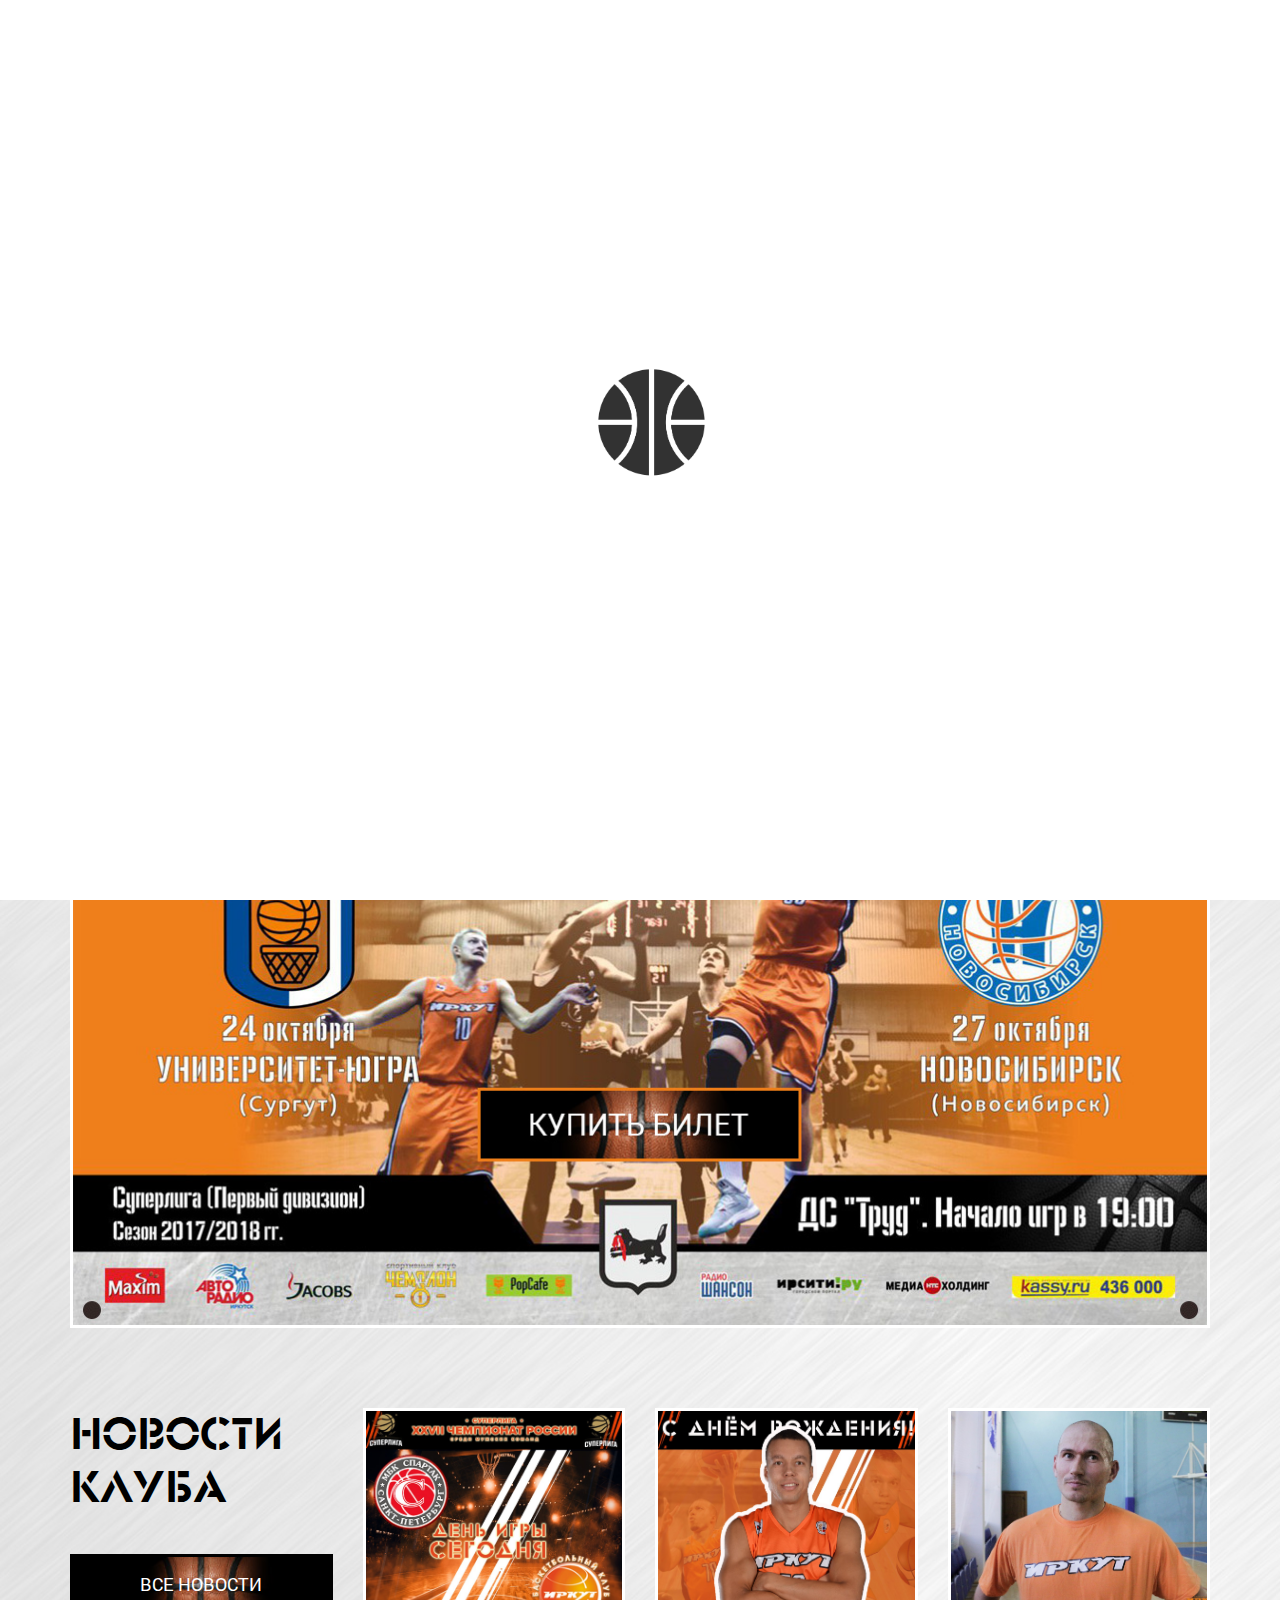
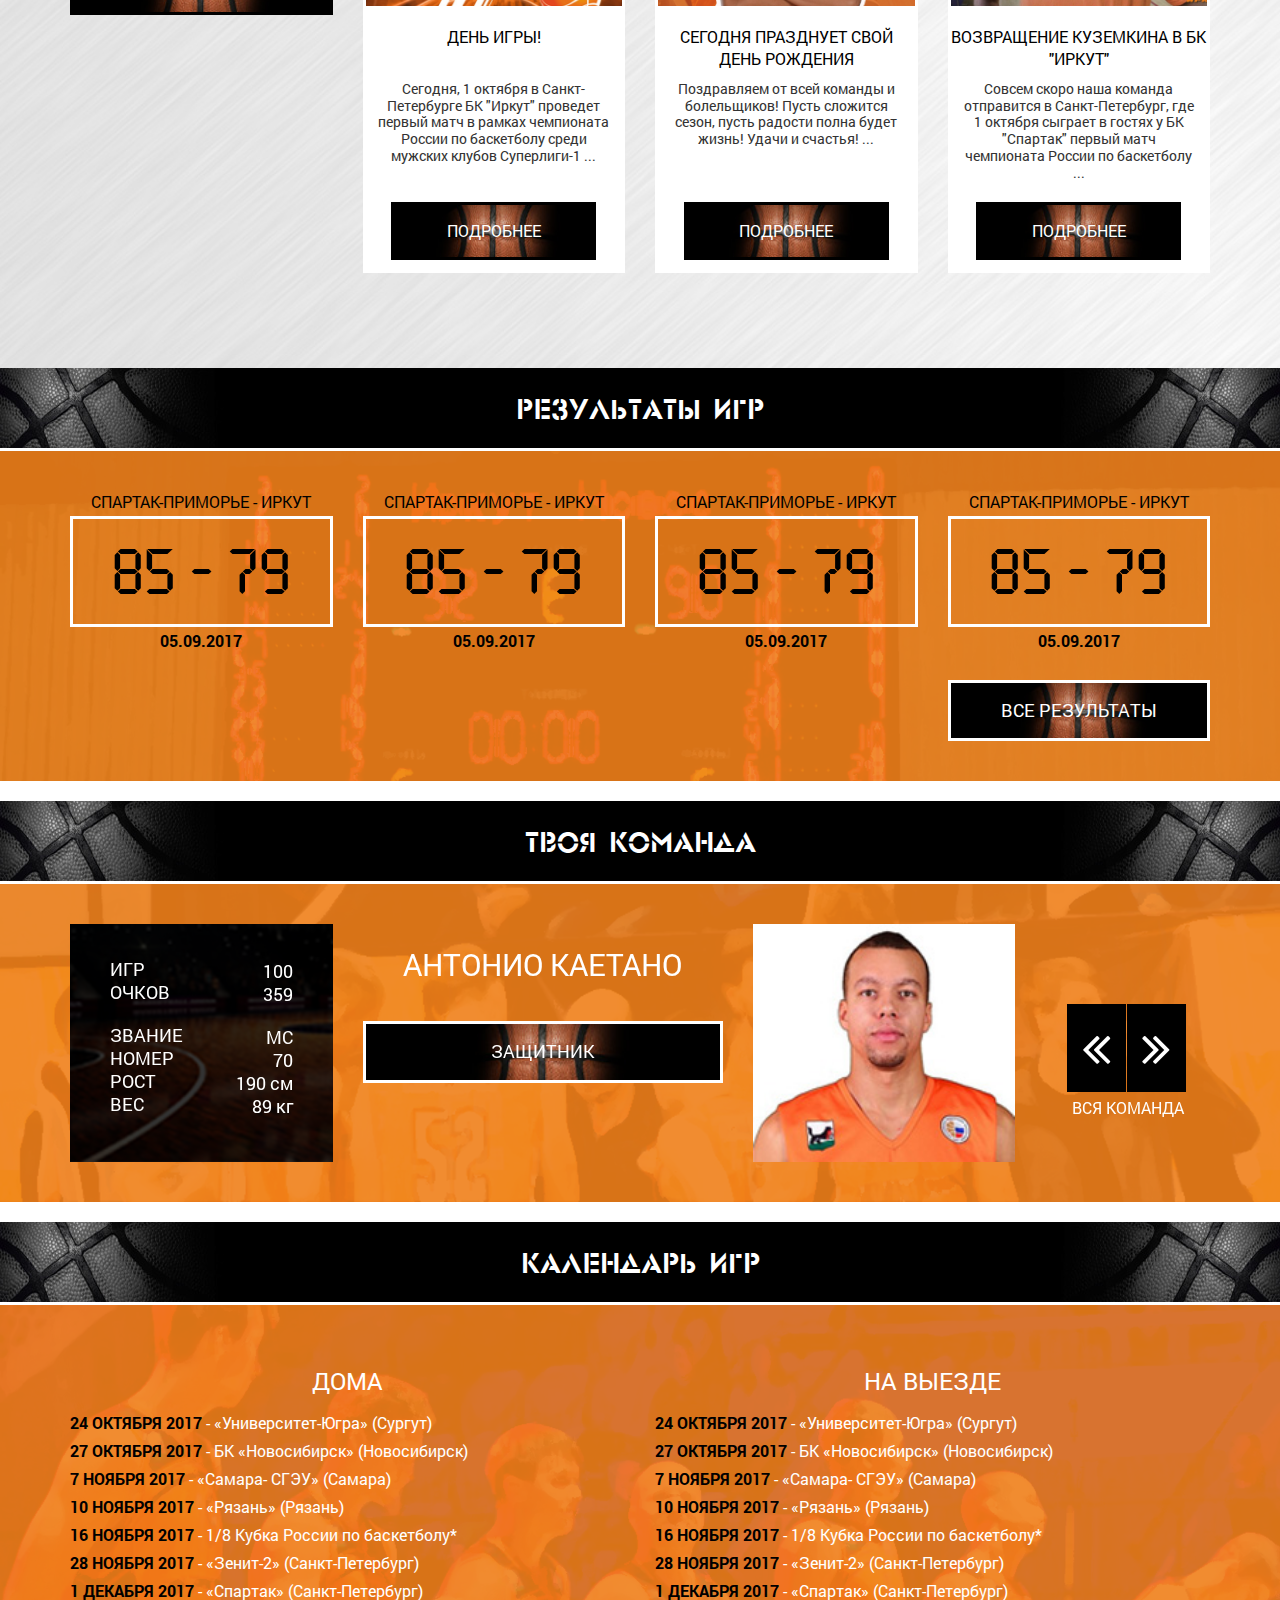
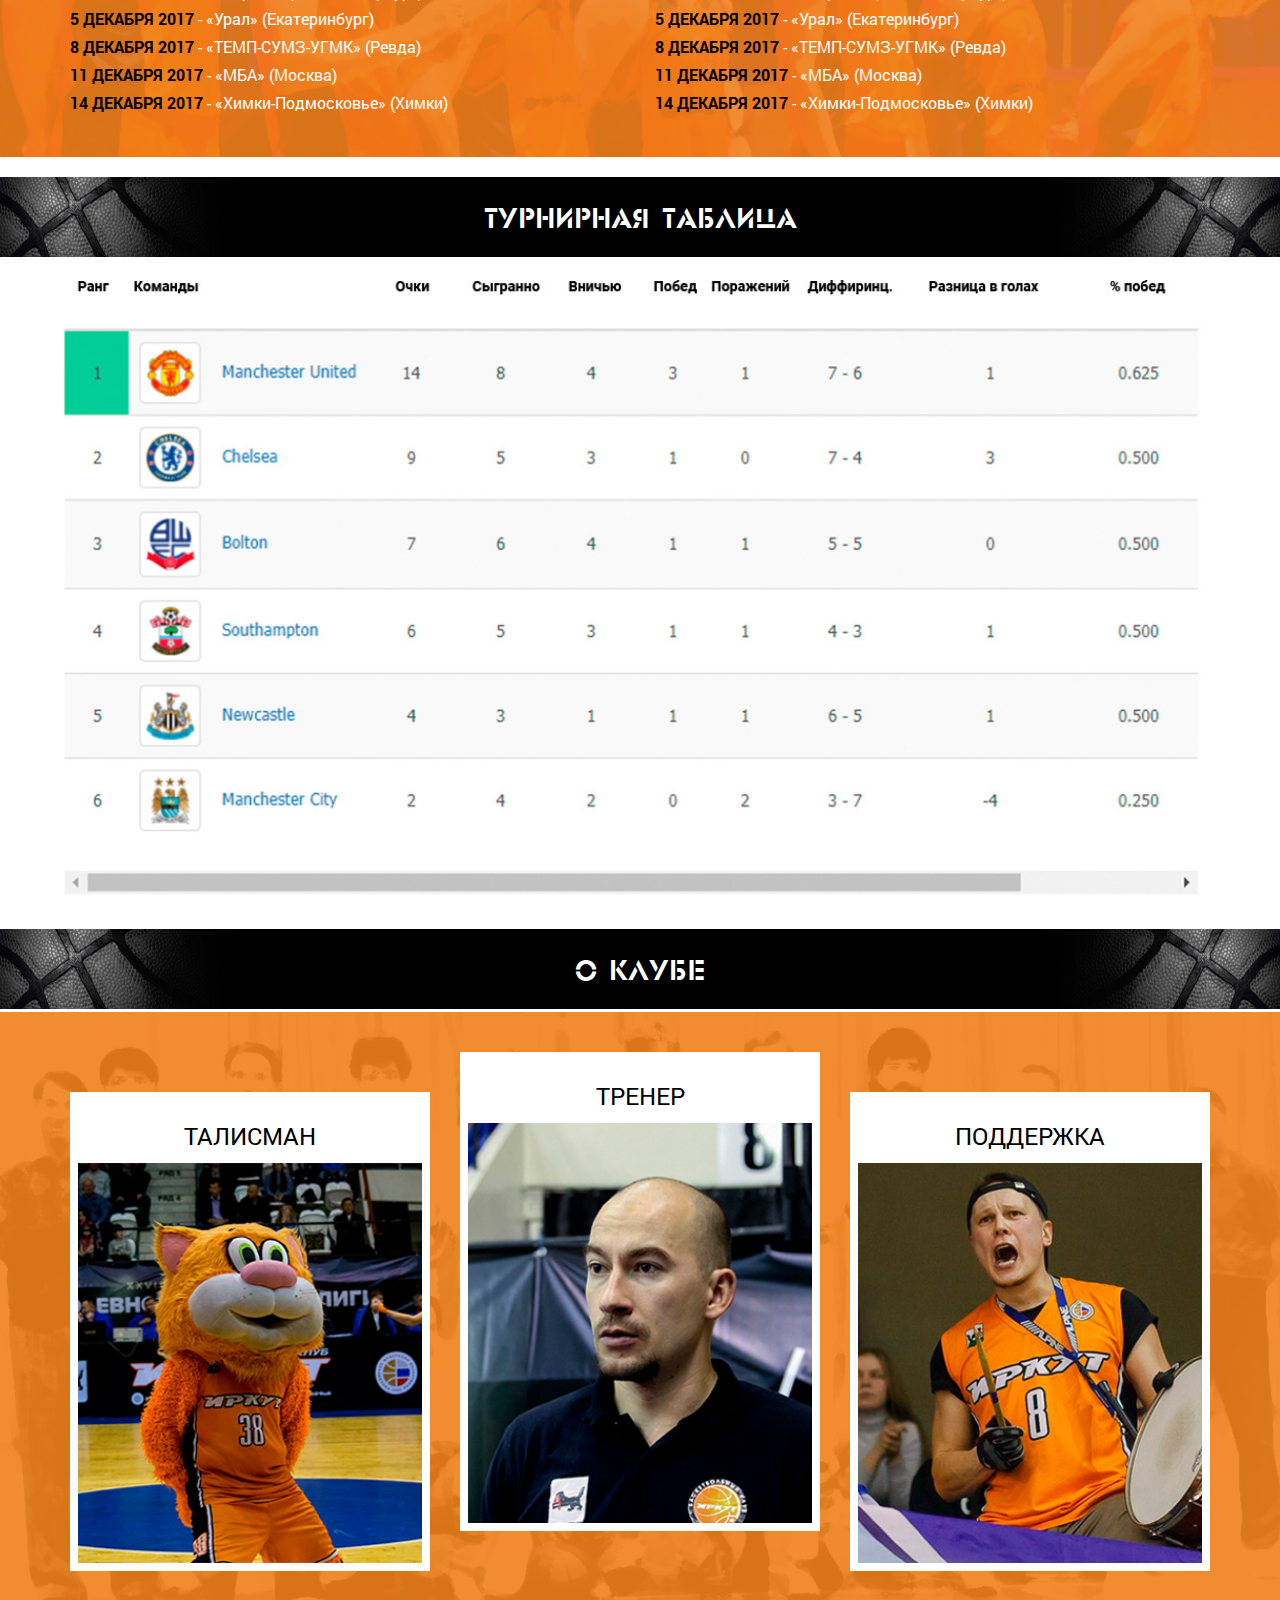
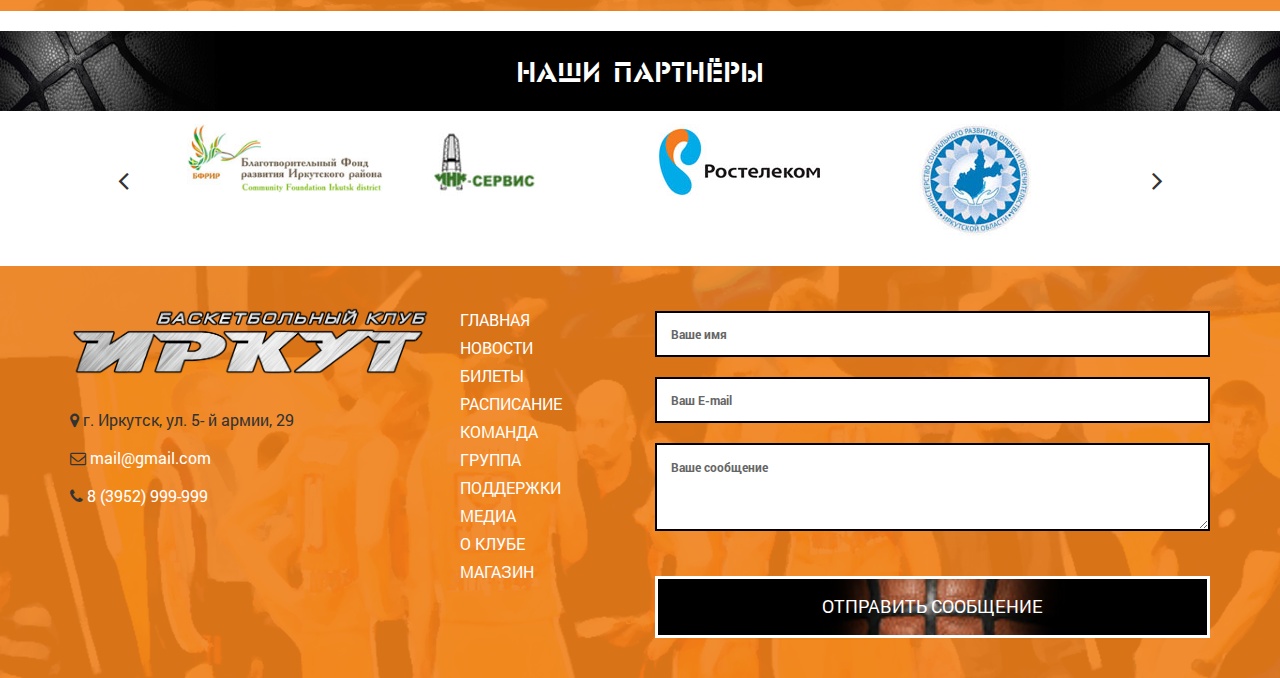
==== commit de1f455a: "update" ====
--- a/irkut/index.html
+++ b/irkut/index.html
@@ -403,7 +403,7 @@
 
 	<section class="table">
 		<div class="main-title">
-			<h2 class="center">Календарь игр</h2>
+			<h2 class="center">Турнирная таблица</h2>
 		</div>
 		<div class="container">
 			<div class="row">
